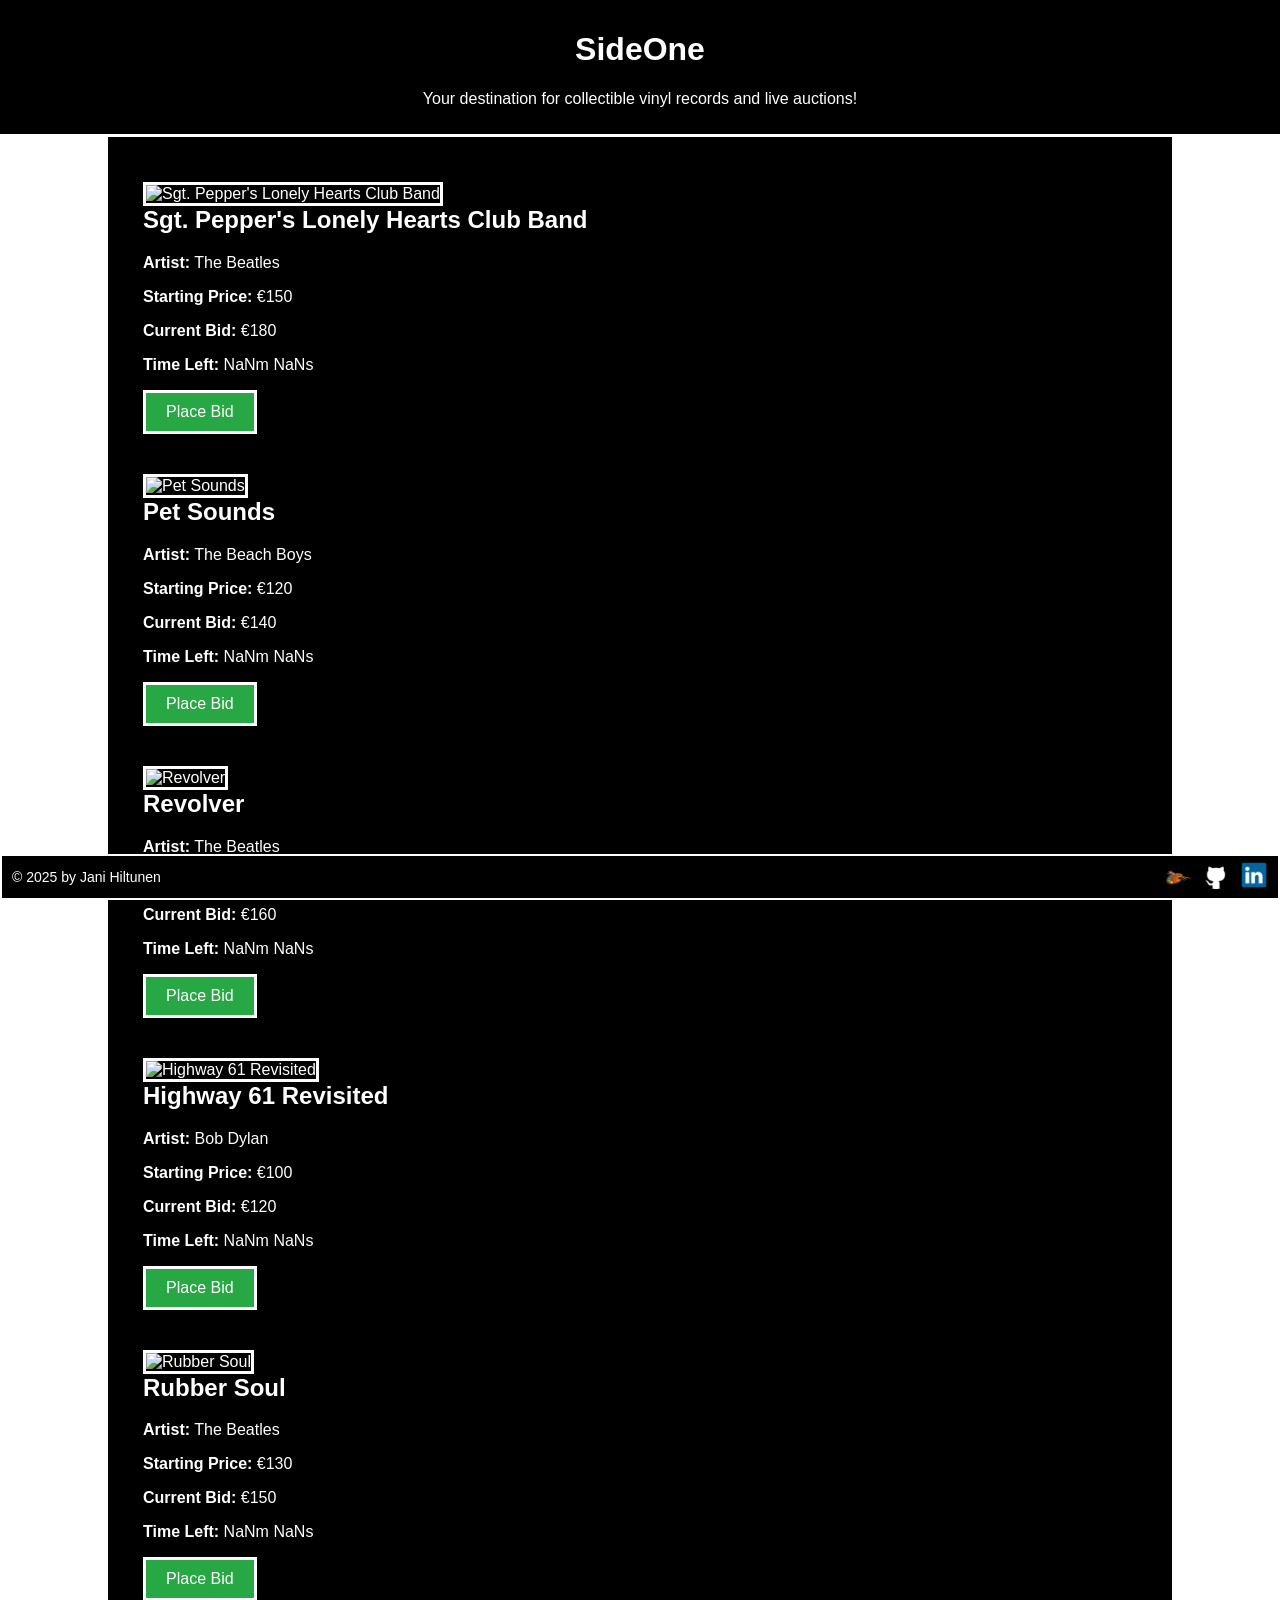
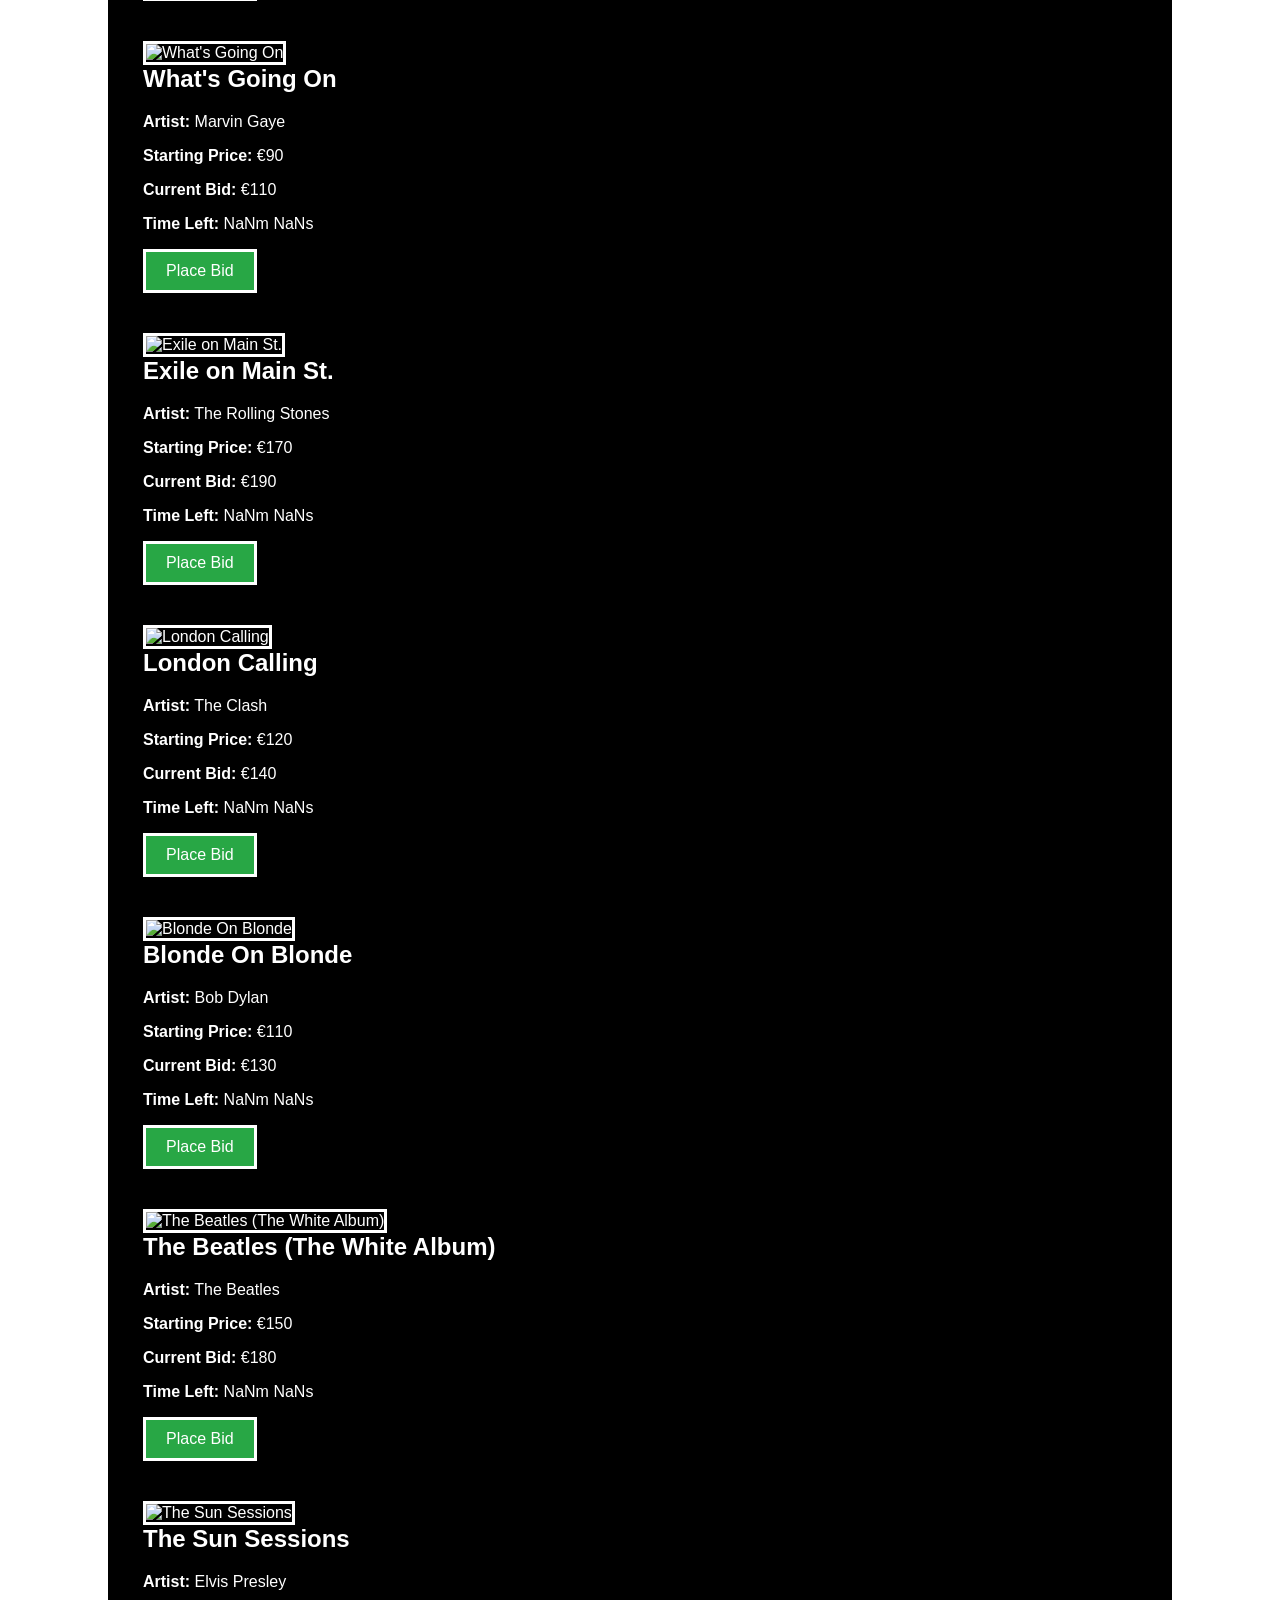
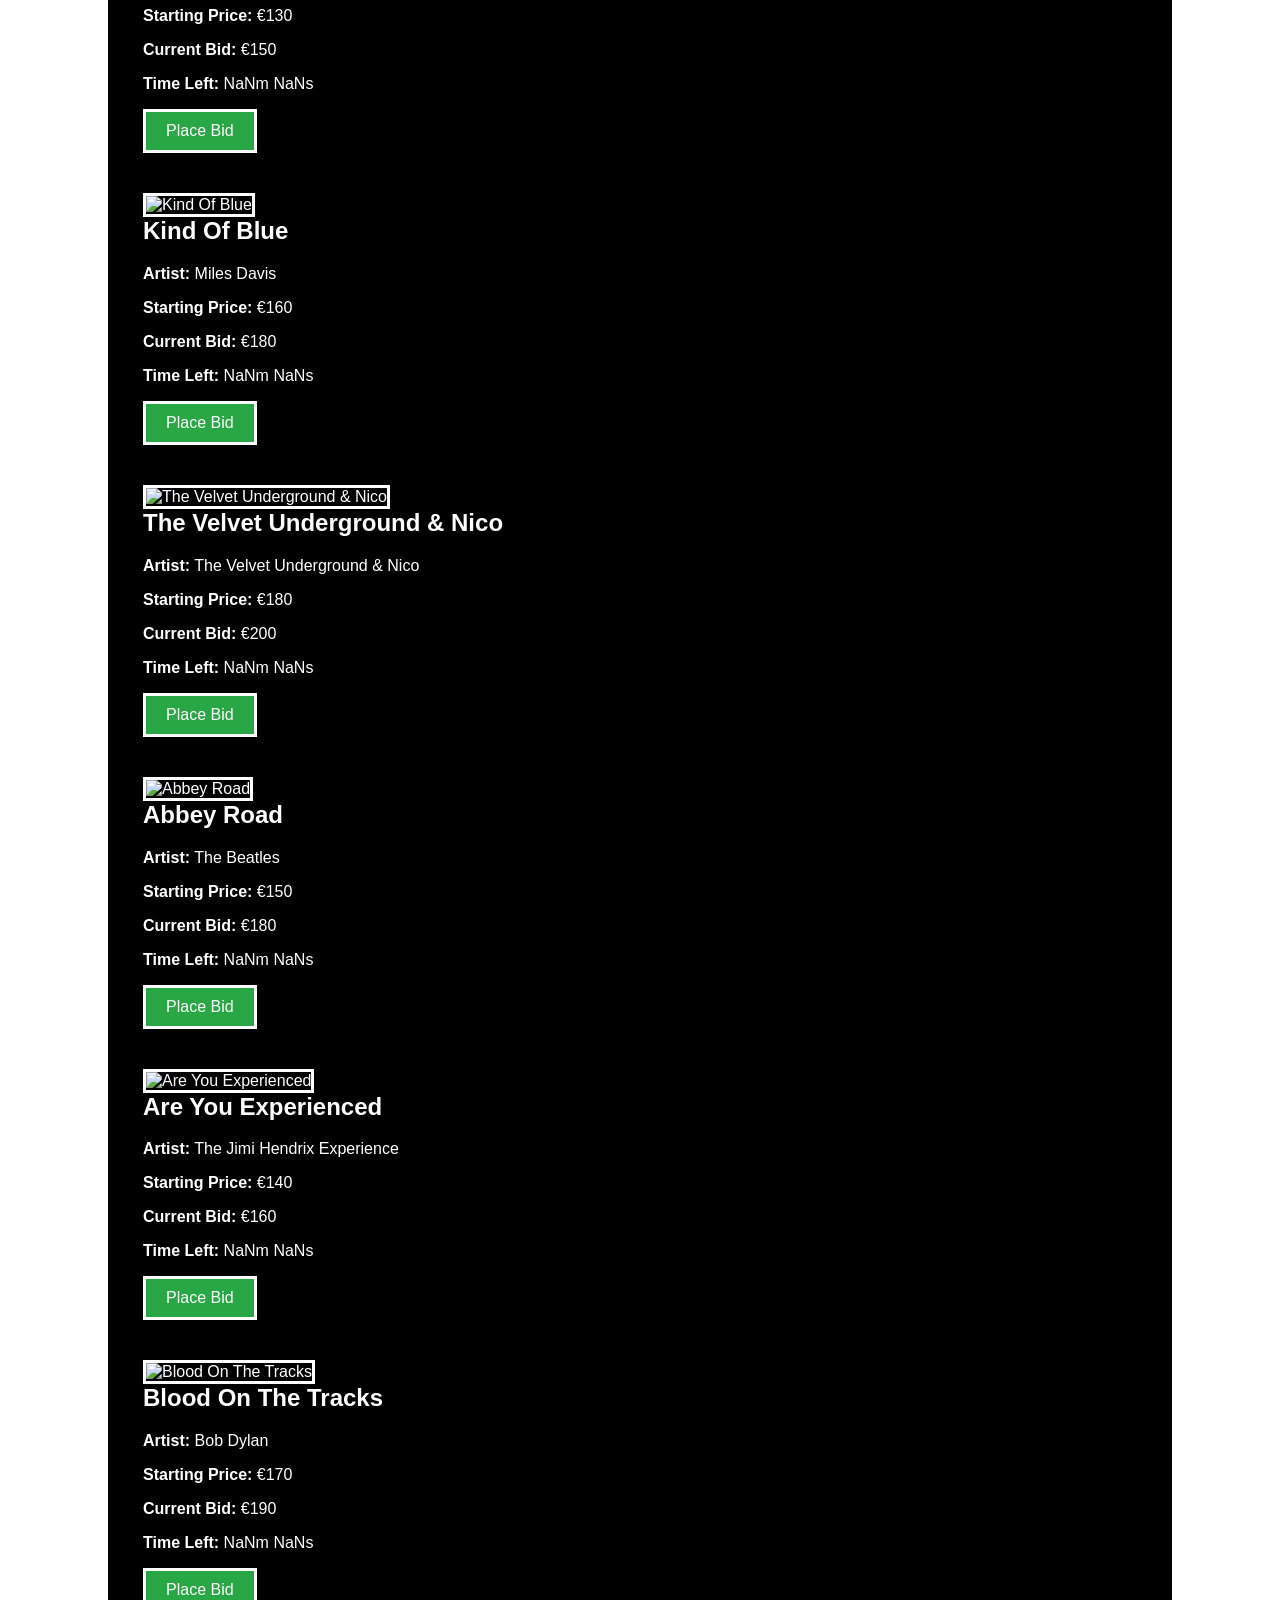
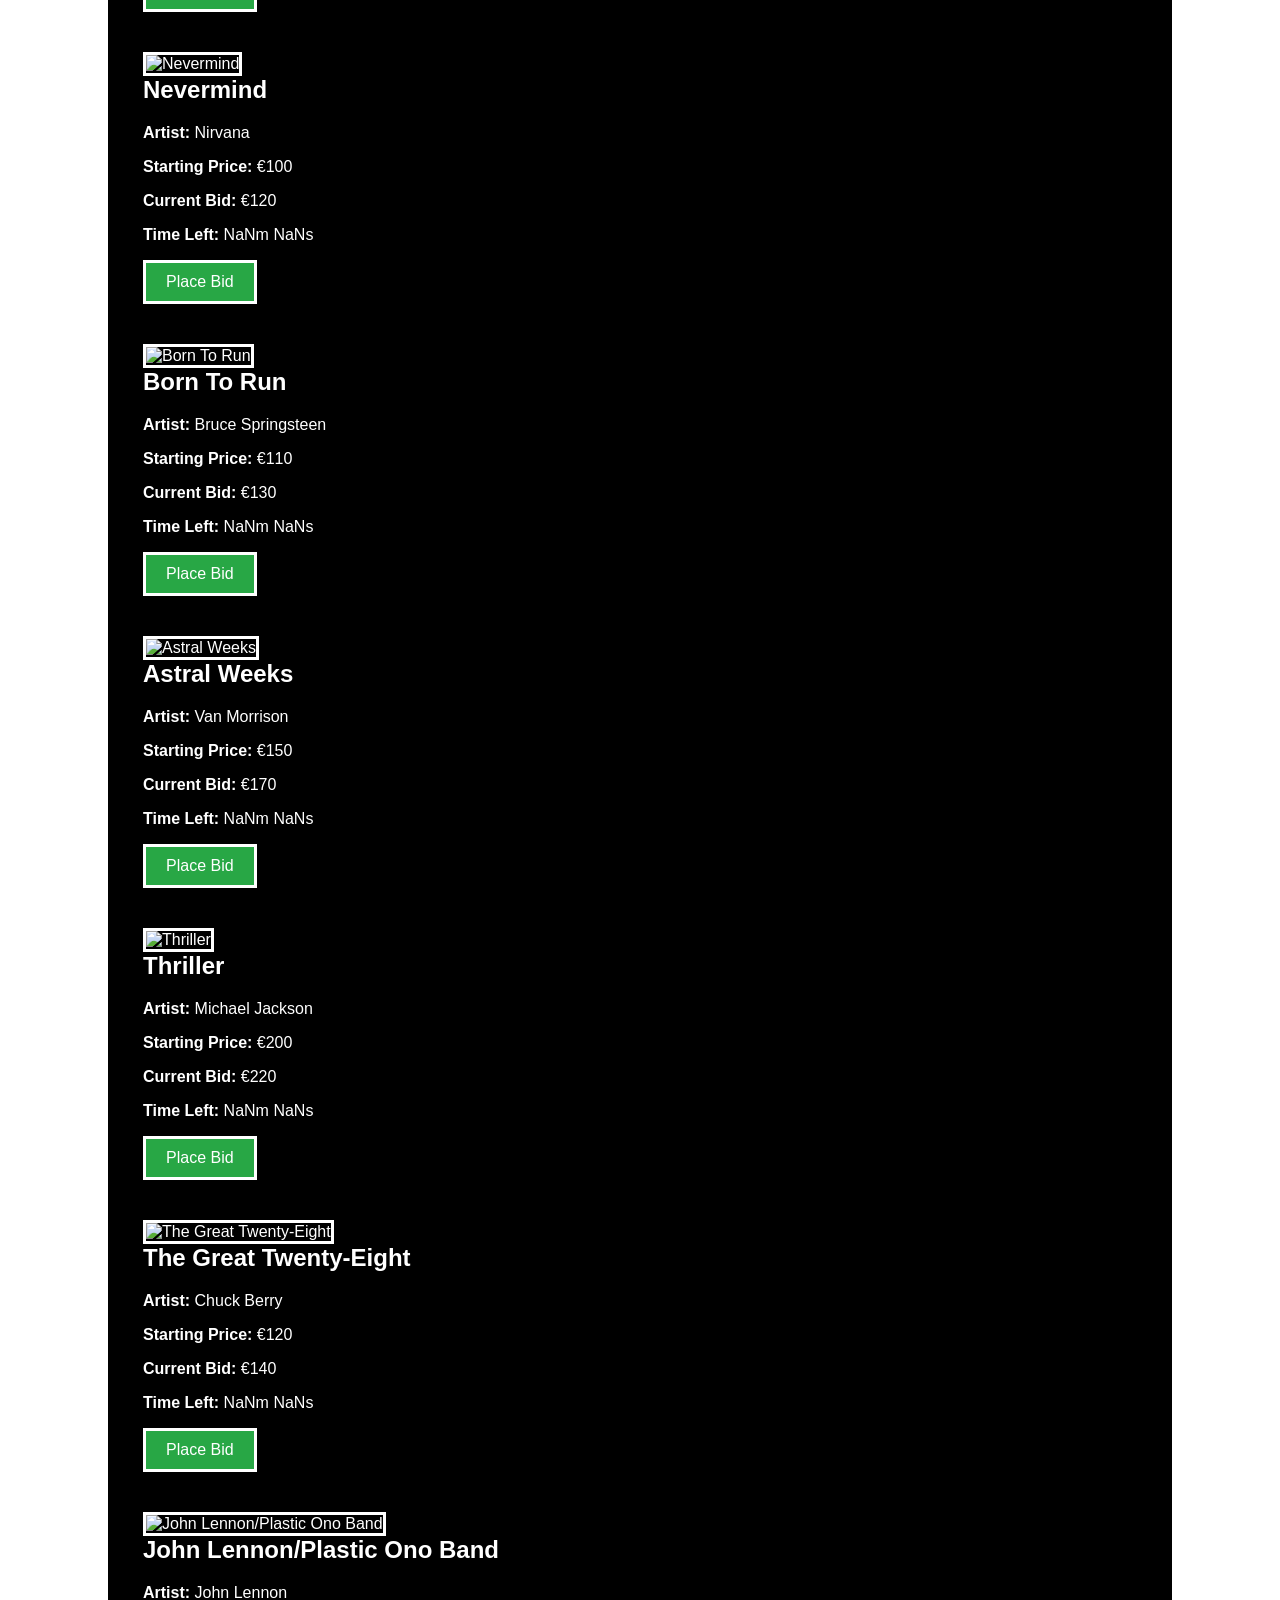
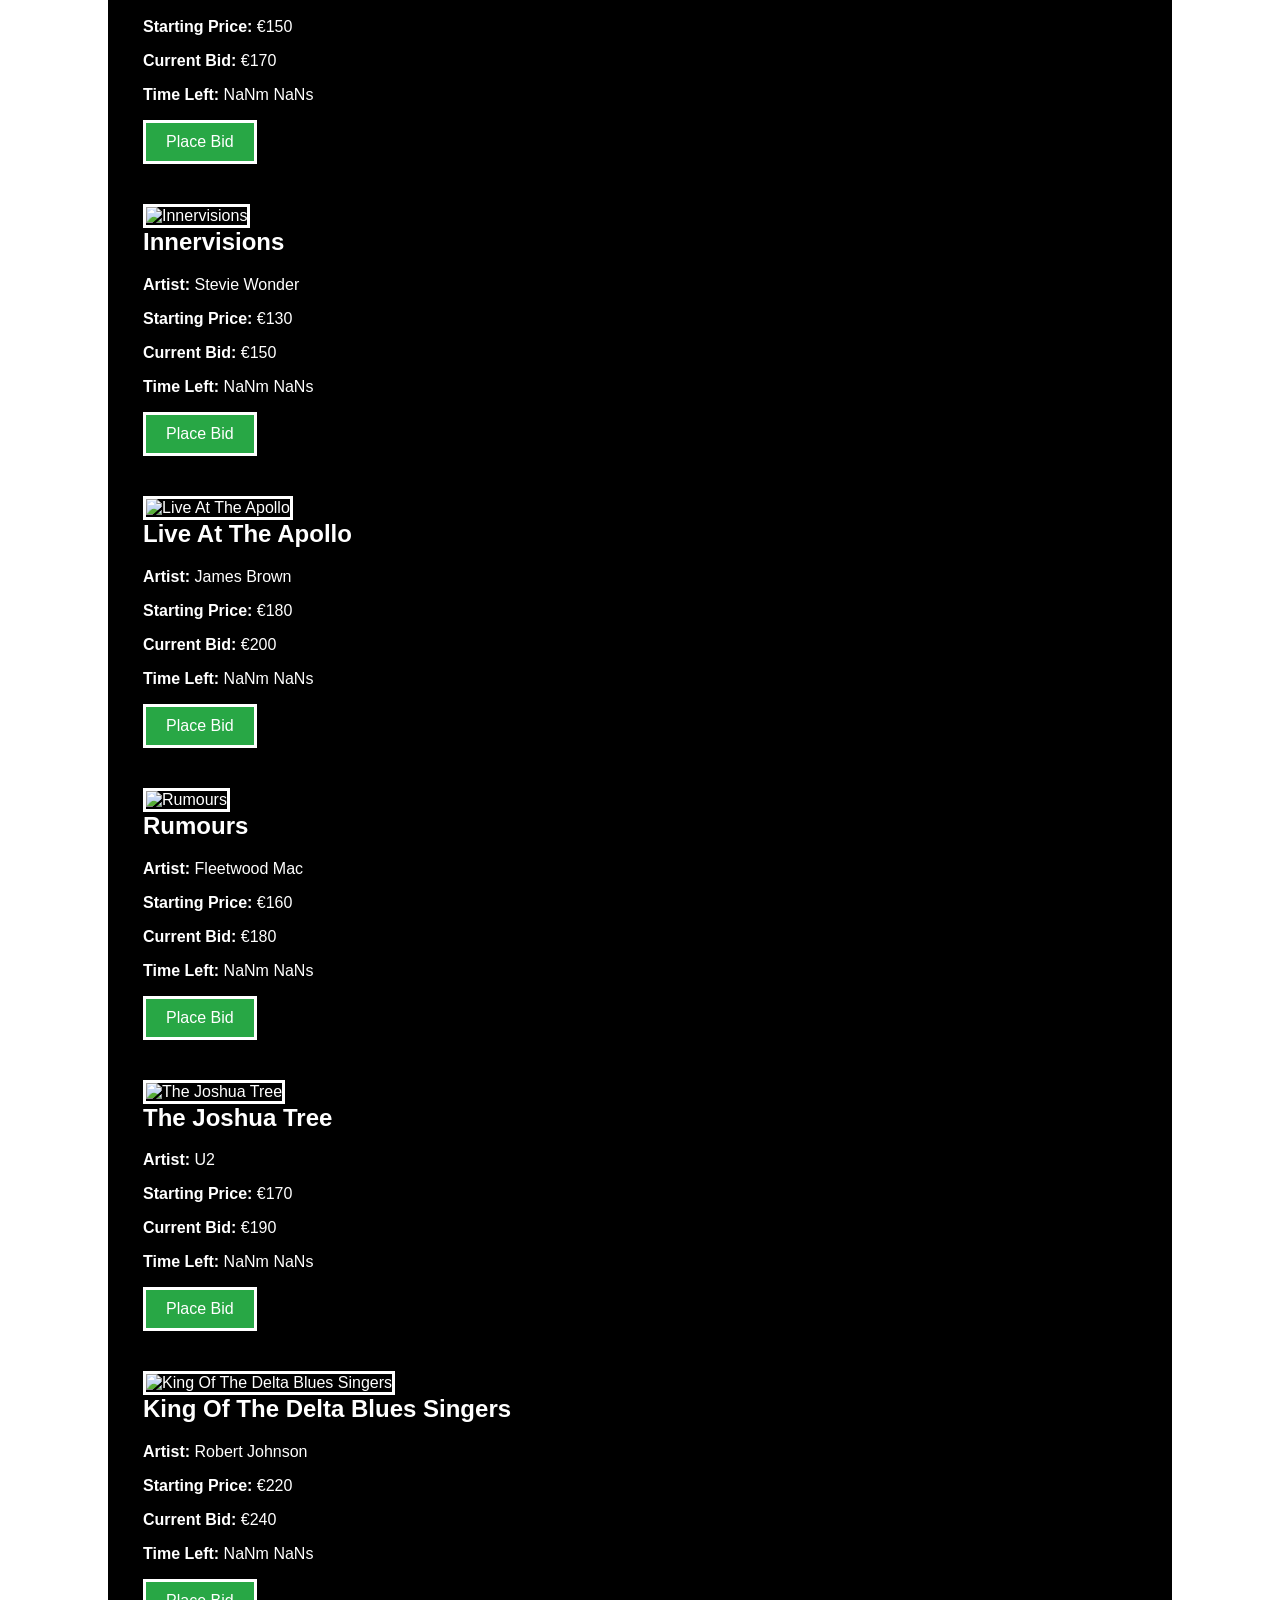
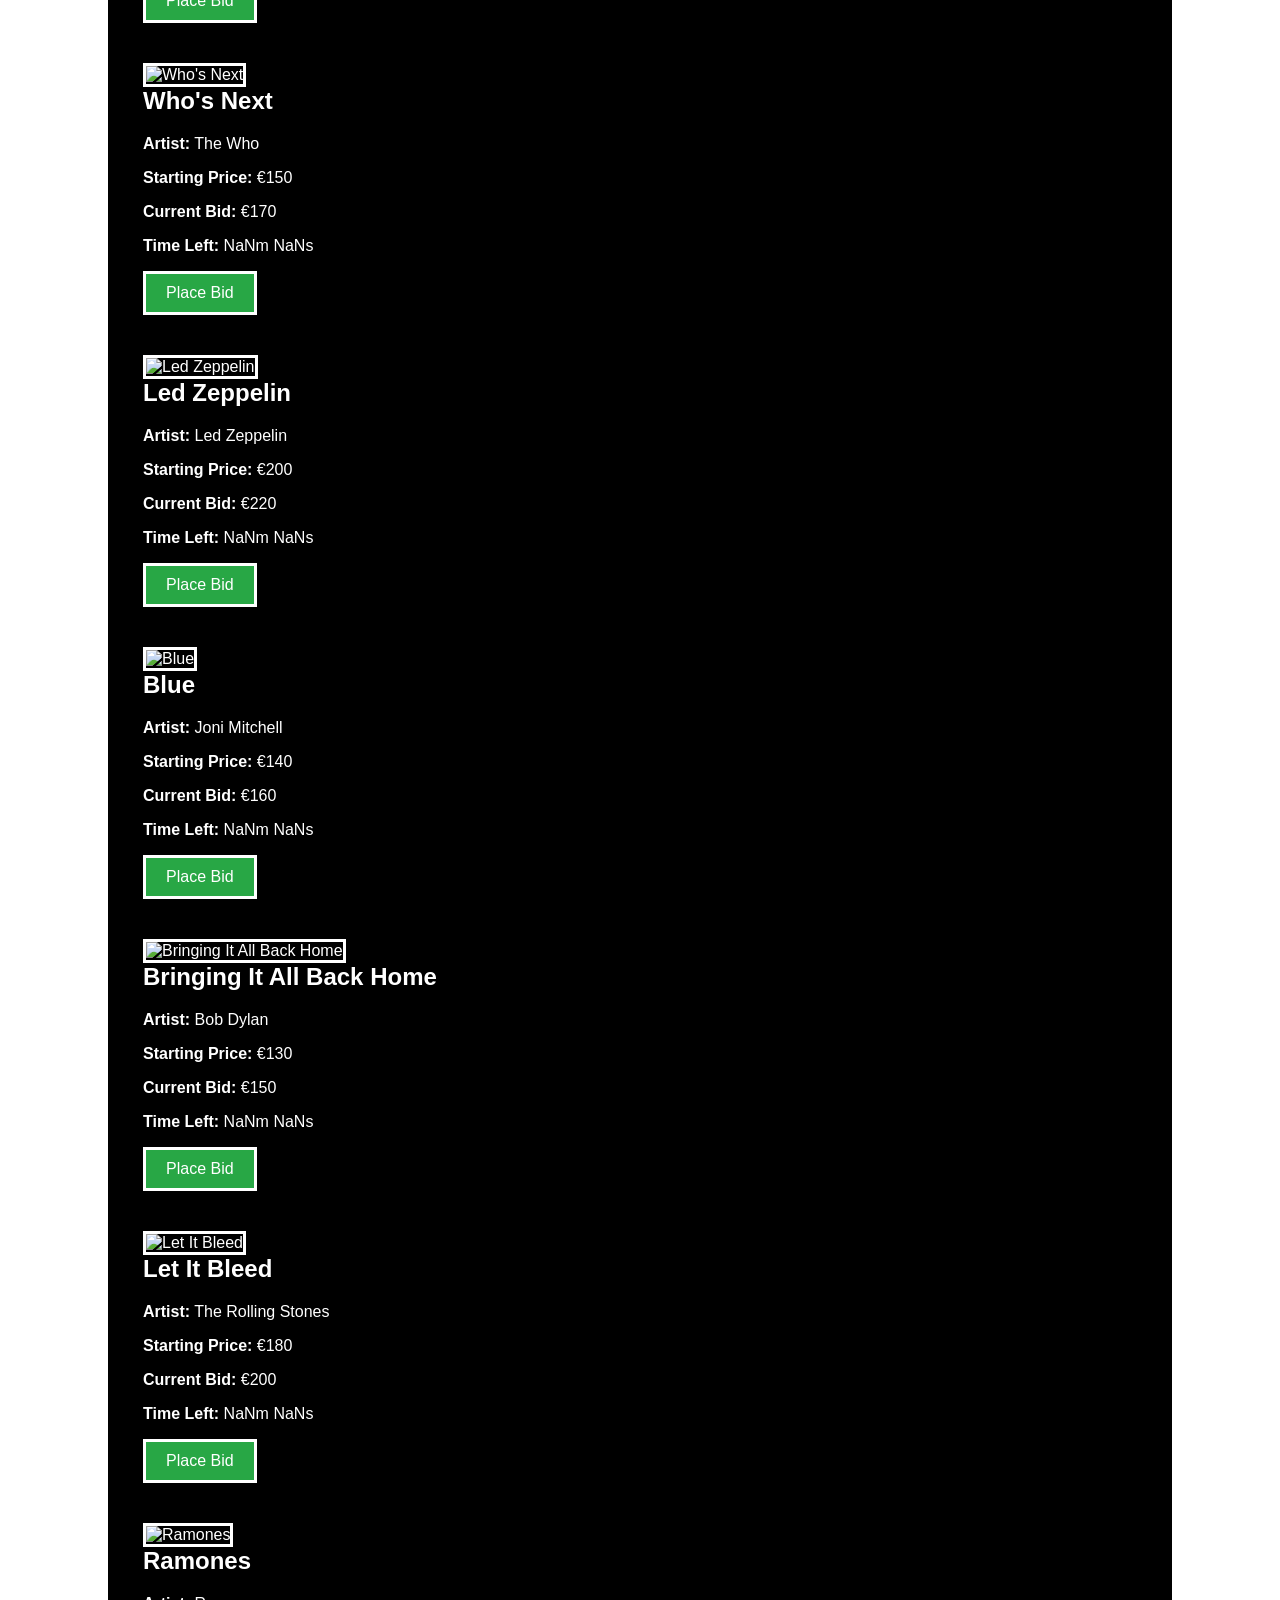
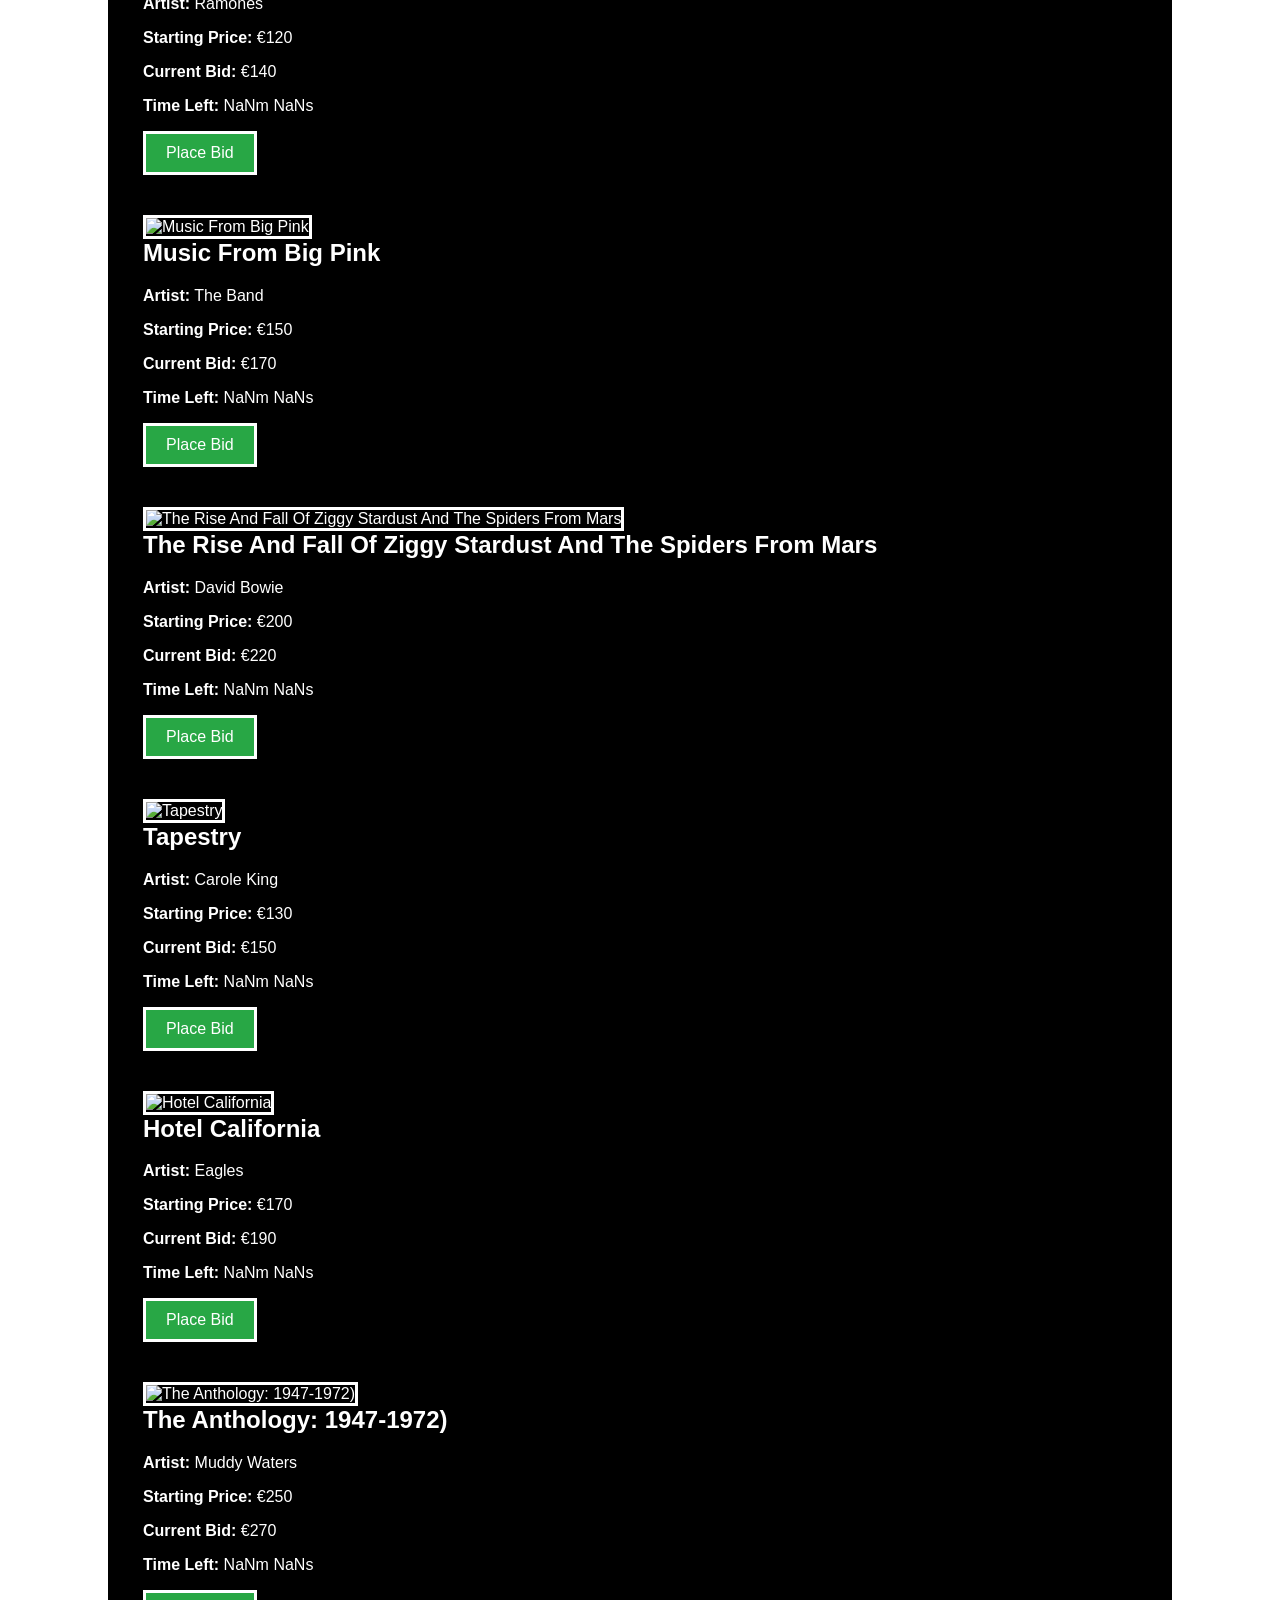
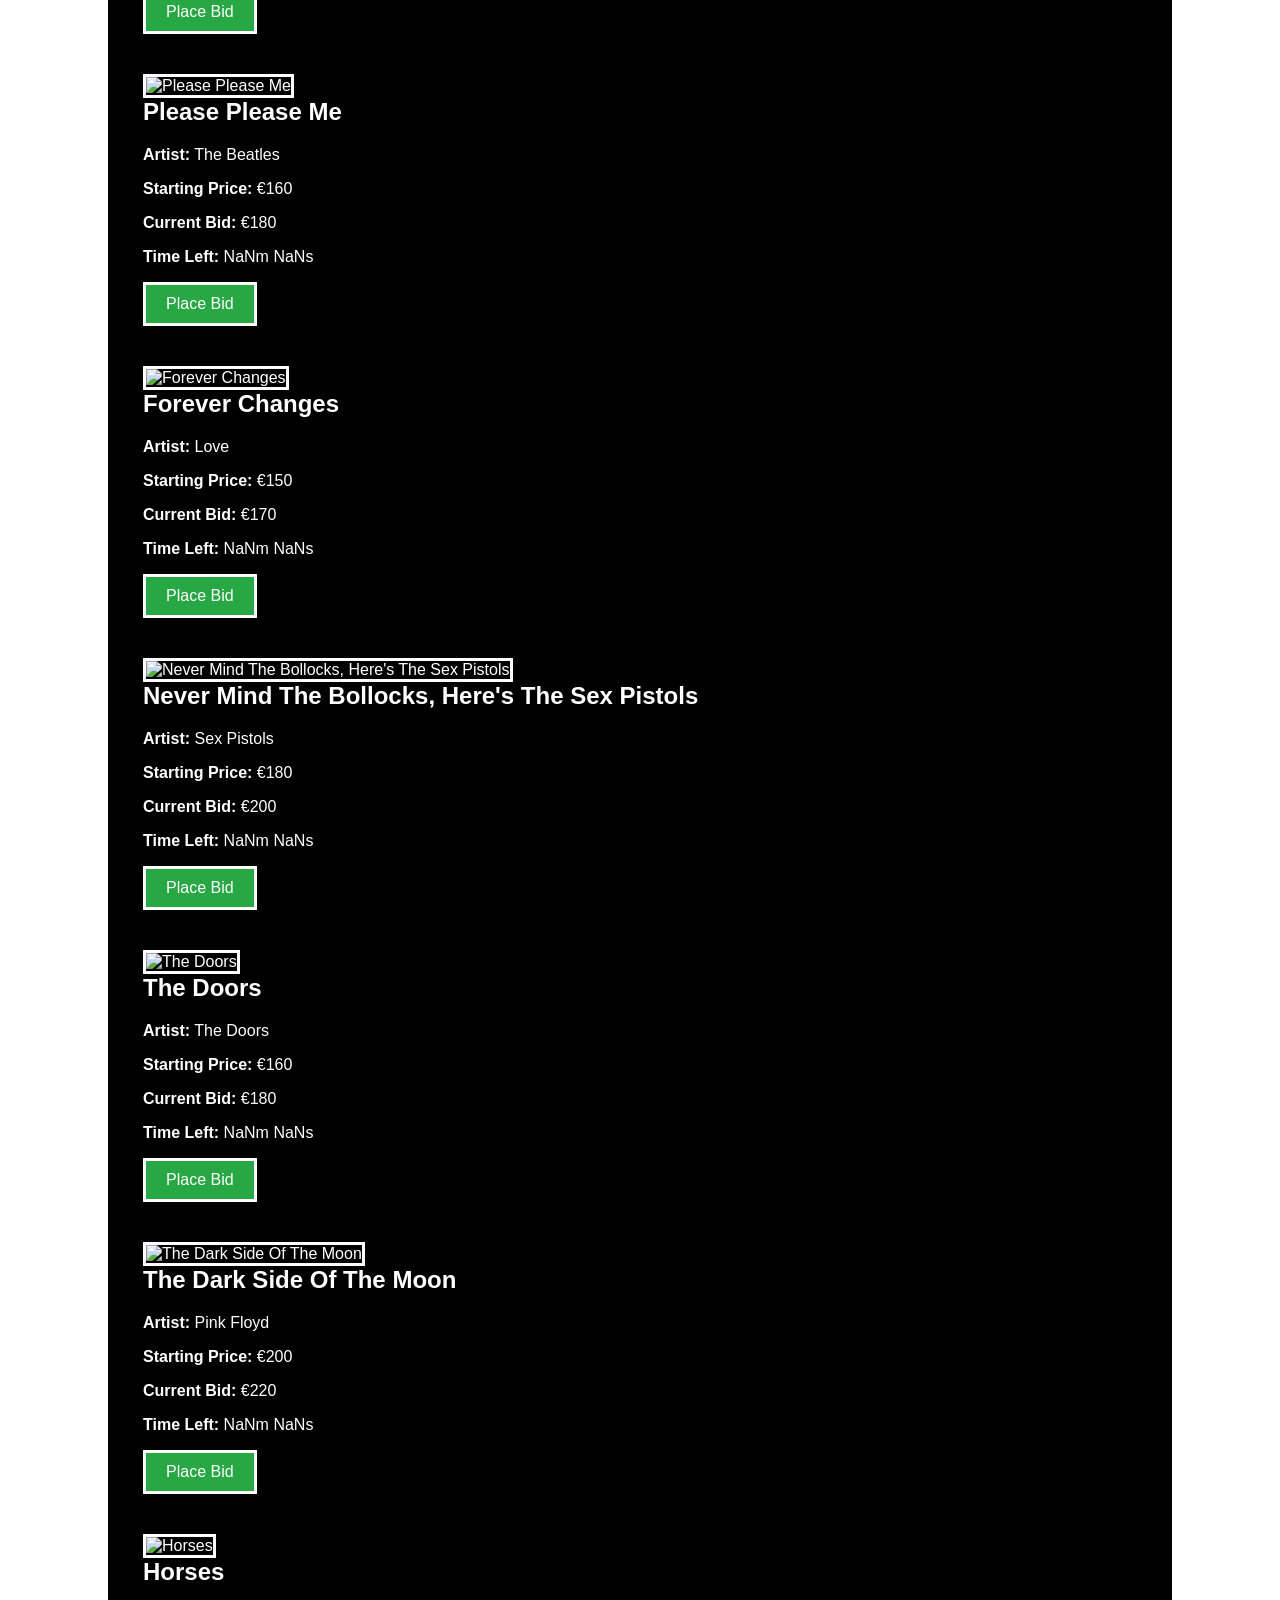
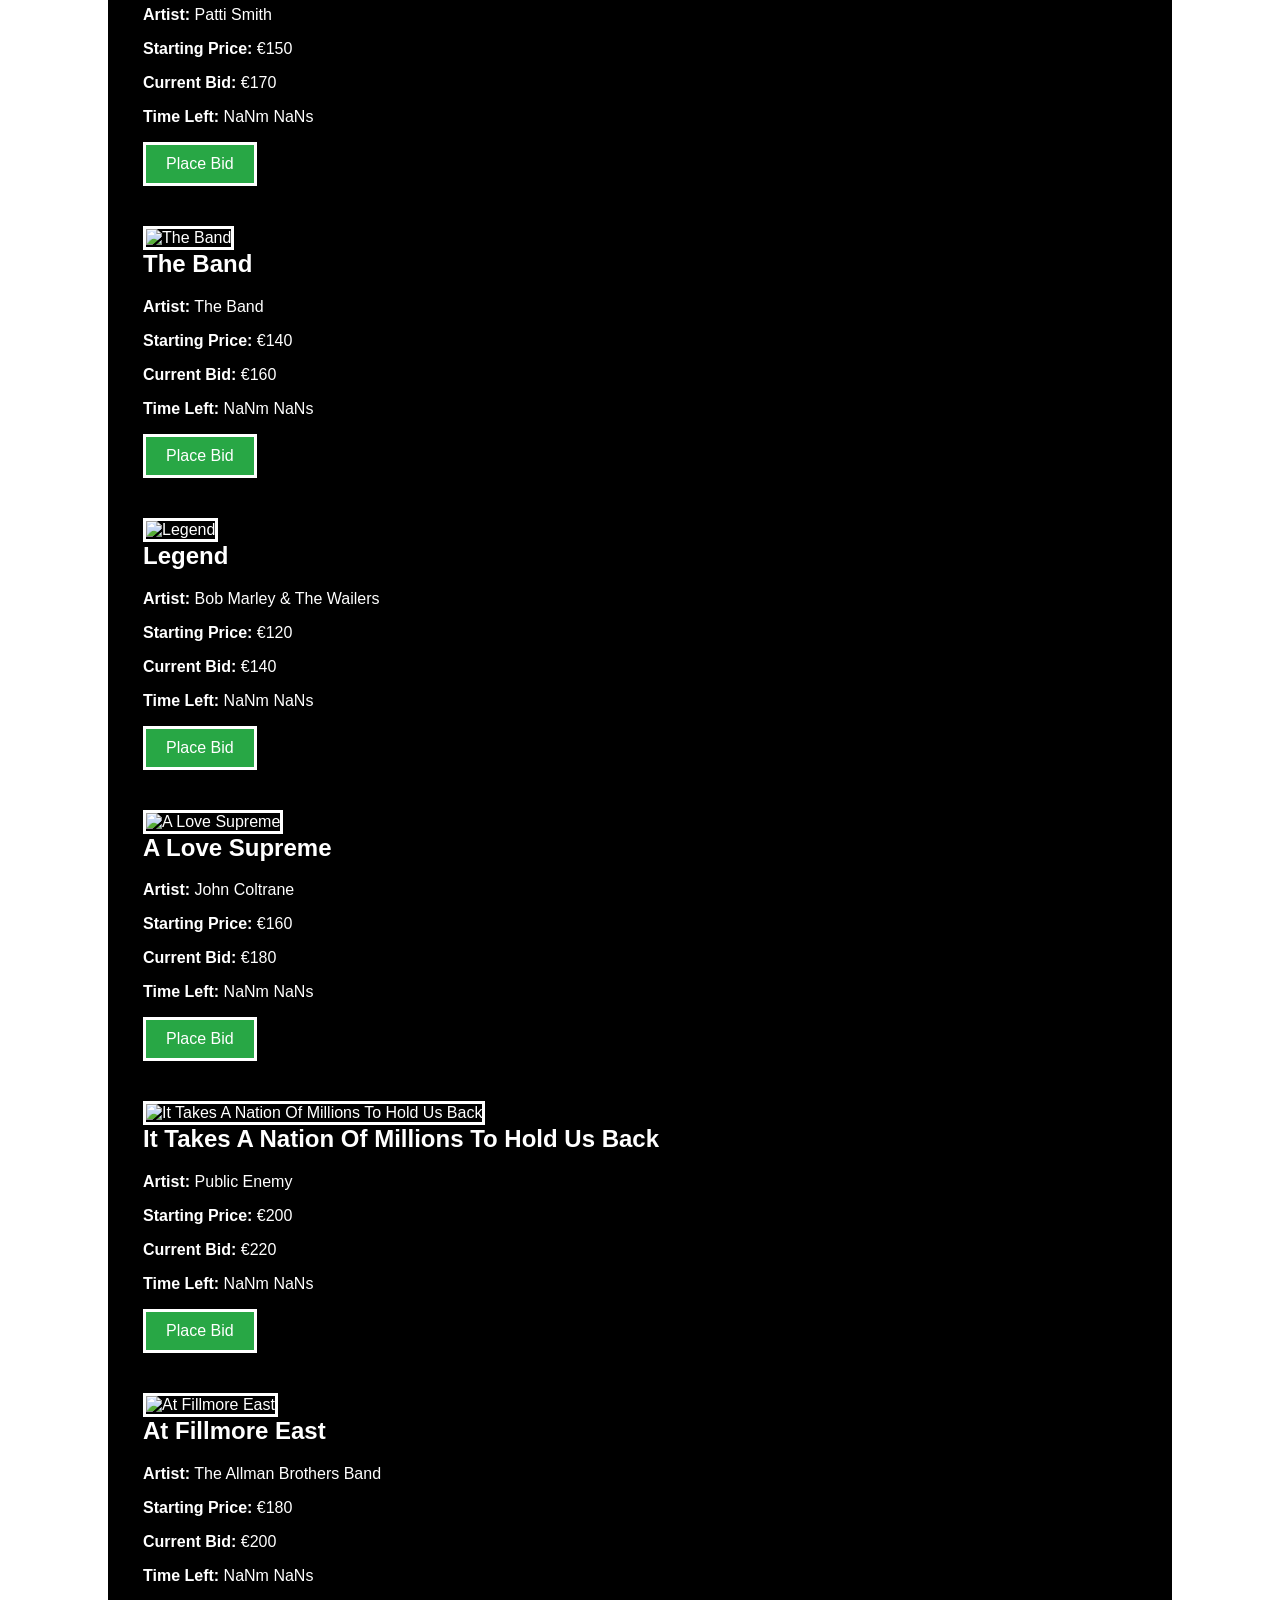
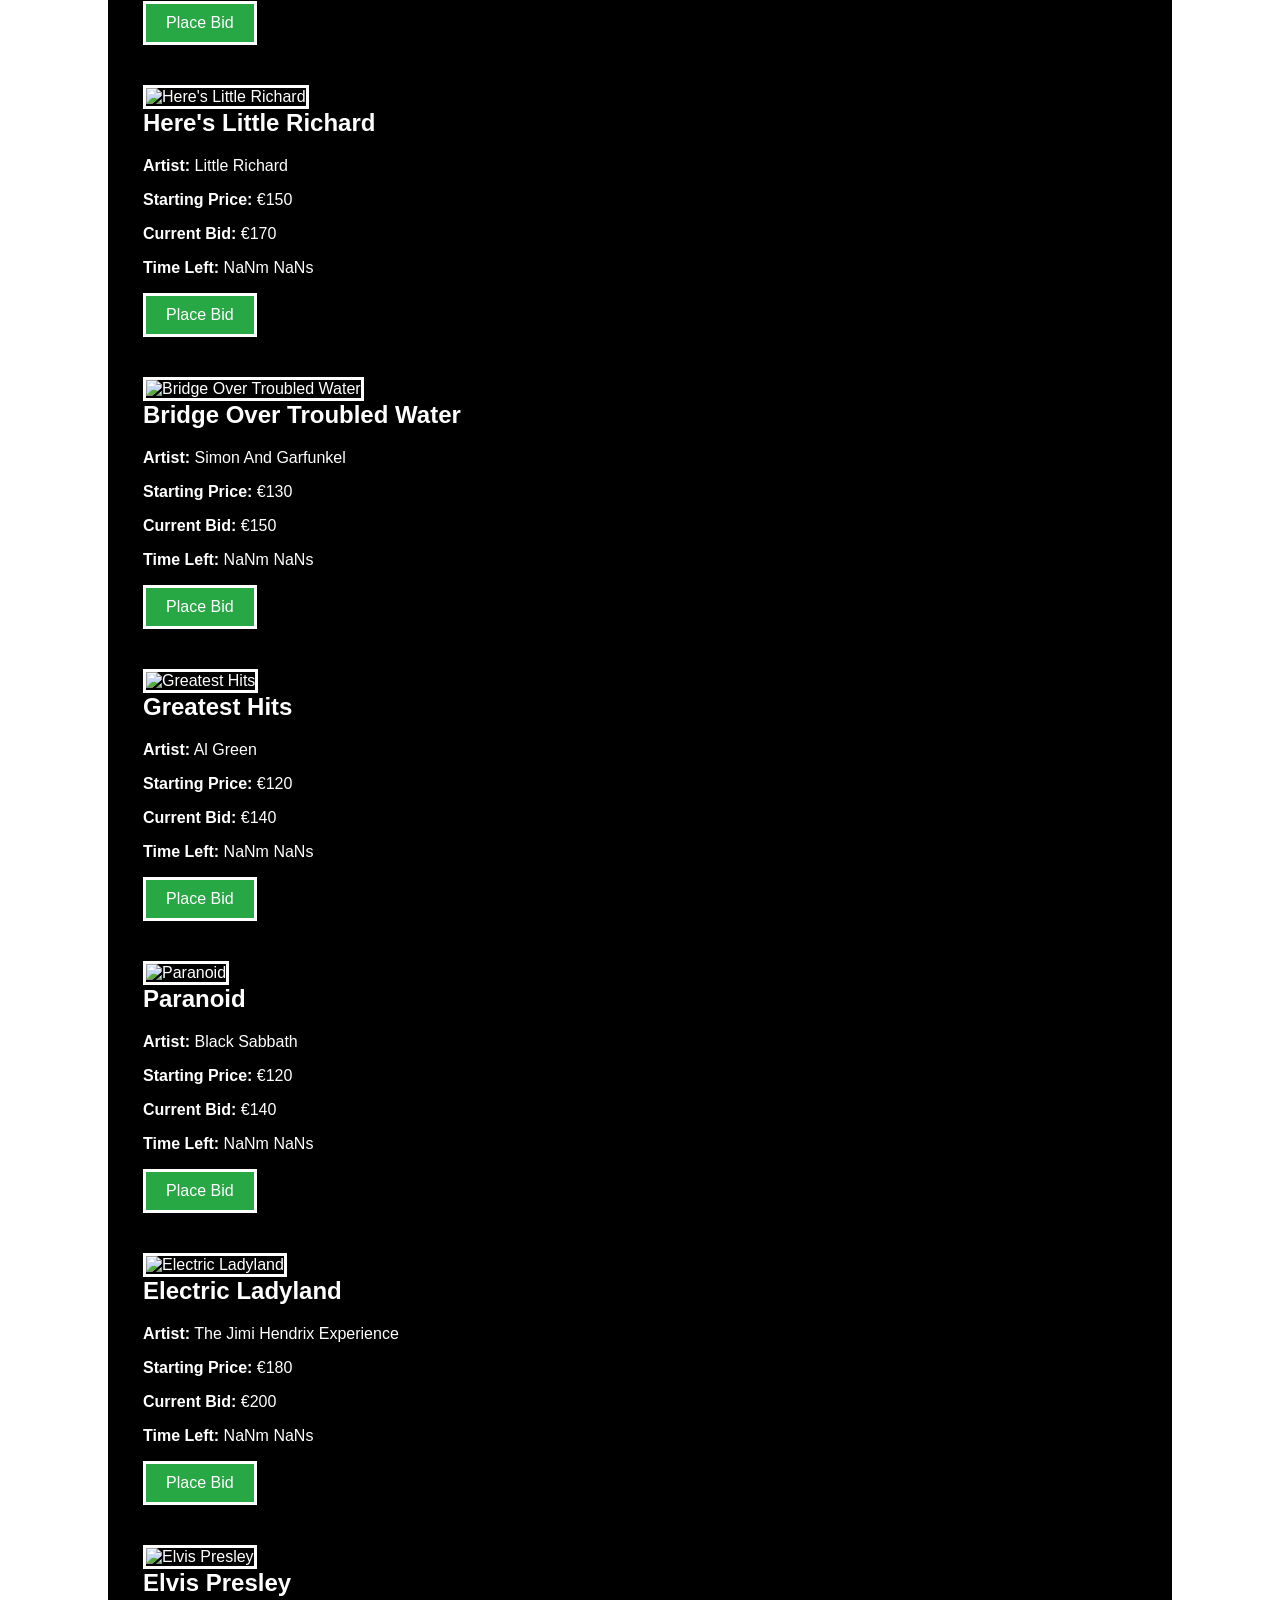
==== src/main/resources/static/index.html @ 900bea96 "ADDED WINNING BID NOTIFICATION, ADDED AGGREGATE WIN LIST Added winning bid notification for users, a" ====
<!DOCTYPE html>
<html lang="en">
  <head>
    <meta charset="UTF-8" />
    <meta name="viewport" content="width=device-width, initial-scale=1.0" />
    <title>SideOne - Vinyl Bidding</title>
    <link rel="icon" type="image/png" href="/images/vinylicon.png" />
    <style>
      @font-face {
        font-family: "Roboto";
        src: url("/fonts/Roboto-Regular.ttf") format("truetype");
        font-weight: normal;
        font-style: normal;
      }

      body {
        font-family: "Roboto", Arial, sans-serif;
        background: url("/images/music.jpg") fixed;
        margin: 0;
        padding: 0;
      }

      header {
        background-color: #000000;
        color: white;
        padding: 10px 0;
        text-align: center;
      }

      .container {
        width: 80%;
        margin: auto;
        padding: 20px;
        background-color: #000000;
        color: #ffffff;
        border: 3px solid #ffffff;
      }

      img {
        border: 3px solid #ffffff;
        max-width: 100%;
        height: auto;
      }

      .item {
        padding: 15px;
        margin: 10px 0;
        background-color: #000000;
        color: #ffffff;
      }

      .item h2 {
        margin-top: 0;
      }

      .item-details {
        margin-bottom: 10px;
      }

      .item button {
        padding: 10px 20px;
        background-color: #28a745;
        color: white;
        border: 3px solid #ffffff;
        cursor: pointer;
        font-size: 16px;
      }

      .item button:hover {
        background-color: #218838;
      }

      .notification {
        position: fixed;
        top: 50%;
        left: 50%;
        transform: translate(-50%, -50%);
        padding: 20px 40px;
        border-radius: 5px;
        font-size: 24px;
        font-weight: bold;
        color: white;
        opacity: 1;
        transition: opacity 0.5s ease;
        z-index: 1000;
      }

      .notification.success {
        background-color: #4caf50;
      }

      .notification.error {
        background-color: #f44336;
      }

      .notification.fade-out {
        opacity: 0;
      }

      .bid-toast {
        position: fixed;
        top: 50%;
        left: 50%;
        transform: translate(-50%, -50%);
        background: #fff;
        padding: 20px;
        border-radius: 8px;
        box-shadow: 0 4px 10px rgba(0, 0, 0, 0.2);
        text-align: center;
        display: flex;
        flex-direction: column;
        gap: 10px;
        min-width: 300px;
        max-width: 90%;
        z-index: 1000;
      }

      .bid-toast input {
        width: 100%;
        padding: 8px;
        border: 1px solid #ccc;
      }

      .bid-toast button {
        cursor: pointer;
        padding: 8px 12px;
        border: none;
        font-size: 14px;
      }

      #confirmBidBtn {
        background: #4caf50;
        color: white;
      }

      #cancelBidBtn {
        background: #f44336;
        color: white;
      }

      .bid-toast input {
        width: 100%;
        padding: 5px;
      }

      .bid-toast button {
        cursor: pointer;
        padding: 5px 10px;
        border: none;
        transition: opacity 0.3s ease;
      }

      .bid-toast button:hover {
        opacity: 0.7;
      }

      #confirmBidBtn {
        background: #4caf50;
        color: white;
      }

      #cancelBidBtn {
        background: #f44336;
        color: white;
      }

      footer {
        background: black;
        color: white;
        position: fixed;
        bottom: 0;
        width: 100%;
        box-sizing: border-box;
        border: 2px solid white;
        display: flex;
        justify-content: space-between;
        align-items: center;
        padding: 5px 10px;
      }

      footer p {
        margin: 0;
        font-size: 14px;
      }

      .socials {
        list-style-type: none;
        padding: 0;
        margin: 0;
        display: flex;
      }

      .socials li {
        margin-left: 10px;
      }

      .socials img {
        width: 28px;
        border: none;
      }

      .socials img:hover {
        opacity: 0.5;
      }

      .socials a {
        border: none;
        text-decoration: none;
      }
    </style>
  </head>
  <body>
    <header>
      <h1>SideOne</h1>
      <p>Your destination for collectible vinyl records and live auctions!</p>
    </header>

    <div class="container">
      <div id="items-list"></div>
      <!-- DYNAMICALLY POPULATED VINYL ITEMS -->
    </div>

    <div id="toast" class="toast"></div>

    <footer>
      <p>© 2025 by Jani Hiltunen</p>
      <ul class="socials">
        <li>
          <a href="https://jhiltunenportfolio.netlify.app" target="_blank">
            <img
              src="images/portfolioicon.png"
              alt="Portfolio"
              title="My portfolio page"
              style="margin-top: 5px"
            />
          </a>
        </li>
        <li>
          <a href="https://github.com/JangoHiltzy" target="_blank">
            <img
              src="images/githubicon.png"
              alt="GitHub"
              title="My GitHub profile"
            />
          </a>
        </li>
        <li>
          <a href="https://www.linkedin.com/in/hiltzy/" target="_blank">
            <img
              src="images/linkedinicon.png"
              alt="LinkedIn"
              title="My LinkedIn profile"
            />
          </a>
        </li>
      </ul>
    </footer>

    <script>
      if (!localStorage.getItem("items")) {
        const initialItems = [
          {
            id: 1,
            name: "Sgt. Pepper's Lonely Hearts Club Band",
            artist: "The Beatles",
            startingPrice: 150.0,
            currentBid: 180.0,
            image: "sergeant-peppers.jpg",
          },
          {
            id: 2,
            name: "Pet Sounds",
            artist: "The Beach Boys",
            startingPrice: 120.0,
            currentBid: 140.0,
            image: "pet-sounds.jpg",
          },
          {
            id: 3,
            name: "Revolver",
            artist: "The Beatles",
            startingPrice: 130.0,
            currentBid: 160.0,
            image: "revolver.jpg",
          },
          {
            id: 4,
            name: "Highway 61 Revisited",
            artist: "Bob Dylan",
            startingPrice: 100.0,
            currentBid: 120.0,
            image: "highway-61.jpg",
          },
          {
            id: 5,
            name: "Rubber Soul",
            artist: "The Beatles",
            startingPrice: 130.0,
            currentBid: 150.0,
            image: "rubber-soul.jpg",
          },
          {
            id: 6,
            name: "What's Going On",
            artist: "Marvin Gaye",
            startingPrice: 90.0,
            currentBid: 110.0,
            image: "whats-going-on.jpg",
          },
          {
            id: 7,
            name: "Exile on Main St.",
            artist: "The Rolling Stones",
            startingPrice: 170.0,
            currentBid: 190.0,
            image: "exile-on-main-st.jpg",
          },
          {
            id: 8,
            name: "London Calling",
            artist: "The Clash",
            startingPrice: 120.0,
            currentBid: 140.0,
            image: "london-calling.jpg",
          },
          {
            id: 9,
            name: "Blonde On Blonde",
            artist: "Bob Dylan",
            startingPrice: 110.0,
            currentBid: 130.0,
            image: "blonde-on-blonde.jpg",
          },
          {
            id: 10,
            name: "The Beatles (The White Album)",
            artist: "The Beatles",
            startingPrice: 150.0,
            currentBid: 180.0,
            image: "beatles-white-album.jpg",
          },
          {
            id: 11,
            name: "The Sun Sessions",
            artist: "Elvis Presley",
            startingPrice: 130.0,
            currentBid: 150.0,
            image: "sun-sessions.jpg",
          },
          {
            id: 12,
            name: "Kind Of Blue",
            artist: "Miles Davis",
            startingPrice: 160.0,
            currentBid: 180.0,
            image: "kind-of-blue.jpg",
          },
          {
            id: 13,
            name: "The Velvet Underground & Nico",
            artist: "The Velvet Underground & Nico",
            startingPrice: 180.0,
            currentBid: 200.0,
            image: "velvet-underground.jpg",
          },
          {
            id: 14,
            name: "Abbey Road",
            artist: "The Beatles",
            startingPrice: 150.0,
            currentBid: 180.0,
            image: "abbey-road.jpg",
          },
          {
            id: 15,
            name: "Are You Experienced",
            artist: "The Jimi Hendrix Experience",
            startingPrice: 140.0,
            currentBid: 160.0,
            image: "are-you-experienced.jpg",
          },
          {
            id: 16,
            name: "Blood On The Tracks",
            artist: "Bob Dylan",
            startingPrice: 170.0,
            currentBid: 190.0,
            image: "blood-on-the-tracks.jpg",
          },
          {
            id: 17,
            name: "Nevermind",
            artist: "Nirvana",
            startingPrice: 100.0,
            currentBid: 120.0,
            image: "nevermind.jpg",
          },
          {
            id: 18,
            name: "Born To Run",
            artist: "Bruce Springsteen",
            startingPrice: 110.0,
            currentBid: 130.0,
            image: "born-to-run.jpg",
          },
          {
            id: 19,
            name: "Astral Weeks",
            artist: "Van Morrison",
            startingPrice: 150.0,
            currentBid: 170.0,
            image: "astral-weeks.jpg",
          },
          {
            id: 20,
            name: "Thriller",
            artist: "Michael Jackson",
            startingPrice: 200.0,
            currentBid: 220.0,
            image: "thriller.jpg",
          },
          {
            id: 21,
            name: "The Great Twenty-Eight",
            artist: "Chuck Berry",
            startingPrice: 120.0,
            currentBid: 140.0,
            image: "great-twenty-eight.jpg",
          },
          {
            id: 22,
            name: "John Lennon/Plastic Ono Band",
            artist: "John Lennon",
            startingPrice: 150.0,
            currentBid: 170.0,
            image: "plastic-ono-band.jpg",
          },
          {
            id: 23,
            name: "Innervisions",
            artist: "Stevie Wonder",
            startingPrice: 130.0,
            currentBid: 150.0,
            image: "innervisions.jpg",
          },
          {
            id: 24,
            name: "Live At The Apollo",
            artist: "James Brown",
            startingPrice: 180.0,
            currentBid: 200.0,
            image: "live-at-apollo.jpg",
          },
          {
            id: 25,
            name: "Rumours",
            artist: "Fleetwood Mac",
            startingPrice: 160.0,
            currentBid: 180.0,
            image: "rumours.jpg",
          },
          {
            id: 26,
            name: "The Joshua Tree",
            artist: "U2",
            startingPrice: 170.0,
            currentBid: 190.0,
            image: "joshua-tree.jpg",
          },
          {
            id: 27,
            name: "King Of The Delta Blues Singers",
            artist: "Robert Johnson",
            startingPrice: 220.0,
            currentBid: 240.0,
            image: "king-of-delta-blues.jpg",
          },
          {
            id: 28,
            name: "Who's Next",
            artist: "The Who",
            startingPrice: 150.0,
            currentBid: 170.0,
            image: "whos-next.jpg",
          },
          {
            id: 29,
            name: "Led Zeppelin",
            artist: "Led Zeppelin",
            startingPrice: 200.0,
            currentBid: 220.0,
            image: "led-zeppelin.jpg",
          },
          {
            id: 30,
            name: "Blue",
            artist: "Joni Mitchell",
            startingPrice: 140.0,
            currentBid: 160.0,
            image: "blue.jpg",
          },
          {
            id: 31,
            name: "Bringing It All Back Home",
            artist: "Bob Dylan",
            startingPrice: 130.0,
            currentBid: 150.0,
            image: "bringing-it-all-back-home.jpg",
          },
          {
            id: 32,
            name: "Let It Bleed",
            artist: "The Rolling Stones",
            startingPrice: 180.0,
            currentBid: 200.0,
            image: "let-it-bleed.jpg",
          },
          {
            id: 33,
            name: "Ramones",
            artist: "Ramones",
            startingPrice: 120.0,
            currentBid: 140.0,
            image: "ramones.jpg",
          },
          {
            id: 34,
            name: "Music From Big Pink",
            artist: "The Band",
            startingPrice: 150.0,
            currentBid: 170.0,
            image: "music-from-big-pink.jpg",
          },
          {
            id: 35,
            name: "The Rise And Fall Of Ziggy Stardust And The Spiders From Mars",
            artist: "David Bowie",
            startingPrice: 200.0,
            currentBid: 220.0,
            image: "ziggy-stardust.jpg",
          },
          {
            id: 36,
            name: "Tapestry",
            artist: "Carole King",
            startingPrice: 130.0,
            currentBid: 150.0,
            image: "tapestry.jpg",
          },
          {
            id: 37,
            name: "Hotel California",
            artist: "Eagles",
            startingPrice: 170.0,
            currentBid: 190.0,
            image: "hotel-california.jpg",
          },
          {
            id: 38,
            name: "The Anthology: 1947-1972)",
            artist: "Muddy Waters",
            startingPrice: 250.0,
            currentBid: 270.0,
            image: "the-anthology.jpg",
          },
          {
            id: 39,
            name: "Please Please Me",
            artist: "The Beatles",
            startingPrice: 160.0,
            currentBid: 180.0,
            image: "please-please-me.jpg",
          },
          {
            id: 40,
            name: "Forever Changes",
            artist: "Love",
            startingPrice: 150.0,
            currentBid: 170.0,
            image: "forever-changes.jpg",
          },
          {
            id: 41,
            name: "Never Mind The Bollocks, Here's The Sex Pistols",
            artist: "Sex Pistols",
            startingPrice: 180.0,
            currentBid: 200.0,
            image: "never-mind-the-bollocks.jpg",
          },
          {
            id: 42,
            name: "The Doors",
            artist: "The Doors",
            startingPrice: 160.0,
            currentBid: 180.0,
            image: "the-doors.jpg",
          },
          {
            id: 43,
            name: "The Dark Side Of The Moon",
            artist: "Pink Floyd",
            startingPrice: 200.0,
            currentBid: 220.0,
            image: "dark-side-of-the-moon.jpg",
          },
          {
            id: 44,
            name: "Horses",
            artist: "Patti Smith",
            startingPrice: 150.0,
            currentBid: 170.0,
            image: "horses.jpg",
          },
          {
            id: 45,
            name: "The Band",
            artist: "The Band",
            startingPrice: 140.0,
            currentBid: 160.0,
            image: "the-band.jpg",
          },
          {
            id: 46,
            name: "Legend",
            artist: "Bob Marley & The Wailers",
            startingPrice: 120.0,
            currentBid: 140.0,
            image: "legend.jpg",
          },
          {
            id: 47,
            name: "A Love Supreme",
            artist: "John Coltrane",
            startingPrice: 160.0,
            currentBid: 180.0,
            image: "a-love-supreme.jpg",
          },
          {
            id: 48,
            name: "It Takes A Nation Of Millions To Hold Us Back",
            artist: "Public Enemy",
            startingPrice: 200.0,
            currentBid: 220.0,
            image: "it-takes-a-nation.jpg",
          },
          {
            id: 49,
            name: "At Fillmore East",
            artist: "The Allman Brothers Band",
            startingPrice: 180.0,
            currentBid: 200.0,
            image: "at-fillmore-east.jpg",
          },
          {
            id: 50,
            name: "Here's Little Richard",
            artist: "Little Richard",
            startingPrice: 150.0,
            currentBid: 170.0,
            image: "heres-little-richard.jpg",
          },
          {
            id: 51,
            name: "Bridge Over Troubled Water",
            artist: "Simon And Garfunkel",
            startingPrice: 130.0,
            currentBid: 150.0,
            image: "bridge-over-troubled-water.jpg",
          },
          {
            id: 52,
            name: "Greatest Hits",
            artist: "Al Green",
            startingPrice: 120.0,
            currentBid: 140.0,
            image: "greatest-hits-al-green.jpg",
          },
          {
            id: 53,
            name: "Paranoid",
            artist: "Black Sabbath",
            startingPrice: 120.0,
            currentBid: 140.0,
            image: "paranoid.jpg",
          },
          {
            id: 54,
            name: "Electric Ladyland",
            artist: "The Jimi Hendrix Experience",
            startingPrice: 180.0,
            currentBid: 200.0,
            image: "electric-ladyland.jpg",
          },
          {
            id: 55,
            name: "Elvis Presley",
            artist: "Elvis Presley",
            startingPrice: 160.0,
            currentBid: 180.0,
            image: "elvis-presley.jpg",
          },
          {
            id: 56,
            name: "Songs In The Key Of Life",
            artist: "Stevie Wonder",
            startingPrice: 200.0,
            currentBid: 220.0,
            image: "songs-in-the-key-of-life.jpg",
          },
          {
            id: 57,
            name: "Beggars Banquet",
            artist: "The Rolling Stones",
            startingPrice: 150.0,
            currentBid: 170.0,
            image: "beggars-banquet.jpg",
          },
          {
            id: 58,
            name: "Trout Mask Replica",
            artist: "Captain Beefheart and his Magic Band",
            startingPrice: 140.0,
            currentBid: 160.0,
            image: "trout-mask-replica.jpg",
          },
          {
            id: 59,
            name: "Meet The Beatles",
            artist: "The Beatles",
            startingPrice: 180.0,
            currentBid: 200.0,
            image: "meet-the-beatles.jpg",
          },
          {
            id: 60,
            name: "Greatest Hits",
            artist: "Sly & The Family Stone",
            startingPrice: 130.0,
            currentBid: 150.0,
            image: "greatest-hits-sly-family-stone.jpg",
          },
          {
            id: 61,
            name: "Appetite For Destruction",
            artist: "Guns N' Roses",
            startingPrice: 160.0,
            currentBid: 180.0,
            image: "appetite-for-destruction.jpg",
          },
          {
            id: 62,
            name: "Achtung Baby",
            artist: "U2",
            startingPrice: 170.0,
            currentBid: 190.0,
            image: "achtung-baby.jpg",
          },
          {
            id: 63,
            name: "Sticky Fingers",
            artist: "The Rolling Stones",
            startingPrice: 180.0,
            currentBid: 200.0,
            image: "sticky-fingers.jpg",
          },
          {
            id: 64,
            name: "Back To Mono",
            artist: "Phil Spector",
            startingPrice: 150.0,
            currentBid: 170.0,
            image: "back-to-mono.jpg",
          },
          {
            id: 65,
            name: "Moondance",
            artist: "Van Morrison",
            startingPrice: 140.0,
            currentBid: 160.0,
            image: "moondance.jpg",
          },
          {
            id: 66,
            name: "Led Zeppelin IV",
            artist: "Led Zeppelin",
            startingPrice: 200.0,
            currentBid: 220.0,
            image: "led-zeppelin-iv.jpg",
          },
          {
            id: 67,
            name: "The Stranger",
            artist: "Billy Joel",
            startingPrice: 130.0,
            currentBid: 150.0,
            image: "the-stranger.jpg",
          },
          {
            id: 68,
            name: "Off The Wall",
            artist: "Michael Jackson",
            startingPrice: 160.0,
            currentBid: 180.0,
            image: "off-the-wall.jpg",
          },
          {
            id: 69,
            name: "Super Fly",
            artist: "Curtis Mayfield",
            startingPrice: 120.0,
            currentBid: 140.0,
            image: "super-fly.jpg",
          },
          {
            id: 70,
            name: "Physical Graffiti",
            artist: "Led Zeppelin",
            startingPrice: 220.0,
            currentBid: 240.0,
            image: "physical-graffiti.jpg",
          },
          {
            id: 71,
            name: "After The Gold Rush",
            artist: "Neil Young",
            startingPrice: 150.0,
            currentBid: 170.0,
            image: "after-the-gold-rush.jpg",
          },
          {
            id: 72,
            name: "Purple Rain",
            artist: "Prince",
            startingPrice: 180.0,
            currentBid: 200.0,
            image: "purple-rain.jpg",
          },
          {
            id: 73,
            name: "Back In Black",
            artist: "AC/DC",
            startingPrice: 190.0,
            currentBid: 210.0,
            image: "back-in-black.jpg",
          },
          {
            id: 74,
            name: "Otis Blue",
            artist: "Otis Redding",
            startingPrice: 130.0,
            currentBid: 150.0,
            image: "otis-blue.jpg",
          },
          {
            id: 75,
            name: "Led Zeppelin II",
            artist: "Led Zeppelin",
            startingPrice: 210.0,
            currentBid: 230.0,
            image: "led-zeppelin-ii.jpg",
          },
          {
            id: 76,
            name: "Imagine",
            artist: "John Lennon",
            startingPrice: 160.0,
            currentBid: 180.0,
            image: "imagine.jpg",
          },
          {
            id: 77,
            name: "The Clash",
            artist: "The Clash",
            startingPrice: 150.0,
            currentBid: 170.0,
            image: "the-clash.jpg",
          },
          {
            id: 78,
            name: "Harvest",
            artist: "Neil Young",
            startingPrice: 140.0,
            currentBid: 160.0,
            image: "harvest.jpg",
          },
          {
            id: 79,
            name: "Star Time",
            artist: "James Brown",
            startingPrice: 120.0,
            currentBid: 140.0,
            image: "star-time.jpg",
          },
          {
            id: 80,
            name: "Odessey And Oracle",
            artist: "The Zombies",
            startingPrice: 130.0,
            currentBid: 150.0,
            image: "odessey-and-oracle.jpg",
          },
          {
            id: 81,
            name: "Graceland",
            artist: "Paul Simon",
            startingPrice: 160.0,
            currentBid: 180.0,
            image: "graceland.jpg",
          },
          {
            id: 82,
            name: "Axis: Bold As Love",
            artist: "The Jimi Hendrix Experience",
            startingPrice: 150.0,
            currentBid: 170.0,
            image: "axis-bold-as-love.jpg",
          },
          {
            id: 83,
            name: "I Never Loved A Man The Way I Love You",
            artist: "Aretha Franklin",
            startingPrice: 120.0,
            currentBid: 140.0,
            image: "i-never-loved-a-man.jpg",
          },
          {
            id: 84,
            name: "Lady Soul",
            artist: "Aretha Franklin",
            startingPrice: 130.0,
            currentBid: 150.0,
            image: "lady-soul.jpg",
          },
          {
            id: 85,
            name: "Born In The U.S.A.",
            artist: "Bruce Springsteen",
            startingPrice: 180.0,
            currentBid: 200.0,
            image: "born-in-the-usa.jpg",
          },
          {
            id: 86,
            name: "Let It Be",
            artist: "The Beatles",
            startingPrice: 160.0,
            currentBid: 180.0,
            image: "let-it-be.jpg",
          },
          {
            id: 87,
            name: "The Wall",
            artist: "Pink Floyd",
            startingPrice: 200.0,
            currentBid: 220.0,
            image: "the-wall.jpg",
          },
          {
            id: 88,
            name: "At Folsom Prison",
            artist: "Johnny Cash",
            startingPrice: 140.0,
            currentBid: 160.0,
            image: "at-folsom-prison.jpg",
          },
          {
            id: 89,
            name: "Dusty In Memphis",
            artist: "Dusty Springfield",
            startingPrice: 120.0,
            currentBid: 140.0,
            image: "dusty-in-memphis.jpg",
          },
          {
            id: 90,
            name: "Talking Book",
            artist: "Stevie Wonder",
            startingPrice: 130.0,
            currentBid: 150.0,
            image: "talking-book.jpg",
          },
          {
            id: 91,
            name: "Goodbye Yellow Brick Road",
            artist: "Elton John",
            startingPrice: 180.0,
            currentBid: 200.0,
            image: "goodbye-yellow-brick-road.jpg",
          },
          {
            id: 92,
            name: "20 Golden Greats",
            artist: "Buddy Holly",
            startingPrice: 120.0,
            currentBid: 140.0,
            image: "20-golden-greats.jpg",
          },
          {
            id: 93,
            name: "Sign O' The Times",
            artist: "Prince",
            startingPrice: 150.0,
            currentBid: 170.0,
            image: "sign-o-the-times.jpg",
          },
          {
            id: 94,
            name: "Bitches Brew",
            artist: "Miles Davis",
            startingPrice: 220.0,
            currentBid: 240.0,
            image: "bitches-brew.jpg",
          },
          {
            id: 95,
            name: "Green River",
            artist: "Creedence Clearwater Revival",
            startingPrice: 130.0,
            currentBid: 150.0,
            image: "green-river.jpg",
          },
          {
            id: 96,
            name: "Tommy",
            artist: "The Who",
            startingPrice: 140.0,
            currentBid: 160.0,
            image: "tommy.jpg",
          },
          {
            id: 97,
            name: "The Freewheelin' Bob Dylan",
            artist: "Bob Dylan",
            startingPrice: 180.0,
            currentBid: 200.0,
            image: "freewheelin-bob-dylan.jpg",
          },
          {
            id: 98,
            name: "This Year's Model",
            artist: "Elvis Costello",
            startingPrice: 150.0,
            currentBid: 170.0,
            image: "this-years-model.jpg",
          },
          {
            id: 99,
            name: "There's A Riot Goin' On",
            artist: "Sly & The Family Stone",
            startingPrice: 160.0,
            currentBid: 180.0,
            image: "theres-a-riot-goin-on.jpg",
          },
          {
            id: 100,
            name: "In The Wee Small Hours",
            artist: "Frank Sinatra",
            startingPrice: 140.0,
            currentBid: 160.0,
            image: "in-the-wee-small-hours.jpg",
          },
        ];
        localStorage.setItem("items", JSON.stringify(initialItems));
      }

      // FUNCTION TO FETCH AND DISPLAY VINYL ITEMS
      function fetchItems() {
        const items = JSON.parse(localStorage.getItem("items"));
        const itemsList = document.getElementById("items-list");
        itemsList.innerHTML = "";

        items.forEach((item) => {
          if (item.bidEndTime && new Date().getTime() > item.bidEndTime) {
            item.bidEndTime = new Date().getTime() + 5 * 60 * 1000;
          }

          const itemDiv = document.createElement("div");
          itemDiv.classList.add("item");

          itemDiv.innerHTML = `
      <div class="item-details">
          <img src="/images/${item.image}" alt="${item.name}" class="album-cover">
          <div class="item-info">
              <h2>${item.name}</h2>
              <p><strong>Artist:</strong> ${item.artist}</p>
              <p><strong>Starting Price:</strong> €${item.startingPrice}</p>
              <p><strong>Current Bid:</strong> €${item.currentBid}</p>
              <p><strong>Time Left:</strong> <span id="timer-${item.id}">Loading...</span></p>
          </div>
      </div>
      <button id="bid-btn-${item.id}" onclick="placeBid(${item.id})">Place Bid</button>
    `;
          itemsList.appendChild(itemDiv);

          startCountdown(item.id, item.bidEndTime);
        });

        localStorage.setItem("items", JSON.stringify(items));
      }

      // FUNCTION TO HANDLE THE COUNTDOWN TIMER
      function startCountdown(itemId, bidEndTime) {
        const timerElement = document.getElementById(`timer-${itemId}`);
        const bidButton = document.getElementById(`bid-btn-${itemId}`);
        const items = JSON.parse(localStorage.getItem("items")) || [];
        const item = items.find((item) => item.id === itemId);

        function updateTimer() {
          const now = new Date().getTime();
          const timeLeft = bidEndTime - now;

          if (timeLeft <= 0) {
            timerElement.textContent = "Bidding Ended";
            bidButton.disabled = true;
            bidButton.style.opacity = "0.5";

            // CHECK IF USER WON THE BID
            const user = localStorage.getItem("currentUser");
            if (item && item.highestBidder === user) {
              let wonItems = JSON.parse(localStorage.getItem("wonItems")) || [];
              wonItems.push(item);
              localStorage.setItem("wonItems", JSON.stringify(wonItems));

              showAggregateWinningNotification();
            }
            return;
          }

          const minutes = Math.floor(timeLeft / 60000);
          const seconds = Math.floor((timeLeft % 60000) / 1000);
          timerElement.textContent = `${minutes}m ${seconds}s`;

          setTimeout(updateTimer, 1000);
        }

        updateTimer();
      }

      // FUNCTION TO SHOW AGGREGATE WINNING NOTIFICATION
      function showAggregateWinningNotification() {
        const wonItems = JSON.parse(localStorage.getItem("wonItems")) || [];
        const user = localStorage.getItem("currentUser");

        if (wonItems.length > 0) {
          const itemNames = wonItems.map((item) => item.name).join(", ");
          const message = `🏆 You won the following vinyl(s): ${itemNames}!`;

          showNotification(message, "success");
        }
      }

      // FUNCTION TO SHOW A STYLED NOTIFICATION
      function showNotification(message, type = "info") {
        const notification = document.createElement("div");
        notification.classList.add("notification", type);
        notification.textContent = message;

        if (type === "success") {
          setTimeout(() => {
            notification.style.opacity = "0";
            setTimeout(() => notification.remove(), 500);
          }, 15000);
        } else {
          setTimeout(() => {
            notification.style.opacity = "0";
            setTimeout(() => notification.remove(), 500);
          }, 3000);
        }

        document.body.appendChild(notification);
      }

      // FETCH AND DISPLAY ITEMS WHEN THE PAGE LOADS
      document.addEventListener("DOMContentLoaded", fetchItems);
    </script>
  </body>
</html>
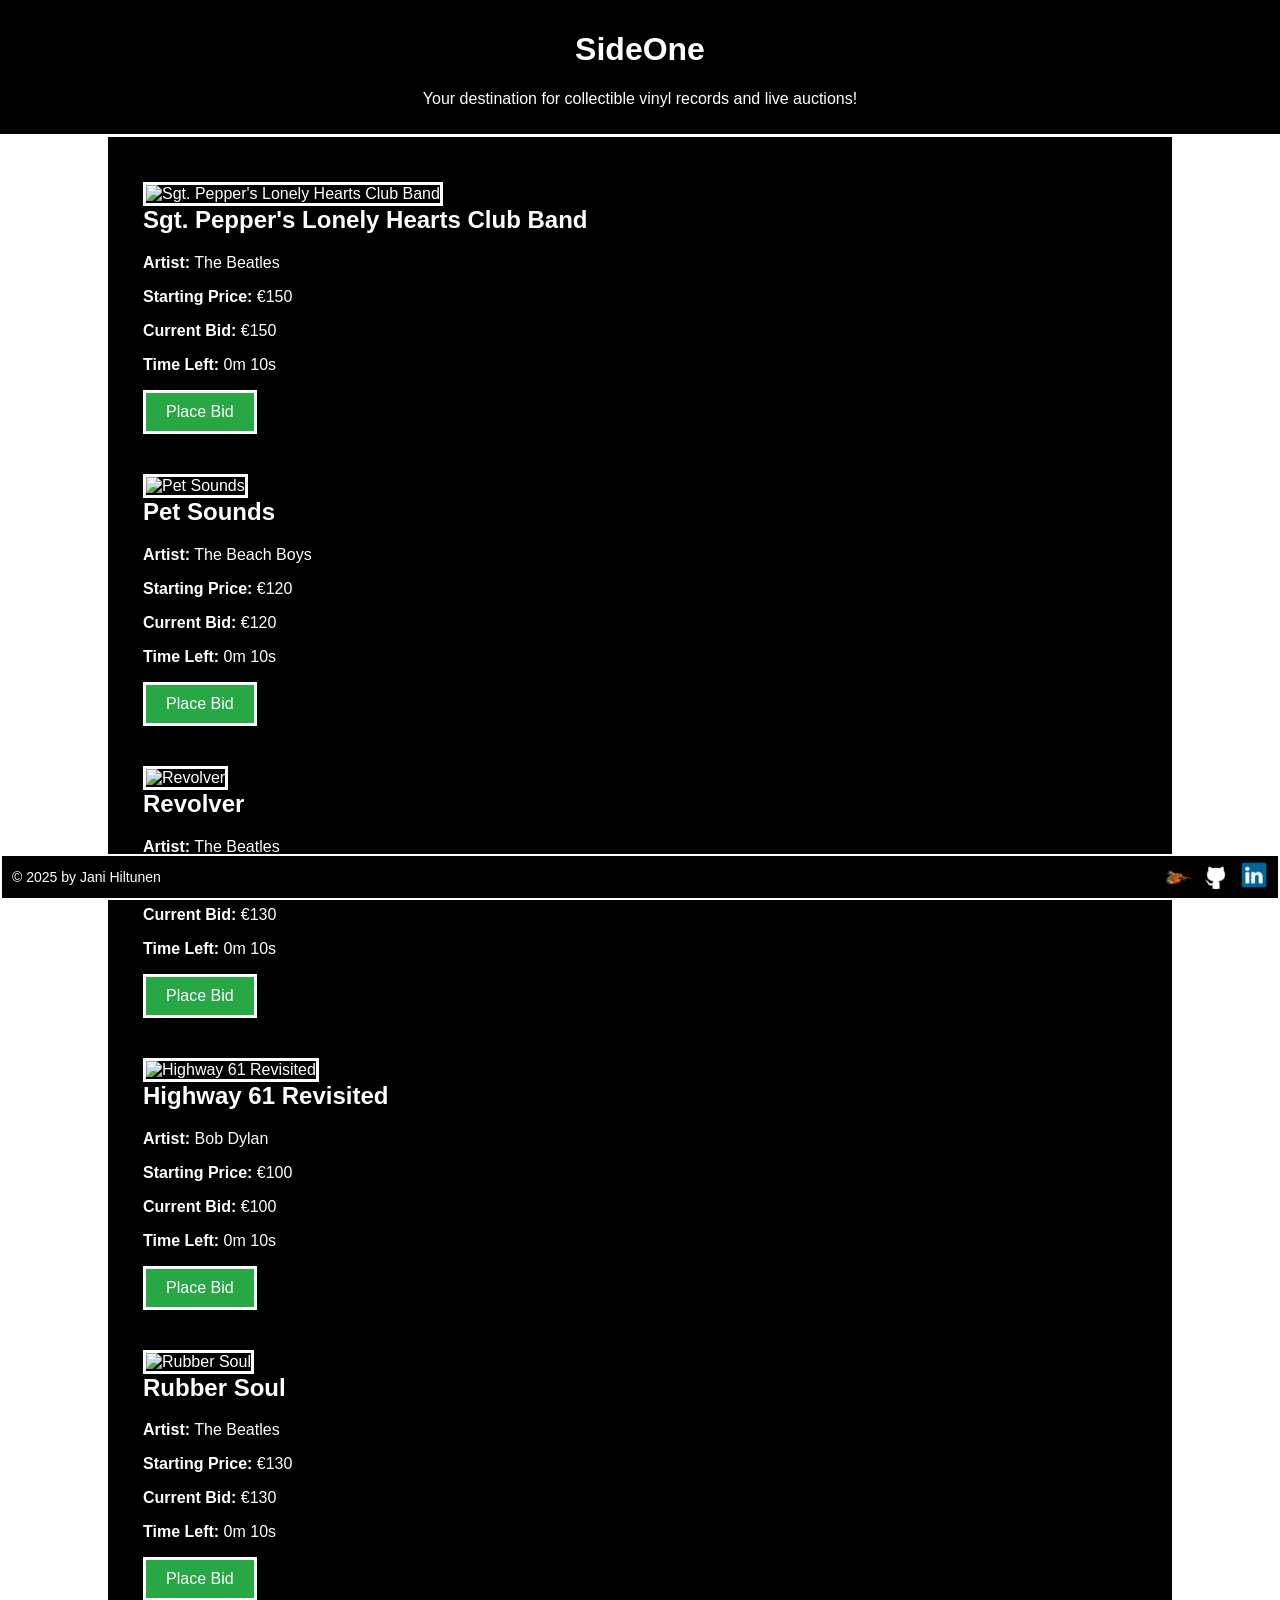
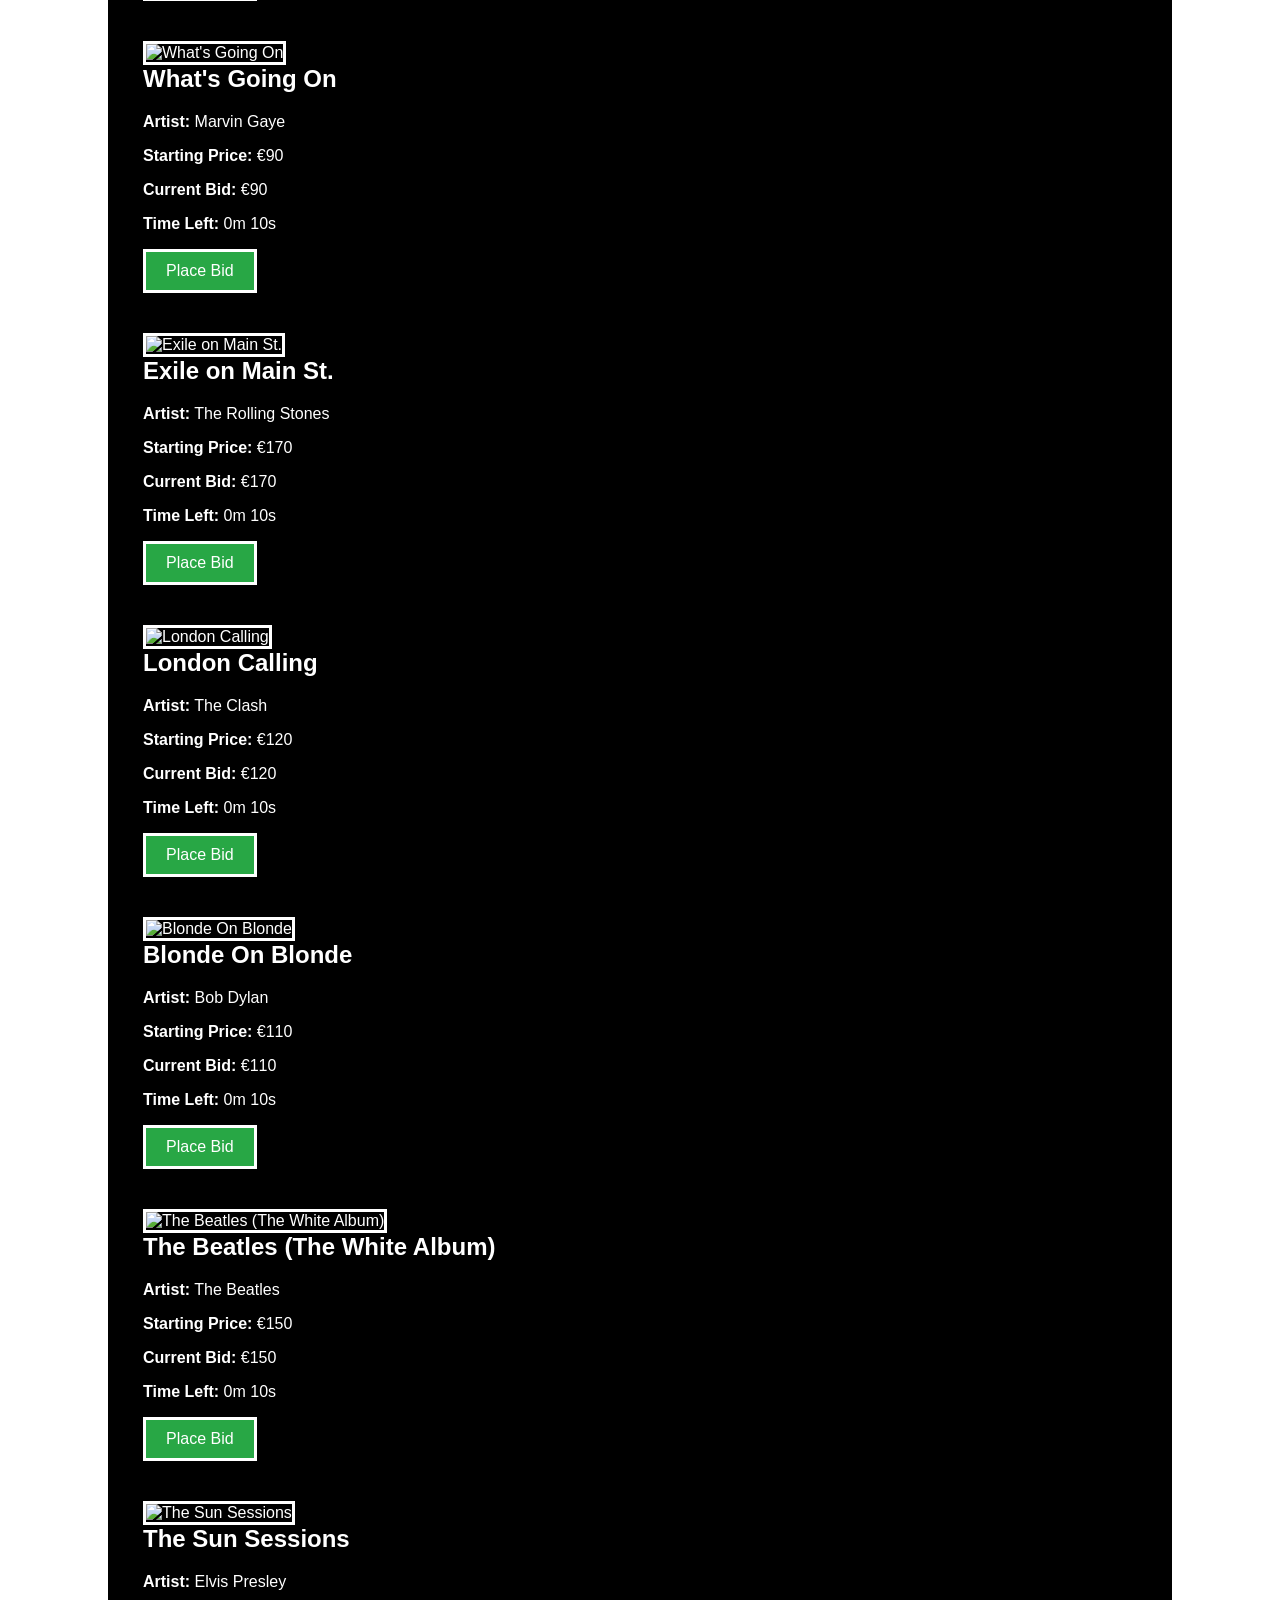
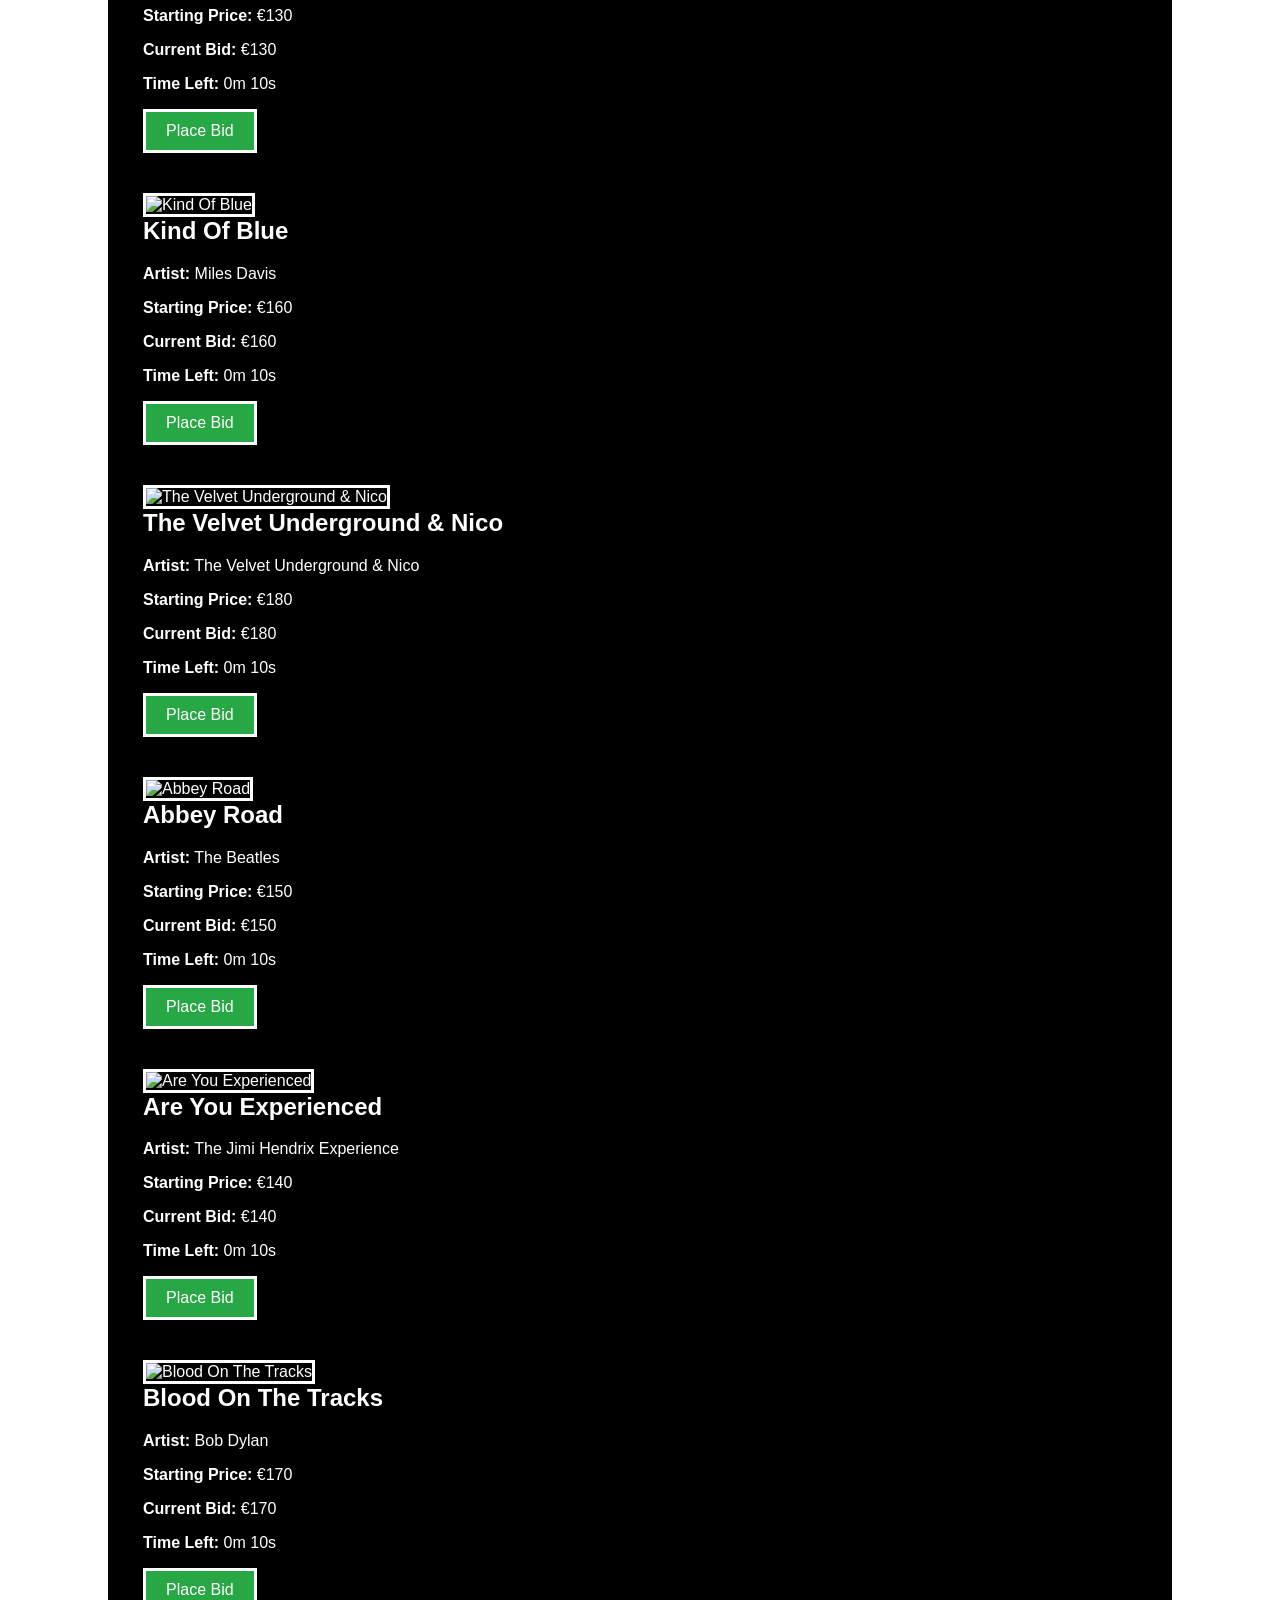
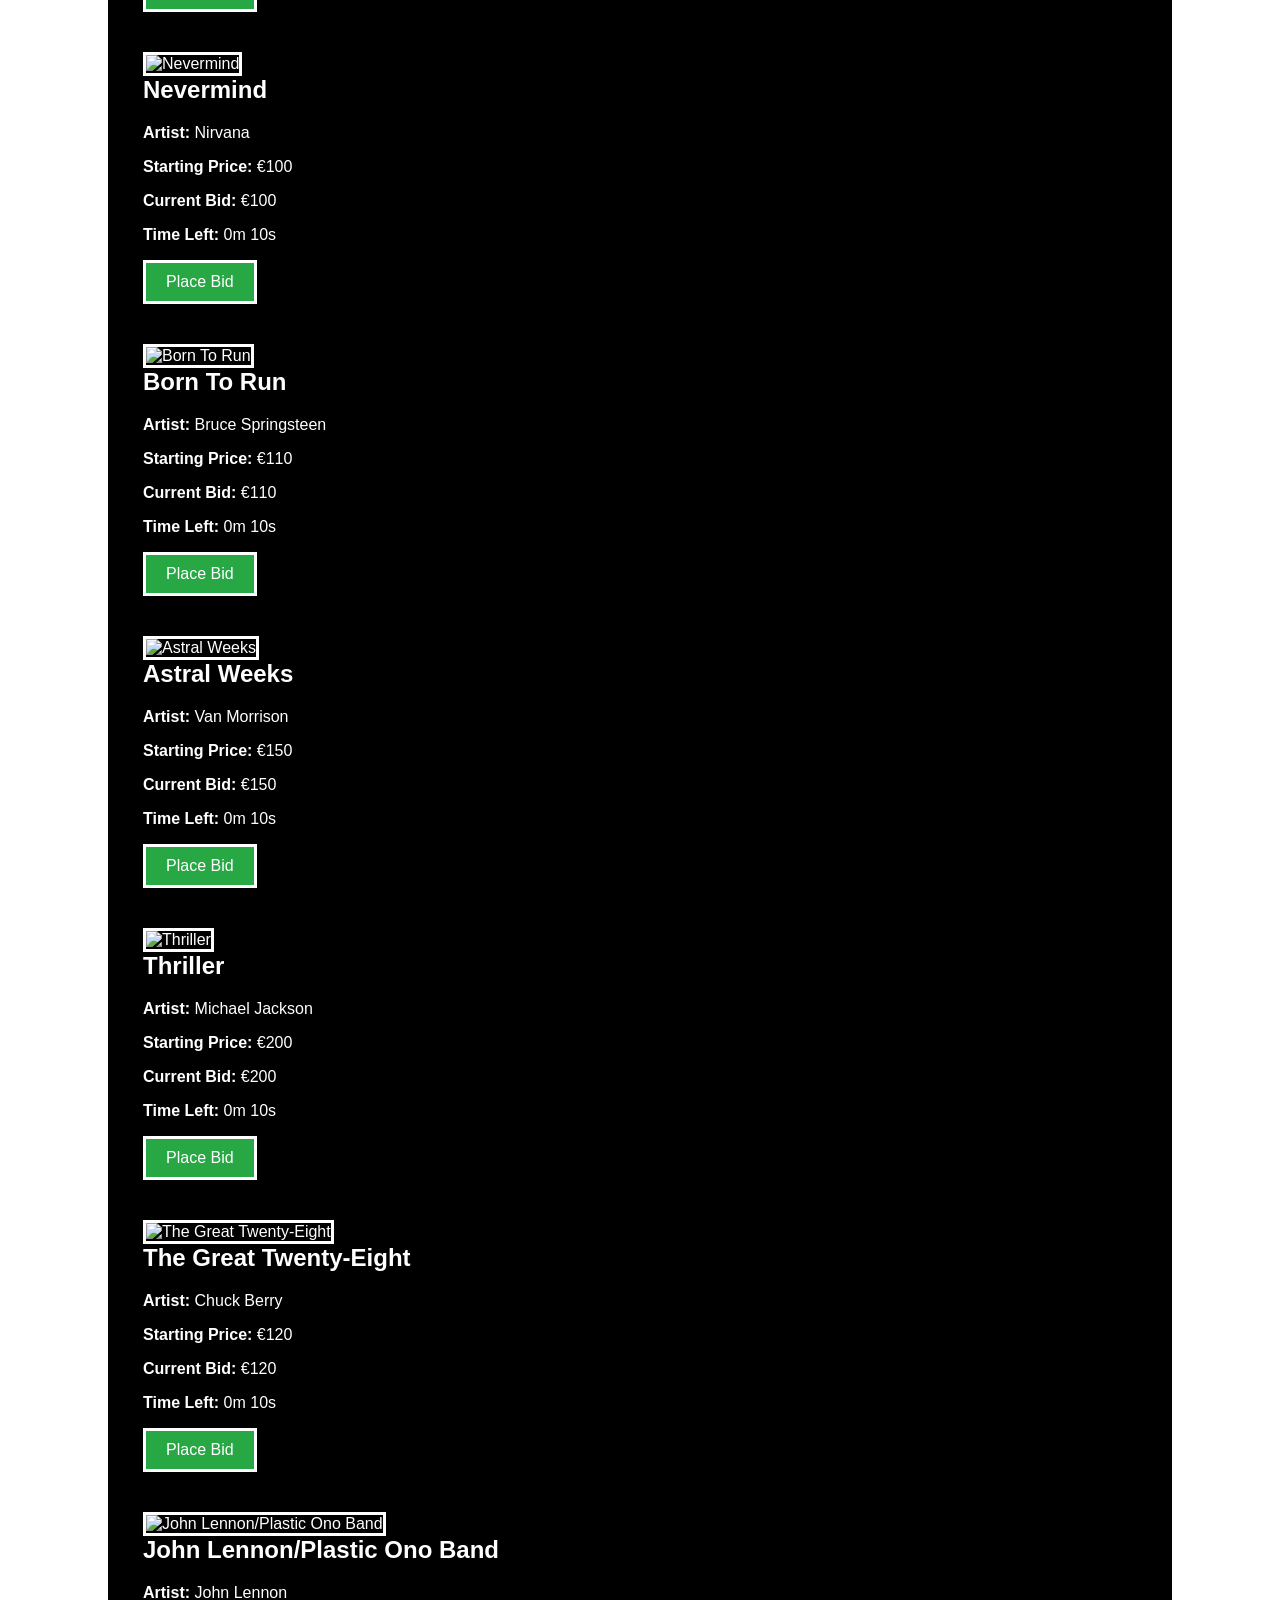
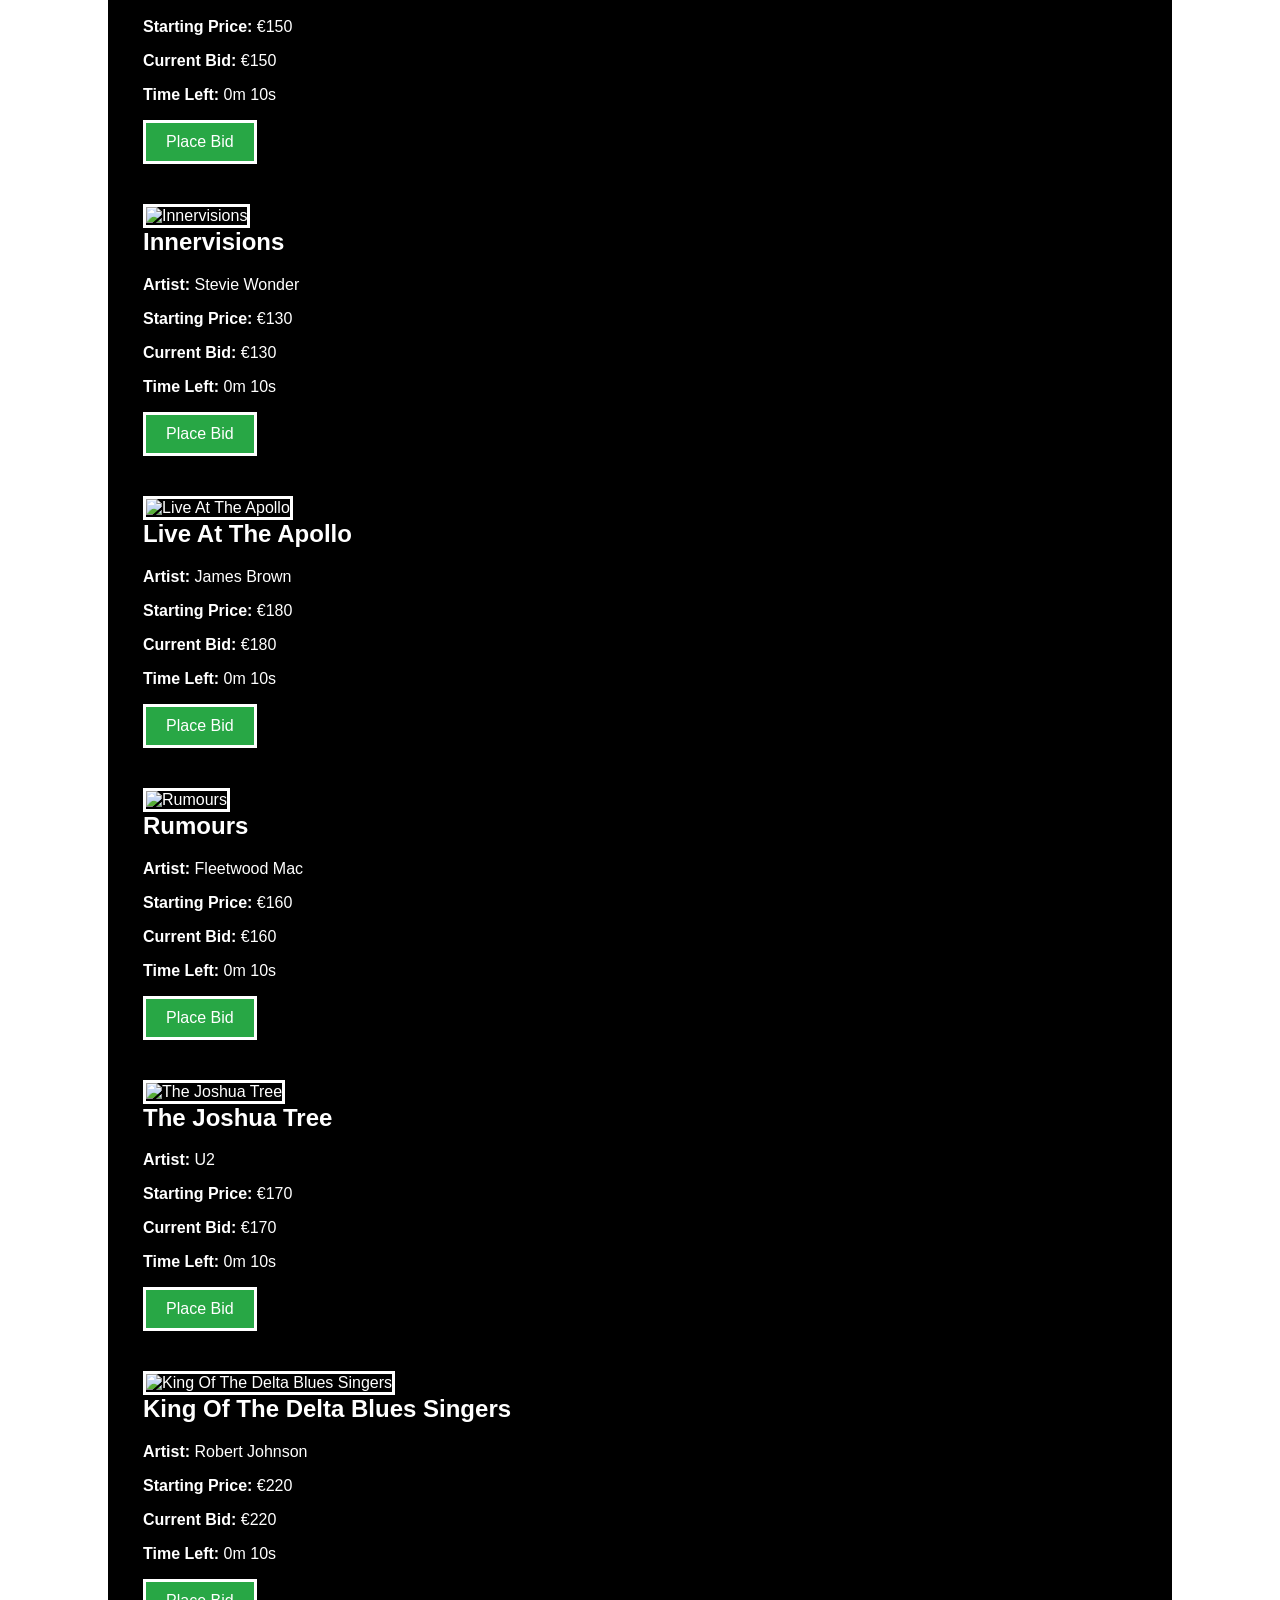
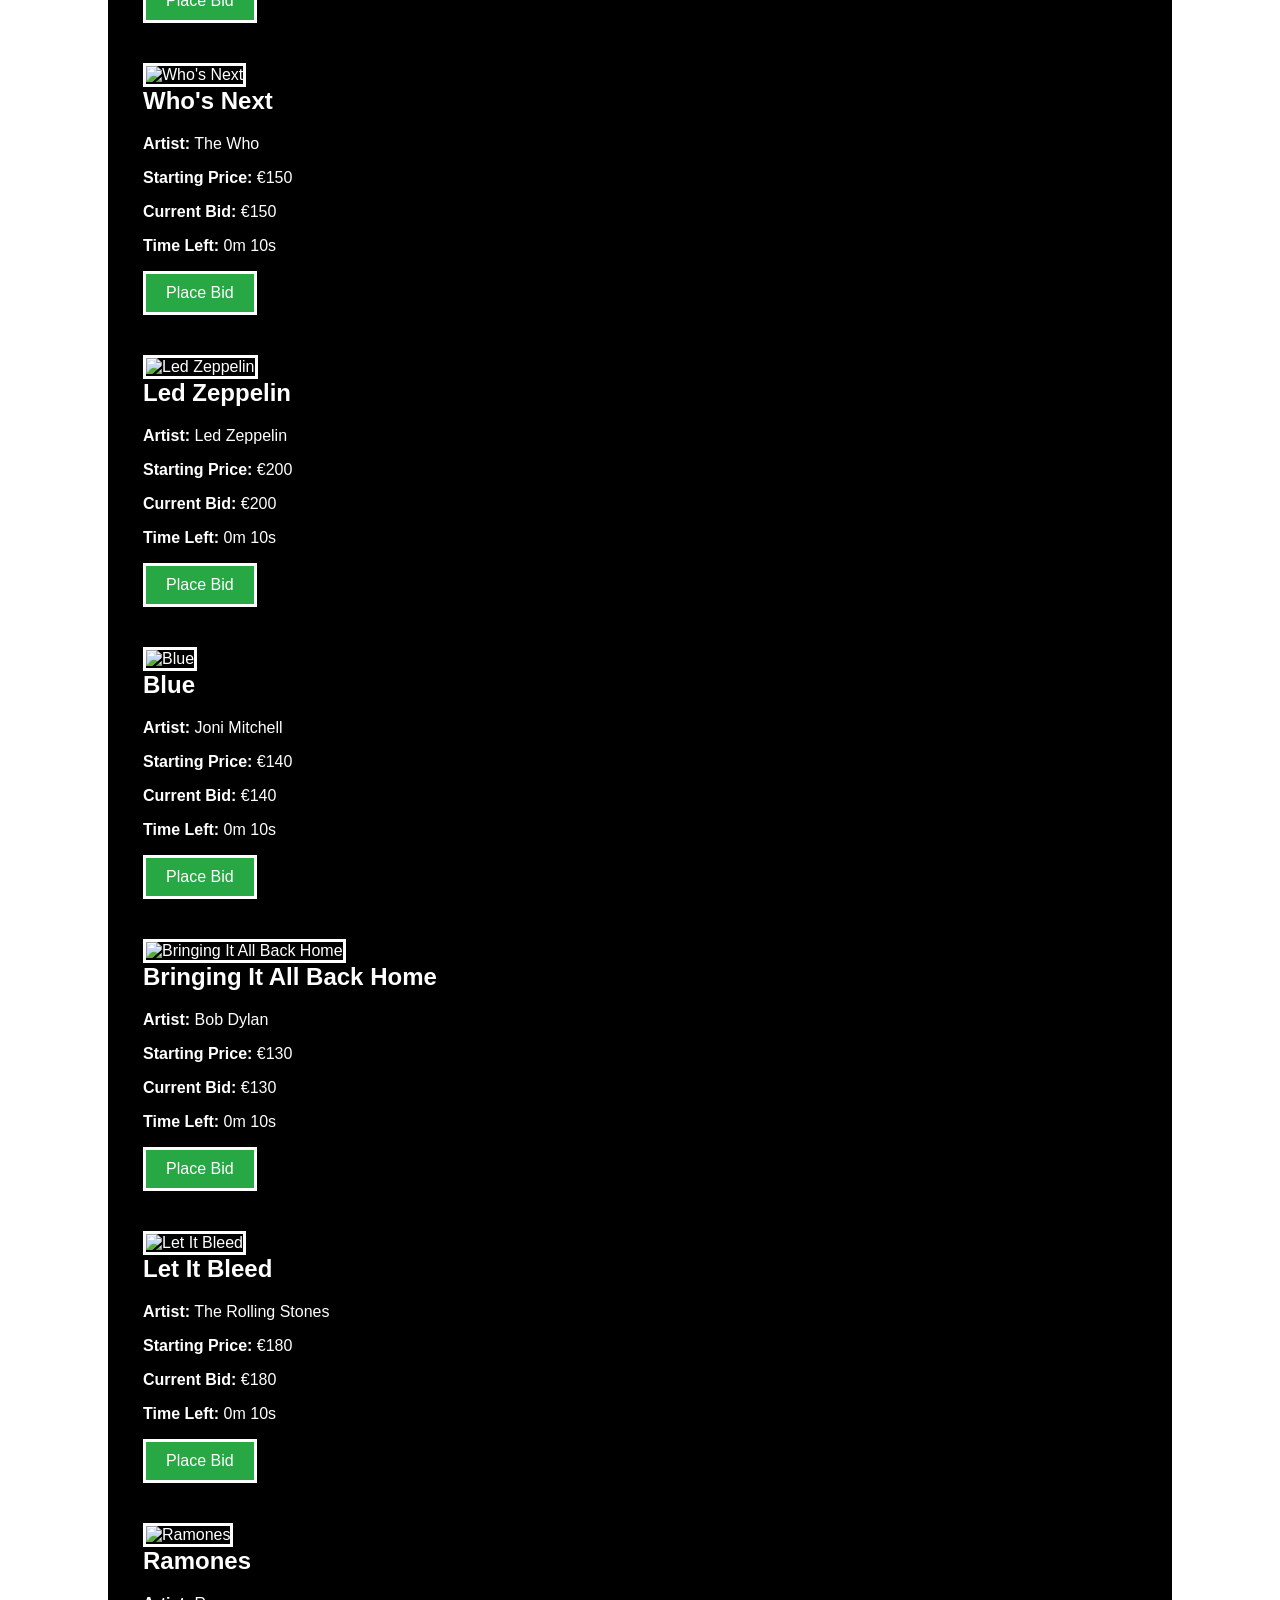
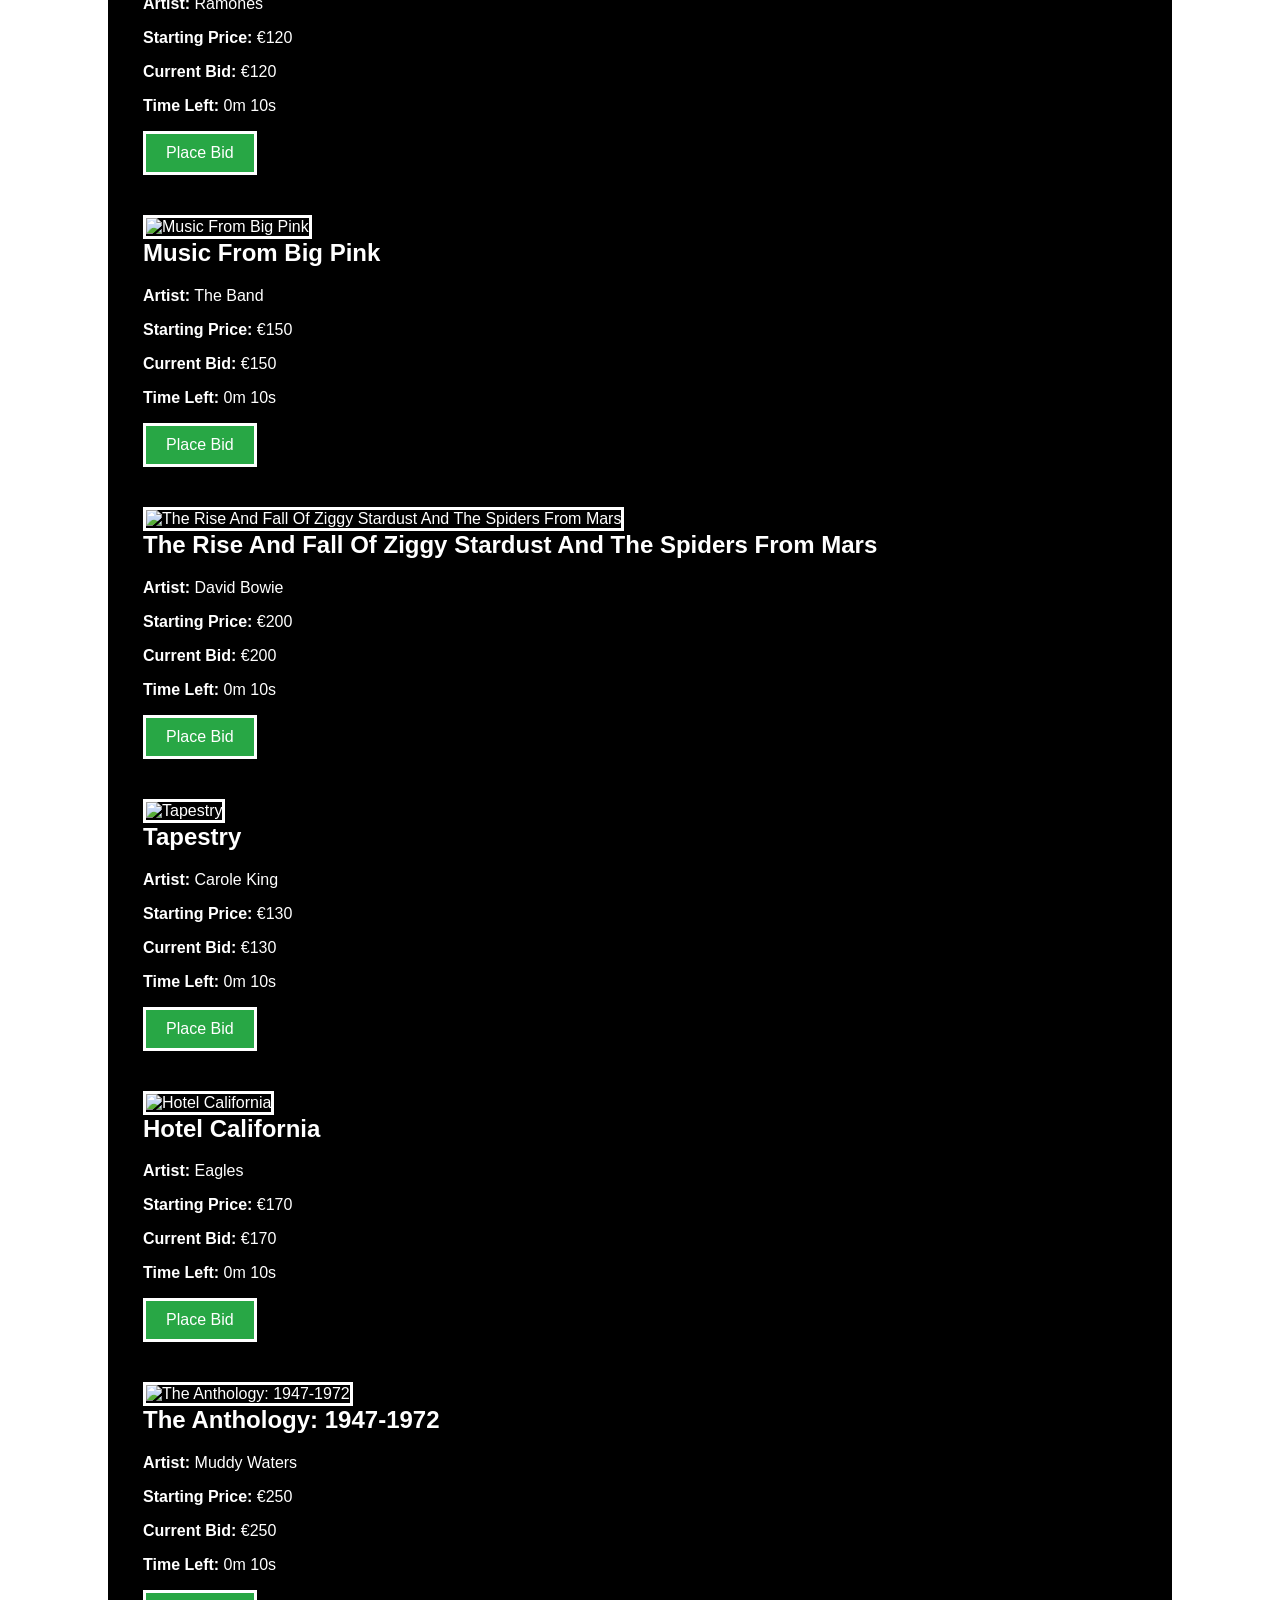
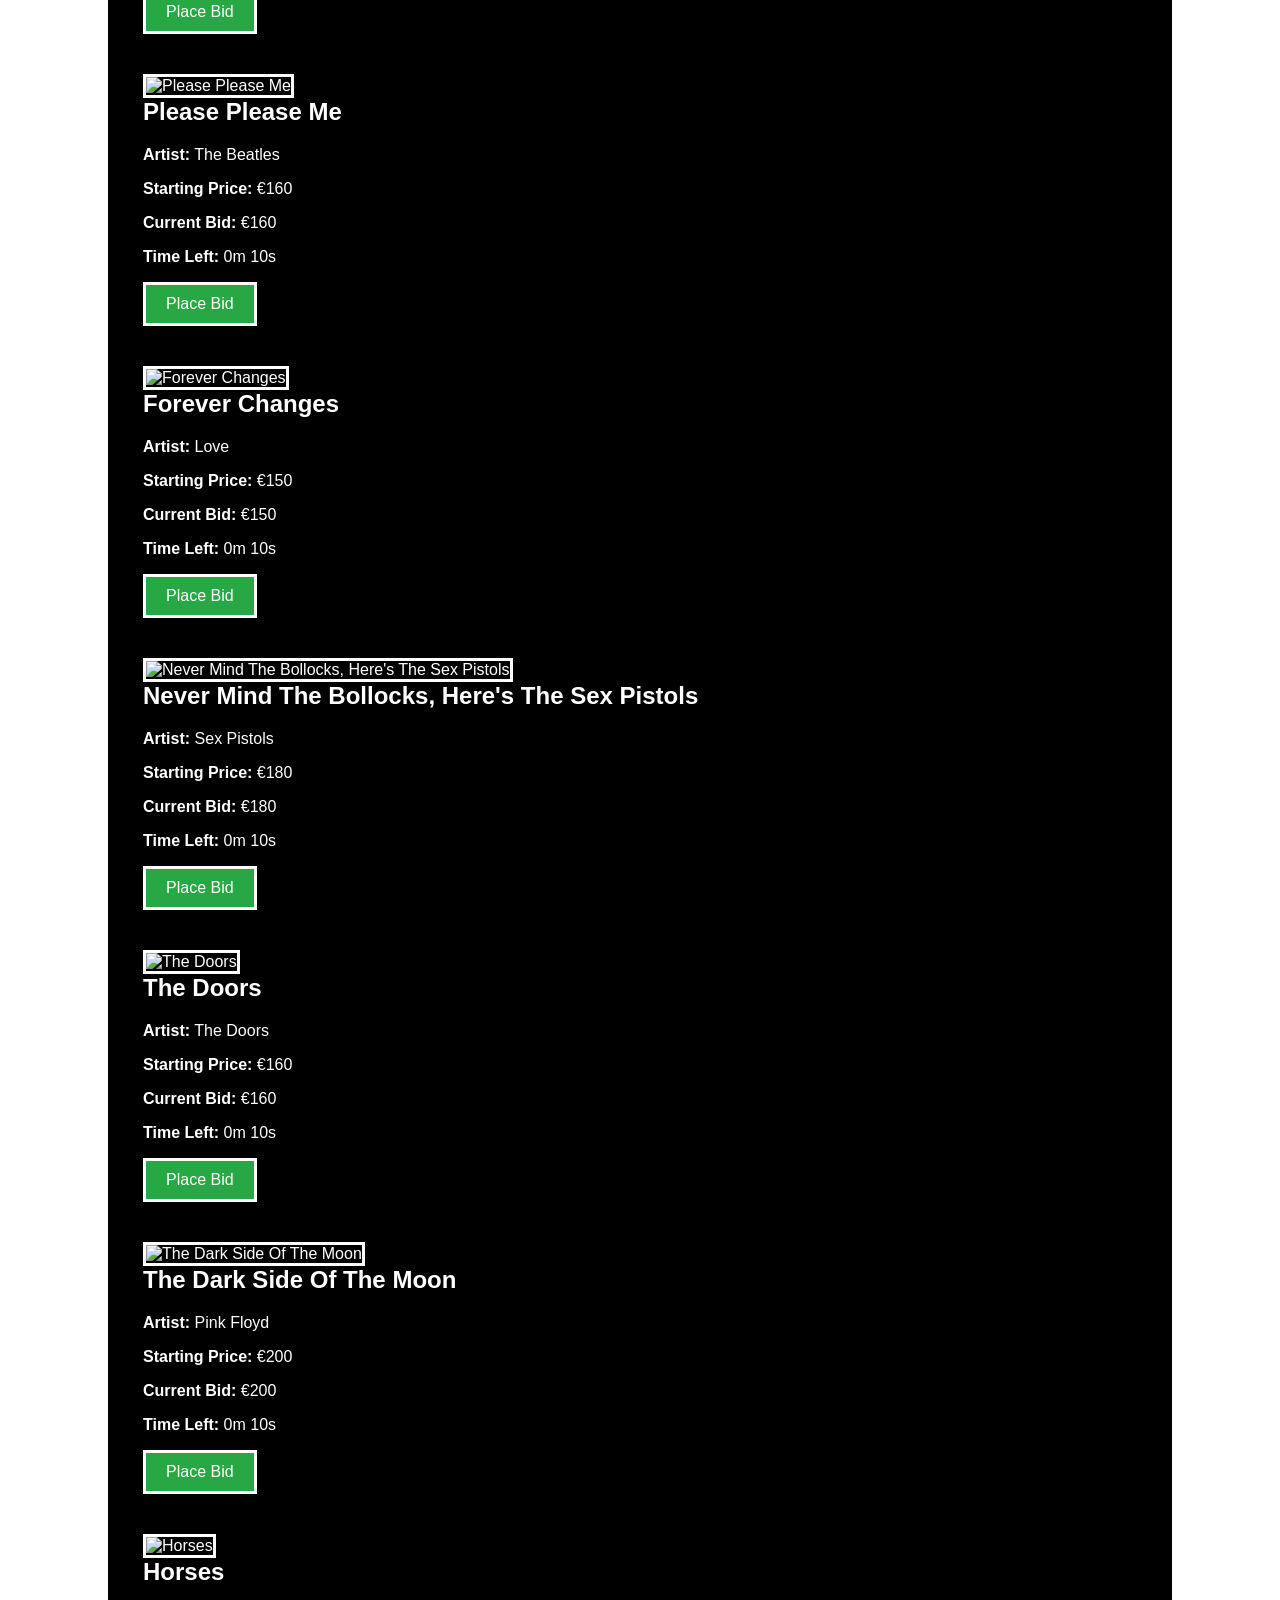
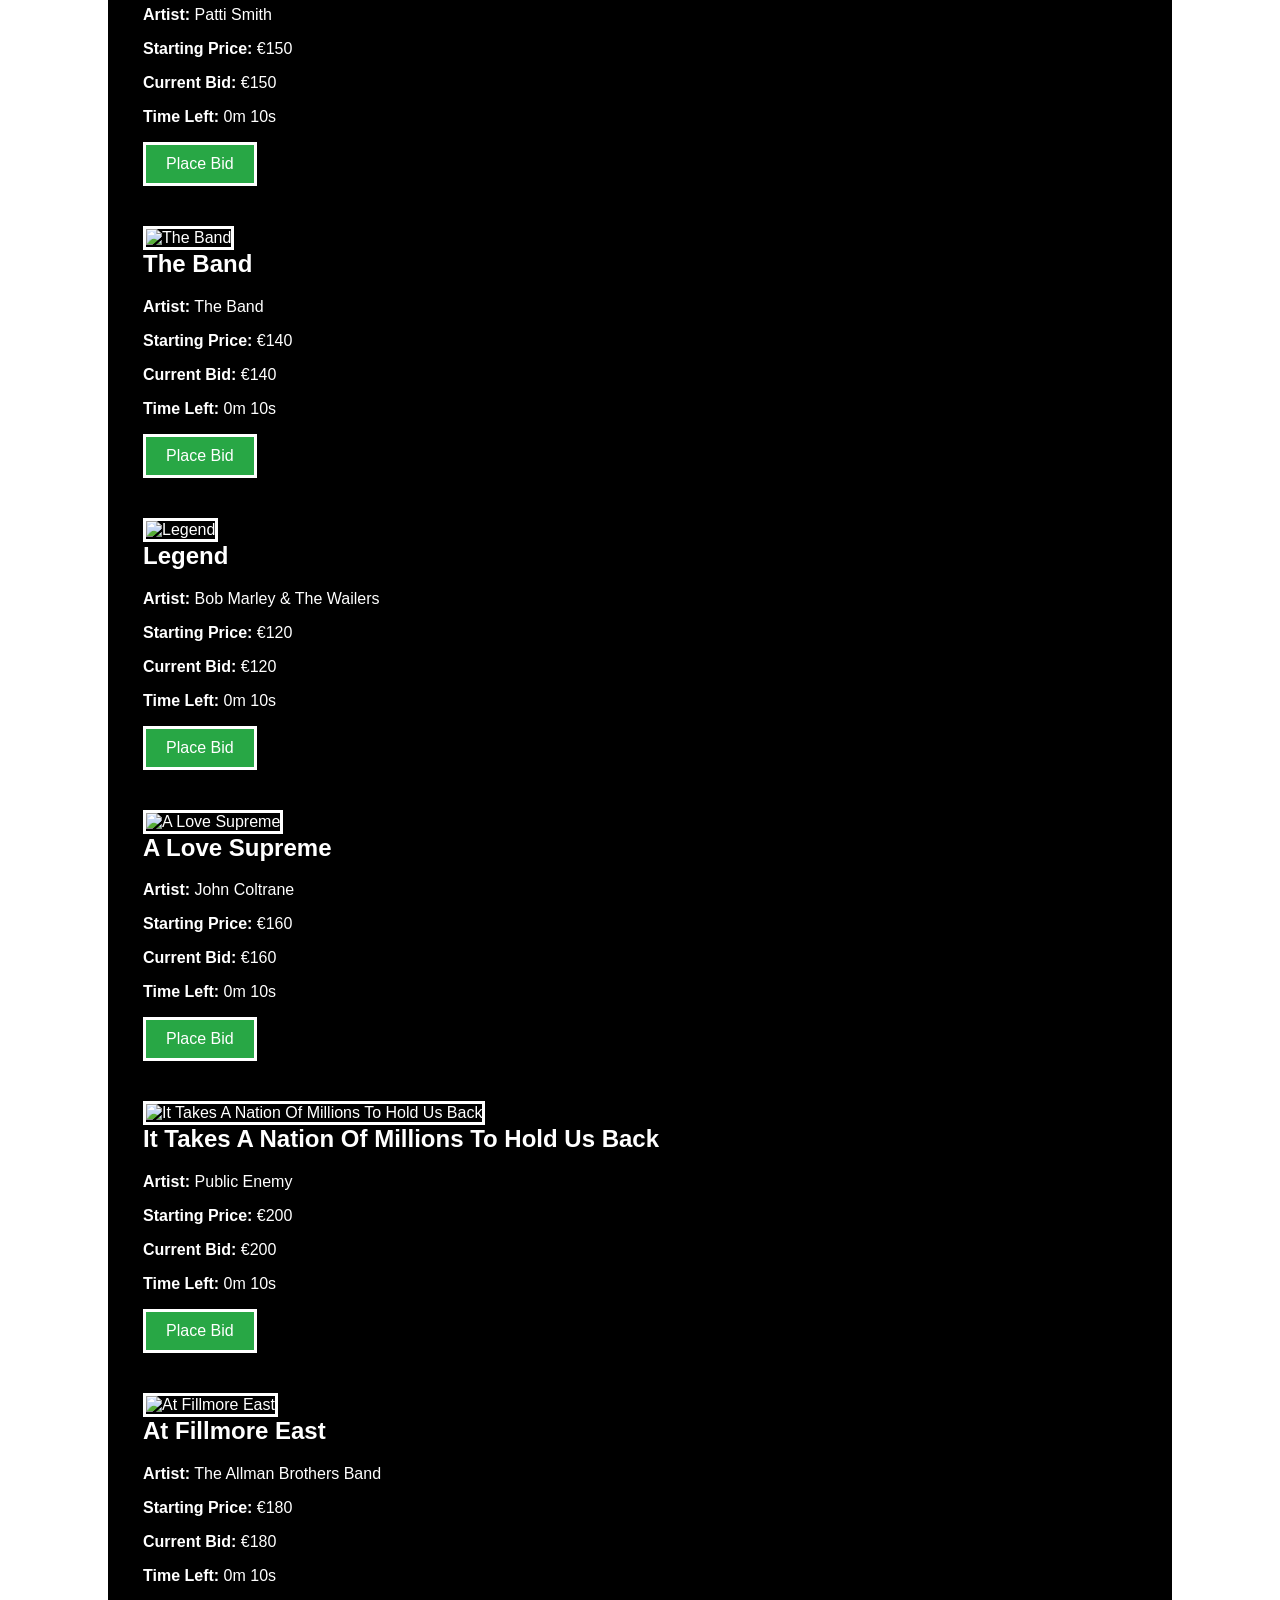
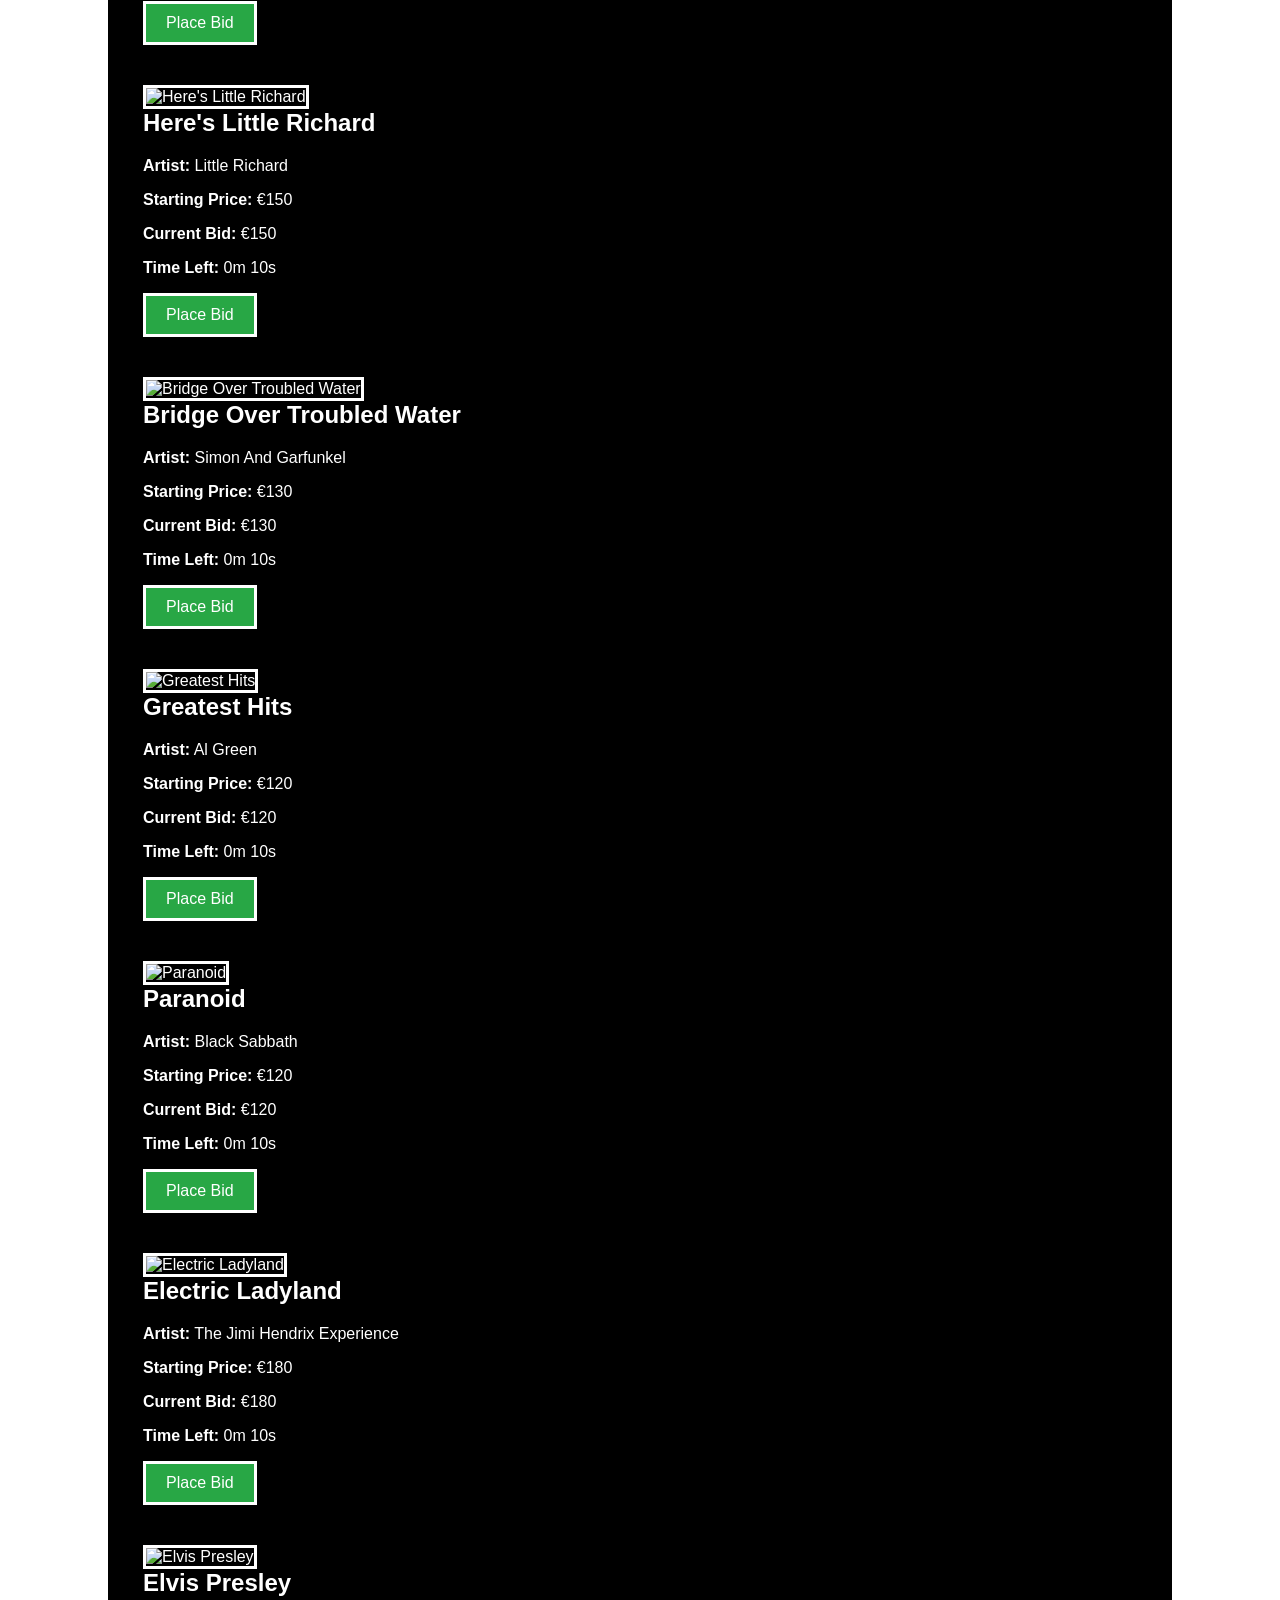
==== commit c1e706f1: "IMPROVED FUNCTIONALITY OF THE BIDDING SYSTEM Made improvements in the bidding flow but still need fu" ====
--- a/src/main/resources/static/index.html
+++ b/src/main/resources/static/index.html
@@ -264,7 +264,7 @@
             name: "Sgt. Pepper's Lonely Hearts Club Band",
             artist: "The Beatles",
             startingPrice: 150.0,
-            currentBid: 180.0,
+            currentBid: 150.0,
             image: "sergeant-peppers.jpg",
           },
           {
@@ -272,7 +272,7 @@
             name: "Pet Sounds",
             artist: "The Beach Boys",
             startingPrice: 120.0,
-            currentBid: 140.0,
+            currentBid: 120.0,
             image: "pet-sounds.jpg",
           },
           {
@@ -280,7 +280,7 @@
             name: "Revolver",
             artist: "The Beatles",
             startingPrice: 130.0,
-            currentBid: 160.0,
+            currentBid: 130.0,
             image: "revolver.jpg",
           },
           {
@@ -288,7 +288,7 @@
             name: "Highway 61 Revisited",
             artist: "Bob Dylan",
             startingPrice: 100.0,
-            currentBid: 120.0,
+            currentBid: 100.0,
             image: "highway-61.jpg",
           },
           {
@@ -296,7 +296,7 @@
             name: "Rubber Soul",
             artist: "The Beatles",
             startingPrice: 130.0,
-            currentBid: 150.0,
+            currentBid: 130.0,
             image: "rubber-soul.jpg",
           },
           {
@@ -304,7 +304,7 @@
             name: "What's Going On",
             artist: "Marvin Gaye",
             startingPrice: 90.0,
-            currentBid: 110.0,
+            currentBid: 90.0,
             image: "whats-going-on.jpg",
           },
           {
@@ -312,7 +312,7 @@
             name: "Exile on Main St.",
             artist: "The Rolling Stones",
             startingPrice: 170.0,
-            currentBid: 190.0,
+            currentBid: 170.0,
             image: "exile-on-main-st.jpg",
           },
           {
@@ -320,7 +320,7 @@
             name: "London Calling",
             artist: "The Clash",
             startingPrice: 120.0,
-            currentBid: 140.0,
+            currentBid: 120.0,
             image: "london-calling.jpg",
           },
           {
@@ -328,7 +328,7 @@
             name: "Blonde On Blonde",
             artist: "Bob Dylan",
             startingPrice: 110.0,
-            currentBid: 130.0,
+            currentBid: 110.0,
             image: "blonde-on-blonde.jpg",
           },
           {
@@ -336,7 +336,7 @@
             name: "The Beatles (The White Album)",
             artist: "The Beatles",
             startingPrice: 150.0,
-            currentBid: 180.0,
+            currentBid: 150.0,
             image: "beatles-white-album.jpg",
           },
           {
@@ -344,7 +344,7 @@
             name: "The Sun Sessions",
             artist: "Elvis Presley",
             startingPrice: 130.0,
-            currentBid: 150.0,
+            currentBid: 130.0,
             image: "sun-sessions.jpg",
           },
           {
@@ -352,7 +352,7 @@
             name: "Kind Of Blue",
             artist: "Miles Davis",
             startingPrice: 160.0,
-            currentBid: 180.0,
+            currentBid: 160.0,
             image: "kind-of-blue.jpg",
           },
           {
@@ -360,7 +360,7 @@
             name: "The Velvet Underground & Nico",
             artist: "The Velvet Underground & Nico",
             startingPrice: 180.0,
-            currentBid: 200.0,
+            currentBid: 180.0,
             image: "velvet-underground.jpg",
           },
           {
@@ -368,7 +368,7 @@
             name: "Abbey Road",
             artist: "The Beatles",
             startingPrice: 150.0,
-            currentBid: 180.0,
+            currentBid: 150.0,
             image: "abbey-road.jpg",
           },
           {
@@ -376,7 +376,7 @@
             name: "Are You Experienced",
             artist: "The Jimi Hendrix Experience",
             startingPrice: 140.0,
-            currentBid: 160.0,
+            currentBid: 140.0,
             image: "are-you-experienced.jpg",
           },
           {
@@ -384,7 +384,7 @@
             name: "Blood On The Tracks",
             artist: "Bob Dylan",
             startingPrice: 170.0,
-            currentBid: 190.0,
+            currentBid: 170.0,
             image: "blood-on-the-tracks.jpg",
           },
           {
@@ -392,7 +392,7 @@
             name: "Nevermind",
             artist: "Nirvana",
             startingPrice: 100.0,
-            currentBid: 120.0,
+            currentBid: 100.0,
             image: "nevermind.jpg",
           },
           {
@@ -400,7 +400,7 @@
             name: "Born To Run",
             artist: "Bruce Springsteen",
             startingPrice: 110.0,
-            currentBid: 130.0,
+            currentBid: 110.0,
             image: "born-to-run.jpg",
           },
           {
@@ -408,7 +408,7 @@
             name: "Astral Weeks",
             artist: "Van Morrison",
             startingPrice: 150.0,
-            currentBid: 170.0,
+            currentBid: 150.0,
             image: "astral-weeks.jpg",
           },
           {
@@ -416,7 +416,7 @@
             name: "Thriller",
             artist: "Michael Jackson",
             startingPrice: 200.0,
-            currentBid: 220.0,
+            currentBid: 200.0,
             image: "thriller.jpg",
           },
           {
@@ -424,7 +424,7 @@
             name: "The Great Twenty-Eight",
             artist: "Chuck Berry",
             startingPrice: 120.0,
-            currentBid: 140.0,
+            currentBid: 120.0,
             image: "great-twenty-eight.jpg",
           },
           {
@@ -432,7 +432,7 @@
             name: "John Lennon/Plastic Ono Band",
             artist: "John Lennon",
             startingPrice: 150.0,
-            currentBid: 170.0,
+            currentBid: 150.0,
             image: "plastic-ono-band.jpg",
           },
           {
@@ -440,7 +440,7 @@
             name: "Innervisions",
             artist: "Stevie Wonder",
             startingPrice: 130.0,
-            currentBid: 150.0,
+            currentBid: 130.0,
             image: "innervisions.jpg",
           },
           {
@@ -448,7 +448,7 @@
             name: "Live At The Apollo",
             artist: "James Brown",
             startingPrice: 180.0,
-            currentBid: 200.0,
+            currentBid: 180.0,
             image: "live-at-apollo.jpg",
           },
           {
@@ -456,7 +456,7 @@
             name: "Rumours",
             artist: "Fleetwood Mac",
             startingPrice: 160.0,
-            currentBid: 180.0,
+            currentBid: 160.0,
             image: "rumours.jpg",
           },
           {
@@ -464,7 +464,7 @@
             name: "The Joshua Tree",
             artist: "U2",
             startingPrice: 170.0,
-            currentBid: 190.0,
+            currentBid: 170.0,
             image: "joshua-tree.jpg",
           },
           {
@@ -472,7 +472,7 @@
             name: "King Of The Delta Blues Singers",
             artist: "Robert Johnson",
             startingPrice: 220.0,
-            currentBid: 240.0,
+            currentBid: 220.0,
             image: "king-of-delta-blues.jpg",
           },
           {
@@ -480,7 +480,7 @@
             name: "Who's Next",
             artist: "The Who",
             startingPrice: 150.0,
-            currentBid: 170.0,
+            currentBid: 150.0,
             image: "whos-next.jpg",
           },
           {
@@ -488,7 +488,7 @@
             name: "Led Zeppelin",
             artist: "Led Zeppelin",
             startingPrice: 200.0,
-            currentBid: 220.0,
+            currentBid: 200.0,
             image: "led-zeppelin.jpg",
           },
           {
@@ -496,7 +496,7 @@
             name: "Blue",
             artist: "Joni Mitchell",
             startingPrice: 140.0,
-            currentBid: 160.0,
+            currentBid: 140.0,
             image: "blue.jpg",
           },
           {
@@ -504,7 +504,7 @@
             name: "Bringing It All Back Home",
             artist: "Bob Dylan",
             startingPrice: 130.0,
-            currentBid: 150.0,
+            currentBid: 130.0,
             image: "bringing-it-all-back-home.jpg",
           },
           {
@@ -512,7 +512,7 @@
             name: "Let It Bleed",
             artist: "The Rolling Stones",
             startingPrice: 180.0,
-            currentBid: 200.0,
+            currentBid: 180.0,
             image: "let-it-bleed.jpg",
           },
           {
@@ -520,7 +520,7 @@
             name: "Ramones",
             artist: "Ramones",
             startingPrice: 120.0,
-            currentBid: 140.0,
+            currentBid: 120.0,
             image: "ramones.jpg",
           },
           {
@@ -528,7 +528,7 @@
             name: "Music From Big Pink",
             artist: "The Band",
             startingPrice: 150.0,
-            currentBid: 170.0,
+            currentBid: 150.0,
             image: "music-from-big-pink.jpg",
           },
           {
@@ -536,7 +536,7 @@
             name: "The Rise And Fall Of Ziggy Stardust And The Spiders From Mars",
             artist: "David Bowie",
             startingPrice: 200.0,
-            currentBid: 220.0,
+            currentBid: 200.0,
             image: "ziggy-stardust.jpg",
           },
           {
@@ -544,7 +544,7 @@
             name: "Tapestry",
             artist: "Carole King",
             startingPrice: 130.0,
-            currentBid: 150.0,
+            currentBid: 130.0,
             image: "tapestry.jpg",
           },
           {
@@ -552,15 +552,15 @@
             name: "Hotel California",
             artist: "Eagles",
             startingPrice: 170.0,
-            currentBid: 190.0,
+            currentBid: 170.0,
             image: "hotel-california.jpg",
           },
           {
             id: 38,
-            name: "The Anthology: 1947-1972)",
+            name: "The Anthology: 1947-1972",
             artist: "Muddy Waters",
             startingPrice: 250.0,
-            currentBid: 270.0,
+            currentBid: 250.0,
             image: "the-anthology.jpg",
           },
           {
@@ -568,7 +568,7 @@
             name: "Please Please Me",
             artist: "The Beatles",
             startingPrice: 160.0,
-            currentBid: 180.0,
+            currentBid: 160.0,
             image: "please-please-me.jpg",
           },
           {
@@ -576,7 +576,7 @@
             name: "Forever Changes",
             artist: "Love",
             startingPrice: 150.0,
-            currentBid: 170.0,
+            currentBid: 150.0,
             image: "forever-changes.jpg",
           },
           {
@@ -584,7 +584,7 @@
             name: "Never Mind The Bollocks, Here's The Sex Pistols",
             artist: "Sex Pistols",
             startingPrice: 180.0,
-            currentBid: 200.0,
+            currentBid: 180.0,
             image: "never-mind-the-bollocks.jpg",
           },
           {
@@ -592,7 +592,7 @@
             name: "The Doors",
             artist: "The Doors",
             startingPrice: 160.0,
-            currentBid: 180.0,
+            currentBid: 160.0,
             image: "the-doors.jpg",
           },
           {
@@ -600,7 +600,7 @@
             name: "The Dark Side Of The Moon",
             artist: "Pink Floyd",
             startingPrice: 200.0,
-            currentBid: 220.0,
+            currentBid: 200.0,
             image: "dark-side-of-the-moon.jpg",
           },
           {
@@ -608,7 +608,7 @@
             name: "Horses",
             artist: "Patti Smith",
             startingPrice: 150.0,
-            currentBid: 170.0,
+            currentBid: 150.0,
             image: "horses.jpg",
           },
           {
@@ -616,7 +616,7 @@
             name: "The Band",
             artist: "The Band",
             startingPrice: 140.0,
-            currentBid: 160.0,
+            currentBid: 140.0,
             image: "the-band.jpg",
           },
           {
@@ -624,7 +624,7 @@
             name: "Legend",
             artist: "Bob Marley & The Wailers",
             startingPrice: 120.0,
-            currentBid: 140.0,
+            currentBid: 120.0,
             image: "legend.jpg",
           },
           {
@@ -632,7 +632,7 @@
             name: "A Love Supreme",
             artist: "John Coltrane",
             startingPrice: 160.0,
-            currentBid: 180.0,
+            currentBid: 160.0,
             image: "a-love-supreme.jpg",
           },
           {
@@ -640,7 +640,7 @@
             name: "It Takes A Nation Of Millions To Hold Us Back",
             artist: "Public Enemy",
             startingPrice: 200.0,
-            currentBid: 220.0,
+            currentBid: 200.0,
             image: "it-takes-a-nation.jpg",
           },
           {
@@ -648,7 +648,7 @@
             name: "At Fillmore East",
             artist: "The Allman Brothers Band",
             startingPrice: 180.0,
-            currentBid: 200.0,
+            currentBid: 180.0,
             image: "at-fillmore-east.jpg",
           },
           {
@@ -656,7 +656,7 @@
             name: "Here's Little Richard",
             artist: "Little Richard",
             startingPrice: 150.0,
-            currentBid: 170.0,
+            currentBid: 150.0,
             image: "heres-little-richard.jpg",
           },
           {
@@ -664,7 +664,7 @@
             name: "Bridge Over Troubled Water",
             artist: "Simon And Garfunkel",
             startingPrice: 130.0,
-            currentBid: 150.0,
+            currentBid: 130.0,
             image: "bridge-over-troubled-water.jpg",
           },
           {
@@ -672,7 +672,7 @@
             name: "Greatest Hits",
             artist: "Al Green",
             startingPrice: 120.0,
-            currentBid: 140.0,
+            currentBid: 120.0,
             image: "greatest-hits-al-green.jpg",
           },
           {
@@ -680,7 +680,7 @@
             name: "Paranoid",
             artist: "Black Sabbath",
             startingPrice: 120.0,
-            currentBid: 140.0,
+            currentBid: 120.0,
             image: "paranoid.jpg",
           },
           {
@@ -688,7 +688,7 @@
             name: "Electric Ladyland",
             artist: "The Jimi Hendrix Experience",
             startingPrice: 180.0,
-            currentBid: 200.0,
+            currentBid: 180.0,
             image: "electric-ladyland.jpg",
           },
           {
@@ -696,7 +696,7 @@
             name: "Elvis Presley",
             artist: "Elvis Presley",
             startingPrice: 160.0,
-            currentBid: 180.0,
+            currentBid: 160.0,
             image: "elvis-presley.jpg",
           },
           {
@@ -704,7 +704,7 @@
             name: "Songs In The Key Of Life",
             artist: "Stevie Wonder",
             startingPrice: 200.0,
-            currentBid: 220.0,
+            currentBid: 200.0,
             image: "songs-in-the-key-of-life.jpg",
           },
           {
@@ -712,7 +712,7 @@
             name: "Beggars Banquet",
             artist: "The Rolling Stones",
             startingPrice: 150.0,
-            currentBid: 170.0,
+            currentBid: 150.0,
             image: "beggars-banquet.jpg",
           },
           {
@@ -720,7 +720,7 @@
             name: "Trout Mask Replica",
             artist: "Captain Beefheart and his Magic Band",
             startingPrice: 140.0,
-            currentBid: 160.0,
+            currentBid: 140.0,
             image: "trout-mask-replica.jpg",
           },
           {
@@ -728,7 +728,7 @@
             name: "Meet The Beatles",
             artist: "The Beatles",
             startingPrice: 180.0,
-            currentBid: 200.0,
+            currentBid: 180.0,
             image: "meet-the-beatles.jpg",
           },
           {
@@ -736,7 +736,7 @@
             name: "Greatest Hits",
             artist: "Sly & The Family Stone",
             startingPrice: 130.0,
-            currentBid: 150.0,
+            currentBid: 130.0,
             image: "greatest-hits-sly-family-stone.jpg",
           },
           {
@@ -744,7 +744,7 @@
             name: "Appetite For Destruction",
             artist: "Guns N' Roses",
             startingPrice: 160.0,
-            currentBid: 180.0,
+            currentBid: 160.0,
             image: "appetite-for-destruction.jpg",
           },
           {
@@ -752,7 +752,7 @@
             name: "Achtung Baby",
             artist: "U2",
             startingPrice: 170.0,
-            currentBid: 190.0,
+            currentBid: 170.0,
             image: "achtung-baby.jpg",
           },
           {
@@ -760,7 +760,7 @@
             name: "Sticky Fingers",
             artist: "The Rolling Stones",
             startingPrice: 180.0,
-            currentBid: 200.0,
+            currentBid: 180.0,
             image: "sticky-fingers.jpg",
           },
           {
@@ -768,7 +768,7 @@
             name: "Back To Mono",
             artist: "Phil Spector",
             startingPrice: 150.0,
-            currentBid: 170.0,
+            currentBid: 150.0,
             image: "back-to-mono.jpg",
           },
           {
@@ -776,7 +776,7 @@
             name: "Moondance",
             artist: "Van Morrison",
             startingPrice: 140.0,
-            currentBid: 160.0,
+            currentBid: 140.0,
             image: "moondance.jpg",
           },
           {
@@ -784,7 +784,7 @@
             name: "Led Zeppelin IV",
             artist: "Led Zeppelin",
             startingPrice: 200.0,
-            currentBid: 220.0,
+            currentBid: 200.0,
             image: "led-zeppelin-iv.jpg",
           },
           {
@@ -792,7 +792,7 @@
             name: "The Stranger",
             artist: "Billy Joel",
             startingPrice: 130.0,
-            currentBid: 150.0,
+            currentBid: 130.0,
             image: "the-stranger.jpg",
           },
           {
@@ -800,7 +800,7 @@
             name: "Off The Wall",
             artist: "Michael Jackson",
             startingPrice: 160.0,
-            currentBid: 180.0,
+            currentBid: 160.0,
             image: "off-the-wall.jpg",
           },
           {
@@ -808,7 +808,7 @@
             name: "Super Fly",
             artist: "Curtis Mayfield",
             startingPrice: 120.0,
-            currentBid: 140.0,
+            currentBid: 120.0,
             image: "super-fly.jpg",
           },
           {
@@ -816,7 +816,7 @@
             name: "Physical Graffiti",
             artist: "Led Zeppelin",
             startingPrice: 220.0,
-            currentBid: 240.0,
+            currentBid: 220.0,
             image: "physical-graffiti.jpg",
           },
           {
@@ -824,7 +824,7 @@
             name: "After The Gold Rush",
             artist: "Neil Young",
             startingPrice: 150.0,
-            currentBid: 170.0,
+            currentBid: 150.0,
             image: "after-the-gold-rush.jpg",
           },
           {
@@ -832,7 +832,7 @@
             name: "Purple Rain",
             artist: "Prince",
             startingPrice: 180.0,
-            currentBid: 200.0,
+            currentBid: 180.0,
             image: "purple-rain.jpg",
           },
           {
@@ -840,7 +840,7 @@
             name: "Back In Black",
             artist: "AC/DC",
             startingPrice: 190.0,
-            currentBid: 210.0,
+            currentBid: 190.0,
             image: "back-in-black.jpg",
           },
           {
@@ -848,7 +848,7 @@
             name: "Otis Blue",
             artist: "Otis Redding",
             startingPrice: 130.0,
-            currentBid: 150.0,
+            currentBid: 130.0,
             image: "otis-blue.jpg",
           },
           {
@@ -856,7 +856,7 @@
             name: "Led Zeppelin II",
             artist: "Led Zeppelin",
             startingPrice: 210.0,
-            currentBid: 230.0,
+            currentBid: 210.0,
             image: "led-zeppelin-ii.jpg",
           },
           {
@@ -864,7 +864,7 @@
             name: "Imagine",
             artist: "John Lennon",
             startingPrice: 160.0,
-            currentBid: 180.0,
+            currentBid: 160.0,
             image: "imagine.jpg",
           },
           {
@@ -872,7 +872,7 @@
             name: "The Clash",
             artist: "The Clash",
             startingPrice: 150.0,
-            currentBid: 170.0,
+            currentBid: 150.0,
             image: "the-clash.jpg",
           },
           {
@@ -880,7 +880,7 @@
             name: "Harvest",
             artist: "Neil Young",
             startingPrice: 140.0,
-            currentBid: 160.0,
+            currentBid: 140.0,
             image: "harvest.jpg",
           },
           {
@@ -888,7 +888,7 @@
             name: "Star Time",
             artist: "James Brown",
             startingPrice: 120.0,
-            currentBid: 140.0,
+            currentBid: 120.0,
             image: "star-time.jpg",
           },
           {
@@ -896,7 +896,7 @@
             name: "Odessey And Oracle",
             artist: "The Zombies",
             startingPrice: 130.0,
-            currentBid: 150.0,
+            currentBid: 130.0,
             image: "odessey-and-oracle.jpg",
           },
           {
@@ -904,7 +904,7 @@
             name: "Graceland",
             artist: "Paul Simon",
             startingPrice: 160.0,
-            currentBid: 180.0,
+            currentBid: 160.0,
             image: "graceland.jpg",
           },
           {
@@ -912,7 +912,7 @@
             name: "Axis: Bold As Love",
             artist: "The Jimi Hendrix Experience",
             startingPrice: 150.0,
-            currentBid: 170.0,
+            currentBid: 150.0,
             image: "axis-bold-as-love.jpg",
           },
           {
@@ -920,7 +920,7 @@
             name: "I Never Loved A Man The Way I Love You",
             artist: "Aretha Franklin",
             startingPrice: 120.0,
-            currentBid: 140.0,
+            currentBid: 120.0,
             image: "i-never-loved-a-man.jpg",
           },
           {
@@ -928,7 +928,7 @@
             name: "Lady Soul",
             artist: "Aretha Franklin",
             startingPrice: 130.0,
-            currentBid: 150.0,
+            currentBid: 130.0,
             image: "lady-soul.jpg",
           },
           {
@@ -936,7 +936,7 @@
             name: "Born In The U.S.A.",
             artist: "Bruce Springsteen",
             startingPrice: 180.0,
-            currentBid: 200.0,
+            currentBid: 180.0,
             image: "born-in-the-usa.jpg",
           },
           {
@@ -944,7 +944,7 @@
             name: "Let It Be",
             artist: "The Beatles",
             startingPrice: 160.0,
-            currentBid: 180.0,
+            currentBid: 160.0,
             image: "let-it-be.jpg",
           },
           {
@@ -952,7 +952,7 @@
             name: "The Wall",
             artist: "Pink Floyd",
             startingPrice: 200.0,
-            currentBid: 220.0,
+            currentBid: 200.0,
             image: "the-wall.jpg",
           },
           {
@@ -960,7 +960,7 @@
             name: "At Folsom Prison",
             artist: "Johnny Cash",
             startingPrice: 140.0,
-            currentBid: 160.0,
+            currentBid: 140.0,
             image: "at-folsom-prison.jpg",
           },
           {
@@ -968,7 +968,7 @@
             name: "Dusty In Memphis",
             artist: "Dusty Springfield",
             startingPrice: 120.0,
-            currentBid: 140.0,
+            currentBid: 120.0,
             image: "dusty-in-memphis.jpg",
           },
           {
@@ -976,7 +976,7 @@
             name: "Talking Book",
             artist: "Stevie Wonder",
             startingPrice: 130.0,
-            currentBid: 150.0,
+            currentBid: 130.0,
             image: "talking-book.jpg",
           },
           {
@@ -984,7 +984,7 @@
             name: "Goodbye Yellow Brick Road",
             artist: "Elton John",
             startingPrice: 180.0,
-            currentBid: 200.0,
+            currentBid: 180.0,
             image: "goodbye-yellow-brick-road.jpg",
           },
           {
@@ -992,7 +992,7 @@
             name: "20 Golden Greats",
             artist: "Buddy Holly",
             startingPrice: 120.0,
-            currentBid: 140.0,
+            currentBid: 120.0,
             image: "20-golden-greats.jpg",
           },
           {
@@ -1000,7 +1000,7 @@
             name: "Sign O' The Times",
             artist: "Prince",
             startingPrice: 150.0,
-            currentBid: 170.0,
+            currentBid: 150.0,
             image: "sign-o-the-times.jpg",
           },
           {
@@ -1008,7 +1008,7 @@
             name: "Bitches Brew",
             artist: "Miles Davis",
             startingPrice: 220.0,
-            currentBid: 240.0,
+            currentBid: 220.0,
             image: "bitches-brew.jpg",
           },
           {
@@ -1016,7 +1016,7 @@
             name: "Green River",
             artist: "Creedence Clearwater Revival",
             startingPrice: 130.0,
-            currentBid: 150.0,
+            currentBid: 130.0,
             image: "green-river.jpg",
           },
           {
@@ -1024,7 +1024,7 @@
             name: "Tommy",
             artist: "The Who",
             startingPrice: 140.0,
-            currentBid: 160.0,
+            currentBid: 140.0,
             image: "tommy.jpg",
           },
           {
@@ -1032,7 +1032,7 @@
             name: "The Freewheelin' Bob Dylan",
             artist: "Bob Dylan",
             startingPrice: 180.0,
-            currentBid: 200.0,
+            currentBid: 180.0,
             image: "freewheelin-bob-dylan.jpg",
           },
           {
@@ -1040,7 +1040,7 @@
             name: "This Year's Model",
             artist: "Elvis Costello",
             startingPrice: 150.0,
-            currentBid: 170.0,
+            currentBid: 150.0,
             image: "this-years-model.jpg",
           },
           {
@@ -1048,7 +1048,7 @@
             name: "There's A Riot Goin' On",
             artist: "Sly & The Family Stone",
             startingPrice: 160.0,
-            currentBid: 180.0,
+            currentBid: 160.0,
             image: "theres-a-riot-goin-on.jpg",
           },
           {
@@ -1056,7 +1056,7 @@
             name: "In The Wee Small Hours",
             artist: "Frank Sinatra",
             startingPrice: 140.0,
-            currentBid: 160.0,
+            currentBid: 140.0,
             image: "in-the-wee-small-hours.jpg",
           },
         ];
@@ -1065,13 +1065,13 @@
 
       // FUNCTION TO FETCH AND DISPLAY VINYL ITEMS
       function fetchItems() {
-        const items = JSON.parse(localStorage.getItem("items"));
+        let items = JSON.parse(localStorage.getItem("items")) || [];
         const itemsList = document.getElementById("items-list");
         itemsList.innerHTML = "";
 
         items.forEach((item) => {
-          if (item.bidEndTime && new Date().getTime() > item.bidEndTime) {
-            item.bidEndTime = new Date().getTime() + 5 * 60 * 1000;
+          if (!item.bidEndTime || new Date().getTime() > item.bidEndTime) {
+            item.bidEndTime = new Date().getTime() + 15 * 1000;
           }
 
           const itemDiv = document.createElement("div");
@@ -1098,12 +1098,66 @@
         localStorage.setItem("items", JSON.stringify(items));
       }
 
+      // FUNCTION TO HANDLE PLACING A BID
+      function placeBid(itemId) {
+        const bidInputToast = document.createElement("div");
+        bidInputToast.classList.add("bid-toast");
+        bidInputToast.innerHTML = `
+        <p>Enter your bid amount:</p>
+        <input type="number" id="bidAmountInput" min="1" step="0.01">
+        <button id="confirmBidBtn">Place Bid</button>
+        <button id="cancelBidBtn">Cancel</button>
+    `;
+
+        document.body.appendChild(bidInputToast);
+
+        document.getElementById("confirmBidBtn").onclick = function () {
+          const bidAmount = parseFloat(
+            document.getElementById("bidAmountInput").value
+          );
+          if (!isNaN(bidAmount)) {
+            let items = JSON.parse(localStorage.getItem("items")) || [];
+            const item = items.find((item) => item.id === itemId);
+            const user = localStorage.getItem("currentUser");
+
+            if (item && new Date().getTime() < item.bidEndTime) {
+              if (bidAmount > item.currentBid) {
+                item.currentBid = bidAmount;
+                item.highestBidder = user;
+                localStorage.setItem("items", JSON.stringify(items));
+
+                showBidNotification("✅ Bid placed successfully!", "success");
+                fetchItems();
+              } else {
+                showBidNotification(
+                  "⚠️ Bid must be higher than the current bid!",
+                  "error"
+                );
+              }
+            } else {
+              showBidNotification(
+                "❌ Bidding for this item has ended!",
+                "error"
+              );
+            }
+          } else {
+            showBidNotification("⚠️ Please enter a valid bid amount!", "error");
+          }
+
+          bidInputToast.remove();
+        };
+
+        document.getElementById("cancelBidBtn").onclick = function () {
+          bidInputToast.remove();
+        };
+      }
+
       // FUNCTION TO HANDLE THE COUNTDOWN TIMER
       function startCountdown(itemId, bidEndTime) {
         const timerElement = document.getElementById(`timer-${itemId}`);
         const bidButton = document.getElementById(`bid-btn-${itemId}`);
-        const items = JSON.parse(localStorage.getItem("items")) || [];
-        const item = items.find((item) => item.id === itemId);
+        let items = JSON.parse(localStorage.getItem("items")) || [];
+        let item = items.find((item) => item.id === itemId);
 
         function updateTimer() {
           const now = new Date().getTime();
@@ -1114,15 +1168,21 @@
             bidButton.disabled = true;
             bidButton.style.opacity = "0.5";
 
-            // CHECK IF USER WON THE BID
             const user = localStorage.getItem("currentUser");
+
             if (item && item.highestBidder === user) {
               let wonItems = JSON.parse(localStorage.getItem("wonItems")) || [];
-              wonItems.push(item);
-              localStorage.setItem("wonItems", JSON.stringify(wonItems));
-
-              showAggregateWinningNotification();
+
+              if (!wonItems.some((wonItem) => wonItem.id === item.id)) {
+                wonItems.push(item);
+                localStorage.setItem("wonItems", JSON.stringify(wonItems));
+              }
+
+              showWinningNotification();
             }
+
+            resetBidsAfterAuction();
+
             return;
           }
 
@@ -1136,38 +1196,61 @@
         updateTimer();
       }
 
-      // FUNCTION TO SHOW AGGREGATE WINNING NOTIFICATION
-      function showAggregateWinningNotification() {
-        const wonItems = JSON.parse(localStorage.getItem("wonItems")) || [];
-        const user = localStorage.getItem("currentUser");
-
-        if (wonItems.length > 0) {
-          const itemNames = wonItems.map((item) => item.name).join(", ");
-          const message = `🏆 You won the following vinyl(s): ${itemNames}!`;
-
-          showNotification(message, "success");
-        }
-      }
-
-      // FUNCTION TO SHOW A STYLED NOTIFICATION
-      function showNotification(message, type = "info") {
+      // FUNCTION TO SHOW PLACED BID NOTIFICATION
+      function showBidNotification(message, type = "info", duration = 3000) {
         const notification = document.createElement("div");
         notification.classList.add("notification", type);
         notification.textContent = message;
 
-        if (type === "success") {
-          setTimeout(() => {
-            notification.style.opacity = "0";
-            setTimeout(() => notification.remove(), 500);
-          }, 15000);
-        } else {
-          setTimeout(() => {
-            notification.style.opacity = "0";
-            setTimeout(() => notification.remove(), 500);
-          }, 3000);
+        document.body.appendChild(notification);
+
+        setTimeout(() => {
+          notification.style.opacity = "0";
+          setTimeout(() => notification.remove(), 500);
+        }, duration);
+      }
+
+      // FUNCTION TO SHOW WINNING NOTIFICATION
+      function showWinningNotification() {
+        let wonItems = JSON.parse(localStorage.getItem("wonItems")) || [];
+        const user = localStorage.getItem("currentUser");
+
+        const userWonItems = wonItems.filter(
+          (item) => item.highestBidder === user
+        );
+
+        if (userWonItems.length > 0) {
+          const itemNames = userWonItems.map((item) => item.name).join(", ");
+          const message = `🏆 You won the following vinyl(s): ${itemNames}!`;
+
+          showBidNotification(message, "success", 10000);
+
+          localStorage.removeItem("wonItems");
         }
-
-        document.body.appendChild(notification);
+      }
+
+      // FUNCTION TO RESET ALL BIDS AFTER AUCTION
+      function resetBidsAfterAuction() {
+        let items = JSON.parse(localStorage.getItem("items")) || [];
+        const user = localStorage.getItem("currentUser");
+
+        let wonItems = JSON.parse(localStorage.getItem("wonItems")) || [];
+
+        items.forEach((item) => {
+          if (item.bidEndTime && new Date().getTime() > item.bidEndTime) {
+            if (item.highestBidder === user) {
+              if (!wonItems.some((wonItem) => wonItem.id === item.id)) {
+                wonItems.push(item);
+              }
+            }
+
+            item.currentBid = item.startingPrice;
+            item.highestBidder = null;
+          }
+        });
+
+        localStorage.setItem("wonItems", JSON.stringify(wonItems));
+        localStorage.setItem("items", JSON.stringify(items));
       }
 
       // FETCH AND DISPLAY ITEMS WHEN THE PAGE LOADS
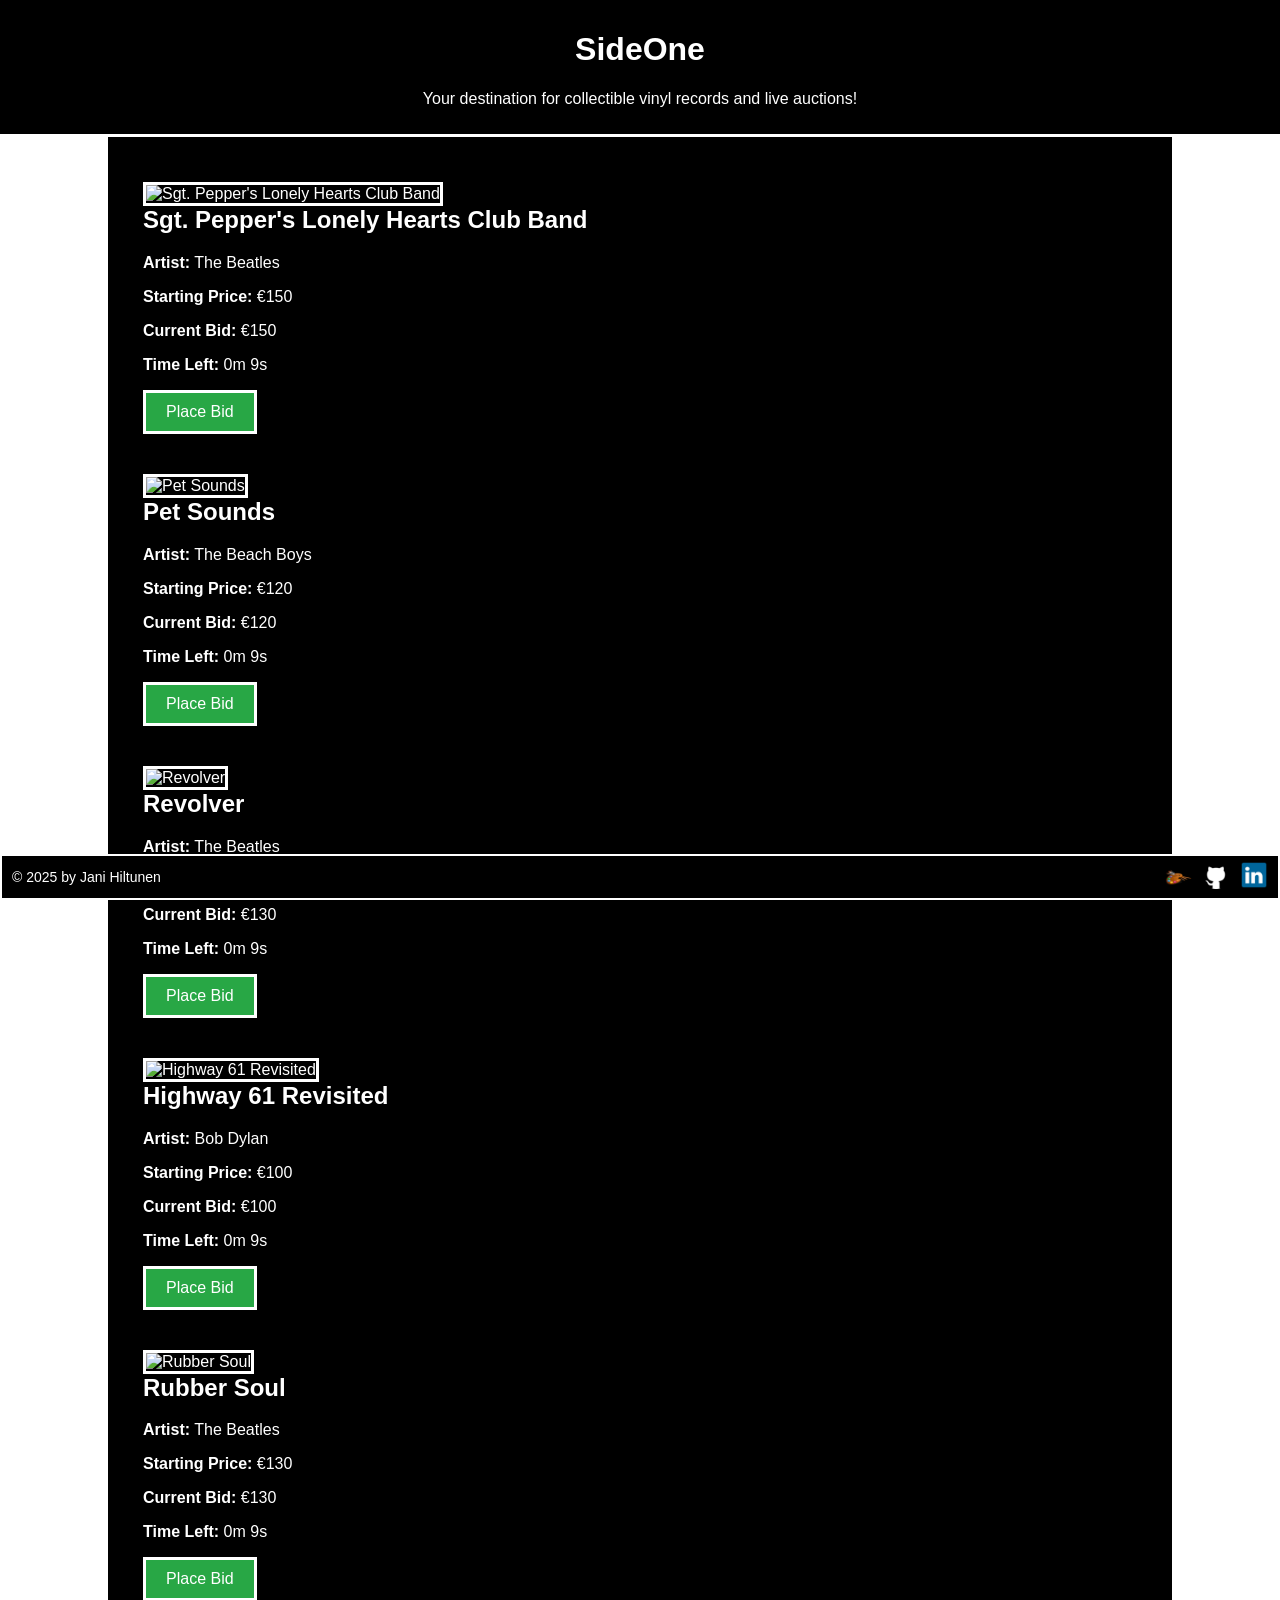
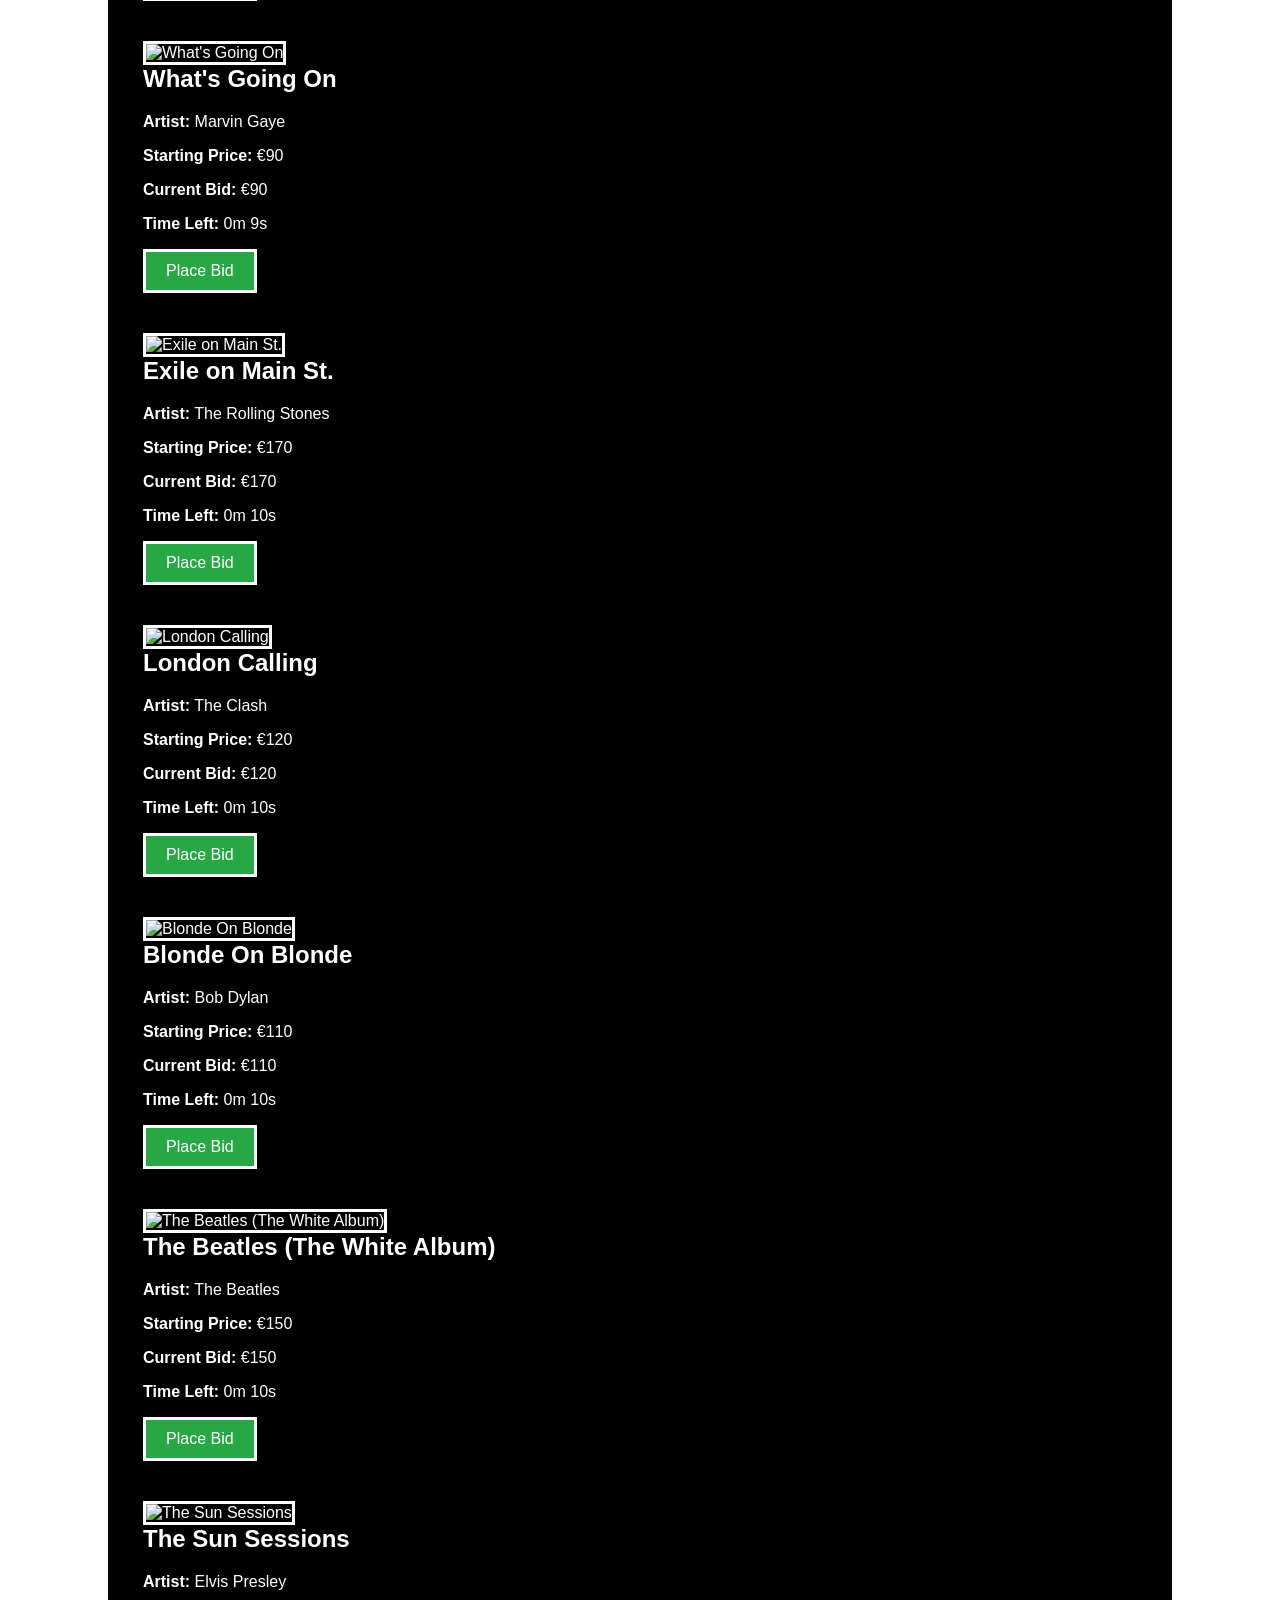
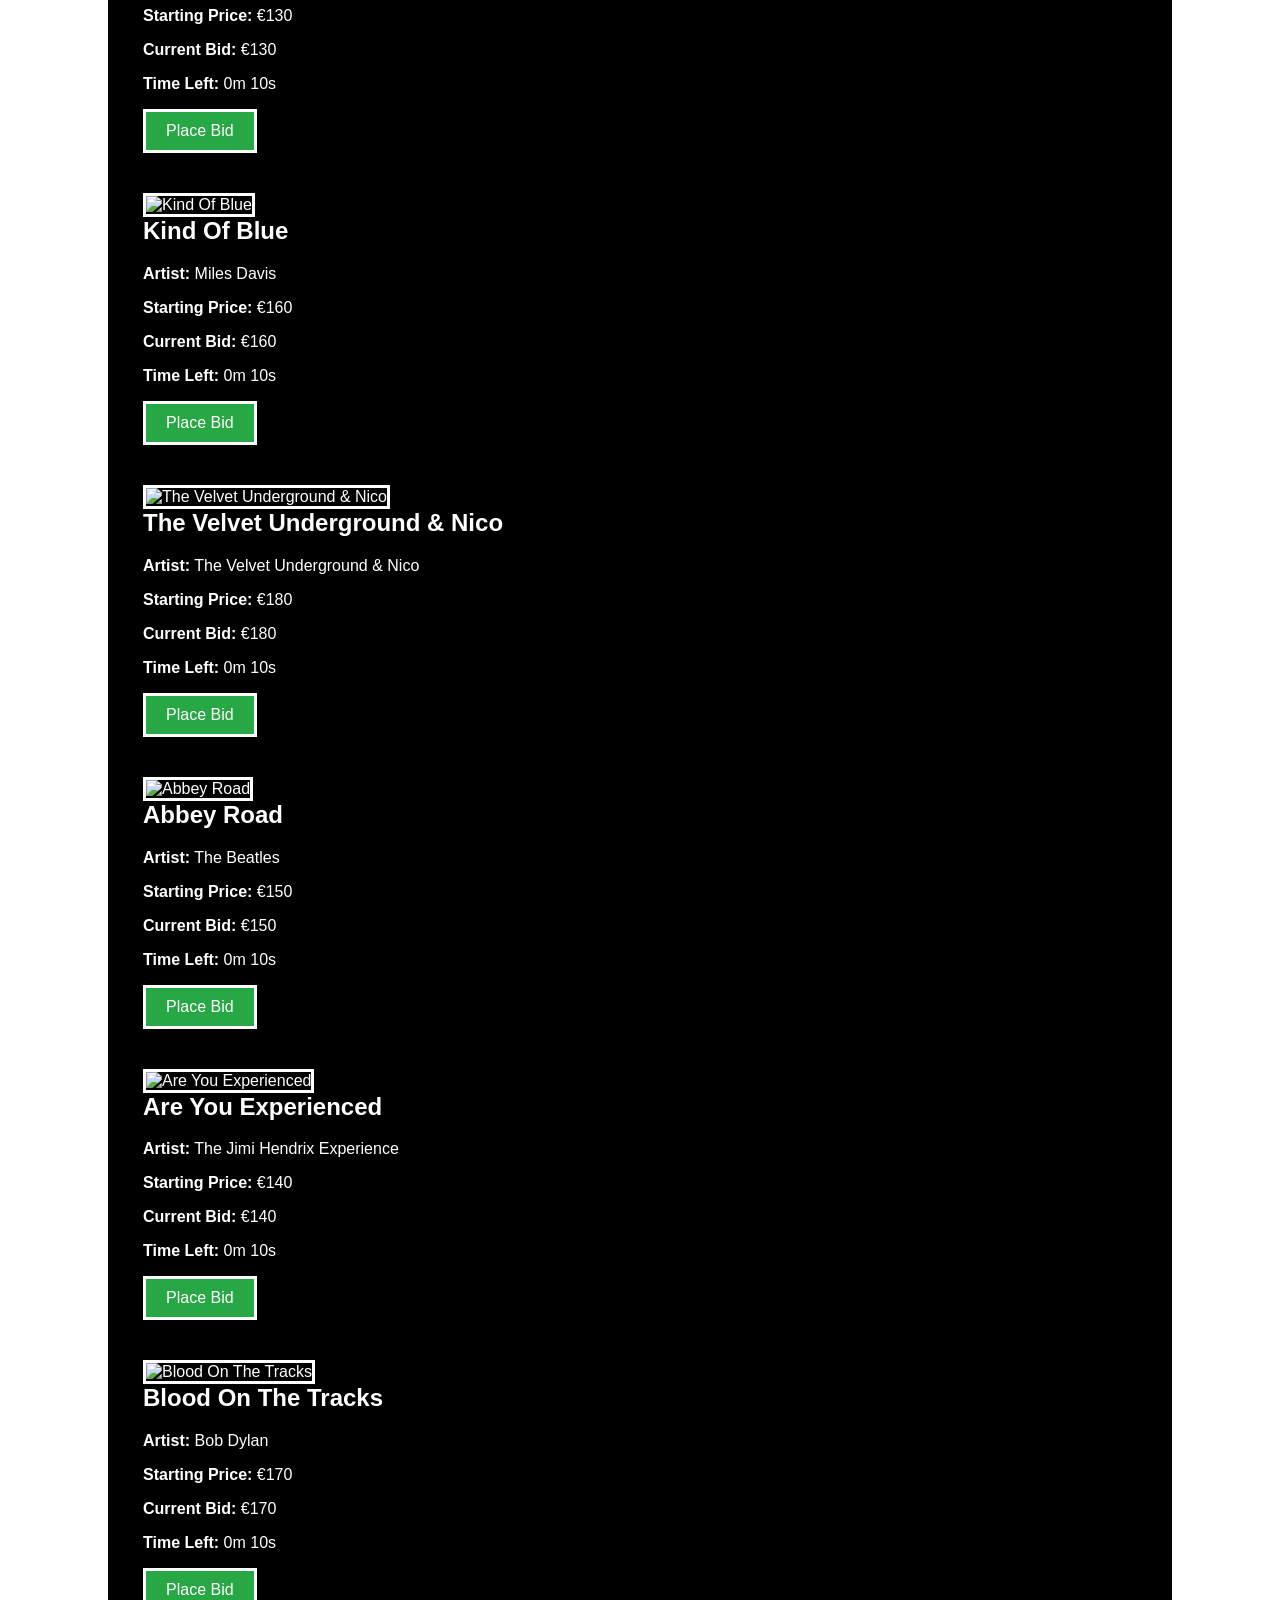
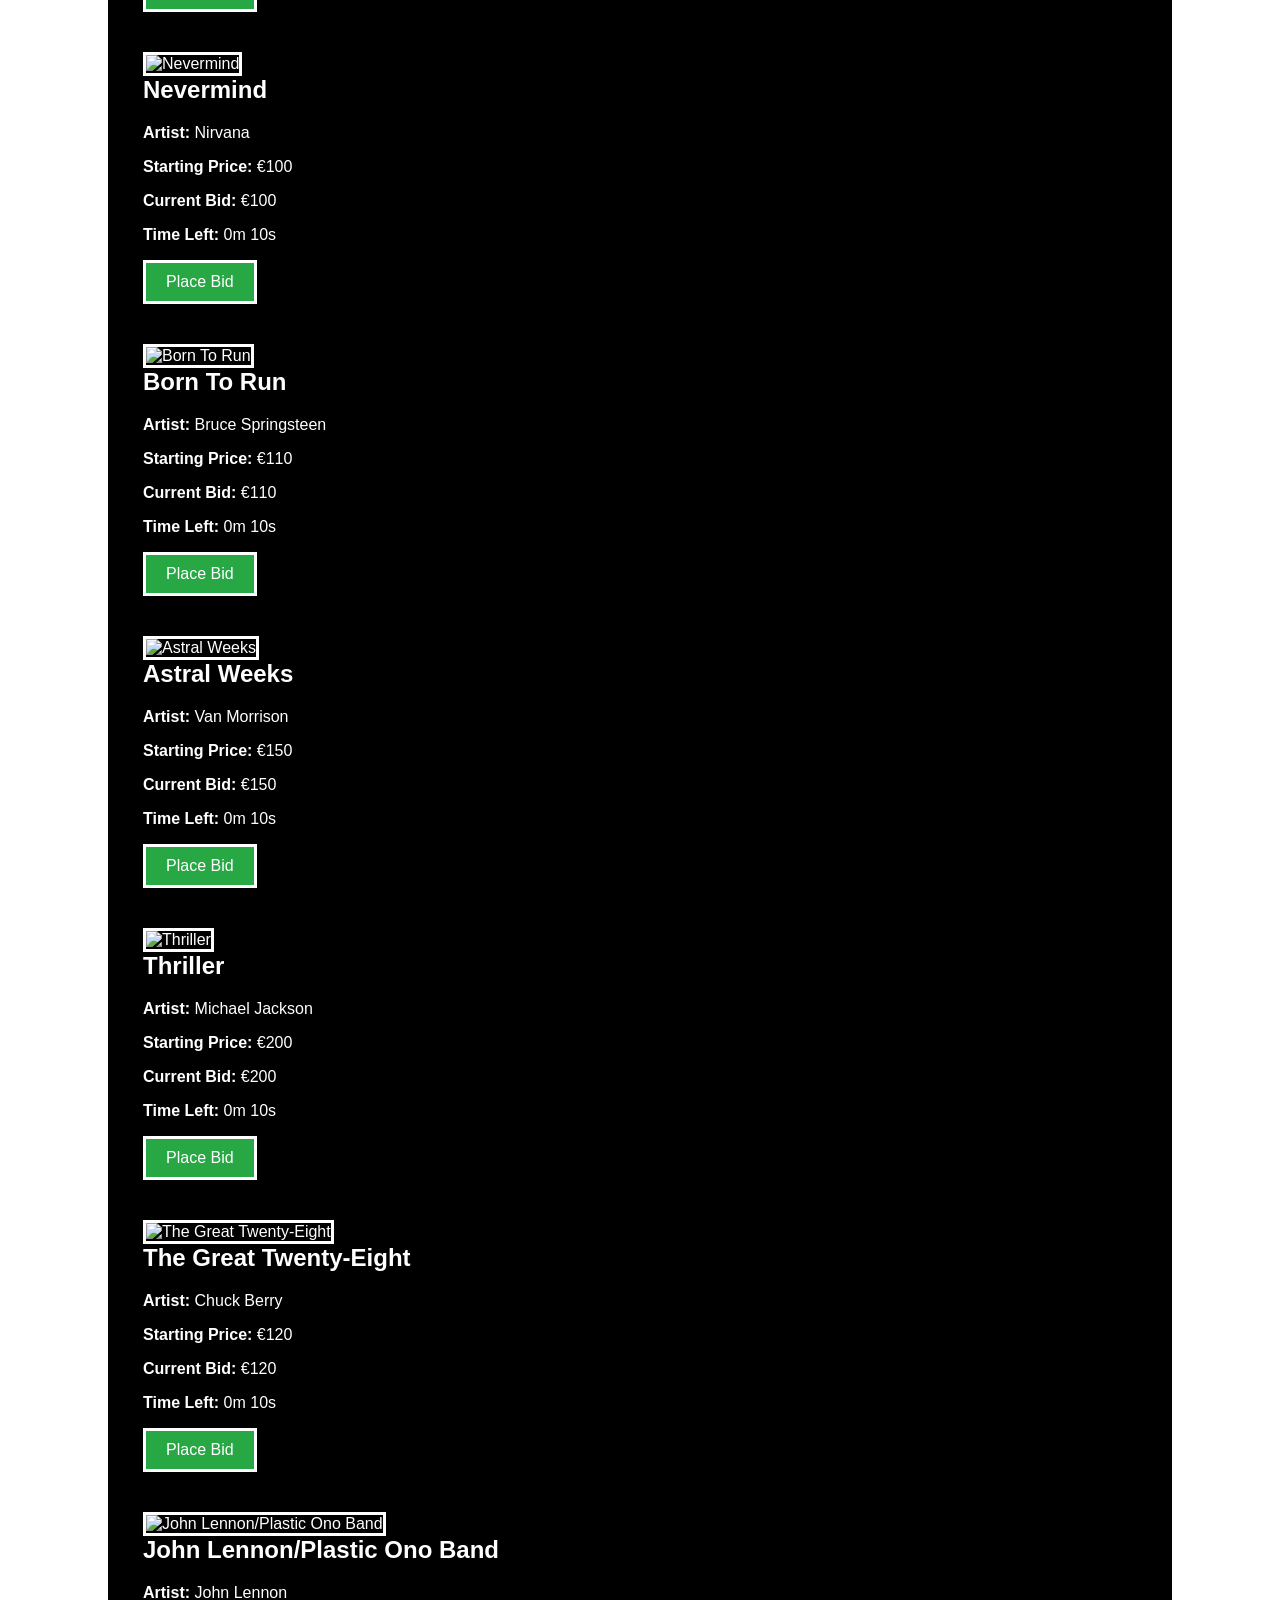
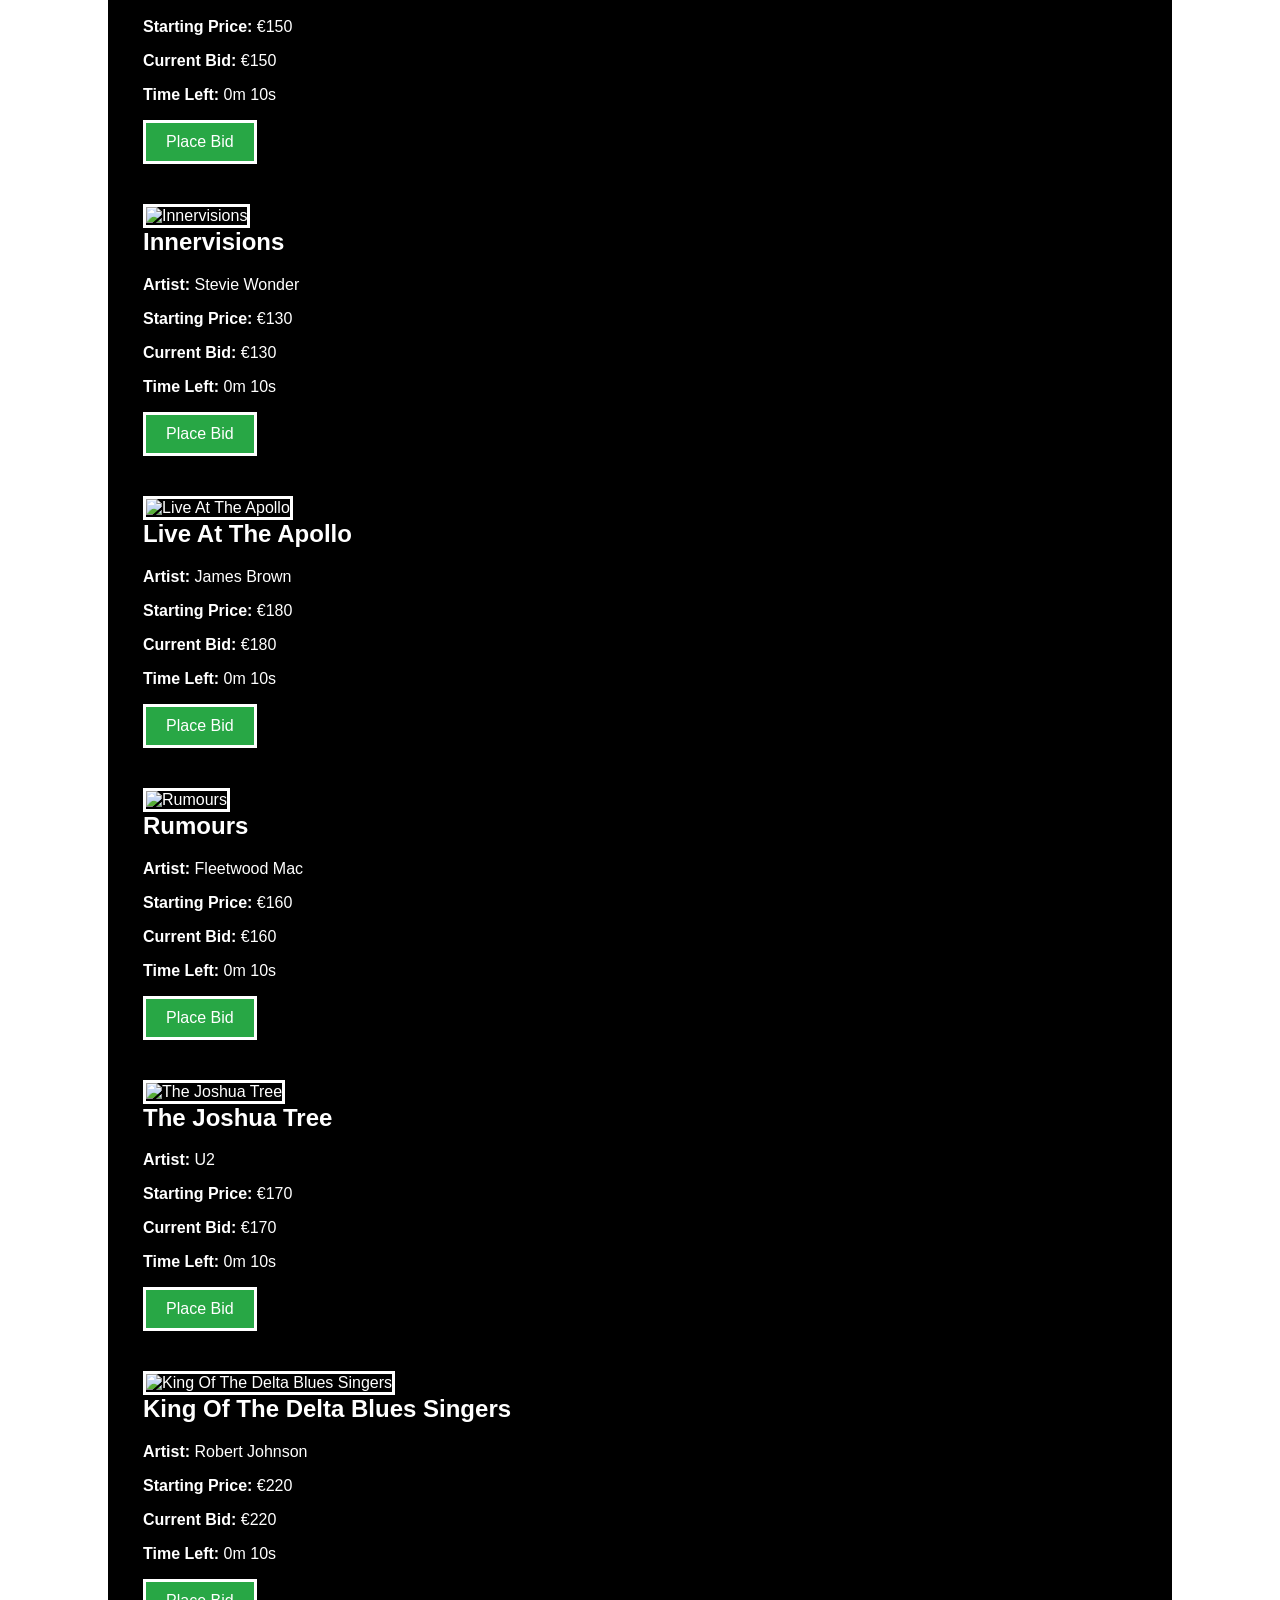
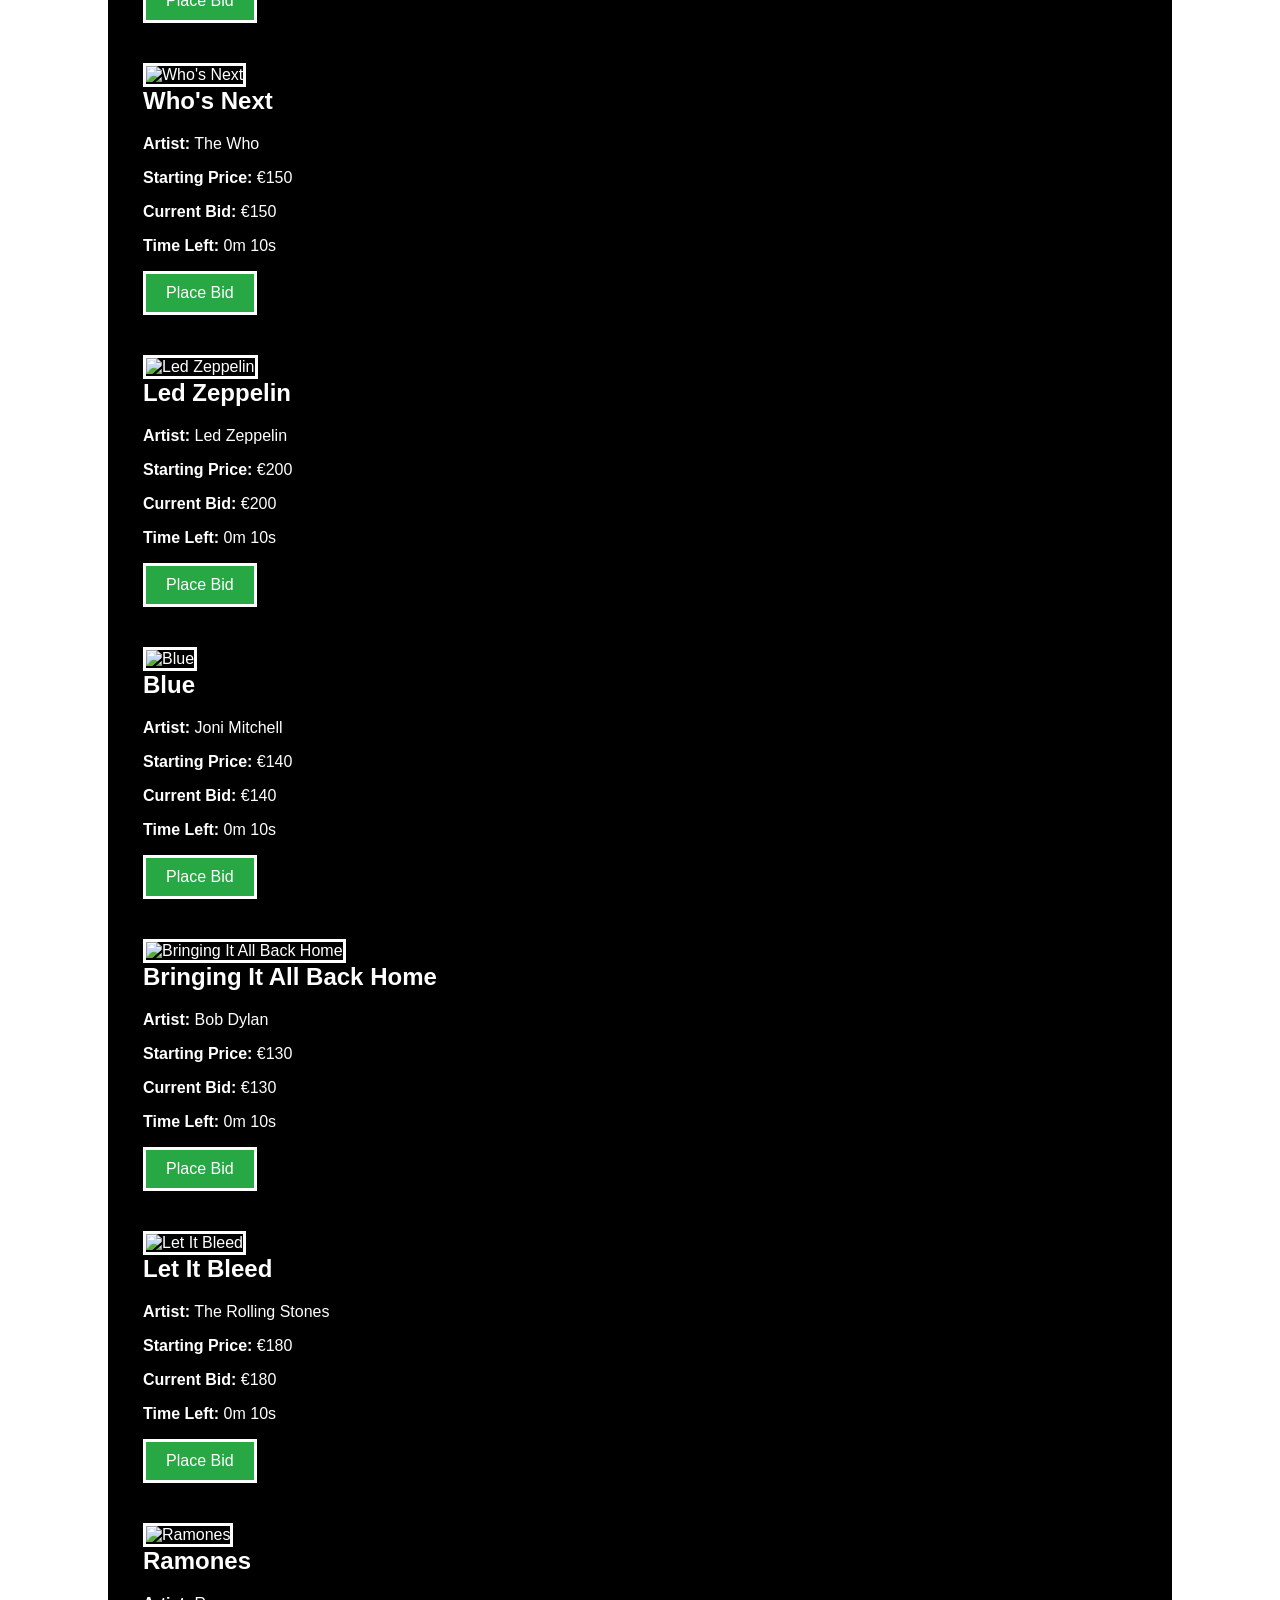
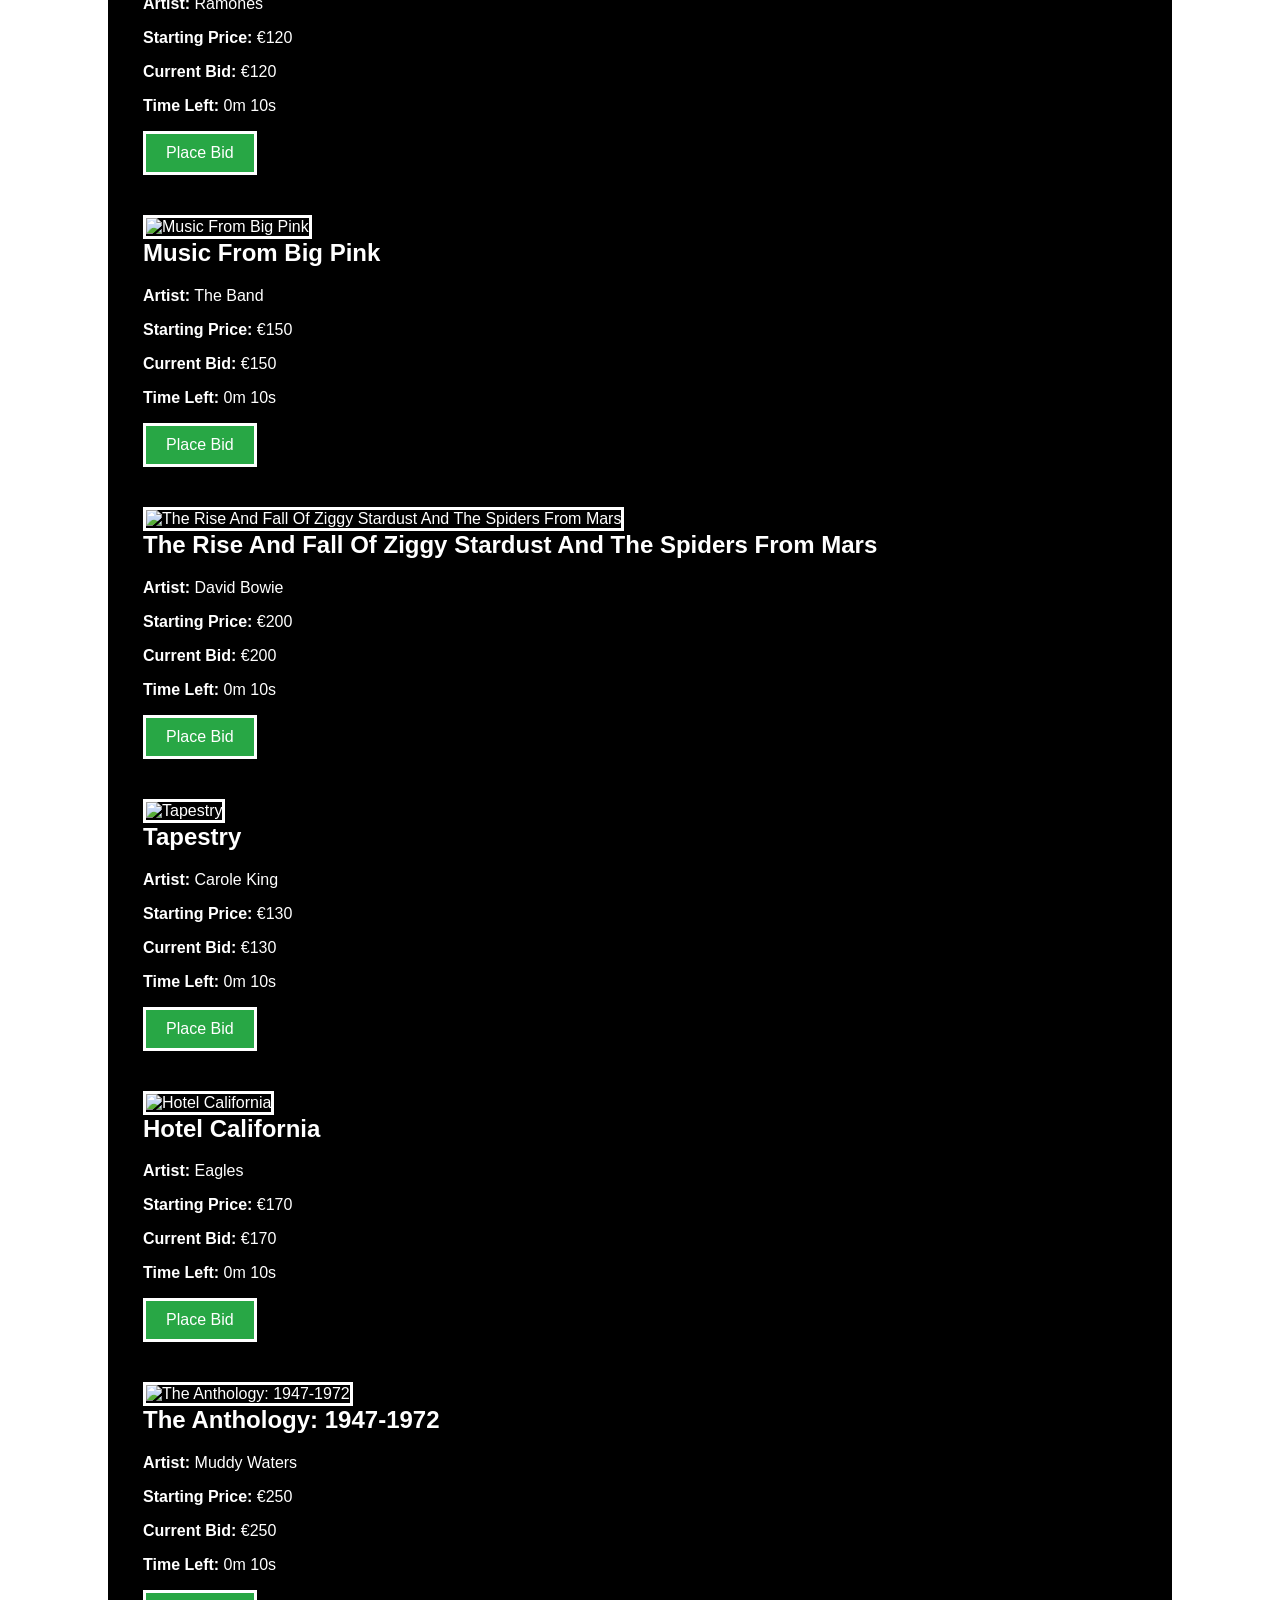
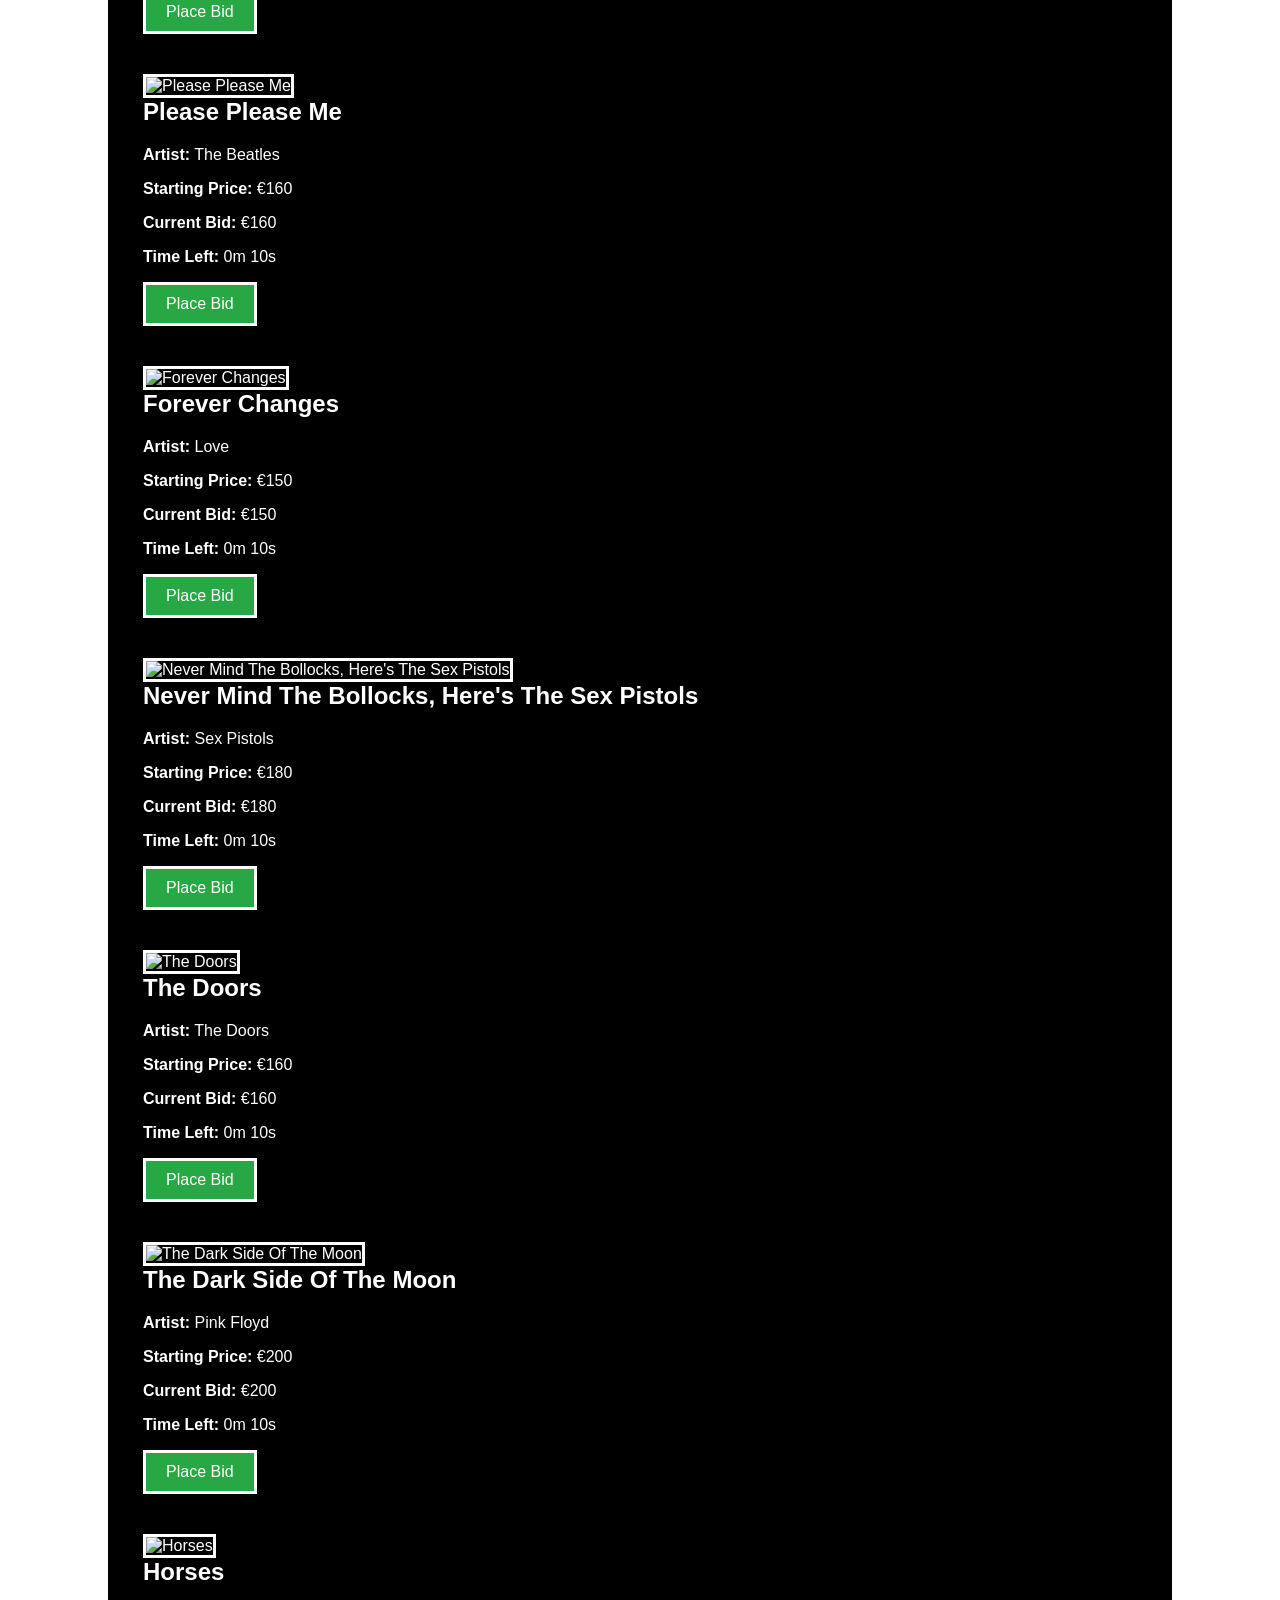
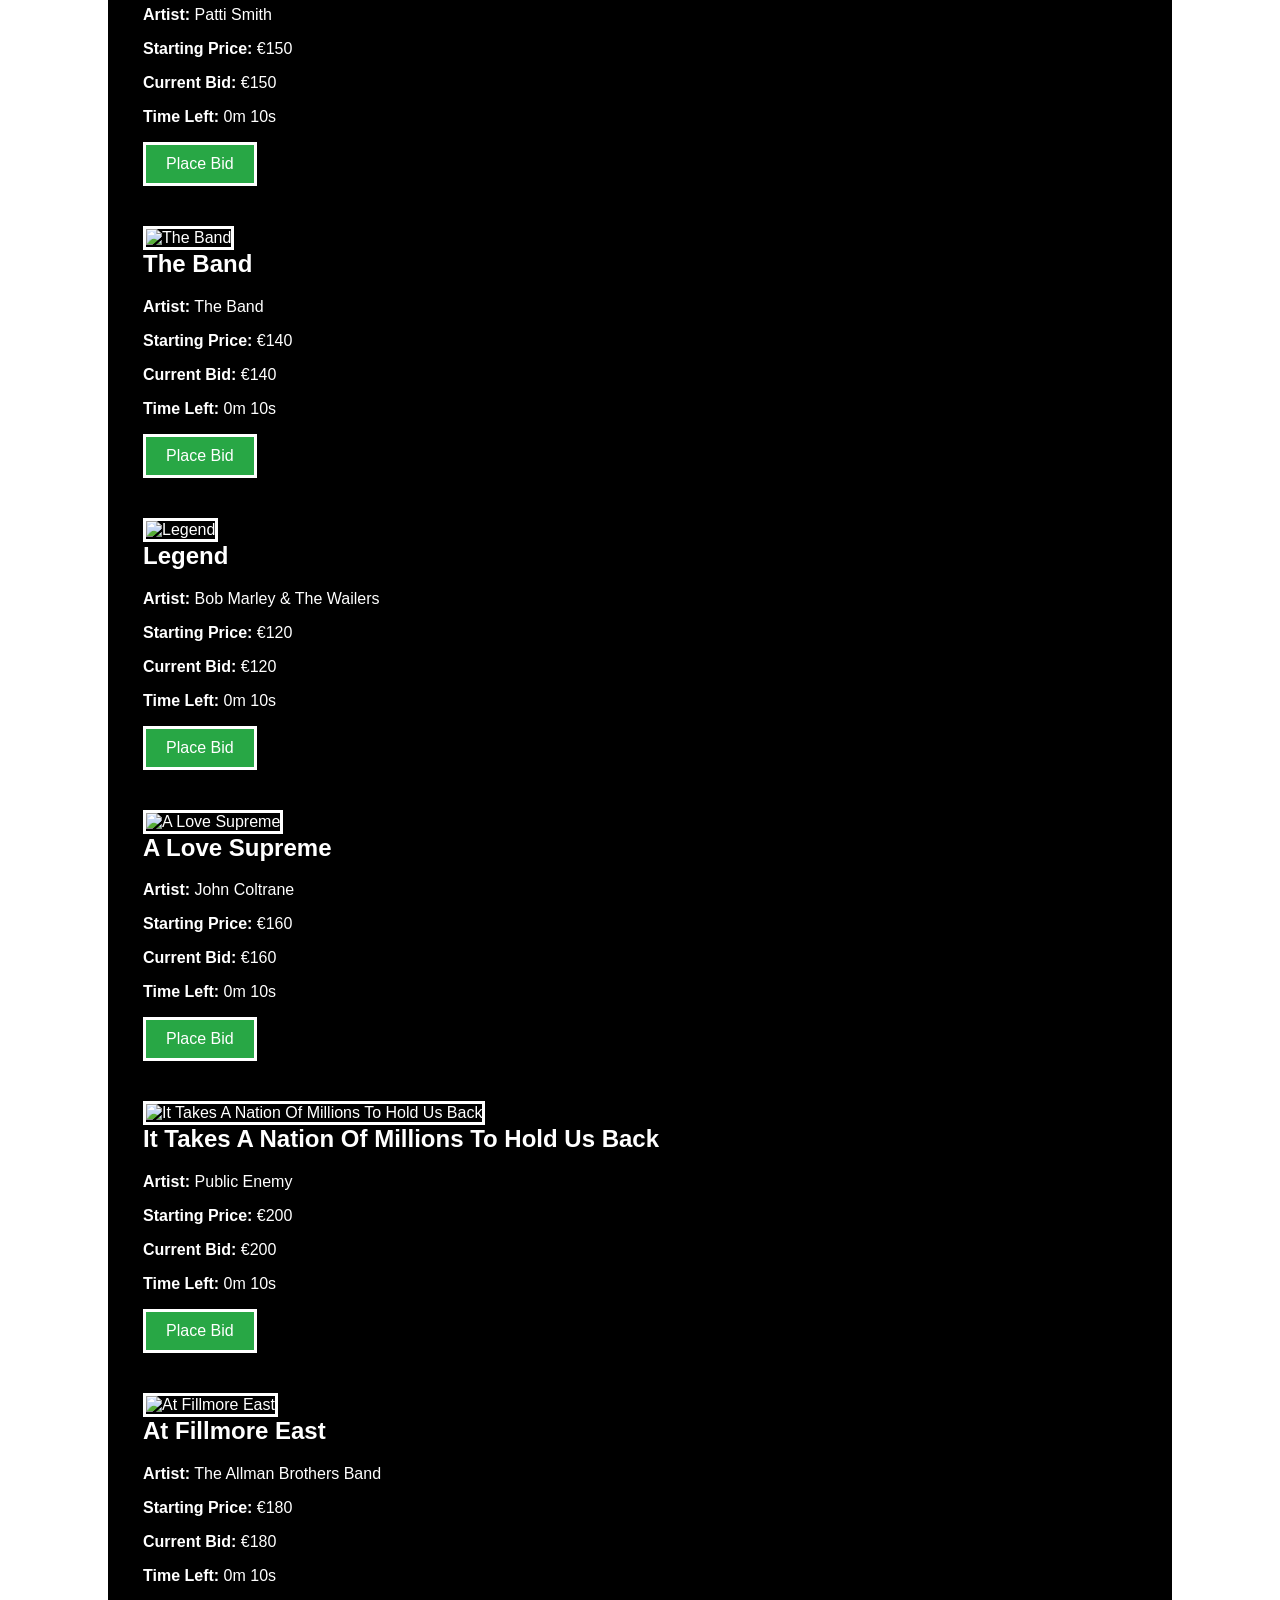
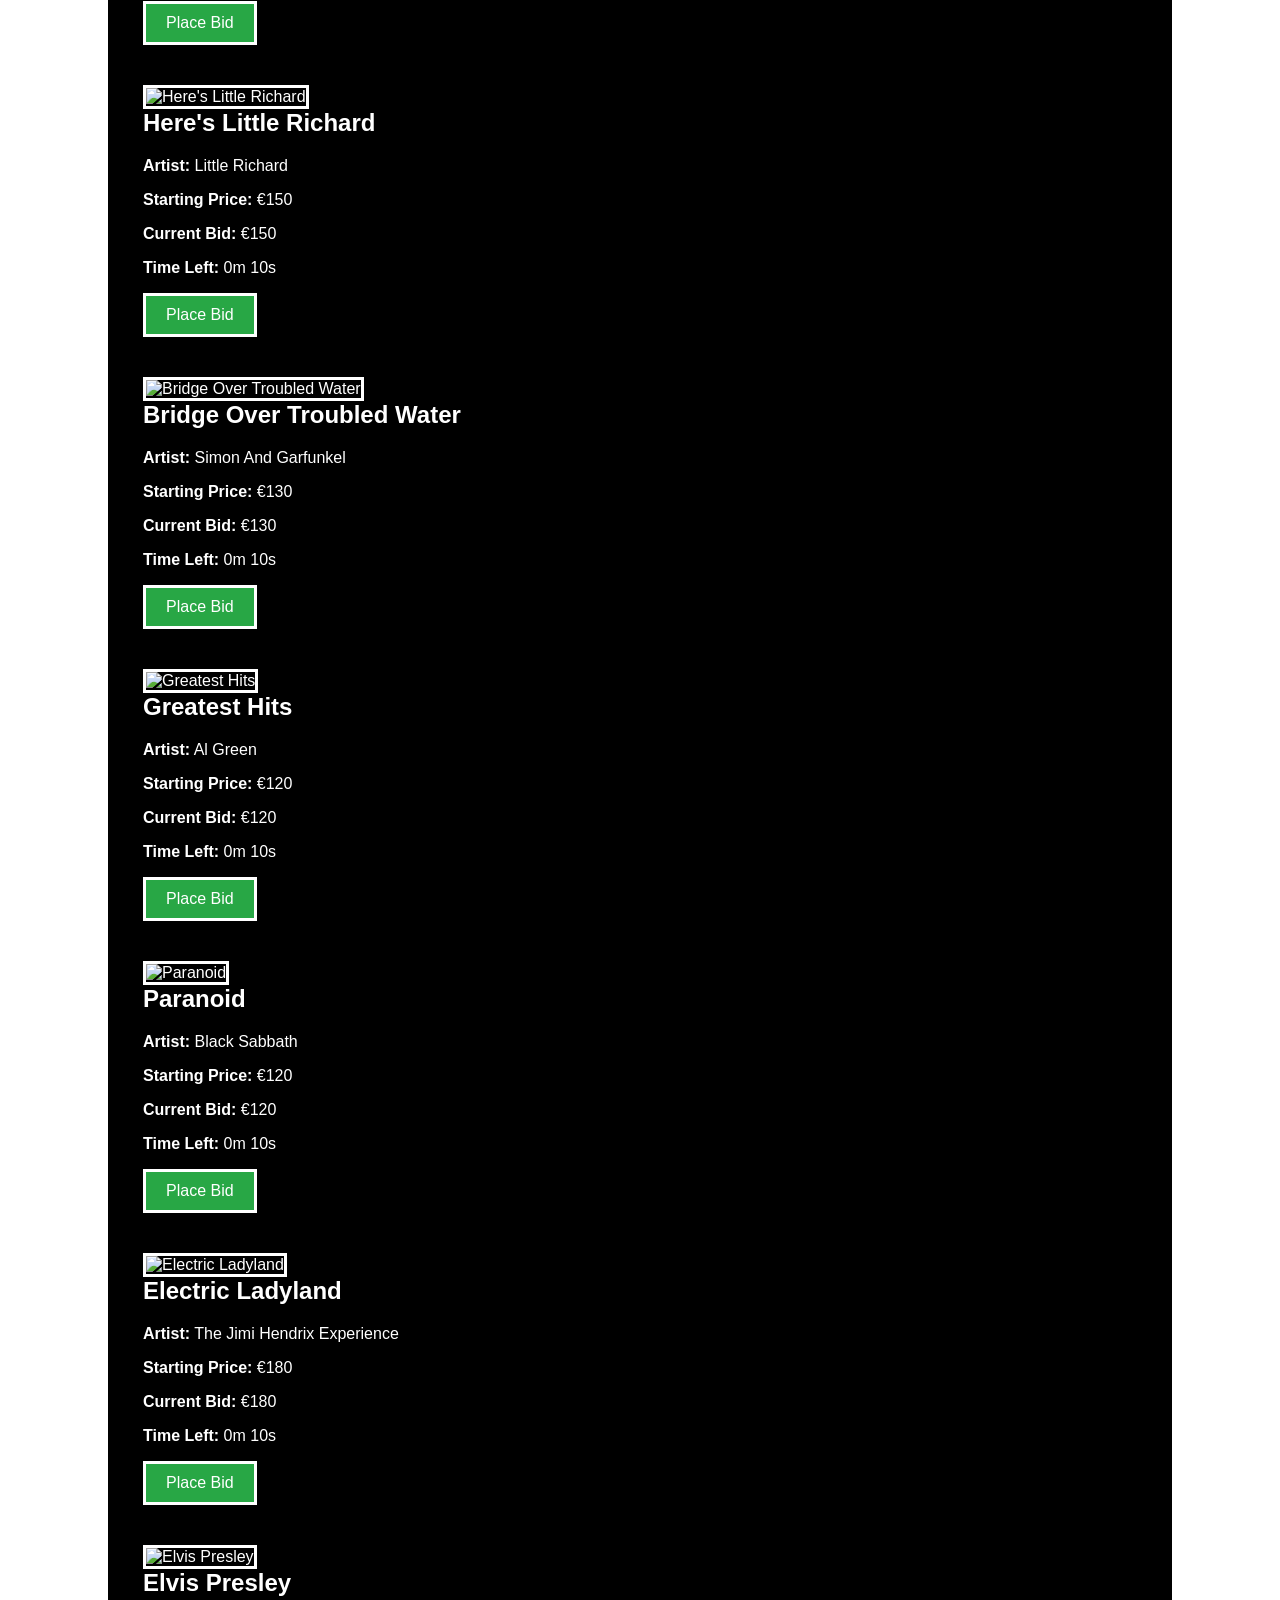
==== commit 1c512c22: "ENHANCED BID MANAGEMENT AND WINNING NOTIFICATION FILTERING Added current user functionality for stor" ====
--- a/src/main/resources/static/index.html
+++ b/src/main/resources/static/index.html
@@ -1126,22 +1126,19 @@
                 item.highestBidder = user;
                 localStorage.setItem("items", JSON.stringify(items));
 
-                showBidNotification("✅ Bid placed successfully!", "success");
+                showNotification("✅ Bid placed successfully!", "success");
                 fetchItems();
               } else {
-                showBidNotification(
+                showNotification(
                   "⚠️ Bid must be higher than the current bid!",
                   "error"
                 );
               }
             } else {
-              showBidNotification(
-                "❌ Bidding for this item has ended!",
-                "error"
-              );
+              showNotification("❌ Bidding for this item has ended!", "error");
             }
           } else {
-            showBidNotification("⚠️ Please enter a valid bid amount!", "error");
+            showNotification("⚠️ Please enter a valid bid amount!", "error");
           }
 
           bidInputToast.remove();
@@ -1151,6 +1148,12 @@
           bidInputToast.remove();
         };
       }
+
+      // FUNCTION TO SET CURRENT USER
+      if (!localStorage.getItem("currentUser")) {
+        localStorage.setItem("currentUser", "User");
+      }
+      const user = localStorage.getItem("currentUser");
 
       // FUNCTION TO HANDLE THE COUNTDOWN TIMER
       function startCountdown(itemId, bidEndTime) {
@@ -1168,8 +1171,6 @@
             bidButton.disabled = true;
             bidButton.style.opacity = "0.5";
 
-            const user = localStorage.getItem("currentUser");
-
             if (item && item.highestBidder === user) {
               let wonItems = JSON.parse(localStorage.getItem("wonItems")) || [];
 
@@ -1181,8 +1182,6 @@
               showWinningNotification();
             }
 
-            resetBidsAfterAuction();
-
             return;
           }
 
@@ -1196,8 +1195,8 @@
         updateTimer();
       }
 
-      // FUNCTION TO SHOW PLACED BID NOTIFICATION
-      function showBidNotification(message, type = "info", duration = 3000) {
+      // FUNCTION TO SHOW NOTIFICATION
+      function showNotification(message, type = "info", duration = 3000) {
         const notification = document.createElement("div");
         notification.classList.add("notification", type);
         notification.textContent = message;
@@ -1223,9 +1222,13 @@
           const itemNames = userWonItems.map((item) => item.name).join(", ");
           const message = `🏆 You won the following vinyl(s): ${itemNames}!`;
 
-          showBidNotification(message, "success", 10000);
-
-          localStorage.removeItem("wonItems");
+          showNotification(message, "success", 10000);
+
+          setTimeout(() => {
+            localStorage.removeItem("wonItems");
+
+            resetBidsAfterAuction();
+          }, 10000);
         }
       }
 
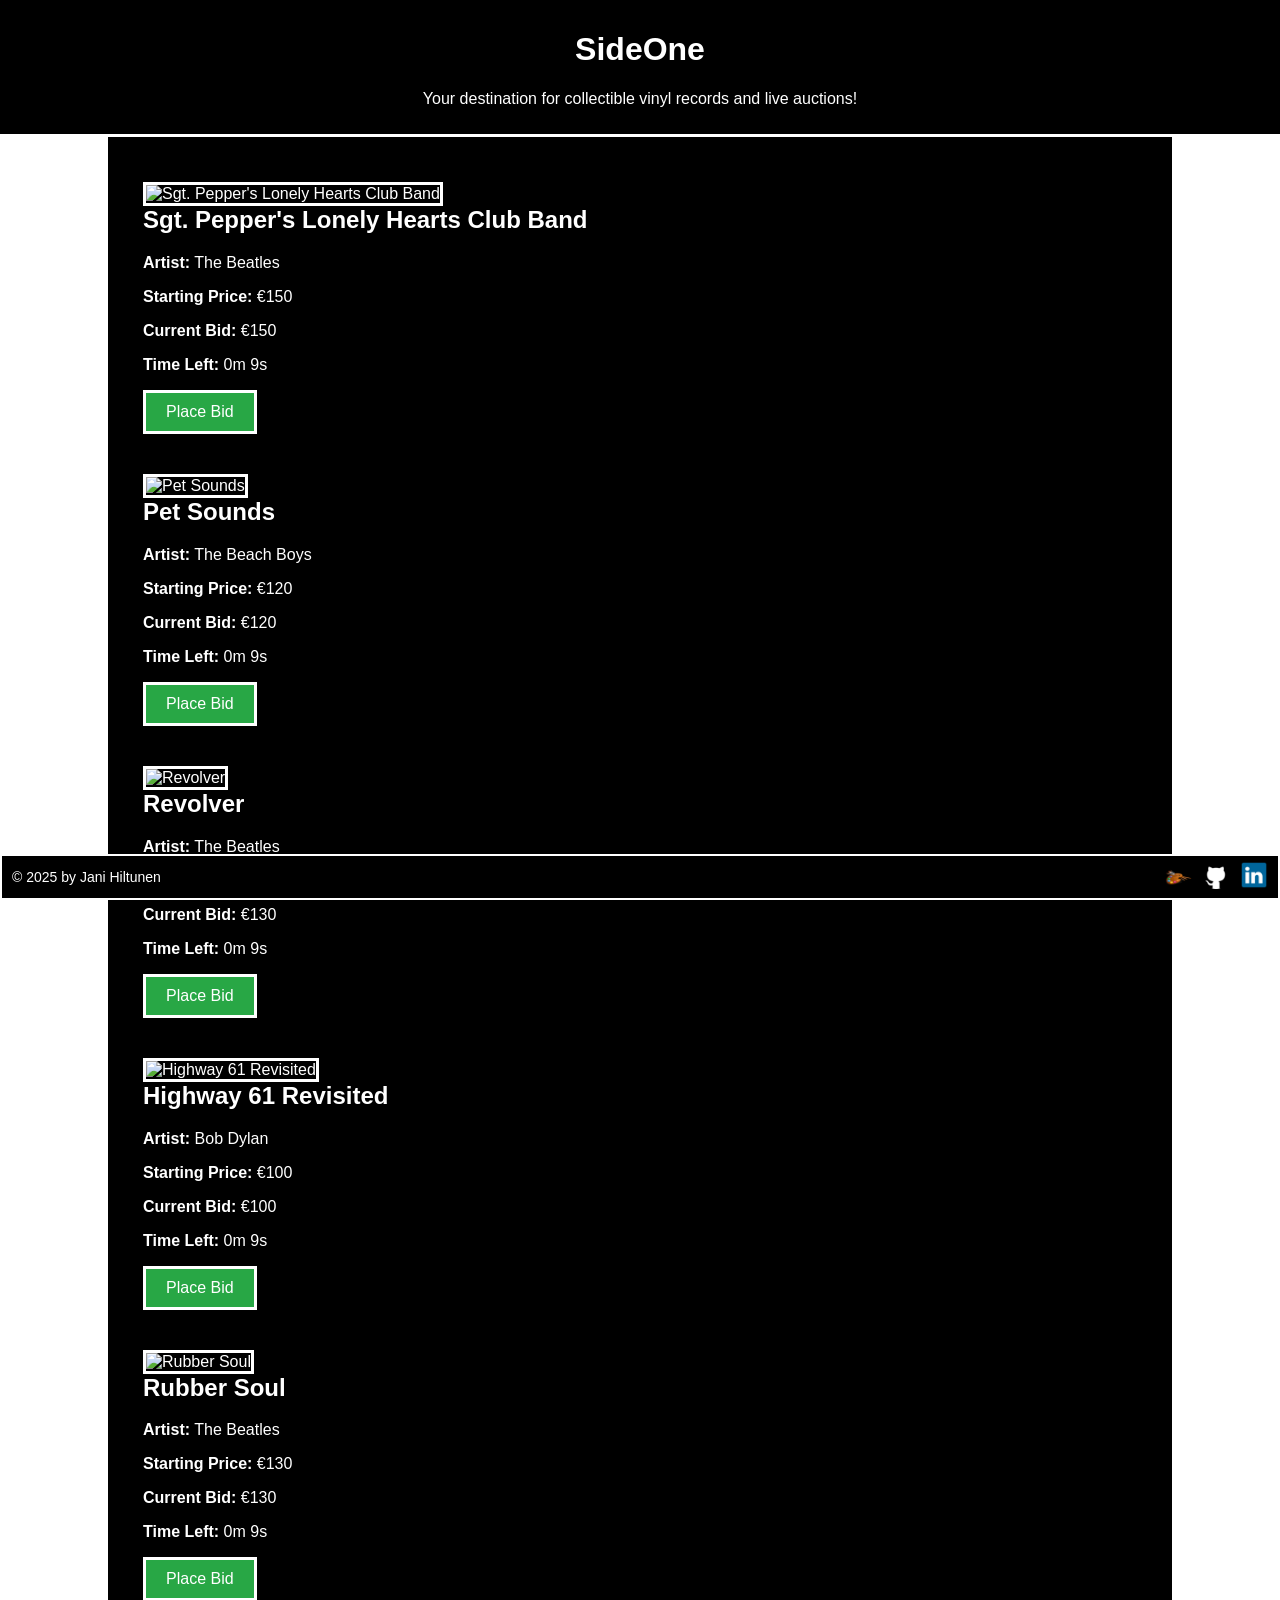
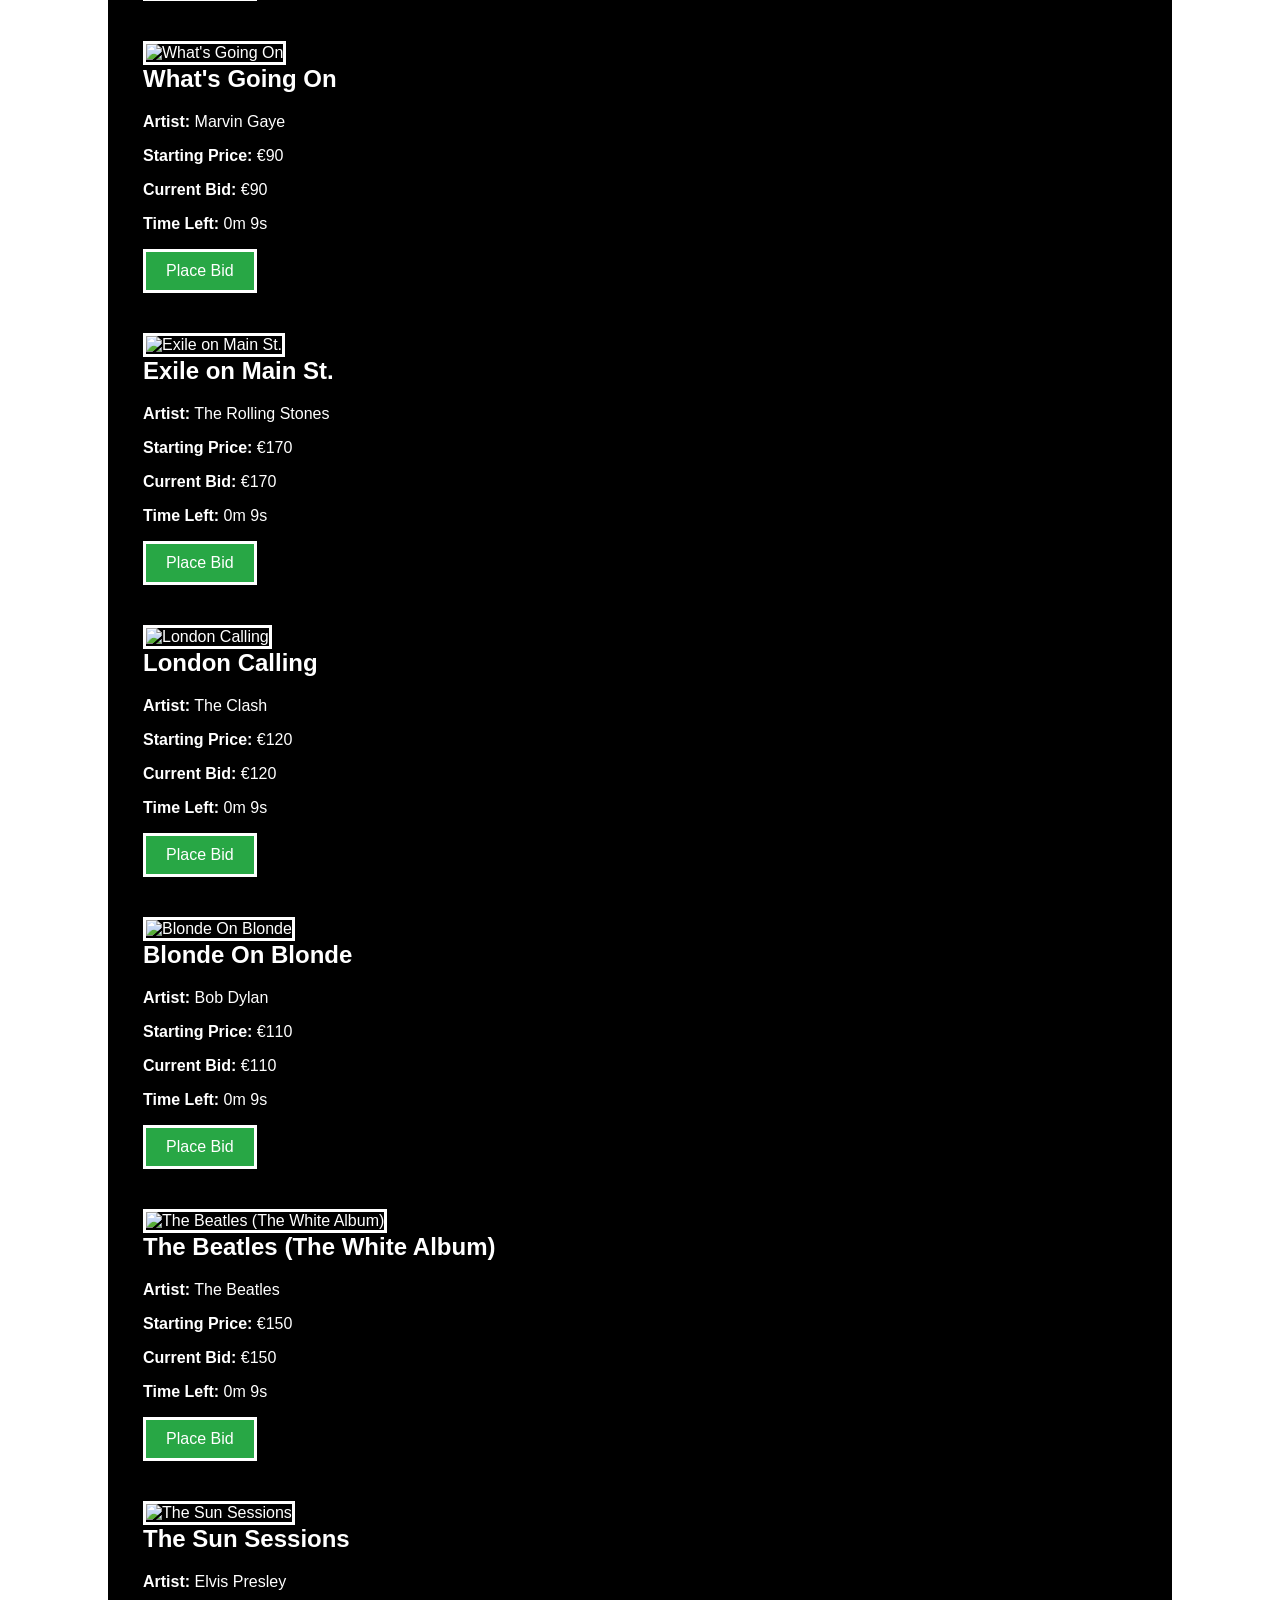
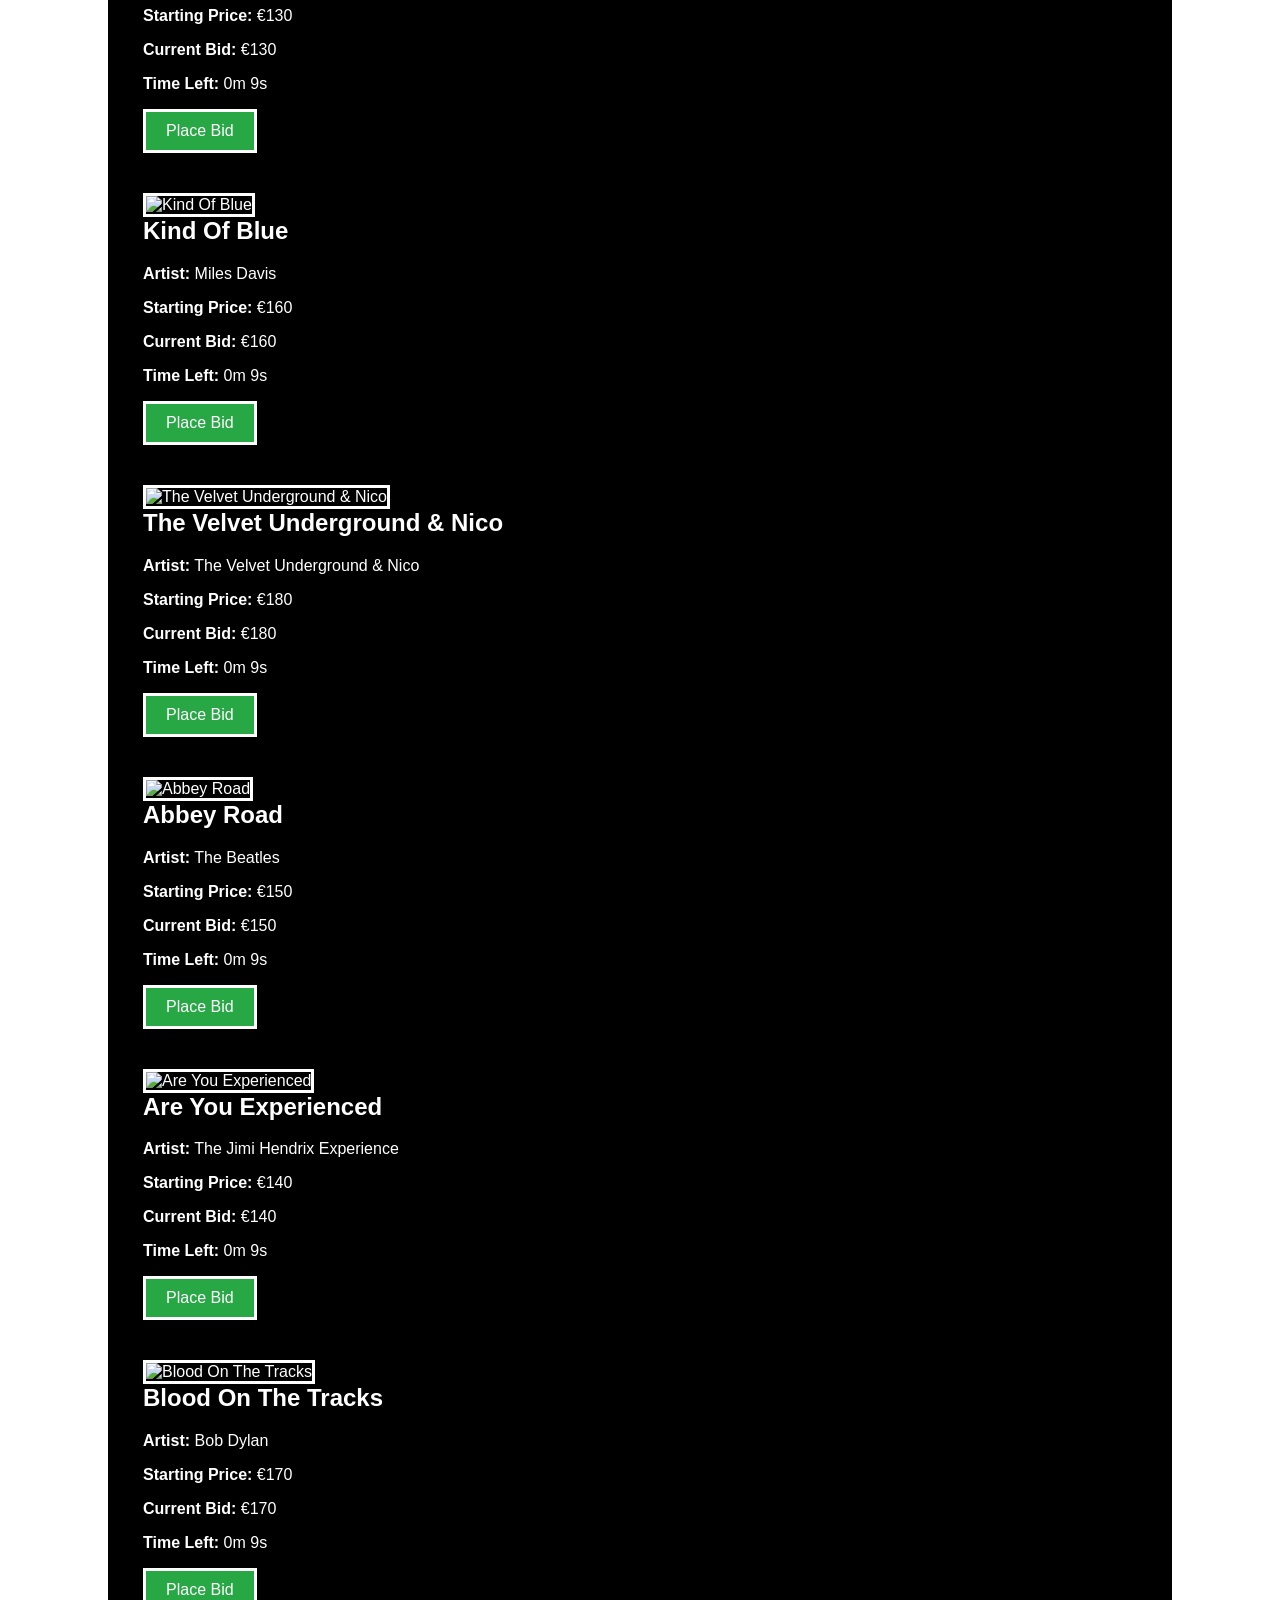
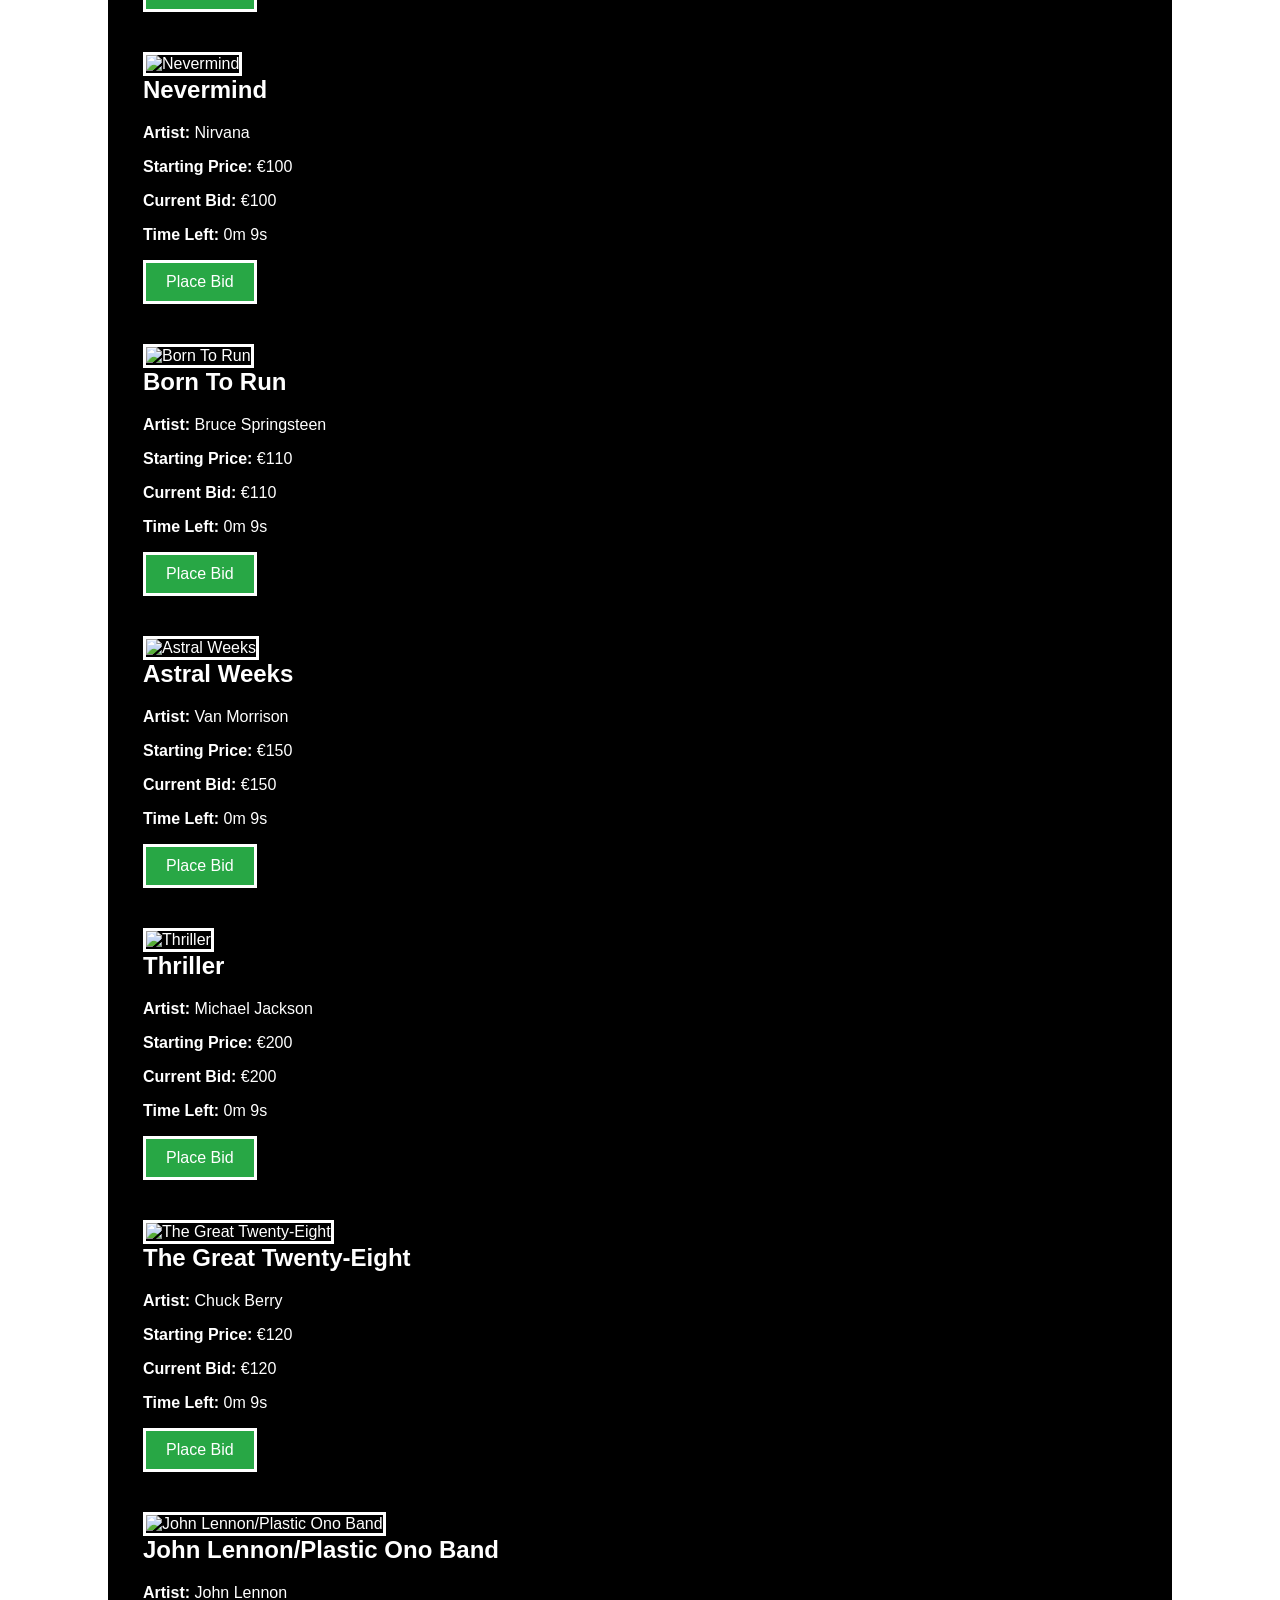
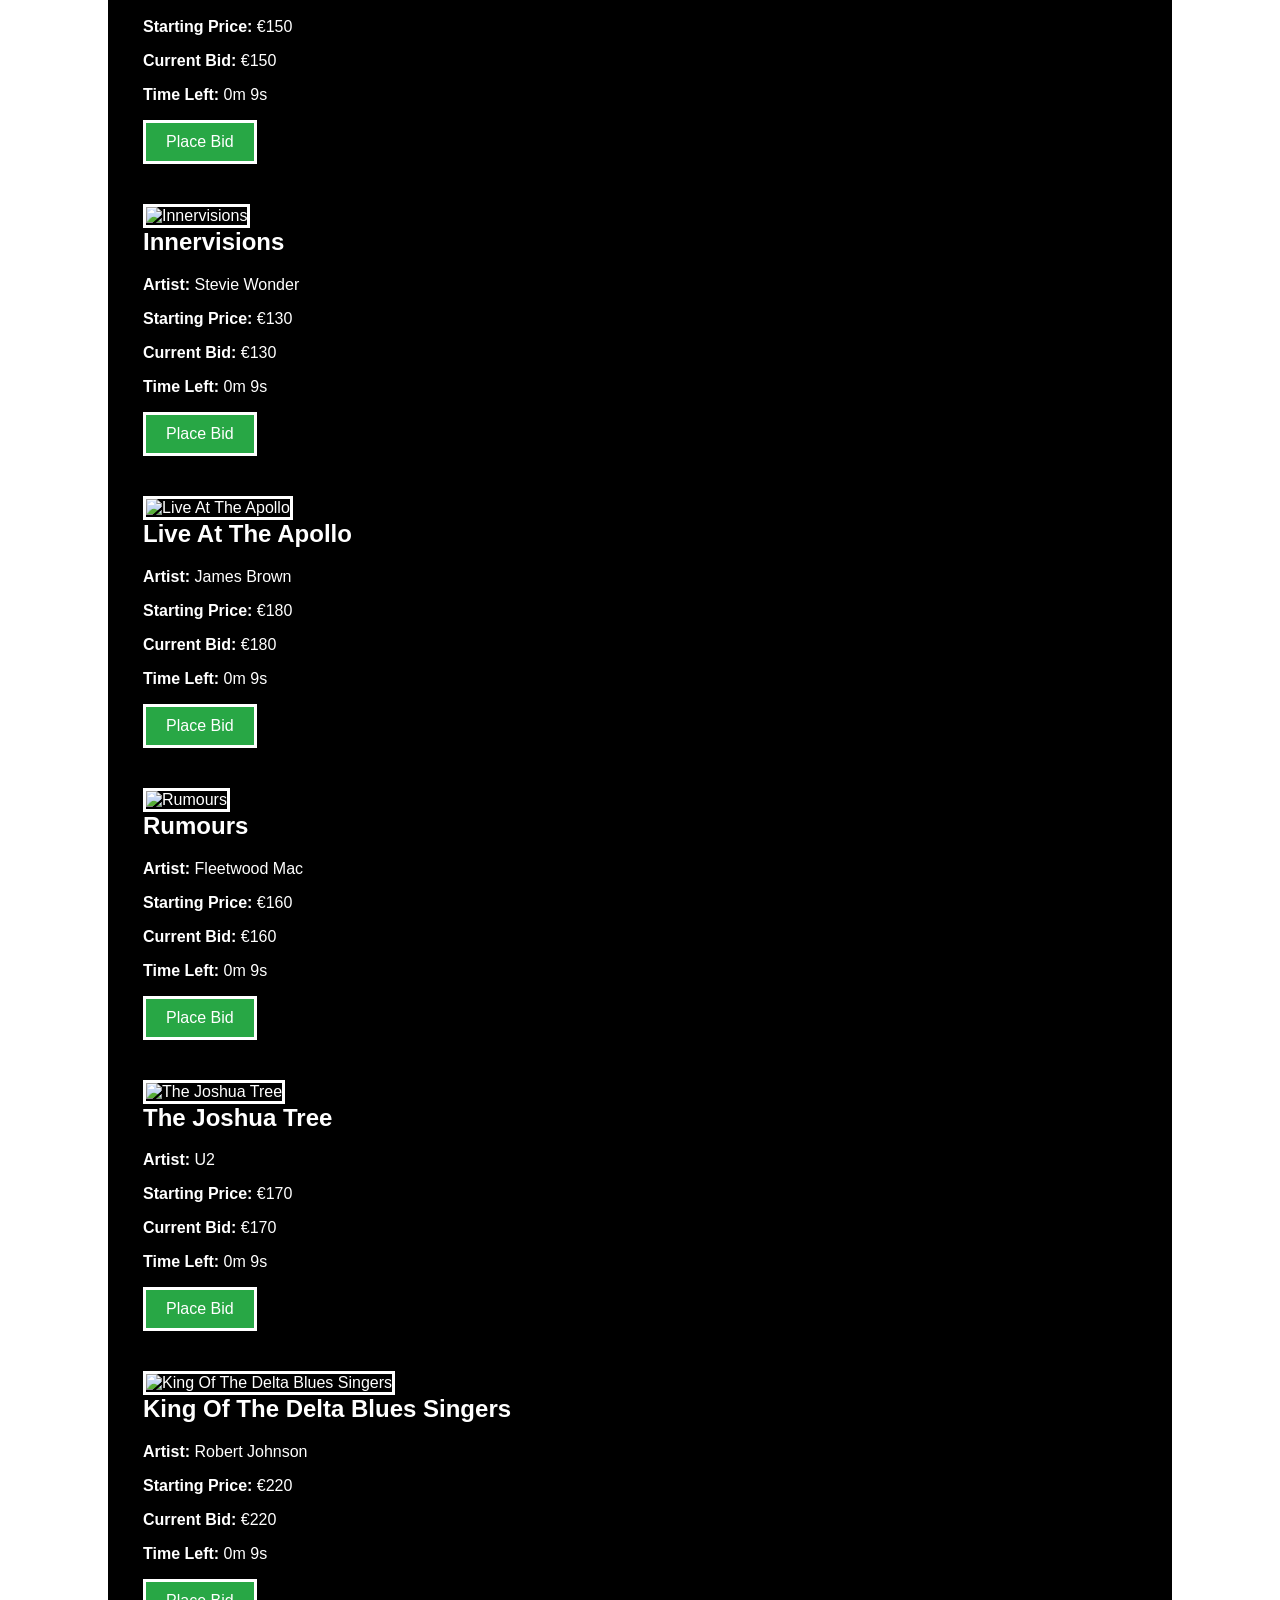
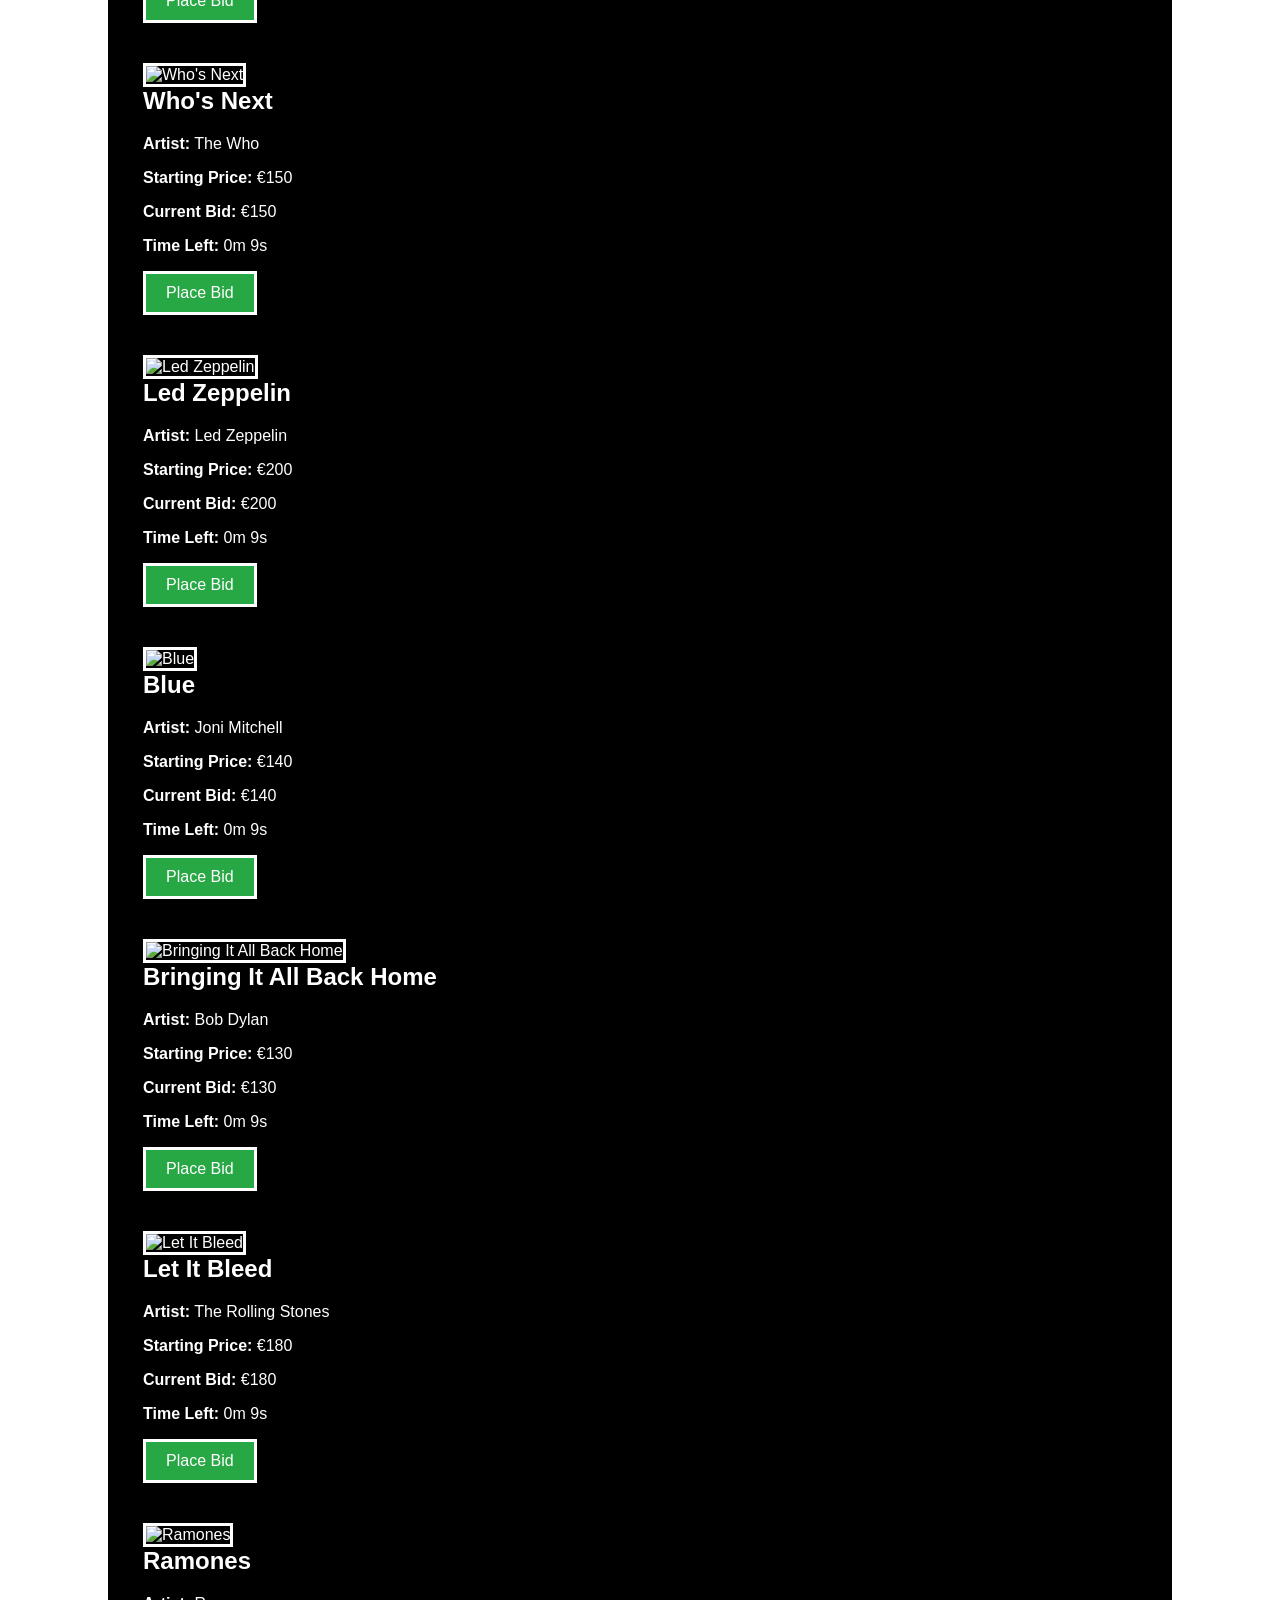
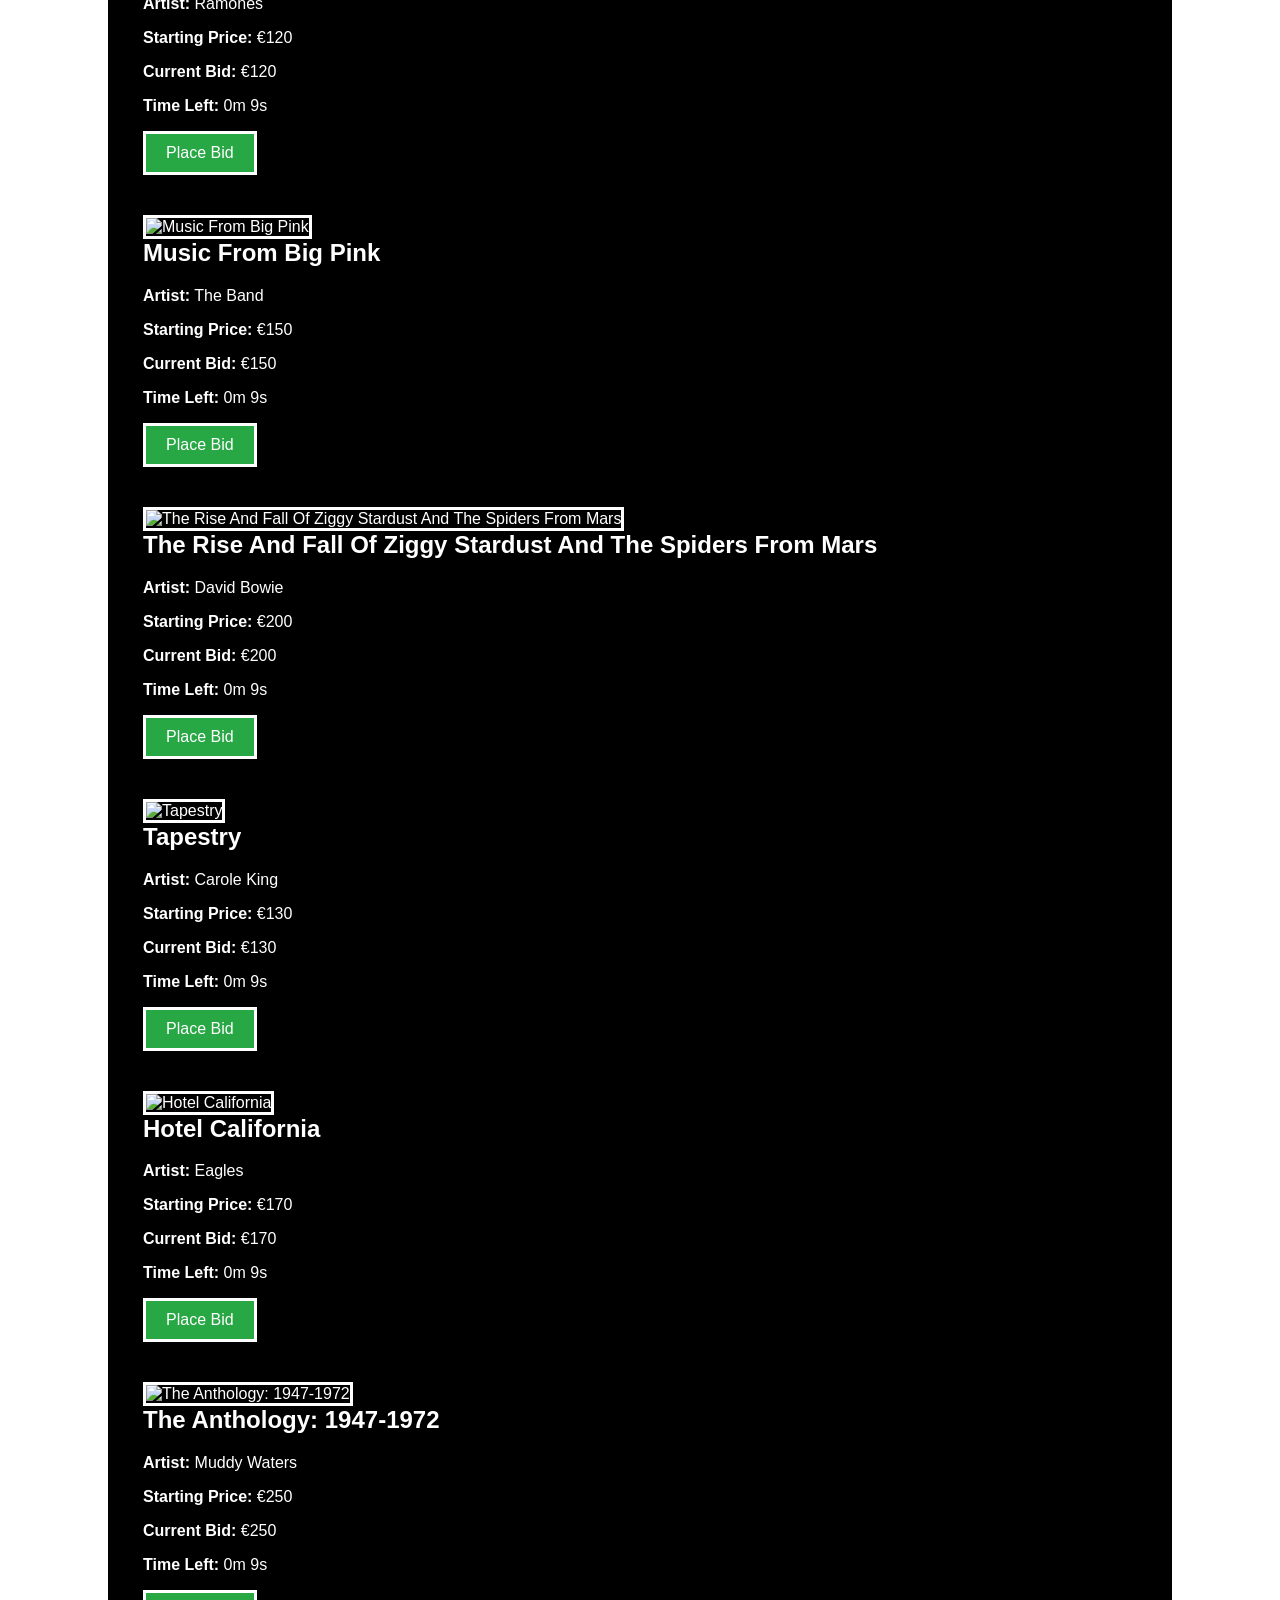
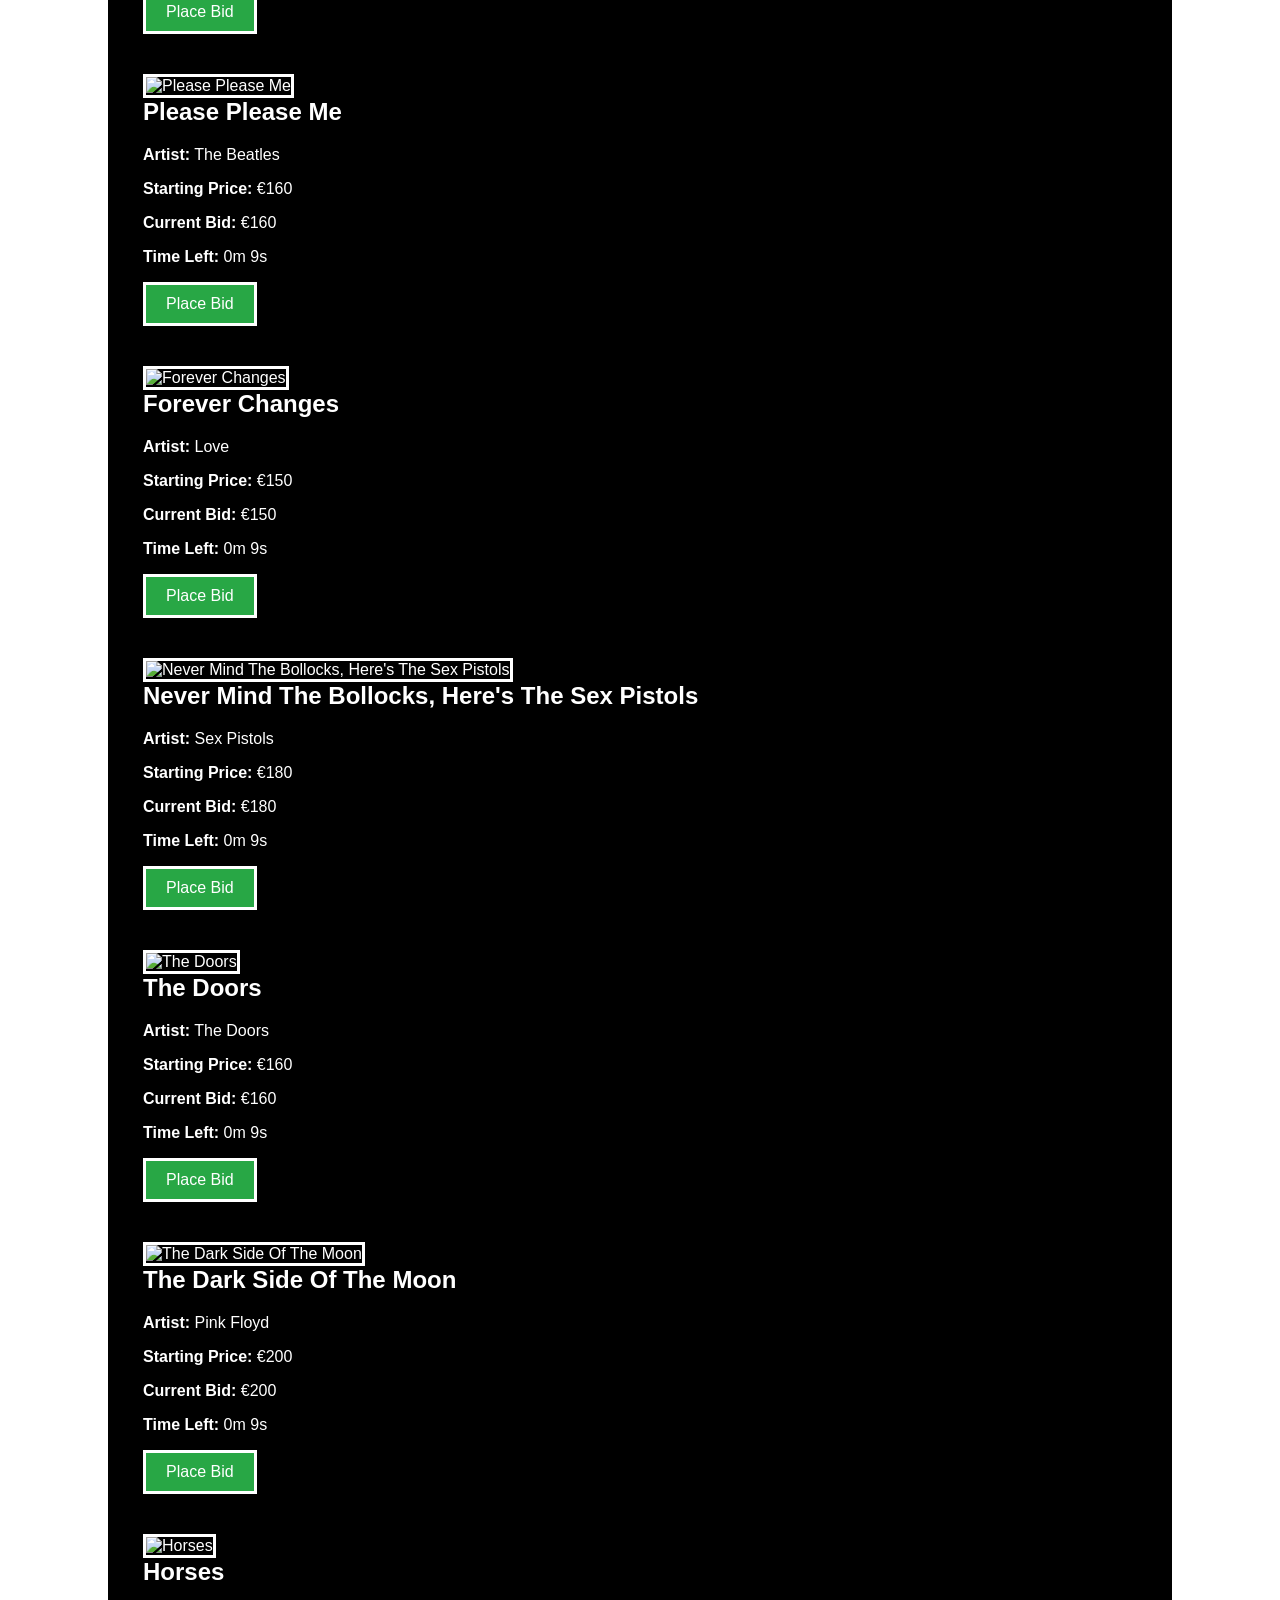
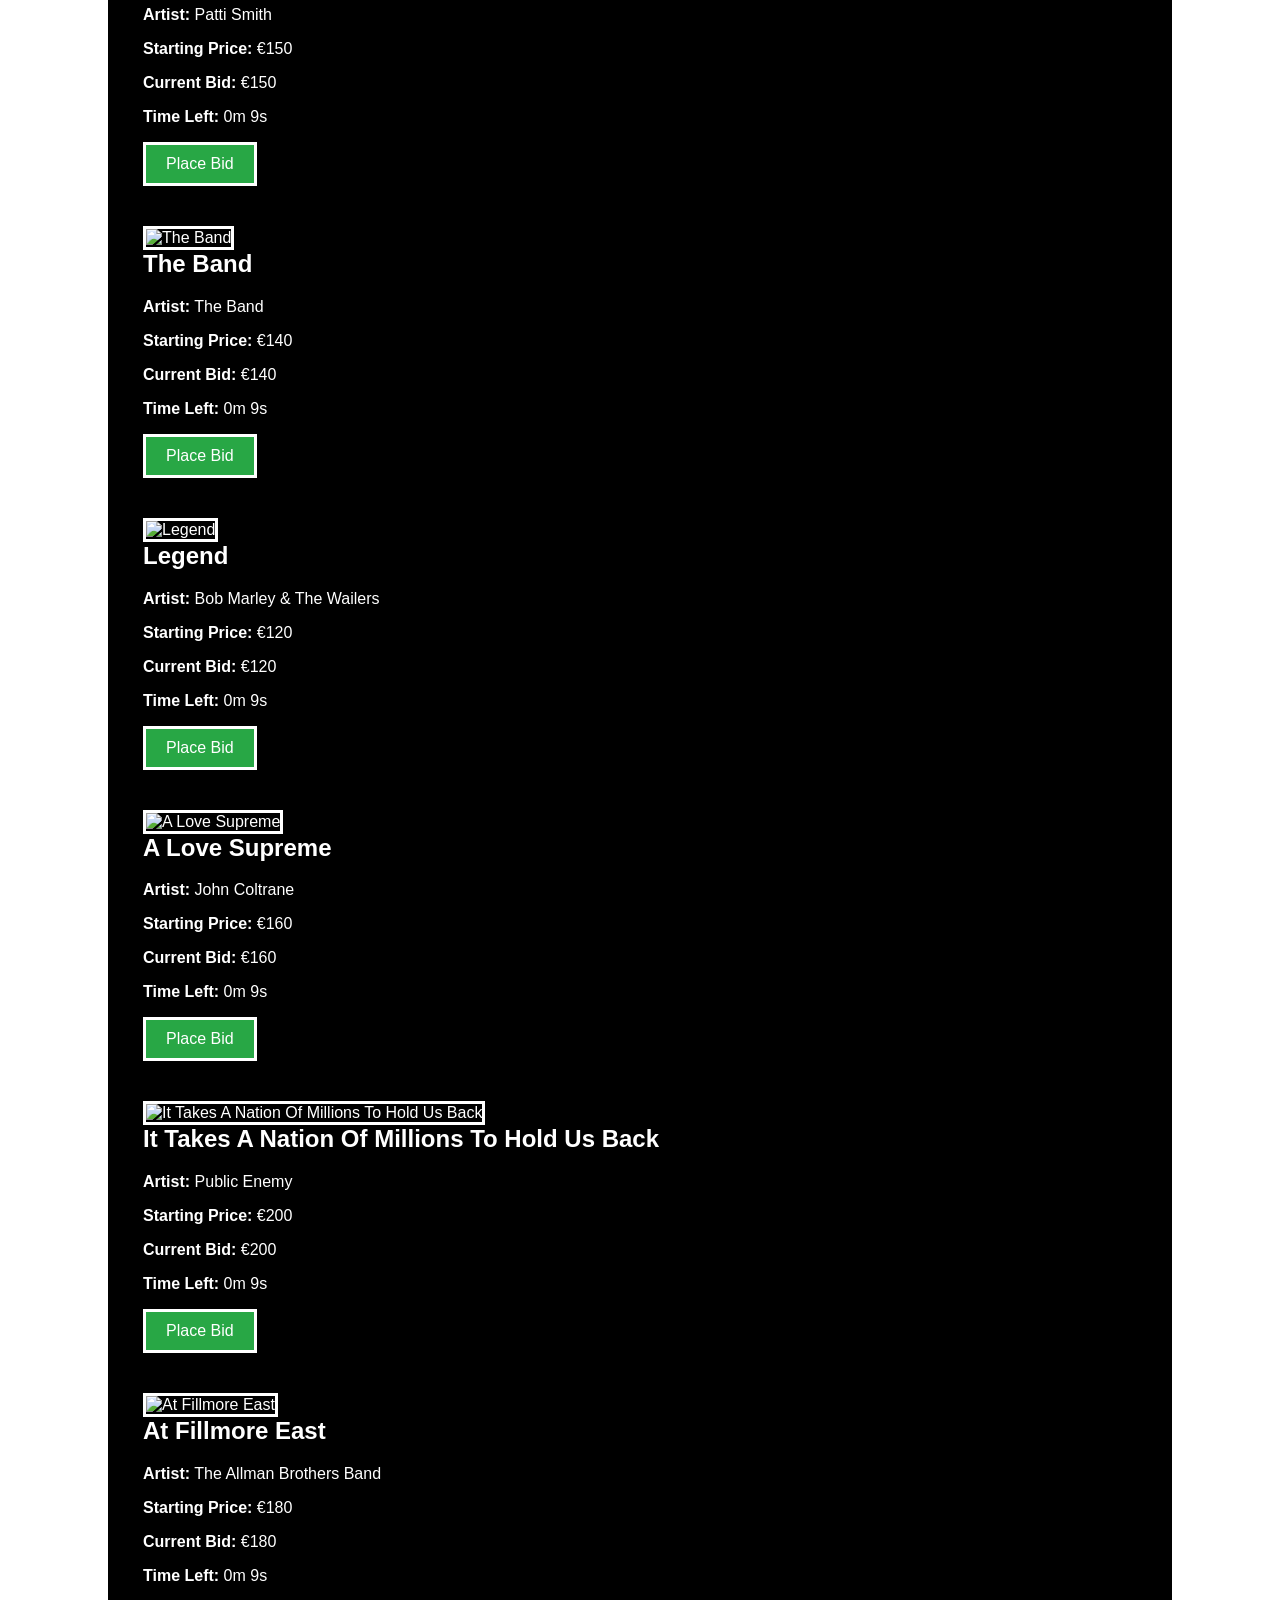
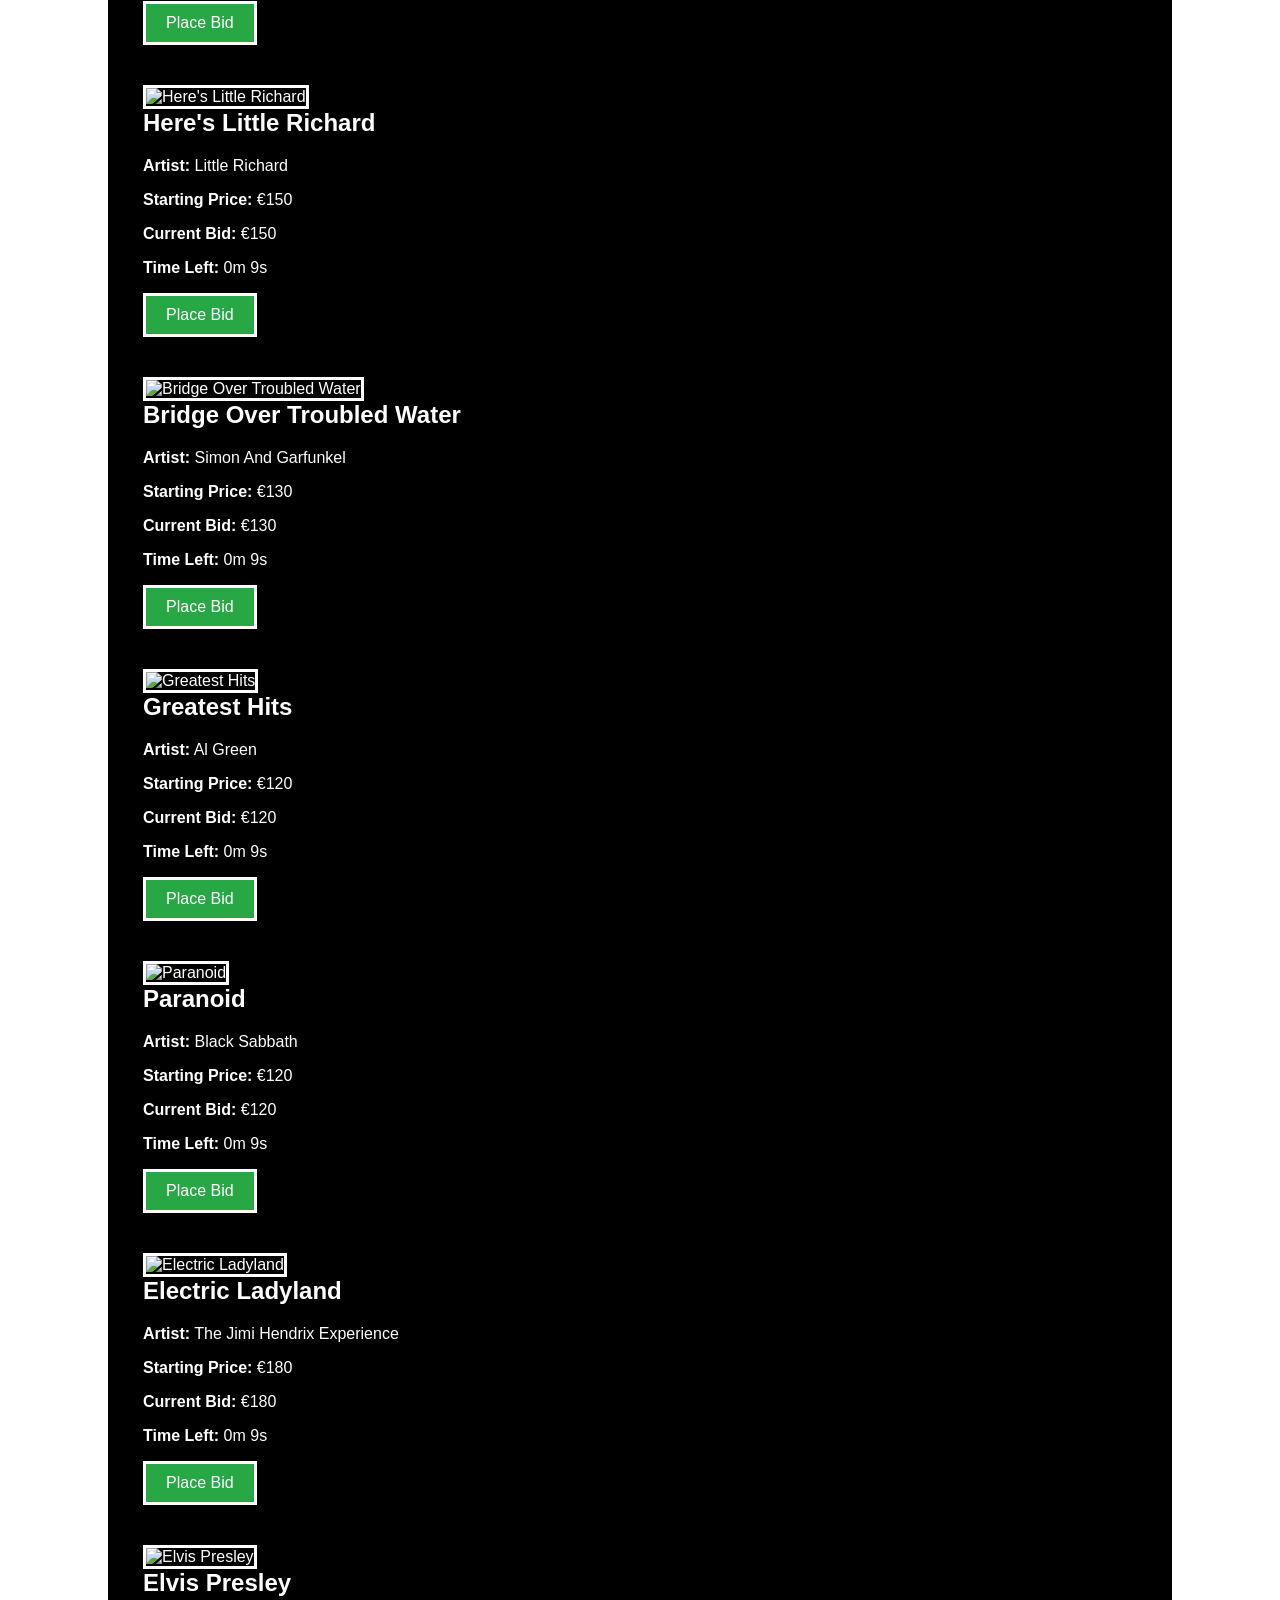
==== commit 760a40e5: "STARTED IMPLEMENTING CPU BIDDER Started adding CPU bidding logic to compete with user bids during au" ====
--- a/src/main/resources/static/index.html
+++ b/src/main/resources/static/index.html
@@ -1063,6 +1063,12 @@
         localStorage.setItem("items", JSON.stringify(initialItems));
       }
 
+      // FUNCTION TO SET CURRENT USER
+      if (!localStorage.getItem("currentUser")) {
+        localStorage.setItem("currentUser", "User");
+      }
+      const user = localStorage.getItem("currentUser");
+
       // FUNCTION TO FETCH AND DISPLAY VINYL ITEMS
       function fetchItems() {
         let items = JSON.parse(localStorage.getItem("items")) || [];
@@ -1098,7 +1104,47 @@
         localStorage.setItem("items", JSON.stringify(items));
       }
 
-      // FUNCTION TO HANDLE PLACING A BID
+      // FUNCTION TO HANDLE THE COUNTDOWN TIMER
+      function startCountdown(itemId, bidEndTime) {
+        const timerElement = document.getElementById(`timer-${itemId}`);
+        const bidButton = document.getElementById(`bid-btn-${itemId}`);
+        let items = JSON.parse(localStorage.getItem("items")) || [];
+        let item = items.find((item) => item.id === itemId);
+
+        function updateTimer() {
+          const now = new Date().getTime();
+          const timeLeft = bidEndTime - now;
+
+          if (timeLeft <= 0) {
+            timerElement.textContent = "Bidding Ended";
+            bidButton.disabled = true;
+            bidButton.style.opacity = "0.5";
+
+            if (item && item.highestBidder === user) {
+              let wonItems = JSON.parse(localStorage.getItem("wonItems")) || [];
+
+              if (!wonItems.some((wonItem) => wonItem.id === item.id)) {
+                wonItems.push(item);
+                localStorage.setItem("wonItems", JSON.stringify(wonItems));
+              }
+
+              showAuctionEndNotification();
+            }
+
+            return;
+          }
+
+          const minutes = Math.floor(timeLeft / 60000);
+          const seconds = Math.floor((timeLeft % 60000) / 1000);
+          timerElement.textContent = `${minutes}m ${seconds}s`;
+
+          setTimeout(updateTimer, 1000);
+        }
+
+        updateTimer();
+      }
+
+      // FUNCTION TO HANDLE USER PLACING A BID
       function placeBid(itemId) {
         const bidInputToast = document.createElement("div");
         bidInputToast.classList.add("bid-toast");
@@ -1128,6 +1174,7 @@
 
                 showNotification("✅ Bid placed successfully!", "success");
                 fetchItems();
+                cpuBid(itemId);
               } else {
                 showNotification(
                   "⚠️ Bid must be higher than the current bid!",
@@ -1149,54 +1196,53 @@
         };
       }
 
-      // FUNCTION TO SET CURRENT USER
-      if (!localStorage.getItem("currentUser")) {
-        localStorage.setItem("currentUser", "User");
-      }
-      const user = localStorage.getItem("currentUser");
-
-      // FUNCTION TO HANDLE THE COUNTDOWN TIMER
-      function startCountdown(itemId, bidEndTime) {
-        const timerElement = document.getElementById(`timer-${itemId}`);
-        const bidButton = document.getElementById(`bid-btn-${itemId}`);
+      // FUNCTION TO HANDLE CPU PLACING A BID
+      function cpuBid(itemId) {
         let items = JSON.parse(localStorage.getItem("items")) || [];
-        let item = items.find((item) => item.id === itemId);
-
-        function updateTimer() {
-          const now = new Date().getTime();
-          const timeLeft = bidEndTime - now;
-
-          if (timeLeft <= 0) {
-            timerElement.textContent = "Bidding Ended";
-            bidButton.disabled = true;
-            bidButton.style.opacity = "0.5";
-
-            if (item && item.highestBidder === user) {
-              let wonItems = JSON.parse(localStorage.getItem("wonItems")) || [];
-
-              if (!wonItems.some((wonItem) => wonItem.id === item.id)) {
-                wonItems.push(item);
-                localStorage.setItem("wonItems", JSON.stringify(wonItems));
+        const item = items.find((item) => item.id === itemId);
+        const user = localStorage.getItem("currentUser");
+
+        if (!item || new Date().getTime() > item.bidEndTime) return;
+
+        cpuMaxBid(item);
+
+        if (!item.highestBidder || item.highestBidder === "CPU_Bidder") return;
+
+        setTimeout(() => {
+          const userBid = item.currentBid;
+          let cpuBidAmount = userBid + Math.floor(Math.random() * 10) + 1;
+
+          if (cpuBidAmount <= item.cpuMaxBid) {
+            item.currentBid = cpuBidAmount;
+            item.highestBidder = "CPU_Bidder";
+
+            if (item.highestBidder === "CPU_Bidder") {
+              let lostItems =
+                JSON.parse(localStorage.getItem("lostItems")) || [];
+              if (!lostItems.some((lostItem) => lostItem.id === item.id)) {
+                lostItems.push(item);
+                localStorage.setItem("lostItems", JSON.stringify(lostItems));
               }
-
-              showWinningNotification();
             }
 
-            return;
+            localStorage.setItem("items", JSON.stringify(items));
+            fetchItems();
           }
 
-          const minutes = Math.floor(timeLeft / 60000);
-          const seconds = Math.floor((timeLeft % 60000) / 1000);
-          timerElement.textContent = `${minutes}m ${seconds}s`;
-
-          setTimeout(updateTimer, 1000);
+          resetBidsAfterAuction();
+        }, 5000);
+      }
+
+      // FUNCTION TO HANDLE CPU MAX BID
+      function cpuMaxBid(item) {
+        if (!item.cpuMaxBid) {
+          item.cpuMaxBid =
+            item.startingPrice + Math.floor(Math.random() * 100) + 50;
         }
-
-        updateTimer();
       }
 
       // FUNCTION TO SHOW NOTIFICATION
-      function showNotification(message, type = "info", duration = 3000) {
+      function showNotification(message, type = "info", duration = 1000) {
         const notification = document.createElement("div");
         notification.classList.add("notification", type);
         notification.textContent = message;
@@ -1209,35 +1255,50 @@
         }, duration);
       }
 
-      // FUNCTION TO SHOW WINNING NOTIFICATION
-      function showWinningNotification() {
+      // FUNCTION TO SHOW AUCTION END NOTIFICATION
+      function showAuctionEndNotification() {
+        const user = localStorage.getItem("currentUser");
+
         let wonItems = JSON.parse(localStorage.getItem("wonItems")) || [];
-        const user = localStorage.getItem("currentUser");
+        let lostItems = JSON.parse(localStorage.getItem("lostItems")) || [];
 
         const userWonItems = wonItems.filter(
           (item) => item.highestBidder === user
         );
+        const userLostItems = lostItems.filter(
+          (item) => item.highestBidder === "CPU_Bidder"
+        );
 
         if (userWonItems.length > 0) {
-          const itemNames = userWonItems.map((item) => item.name).join(", ");
-          const message = `🏆 You won the following vinyl(s): ${itemNames}!`;
-
-          showNotification(message, "success", 10000);
-
-          setTimeout(() => {
-            localStorage.removeItem("wonItems");
-
-            resetBidsAfterAuction();
-          }, 10000);
+          const wonItemNames = userWonItems.map((item) => item.name).join(", ");
+          showNotification(
+            `🏆 You won following item(s): ${wonItemNames}!`,
+            "success",
+            5000
+          );
         }
-      }
-
-      // FUNCTION TO RESET ALL BIDS AFTER AUCTION
+
+        if (userLostItems.length > 0) {
+          const lostItemNames = userLostItems
+            .map((item) => item.name)
+            .join(", ");
+          showNotification(
+            `❌ You lost the following item(s): ${lostItemNames}.`,
+            "error",
+            5000
+          );
+        }
+
+        resetBidsAfterAuction();
+      }
+
+      // FUNCTION TO RESET ALL BIDS AFTER AUCTION ENDS
       function resetBidsAfterAuction() {
         let items = JSON.parse(localStorage.getItem("items")) || [];
         const user = localStorage.getItem("currentUser");
 
         let wonItems = JSON.parse(localStorage.getItem("wonItems")) || [];
+        let lostItems = JSON.parse(localStorage.getItem("lostItems")) || [];
 
         items.forEach((item) => {
           if (item.bidEndTime && new Date().getTime() > item.bidEndTime) {
@@ -1249,11 +1310,13 @@
 
             item.currentBid = item.startingPrice;
             item.highestBidder = null;
+            item.cpuMaxBid = null;
           }
         });
 
+        localStorage.setItem("items", JSON.stringify(items));
         localStorage.setItem("wonItems", JSON.stringify(wonItems));
-        localStorage.setItem("items", JSON.stringify(items));
+        localStorage.setItem("lostItems", JSON.stringify(lostItems));
       }
 
       // FETCH AND DISPLAY ITEMS WHEN THE PAGE LOADS
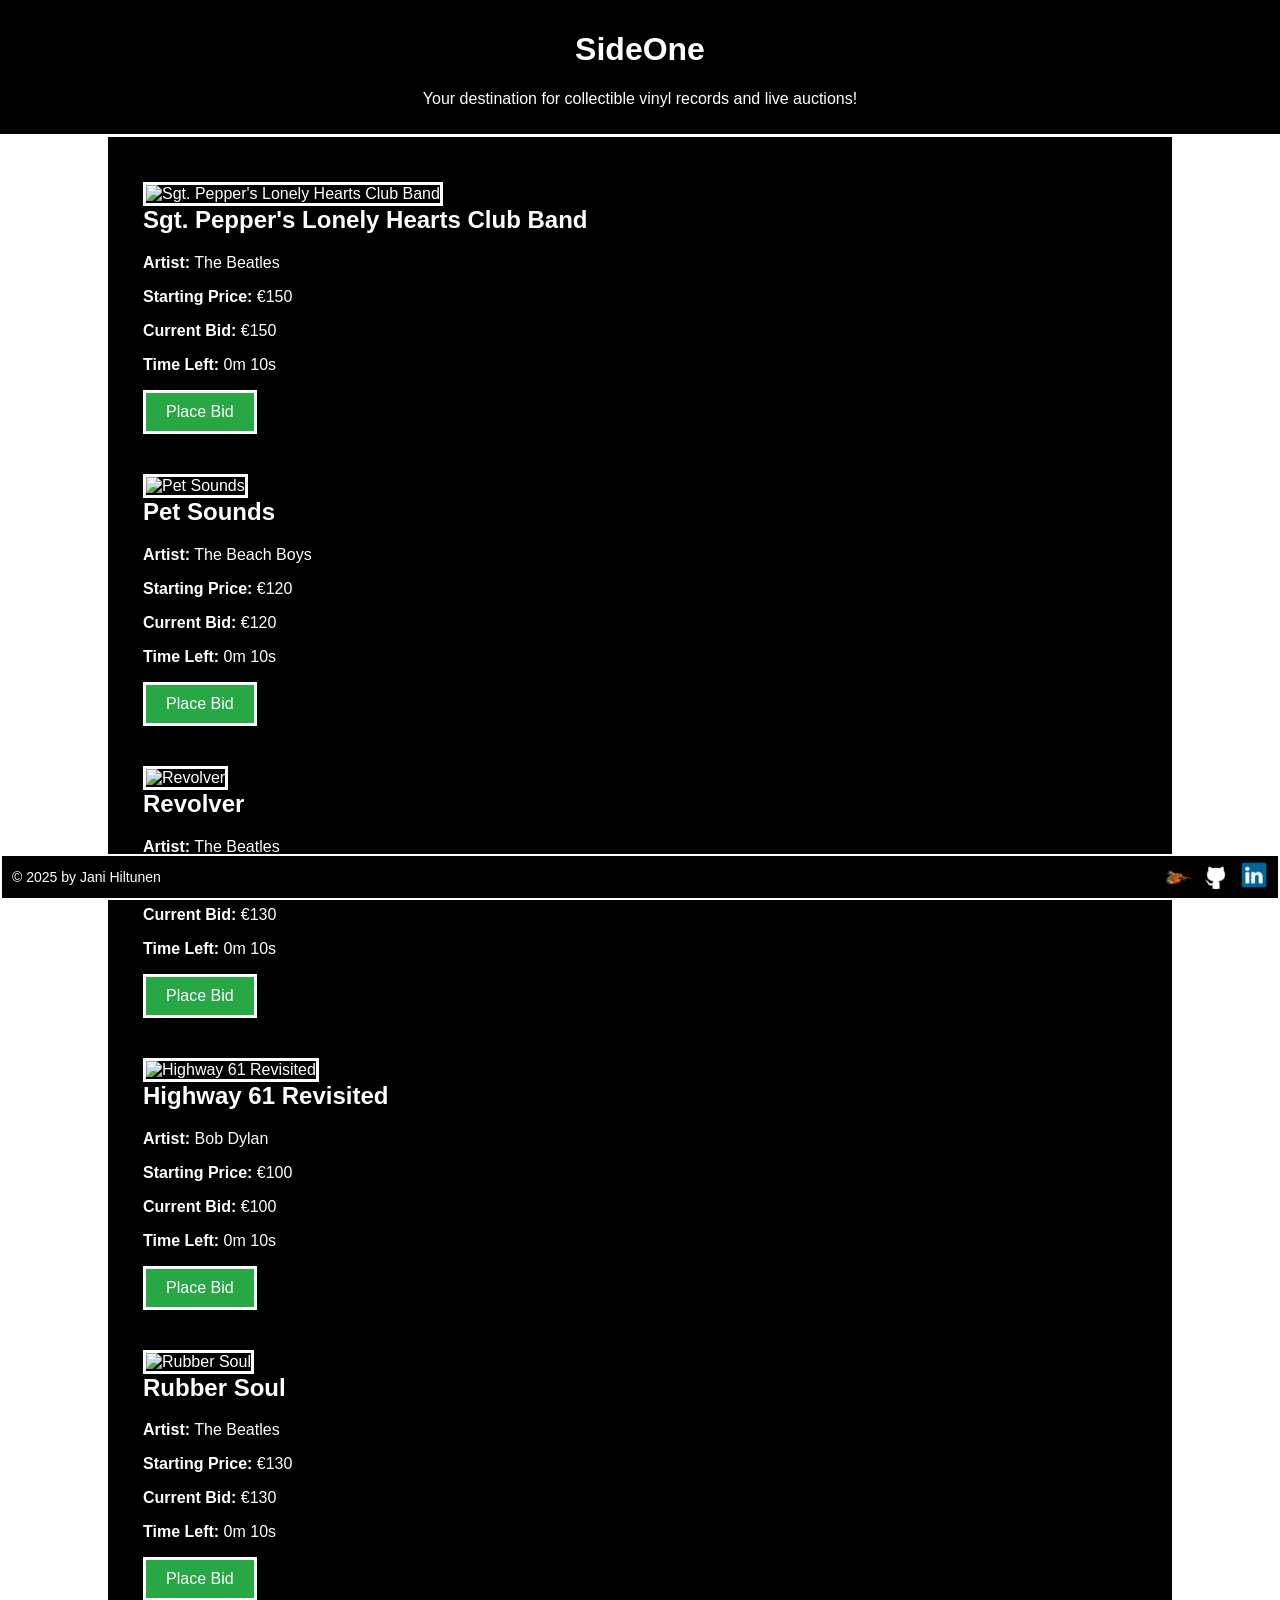
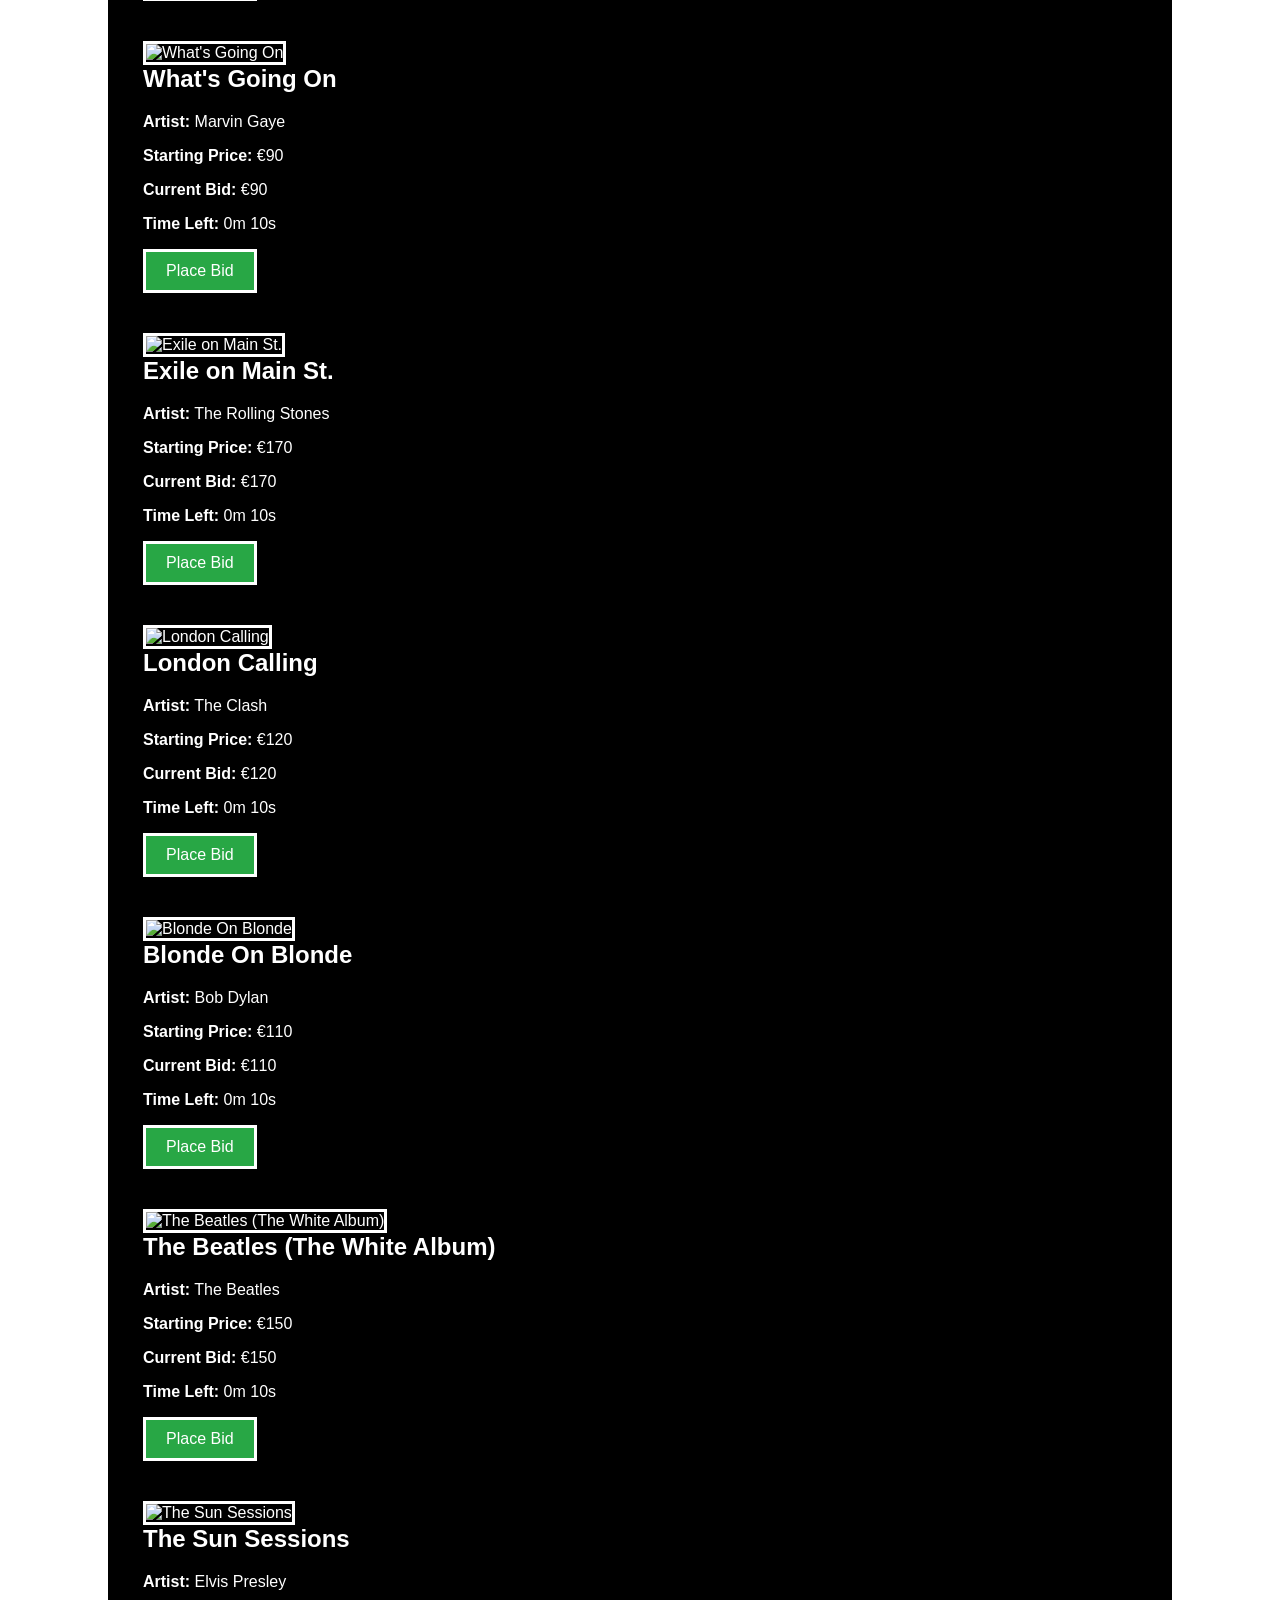
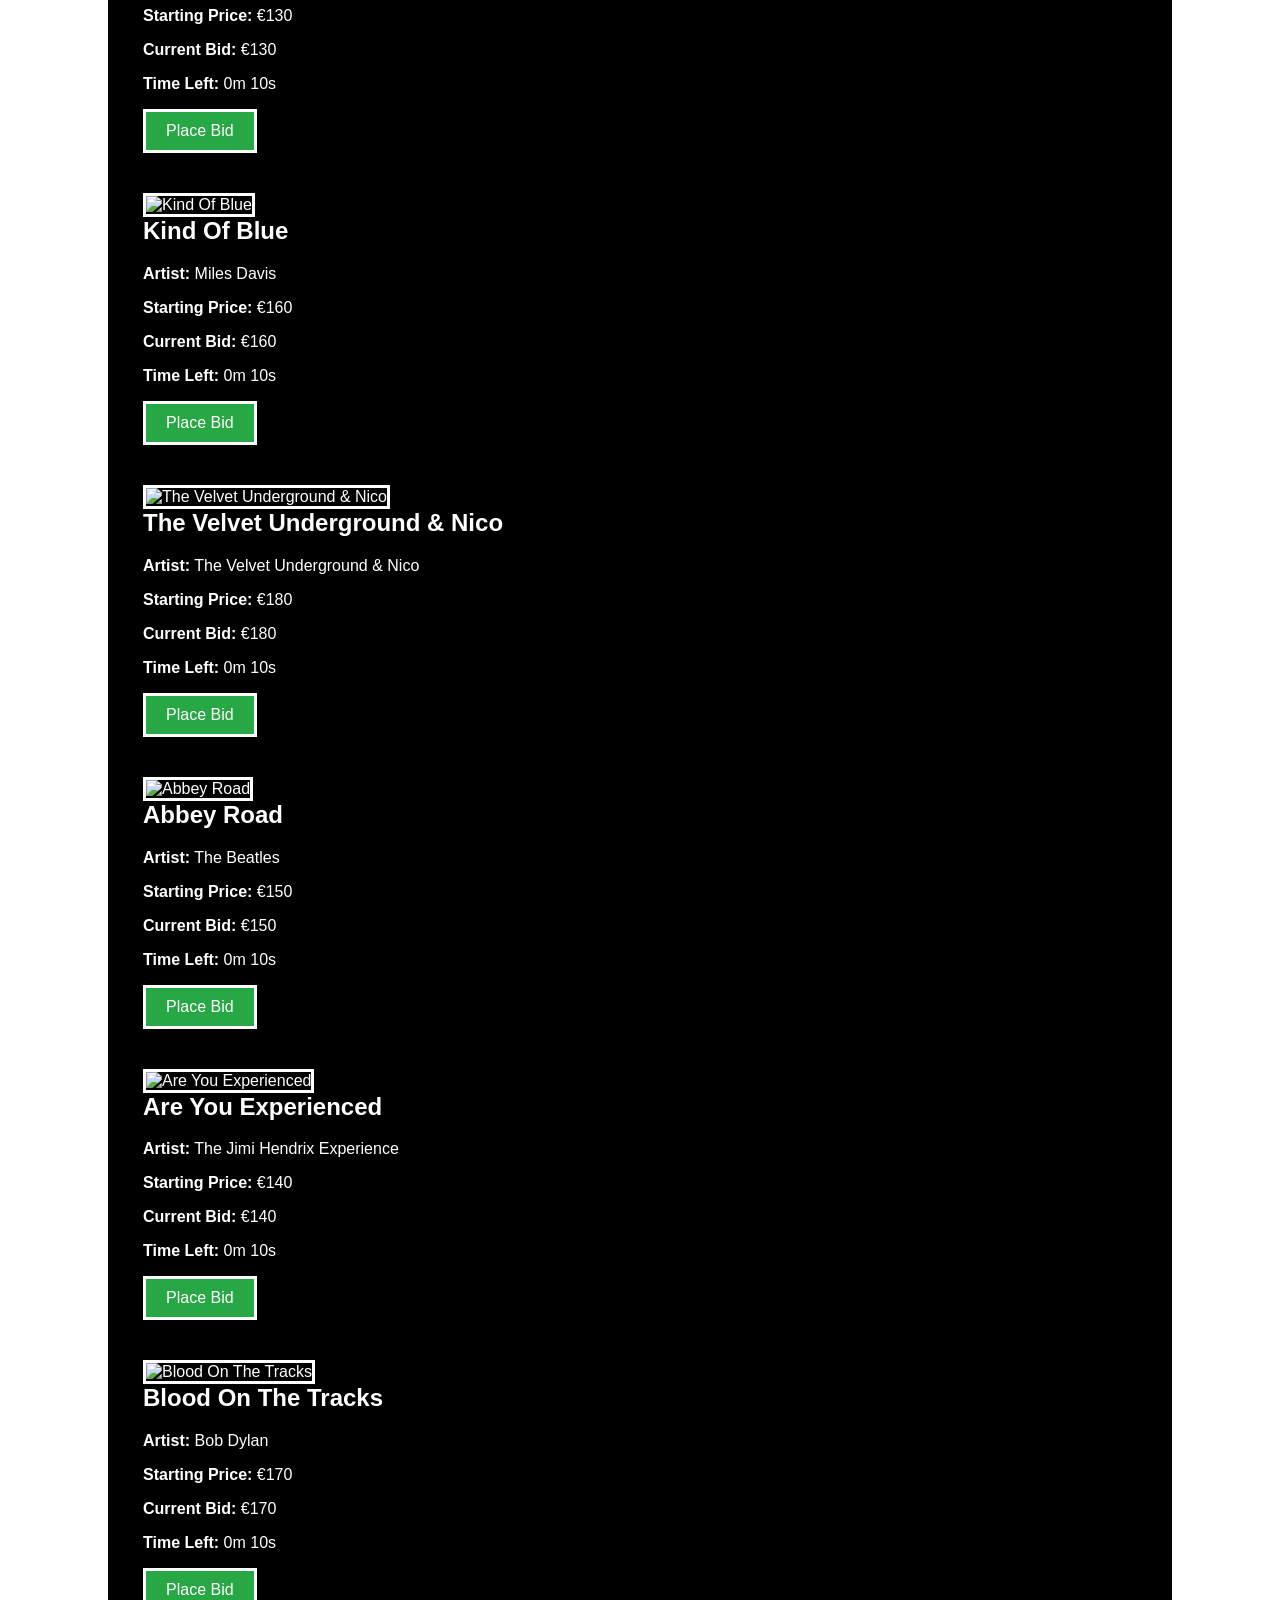
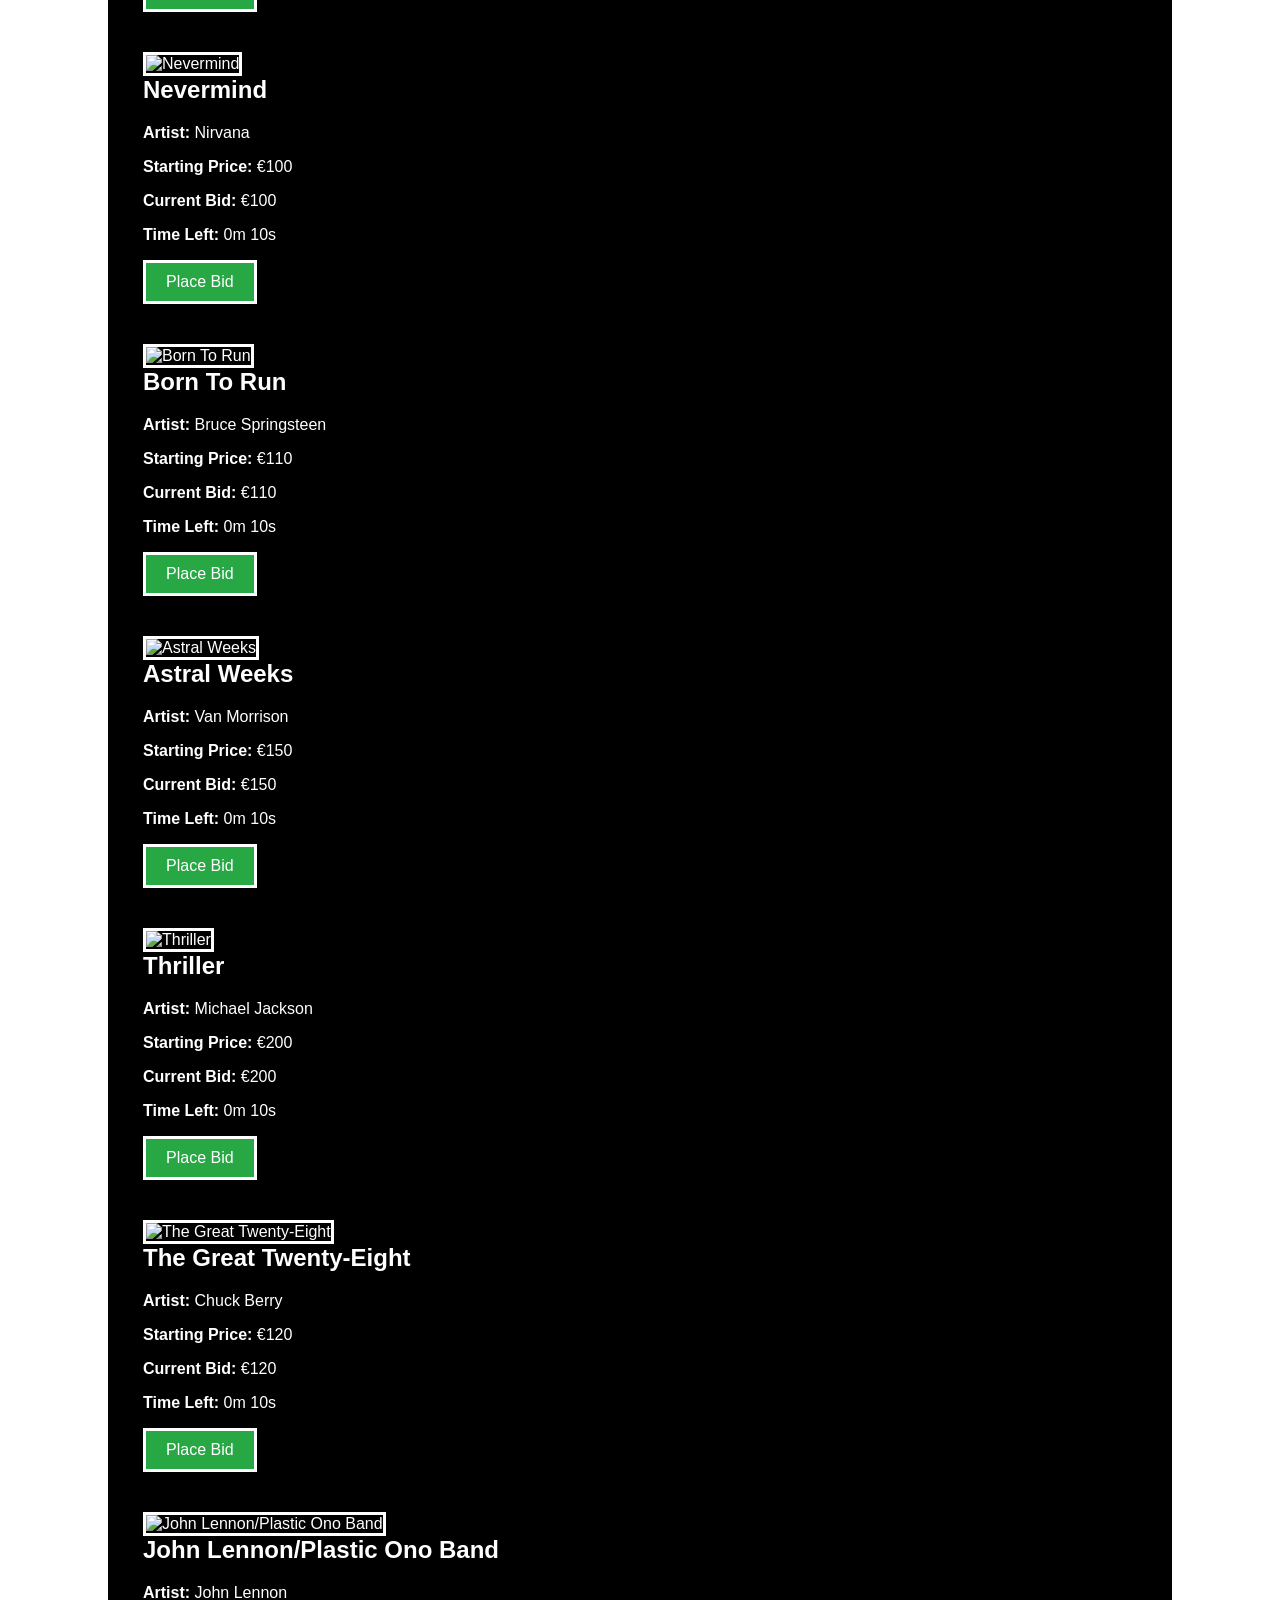
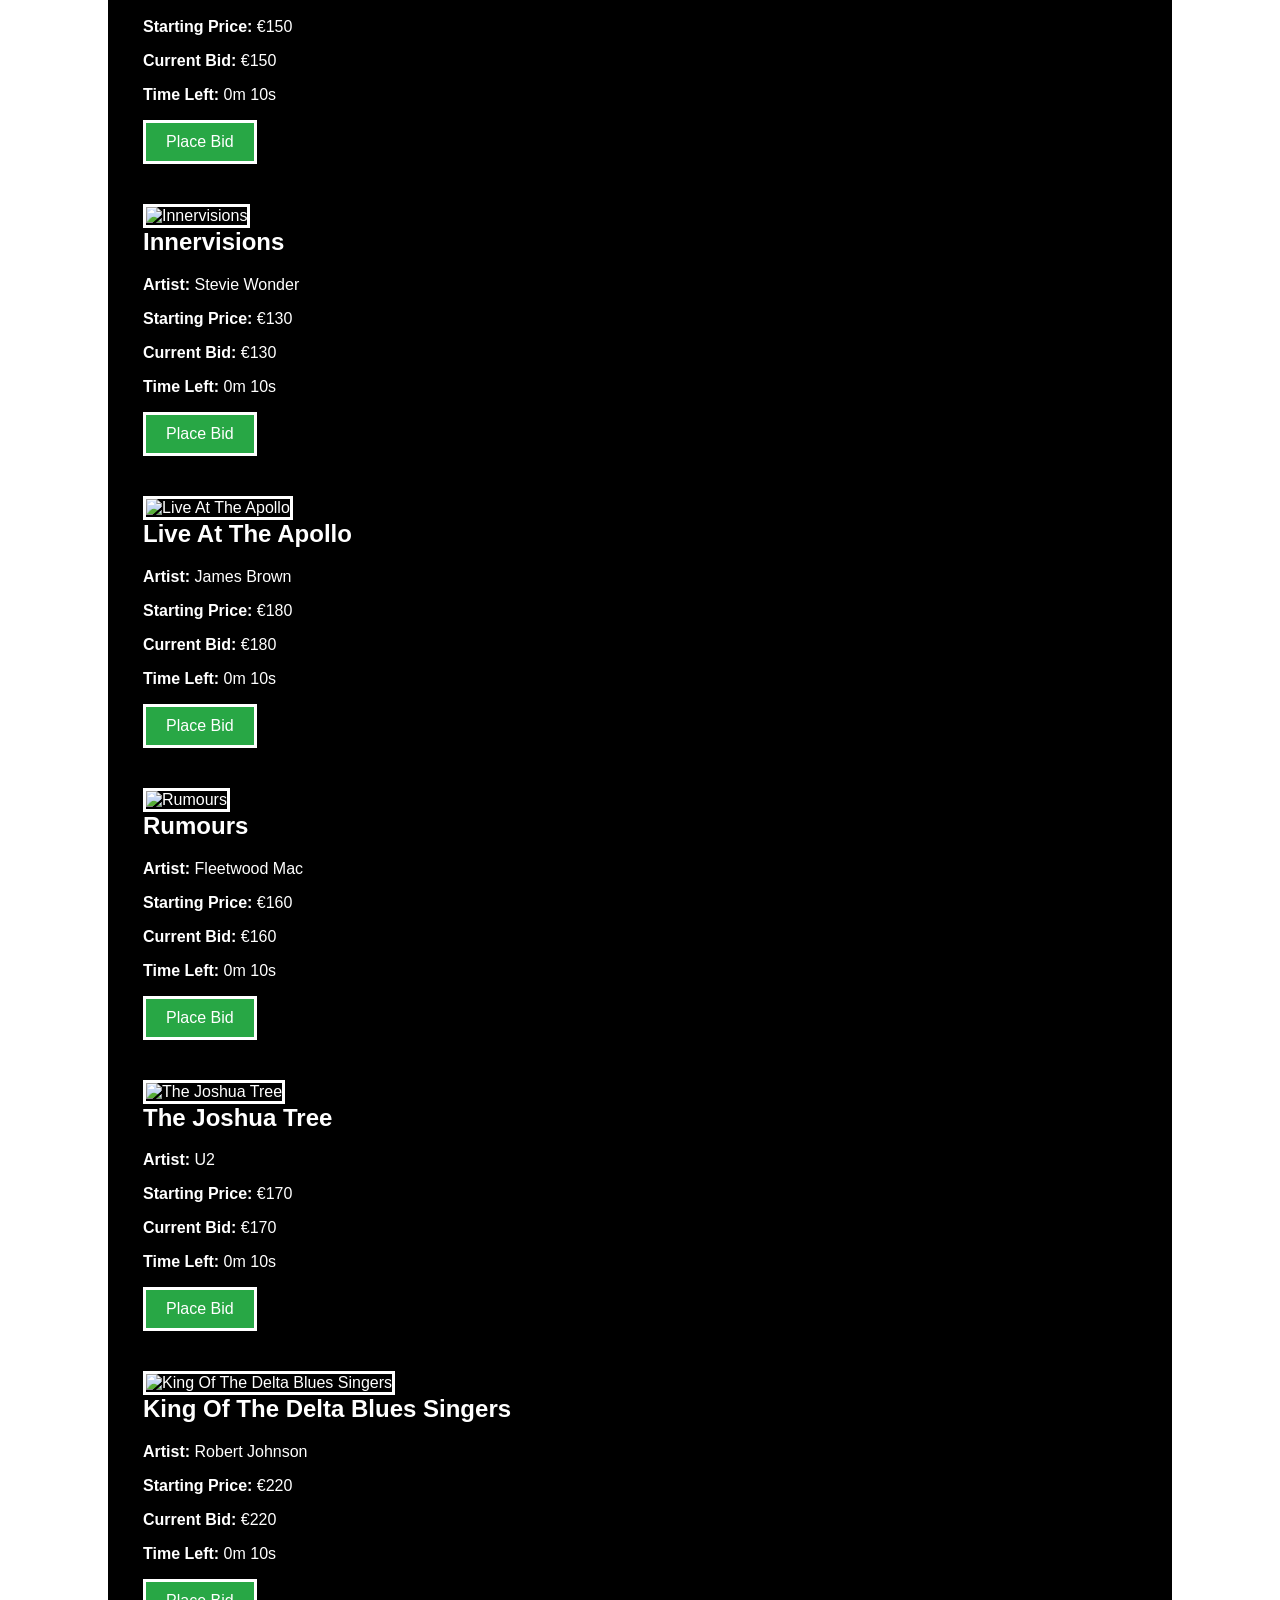
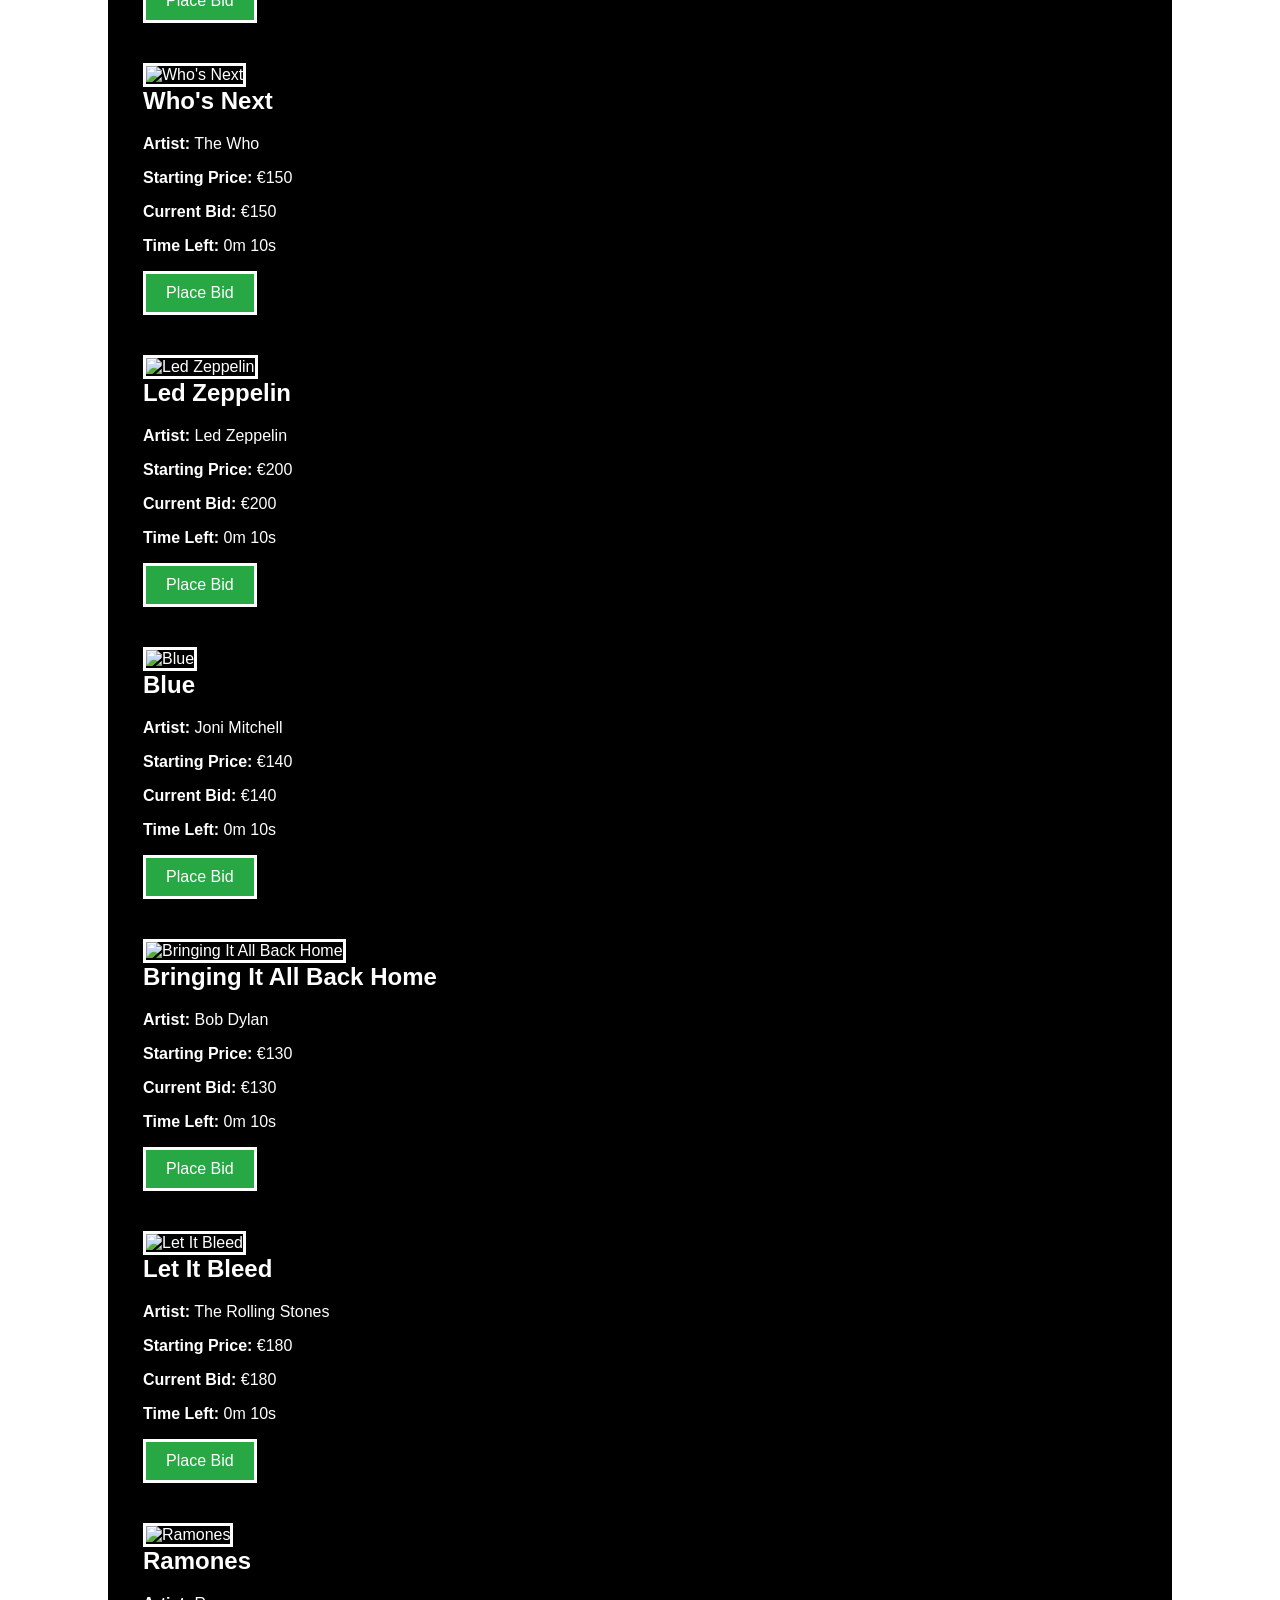
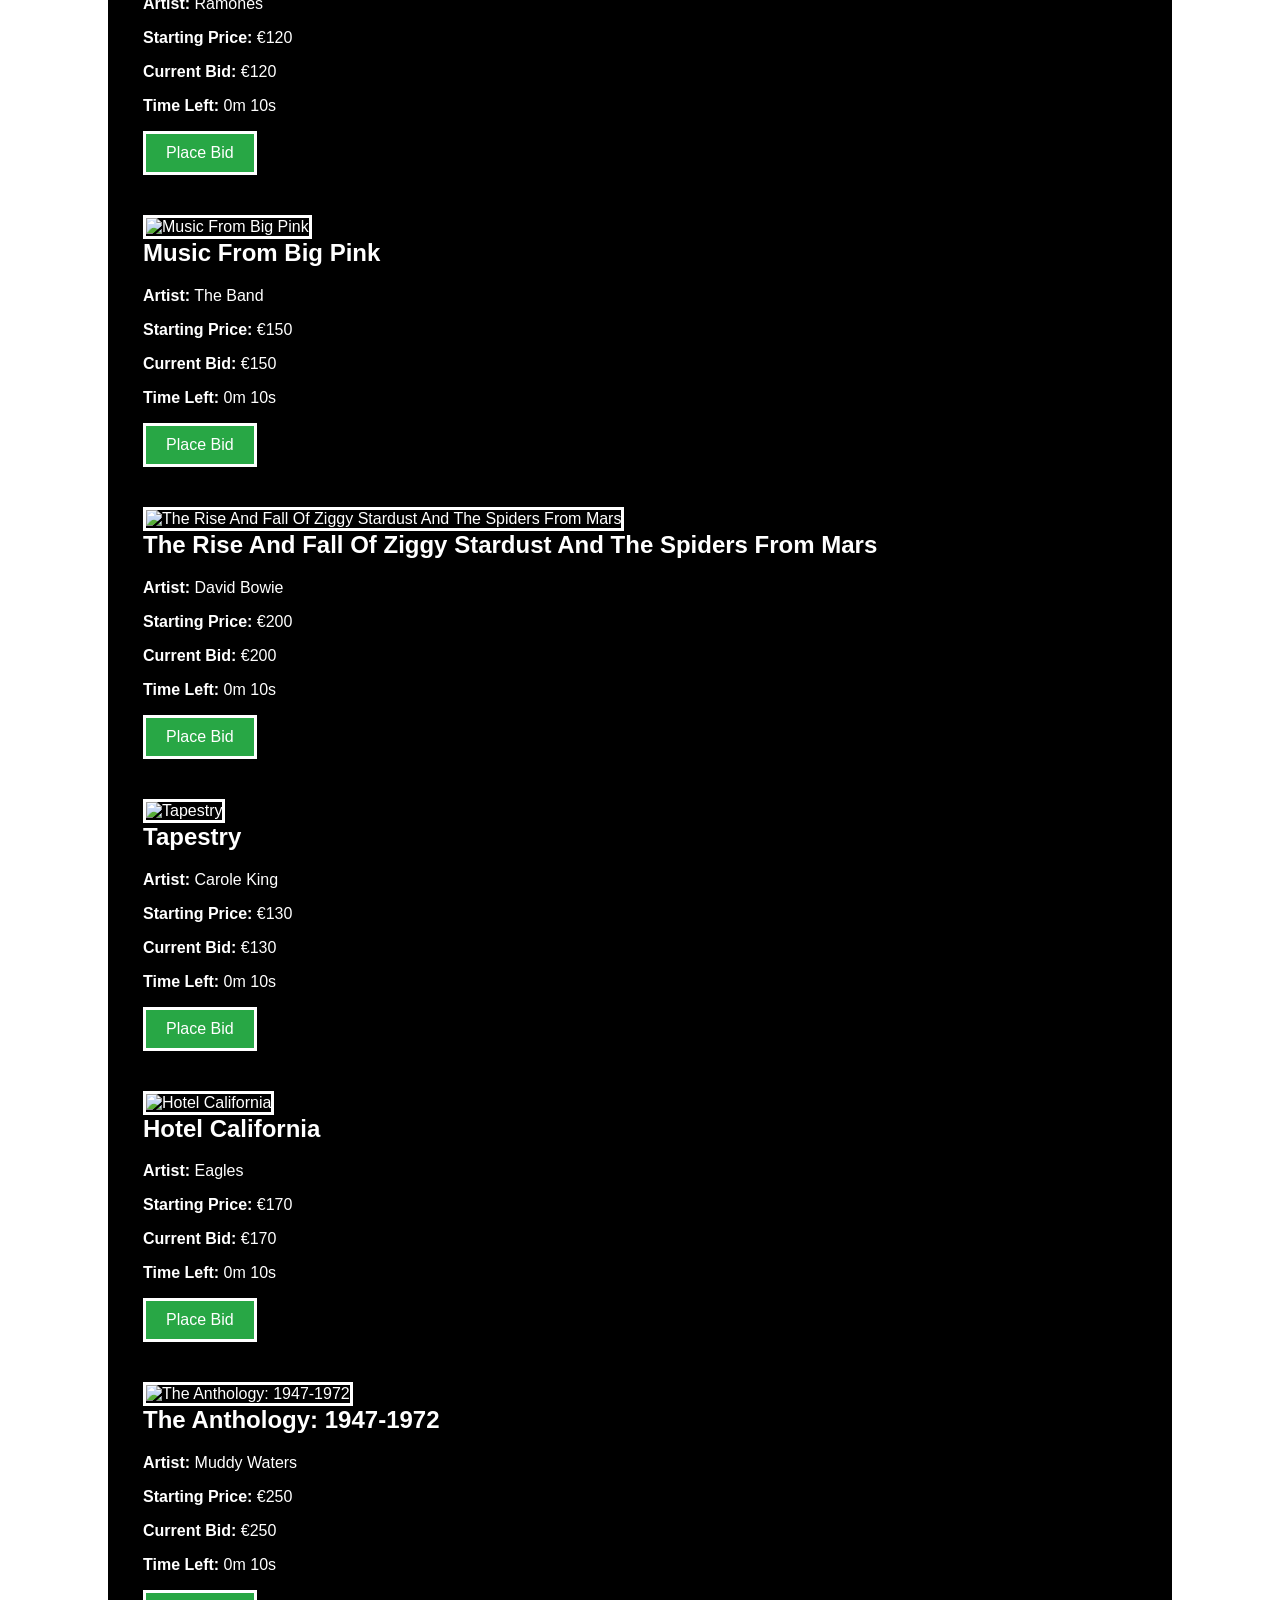
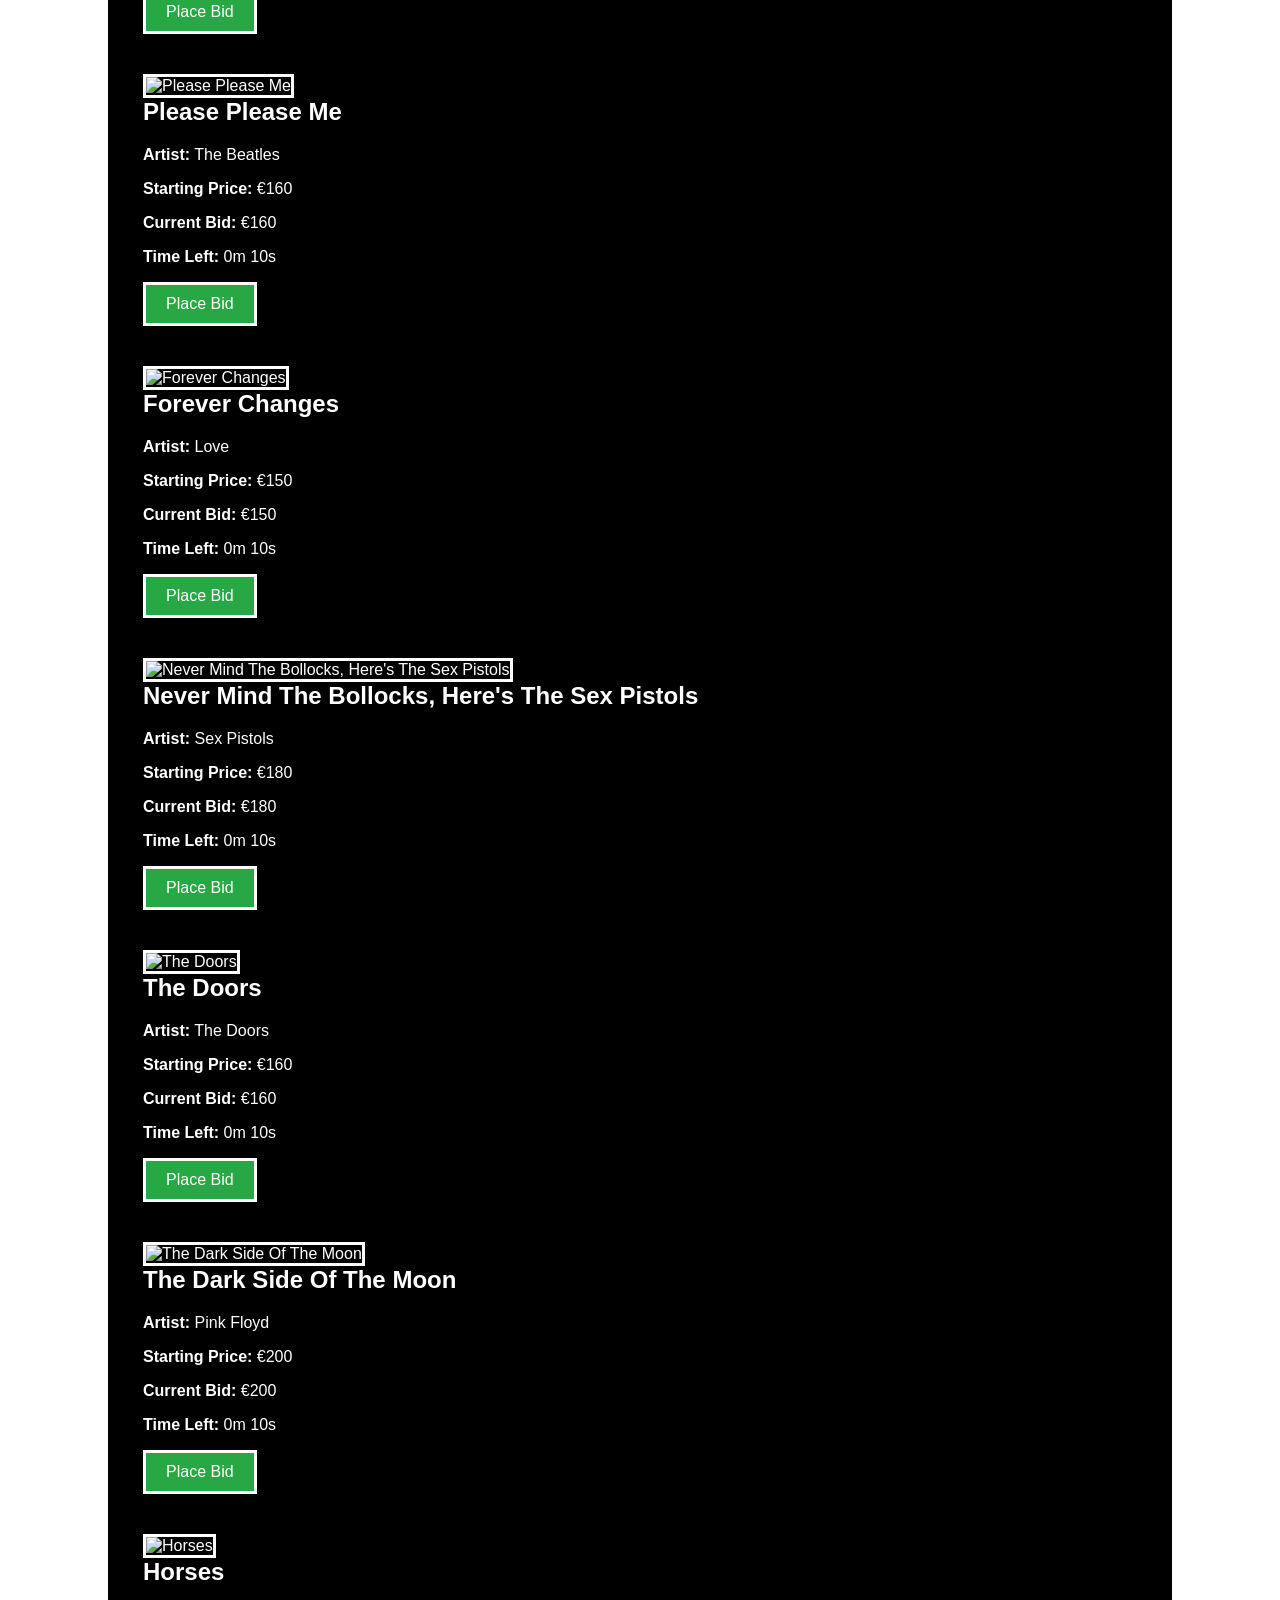
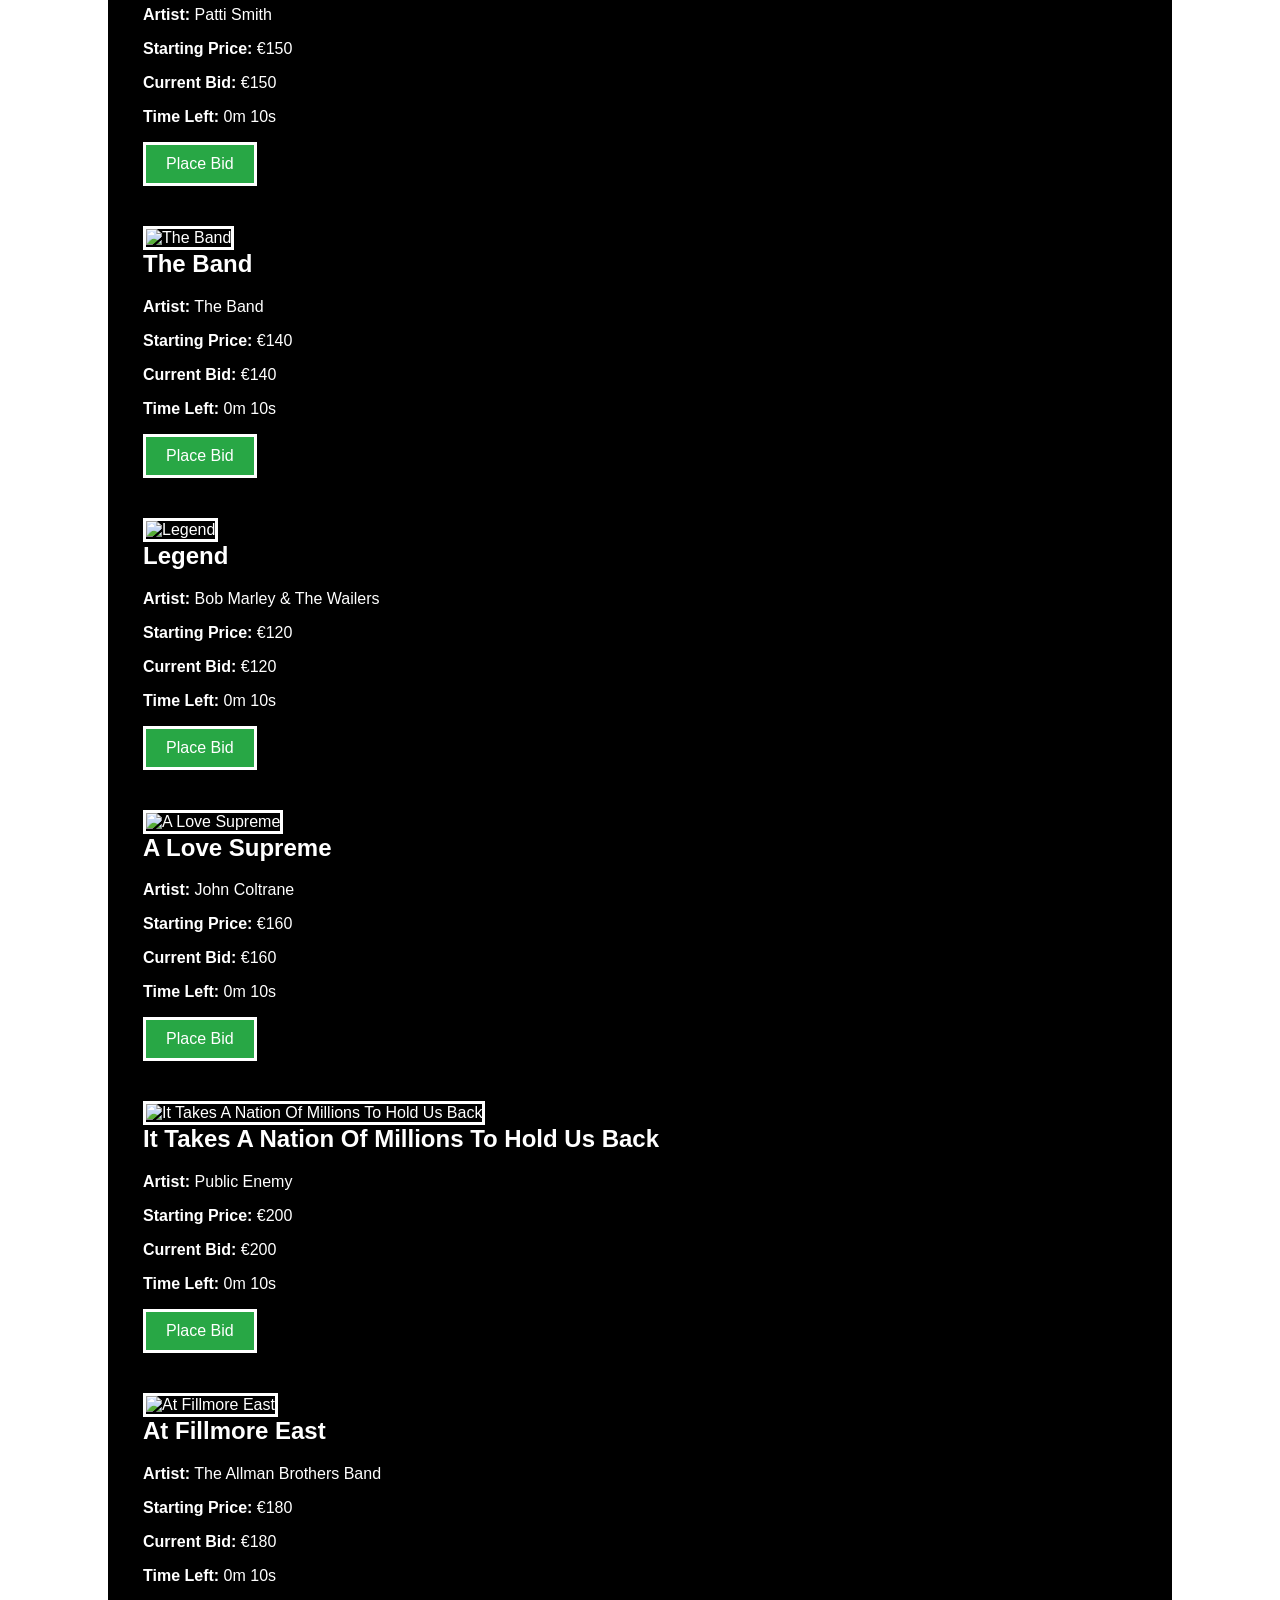
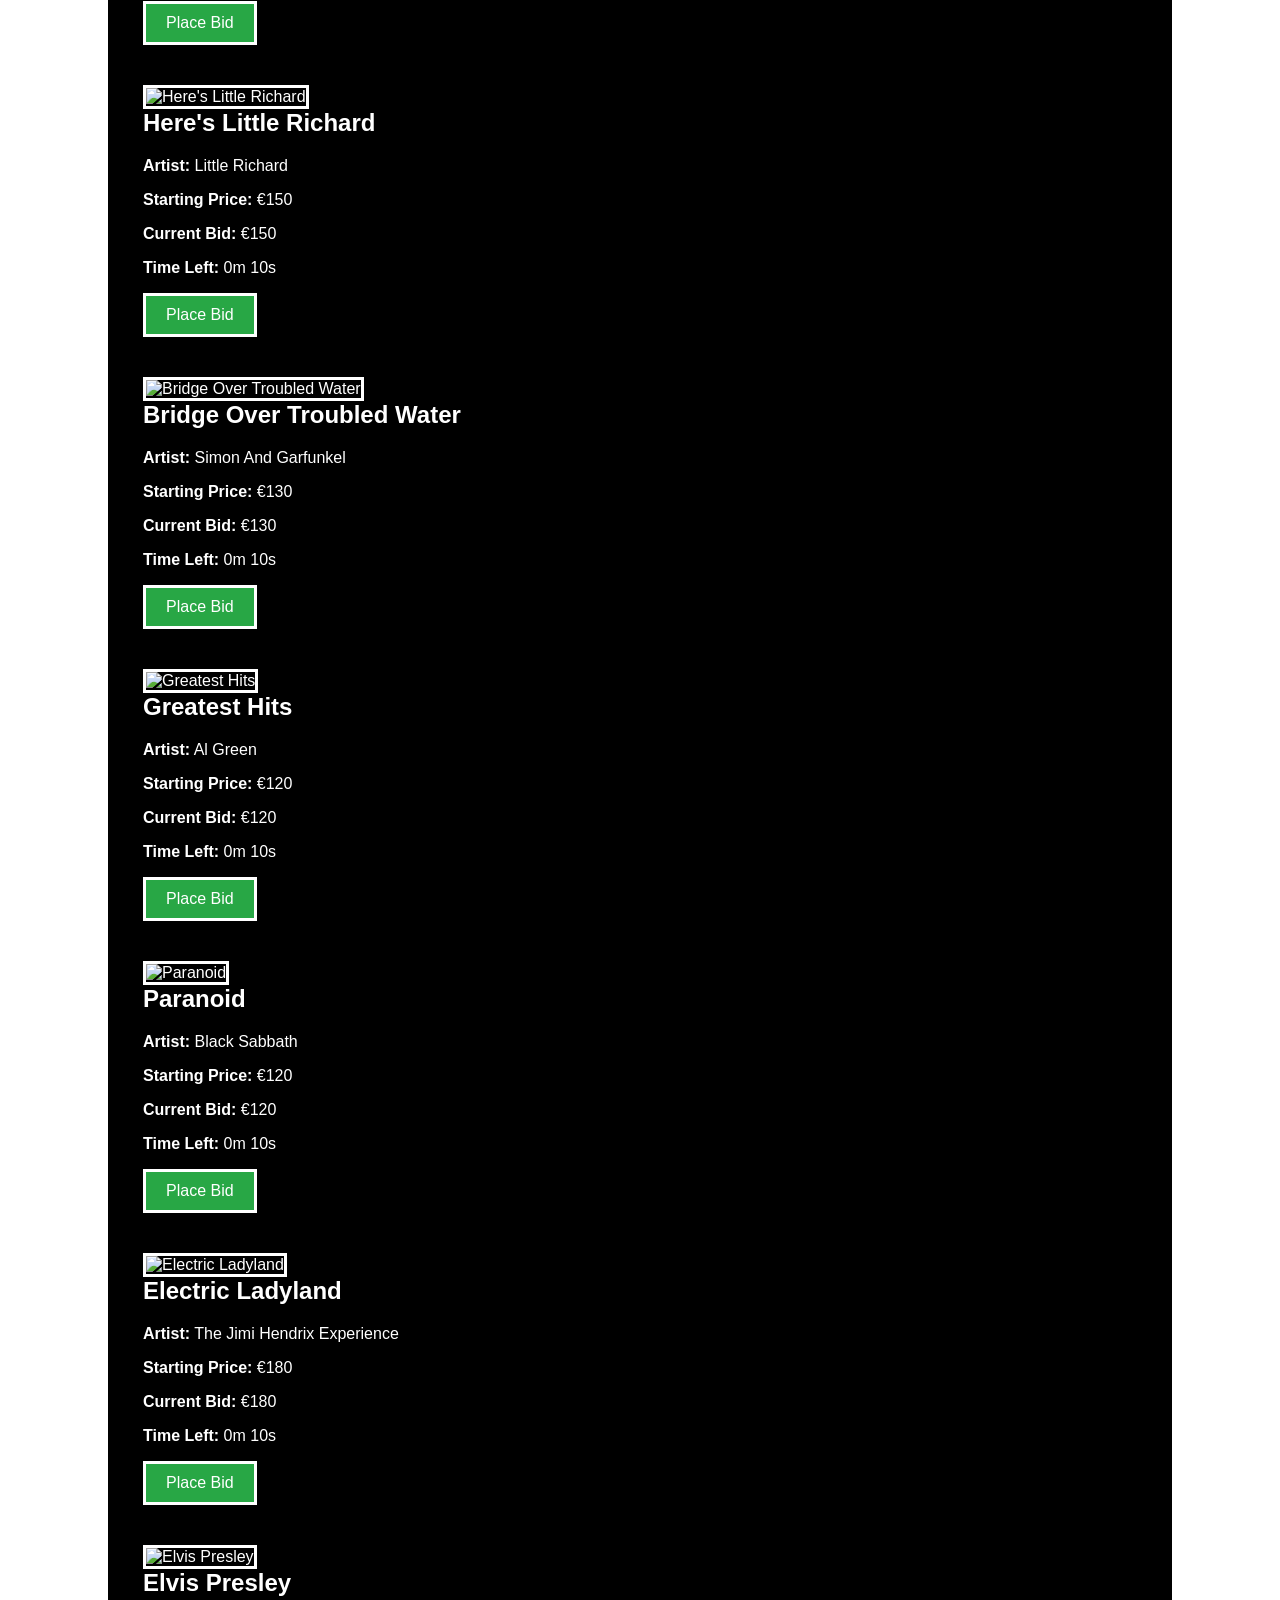
==== commit cb7d29bd: "IMPROVED AUCTION LOGIC FOR WON/LOST ITEMS, FIXED DUPLICATE AUCTION WINNER NOTIFICATIONS Improved the" ====
--- a/src/main/resources/static/index.html
+++ b/src/main/resources/static/index.html
@@ -1128,7 +1128,8 @@
                 localStorage.setItem("wonItems", JSON.stringify(wonItems));
               }
 
-              showAuctionEndNotification();
+              finalizeAuction();
+              resetBidsAfterAuction();
             }
 
             return;
@@ -1228,8 +1229,6 @@
             localStorage.setItem("items", JSON.stringify(items));
             fetchItems();
           }
-
-          resetBidsAfterAuction();
         }, 5000);
       }
 
@@ -1255,59 +1254,44 @@
         }, duration);
       }
 
-      // FUNCTION TO SHOW AUCTION END NOTIFICATION
-      function showAuctionEndNotification() {
+      // FUNCTION TO FINALIZE AUCTION
+      function finalizeAuction() {
+        let items = JSON.parse(localStorage.getItem("items")) || [];
         const user = localStorage.getItem("currentUser");
 
-        let wonItems = JSON.parse(localStorage.getItem("wonItems")) || [];
-        let lostItems = JSON.parse(localStorage.getItem("lostItems")) || [];
-
-        const userWonItems = wonItems.filter(
-          (item) => item.highestBidder === user
-        );
-        const userLostItems = lostItems.filter(
-          (item) => item.highestBidder === "CPU_Bidder"
-        );
-
-        if (userWonItems.length > 0) {
-          const wonItemNames = userWonItems.map((item) => item.name).join(", ");
-          showNotification(
-            `🏆 You won following item(s): ${wonItemNames}!`,
-            "success",
-            5000
-          );
+        let wonItems = [];
+        let lostItems = [];
+
+        items.forEach((item) => {
+          if (item.bidEndTime && new Date().getTime() > item.bidEndTime) {
+            if (item.highestBidder === user) {
+              wonItems.push(item);
+            } else if (item.highestBidder === "CPU_Bidder") {
+              lostItems.push(item);
+            }
+          }
+        });
+
+        localStorage.setItem("wonItems", JSON.stringify(wonItems));
+        localStorage.setItem("lostItems", JSON.stringify(lostItems));
+
+        if (wonItems.length > 0) {
+          const wonItemNames = wonItems.map((item) => item.name).join(", ");
+          showNotification(`🏆 You won: ${wonItemNames}!`, "success", 5000);
         }
 
-        if (userLostItems.length > 0) {
-          const lostItemNames = userLostItems
-            .map((item) => item.name)
-            .join(", ");
-          showNotification(
-            `❌ You lost the following item(s): ${lostItemNames}.`,
-            "error",
-            5000
-          );
+        if (lostItems.length > 0) {
+          const lostItemNames = lostItems.map((item) => item.name).join(", ");
+          showNotification(`❌ You lost: ${lostItemNames}.`, "error", 5000);
         }
-
-        resetBidsAfterAuction();
       }
 
       // FUNCTION TO RESET ALL BIDS AFTER AUCTION ENDS
       function resetBidsAfterAuction() {
         let items = JSON.parse(localStorage.getItem("items")) || [];
-        const user = localStorage.getItem("currentUser");
-
-        let wonItems = JSON.parse(localStorage.getItem("wonItems")) || [];
-        let lostItems = JSON.parse(localStorage.getItem("lostItems")) || [];
 
         items.forEach((item) => {
           if (item.bidEndTime && new Date().getTime() > item.bidEndTime) {
-            if (item.highestBidder === user) {
-              if (!wonItems.some((wonItem) => wonItem.id === item.id)) {
-                wonItems.push(item);
-              }
-            }
-
             item.currentBid = item.startingPrice;
             item.highestBidder = null;
             item.cpuMaxBid = null;
@@ -1315,8 +1299,6 @@
         });
 
         localStorage.setItem("items", JSON.stringify(items));
-        localStorage.setItem("wonItems", JSON.stringify(wonItems));
-        localStorage.setItem("lostItems", JSON.stringify(lostItems));
       }
 
       // FETCH AND DISPLAY ITEMS WHEN THE PAGE LOADS
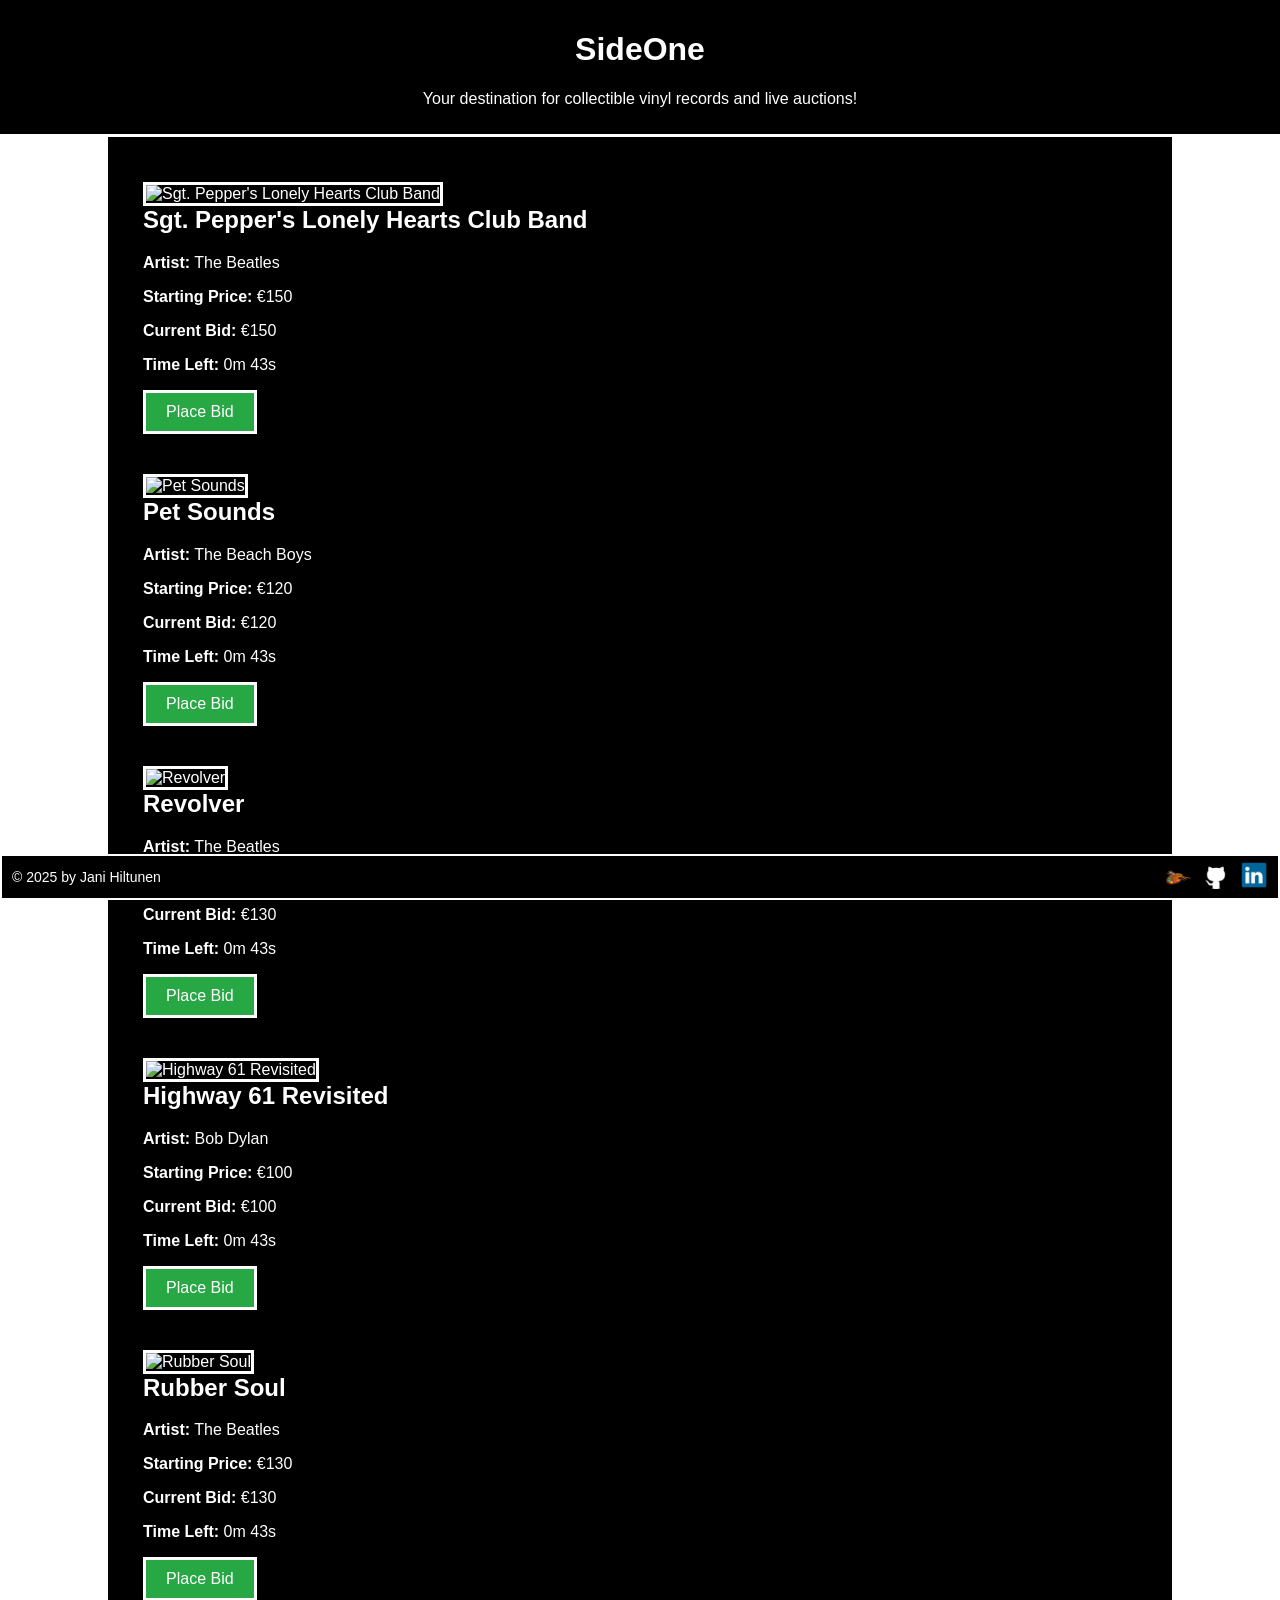
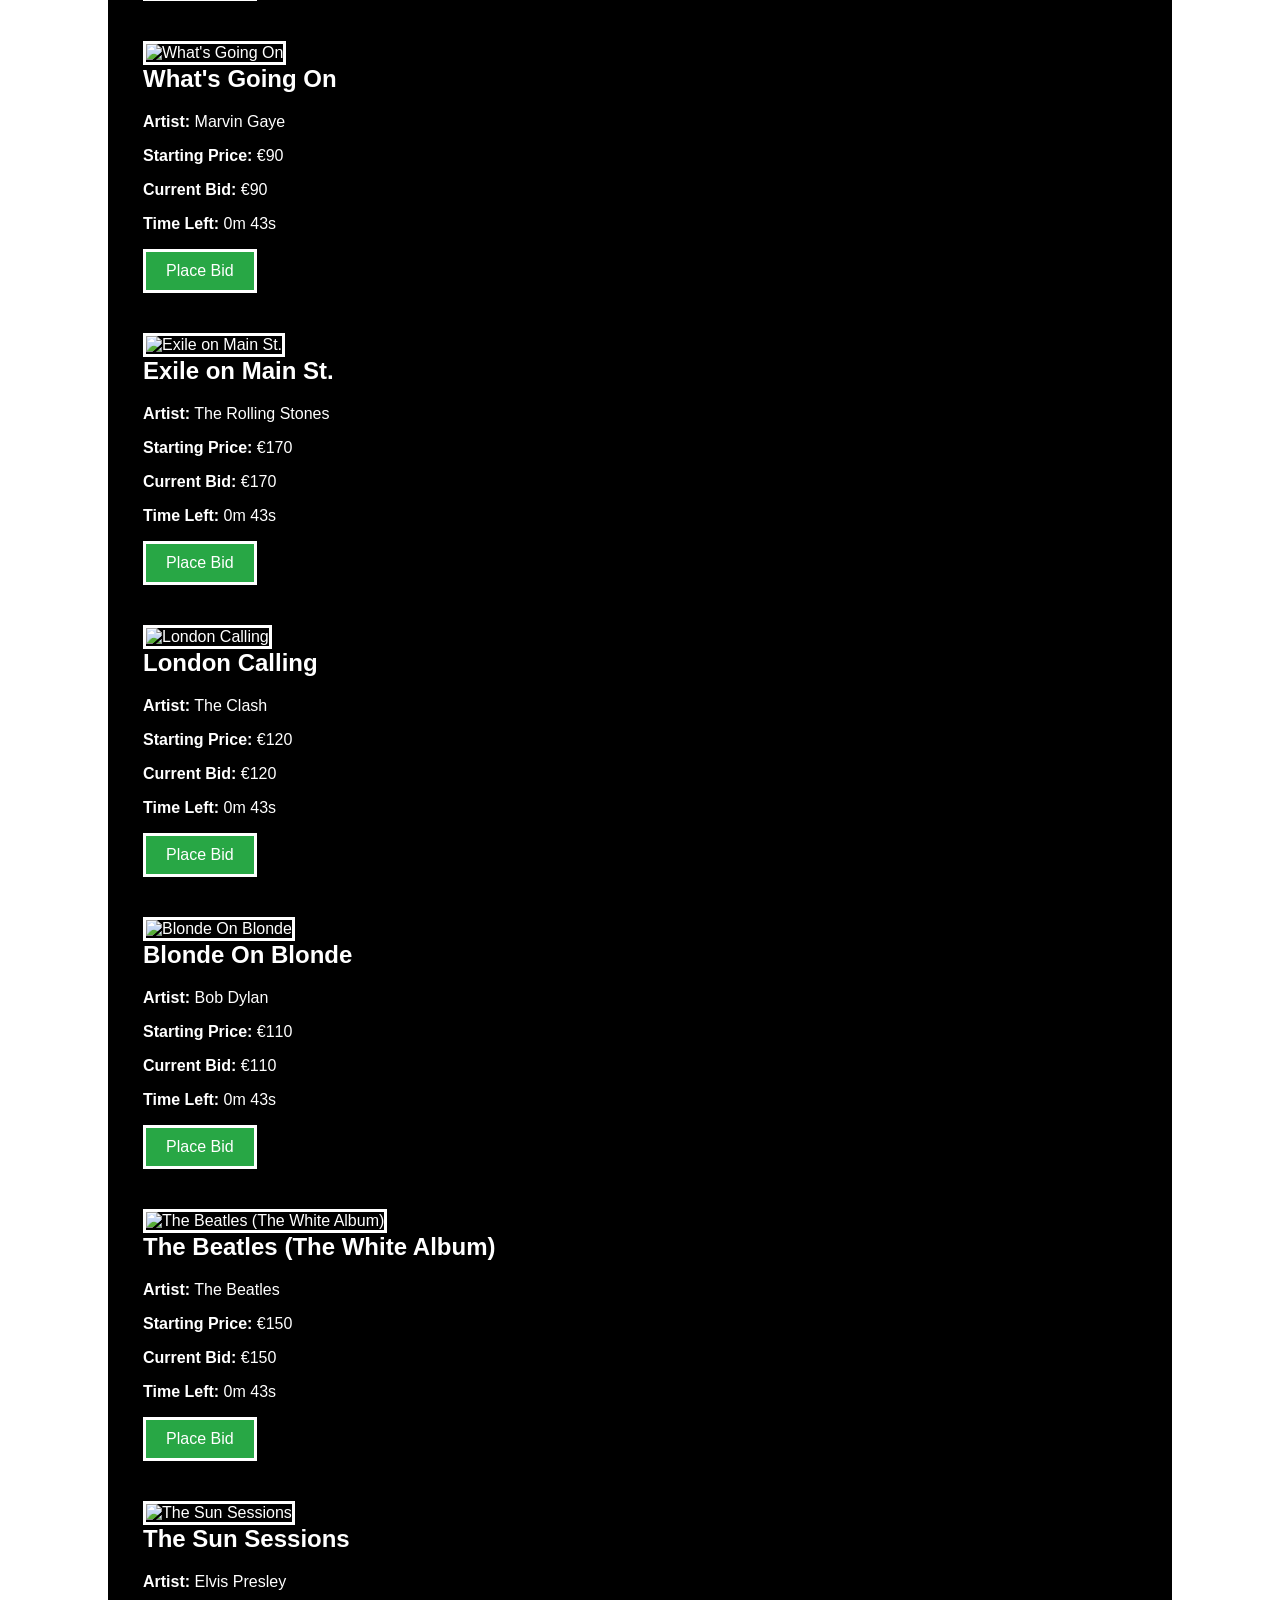
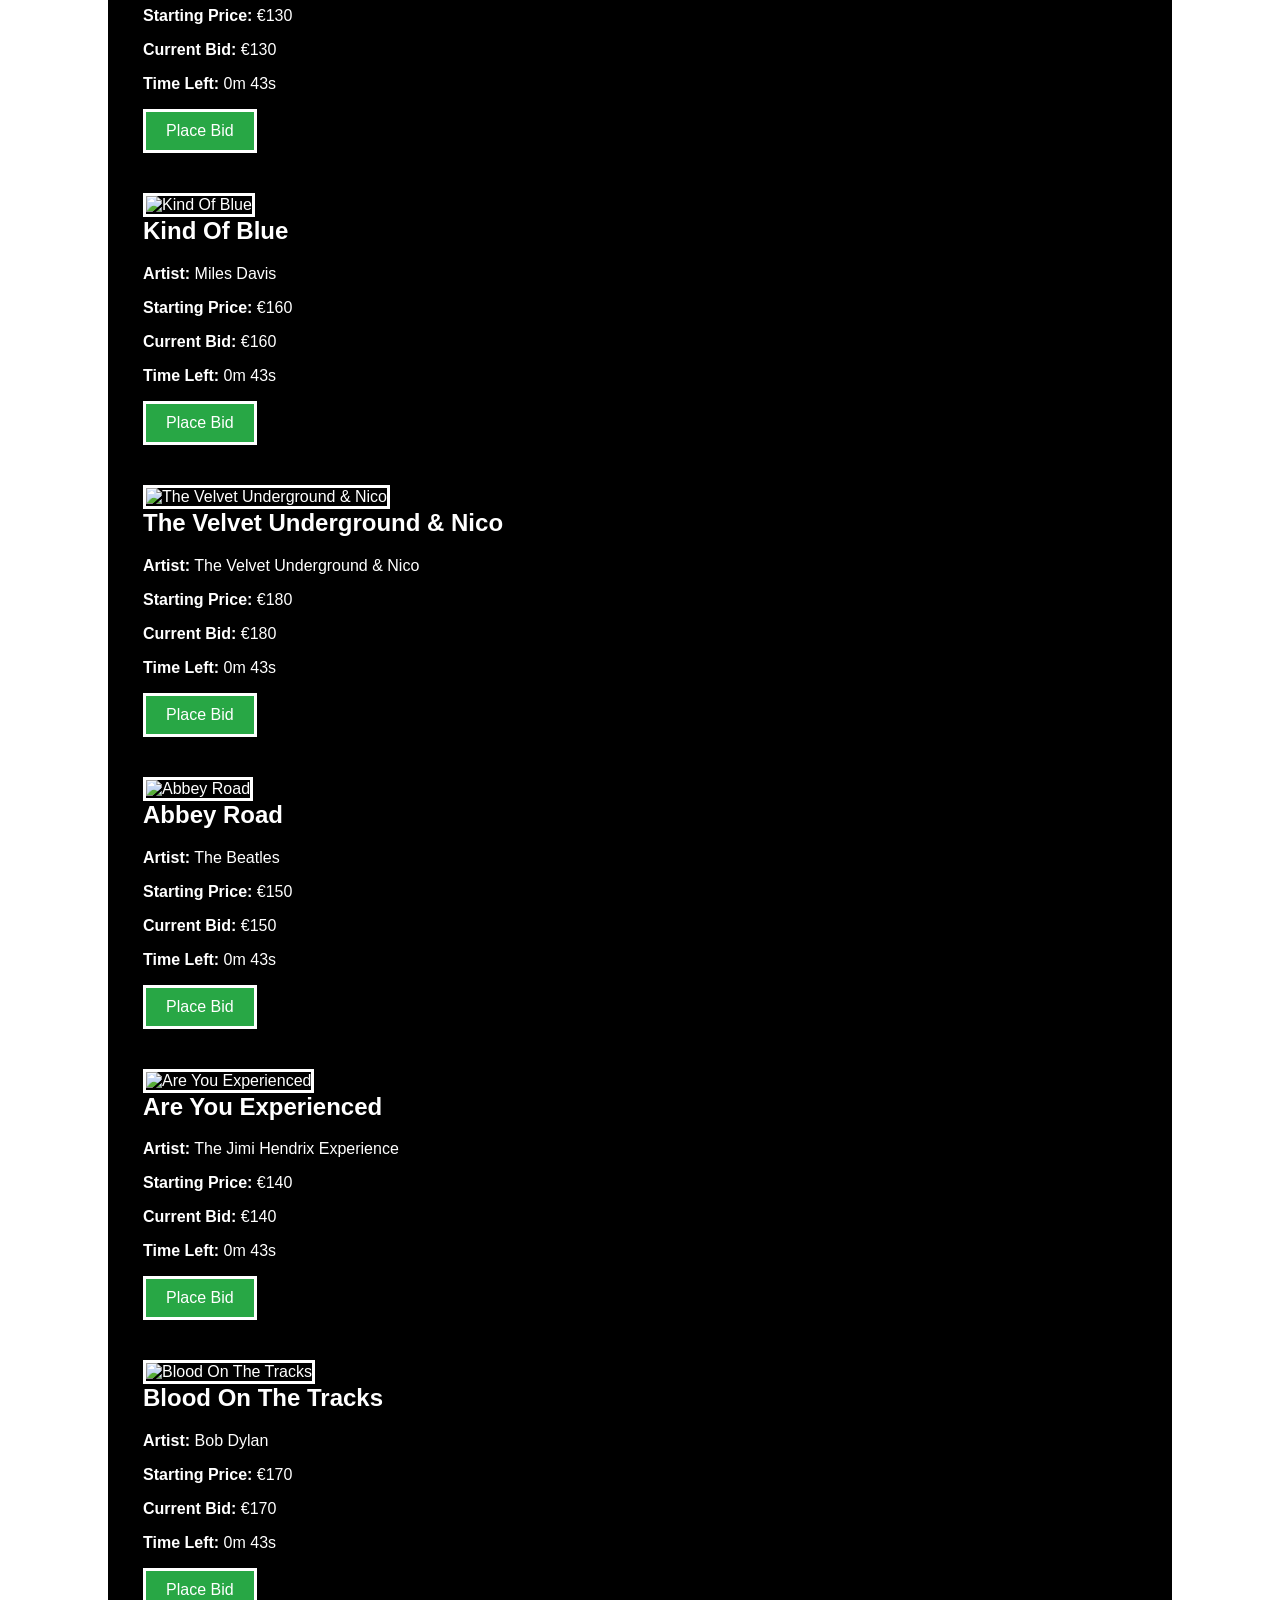
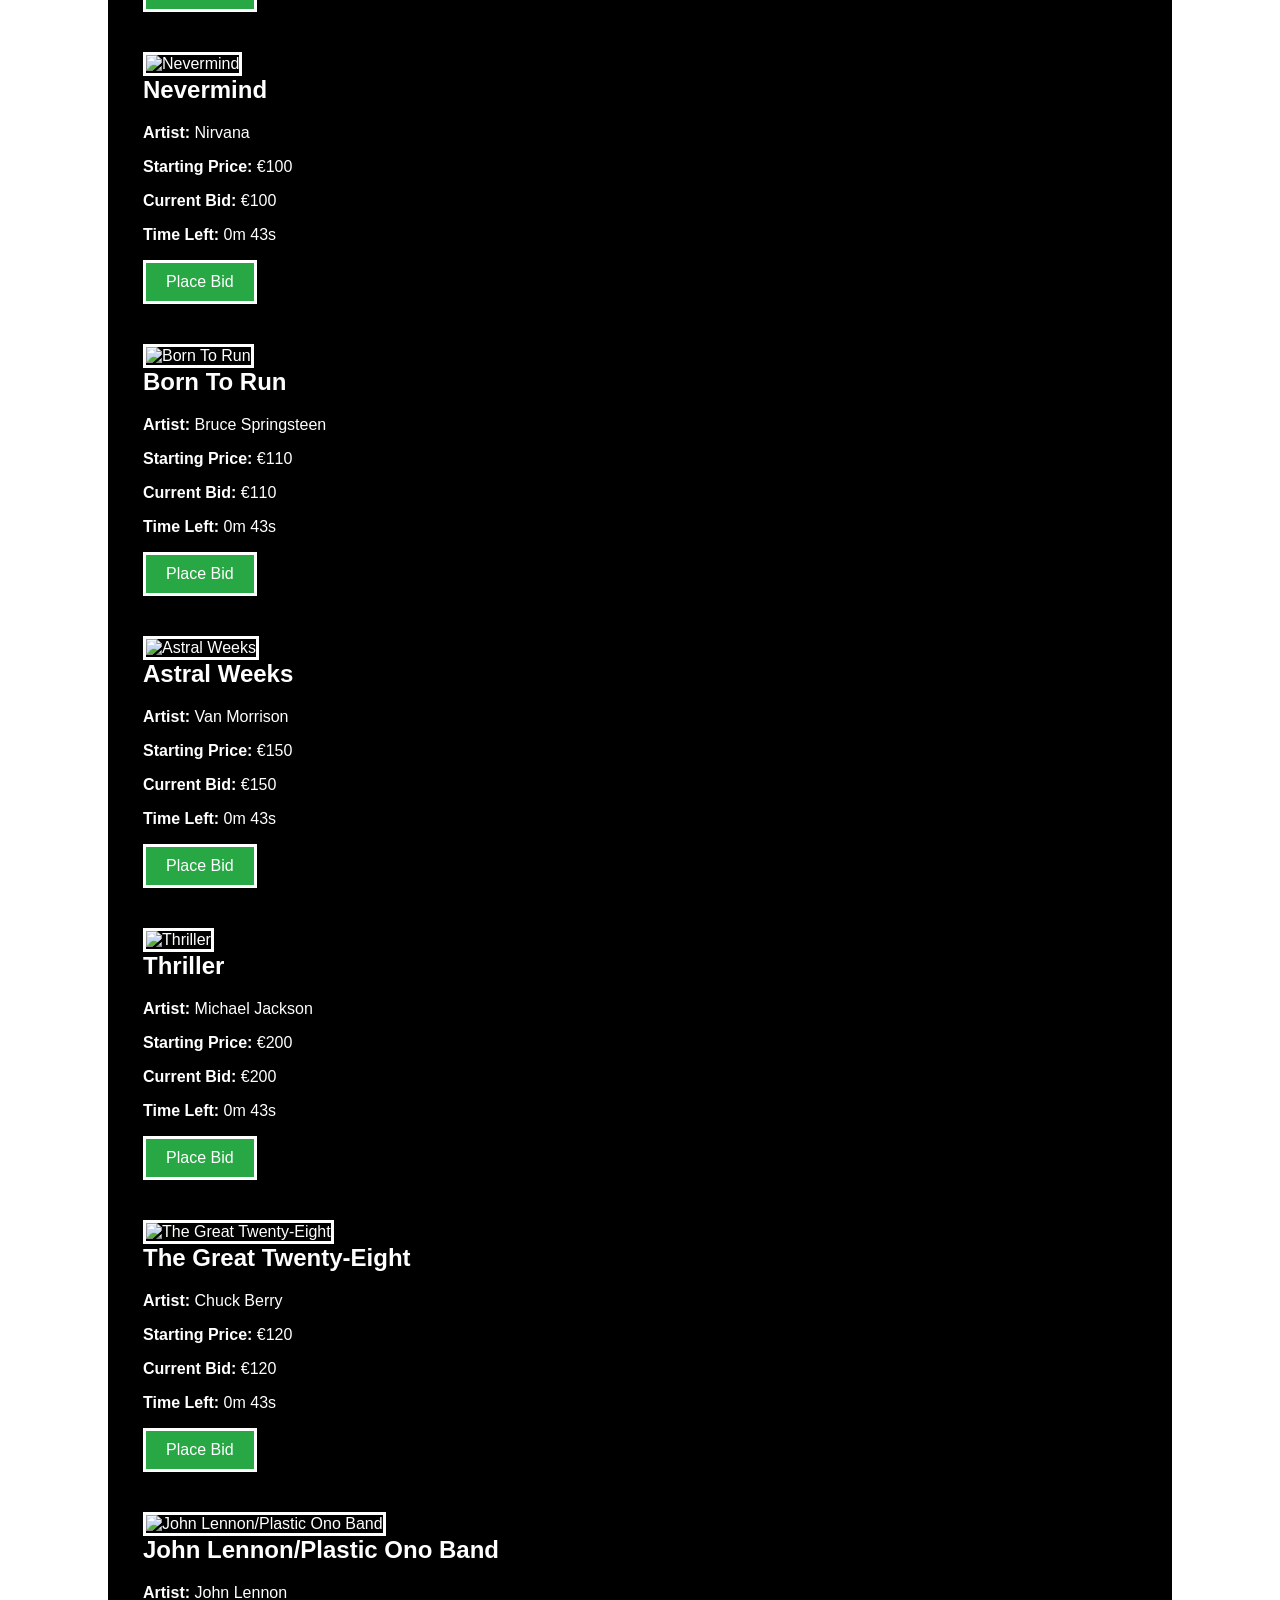
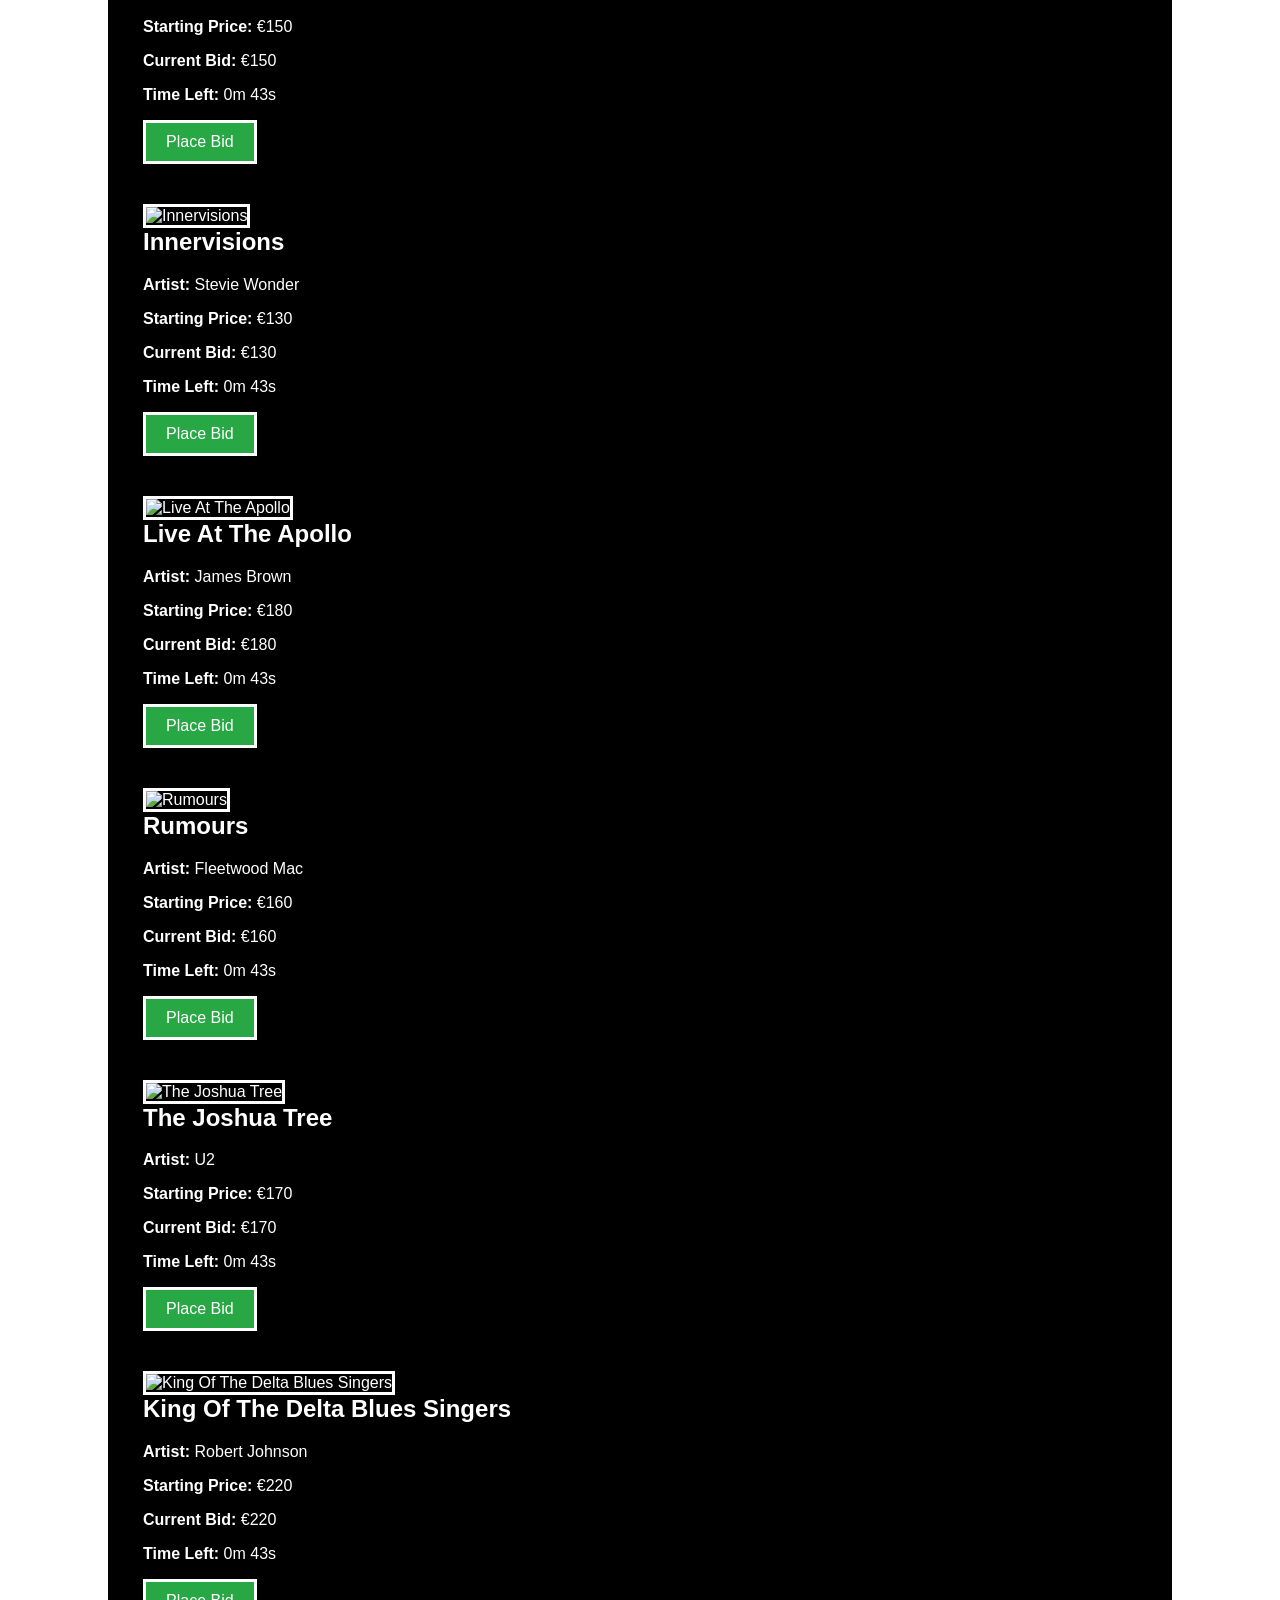
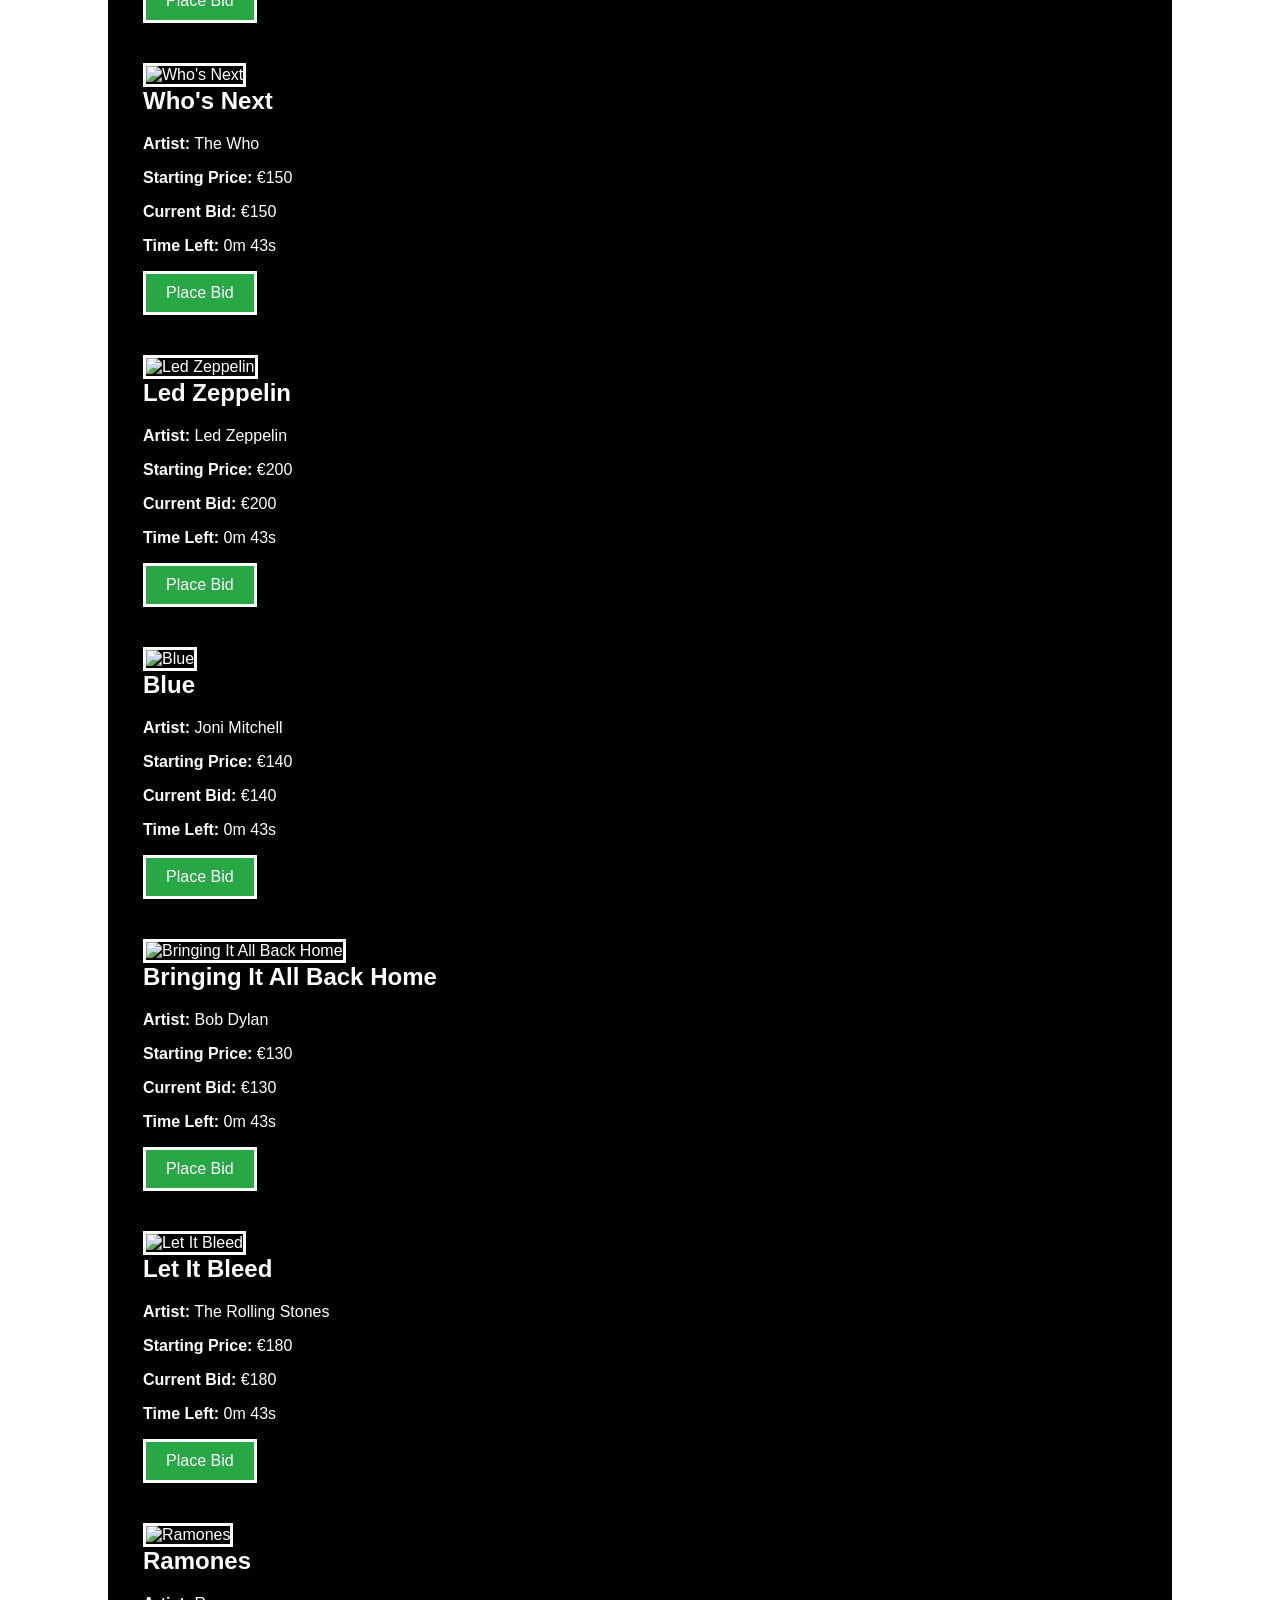
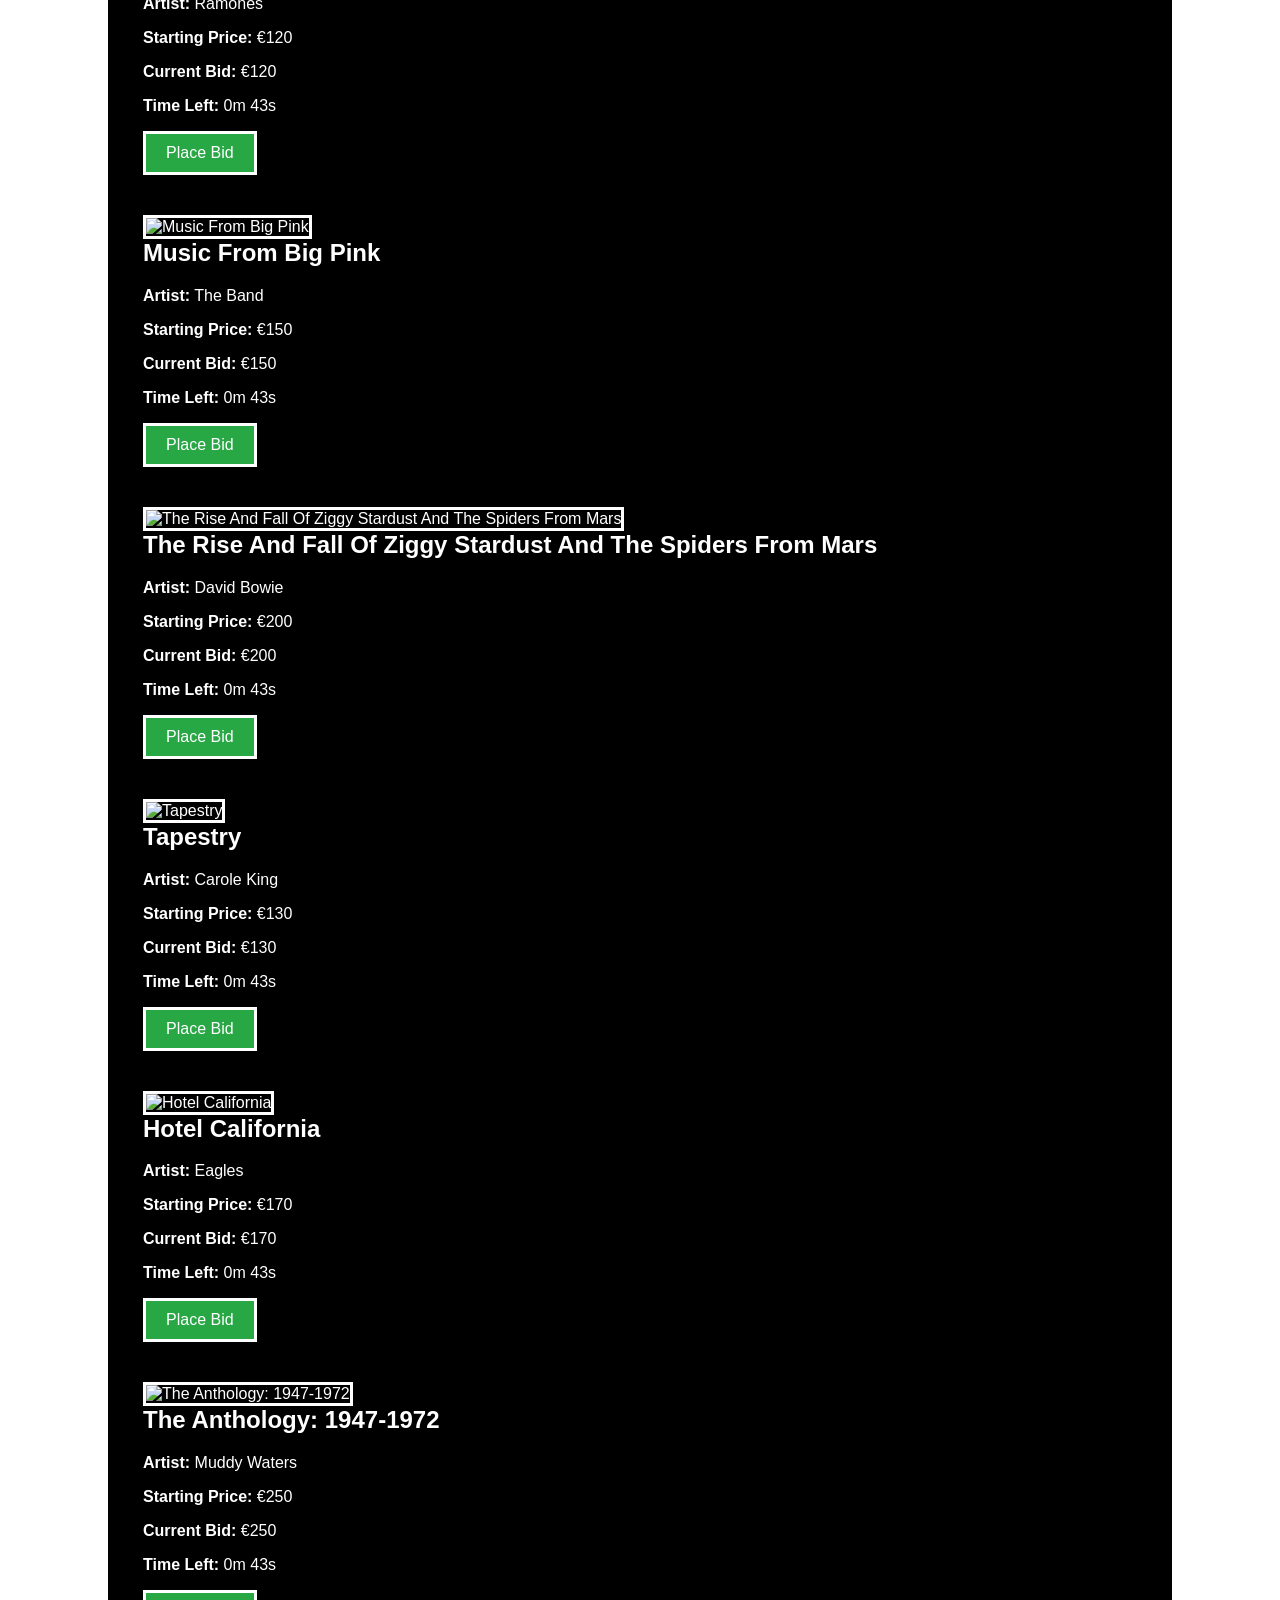
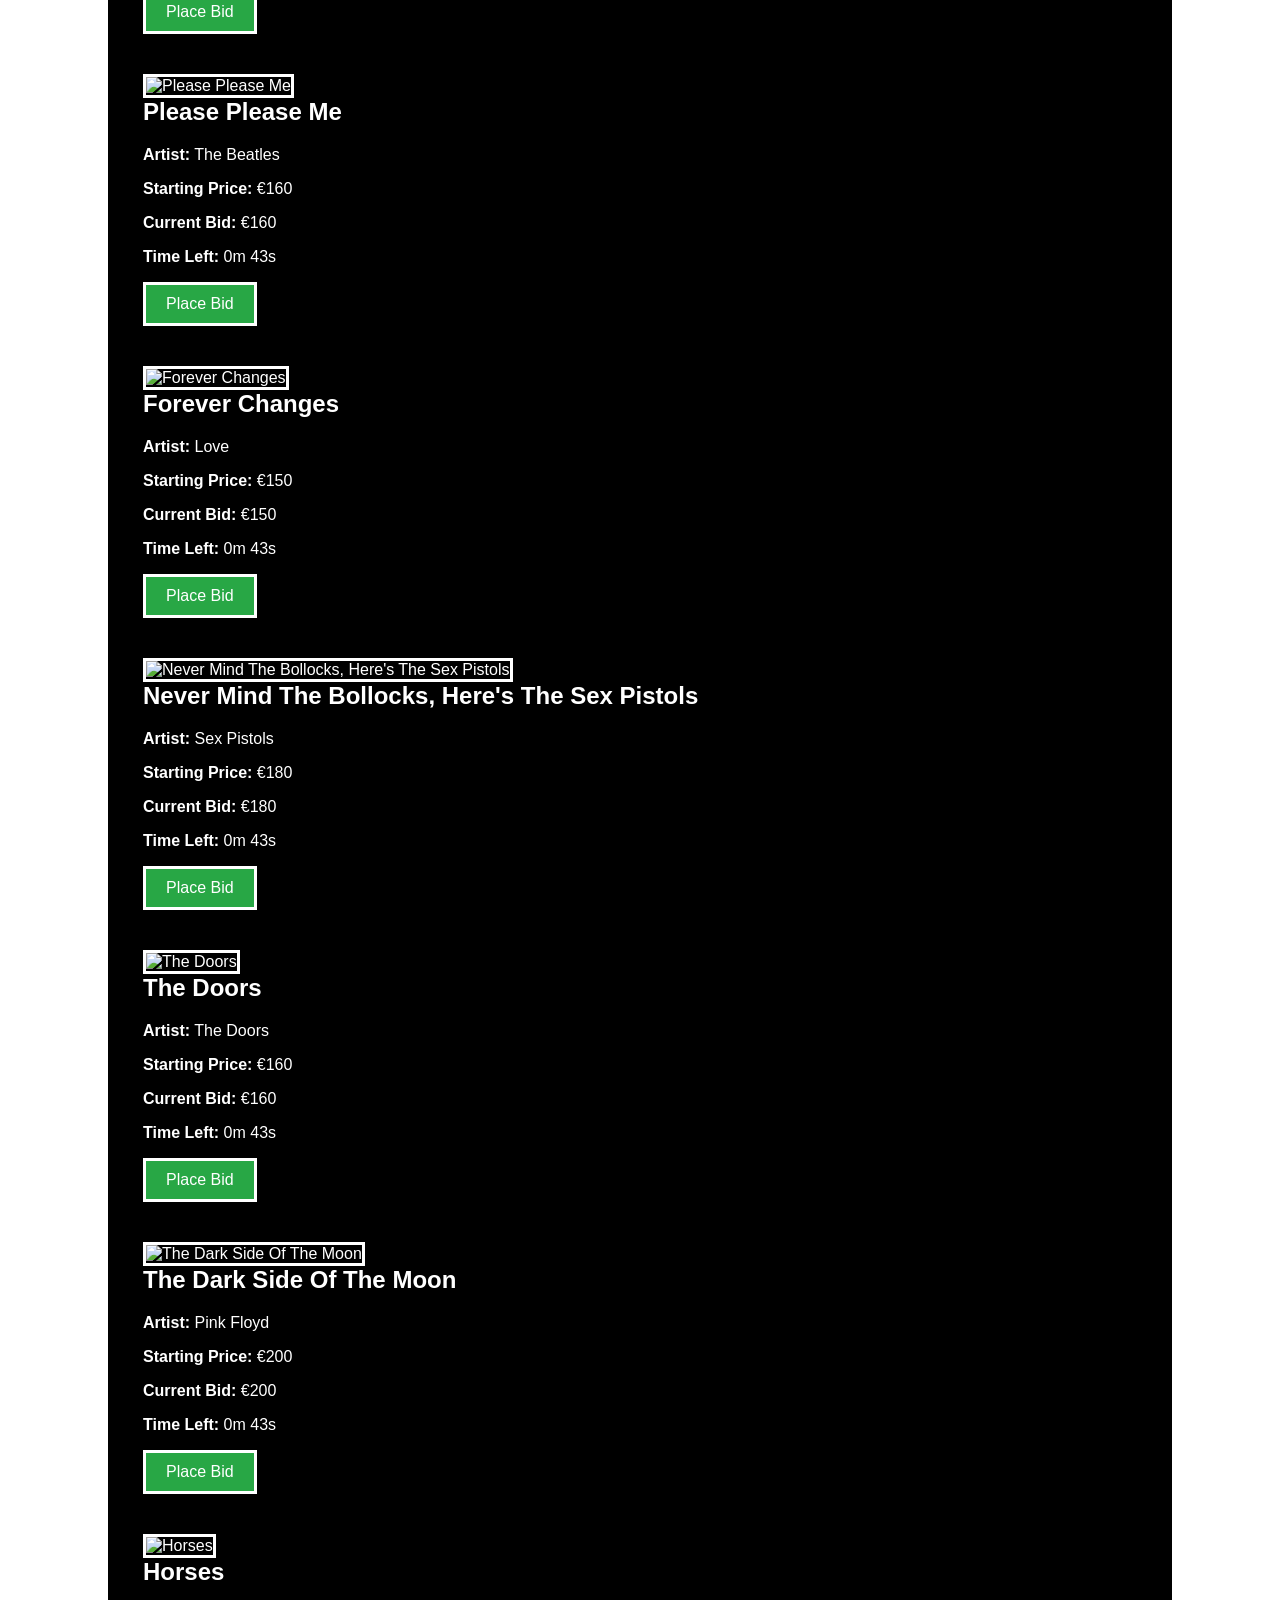
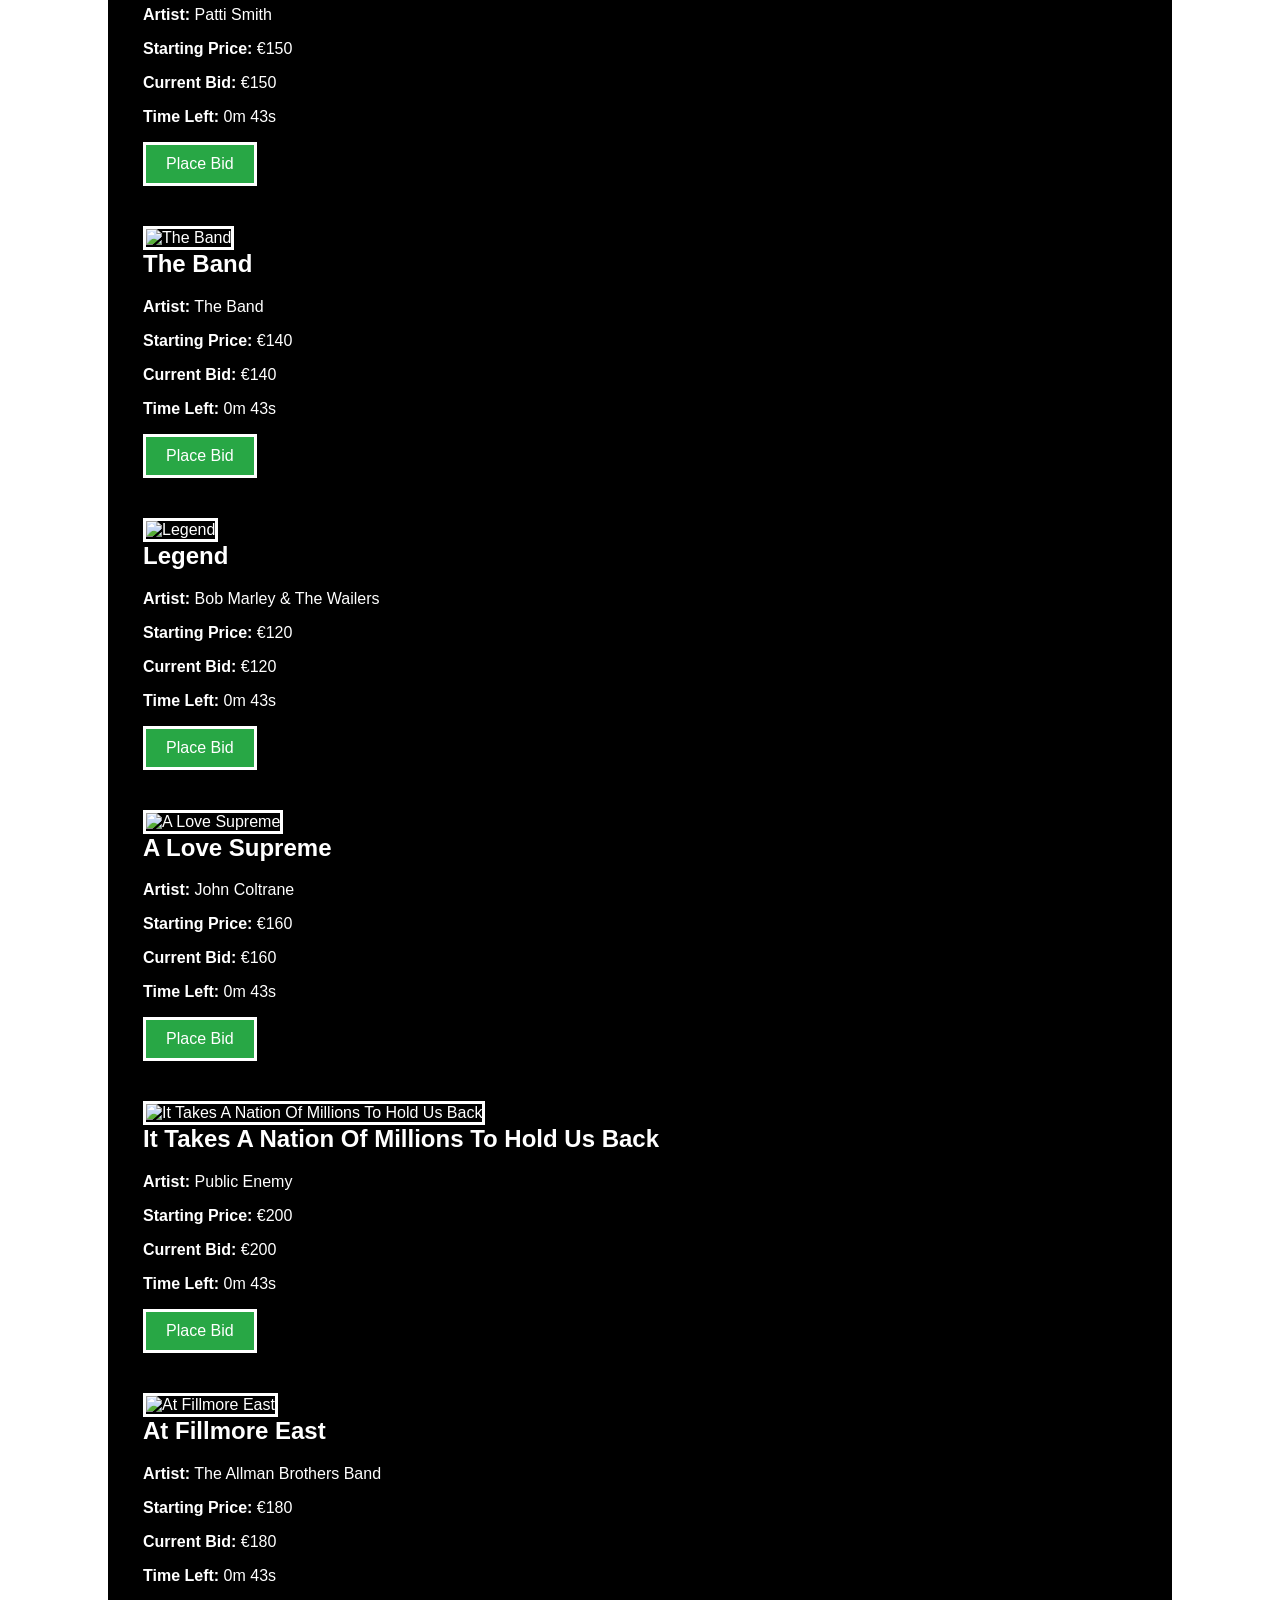
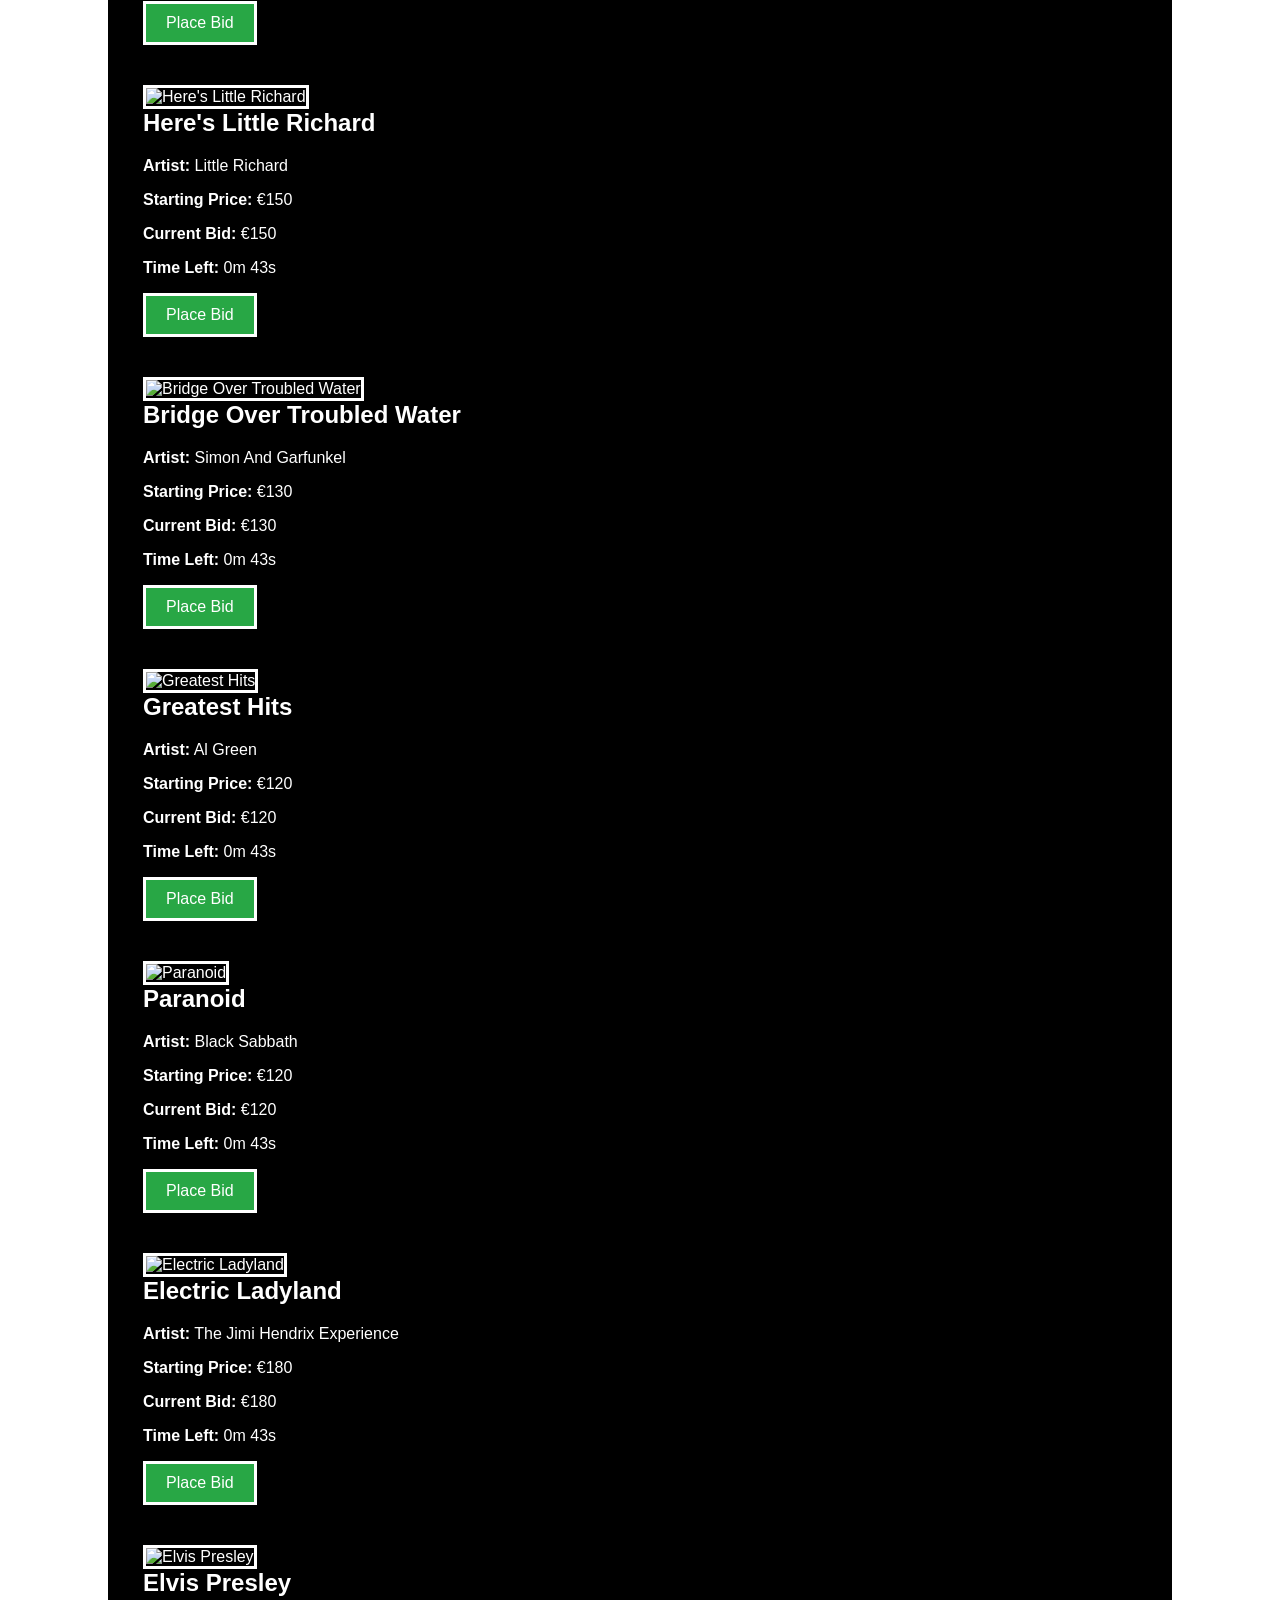
==== commit 0c9eb750: "SEPARATED THE LOGIC FOR NOTIFICATIONS TO IMPROVE MAINTAINABILITY Refactored the notification system " ====
--- a/src/main/resources/static/index.html
+++ b/src/main/resources/static/index.html
@@ -72,17 +72,48 @@
 
       .notification {
         position: fixed;
-        top: 50%;
         left: 50%;
-        transform: translate(-50%, -50%);
+        transform: translateX(-50%);
+        text-align: center;
         padding: 20px 40px;
         border-radius: 5px;
-        font-size: 24px;
+        font-size: 16px;
         font-weight: bold;
         color: white;
         opacity: 1;
         transition: opacity 0.5s ease;
         z-index: 1000;
+        width: 400px;
+      }
+
+      .bid-notification {
+        top: 50%;
+      }
+
+      .auction-notifications {
+        position: fixed;
+        left: 50%;
+        transform: translateX(-50%);
+        text-align: center;
+        z-index: 1000;
+        display: flex;
+        flex-direction: column;
+        gap: 10px;
+      }
+
+      .auction-notifications.won {
+        top: 50%;
+        display: flex;
+        flex-direction: column;
+        gap: 5px;
+      }
+
+      .auction-notifications.lost {
+        top: calc(70%);
+        margin-top: 10px;
+        display: flex;
+        flex-direction: column;
+        gap: 5px;
       }
 
       .notification.success {
@@ -1077,7 +1108,7 @@
 
         items.forEach((item) => {
           if (!item.bidEndTime || new Date().getTime() > item.bidEndTime) {
-            item.bidEndTime = new Date().getTime() + 15 * 1000;
+            item.bidEndTime = new Date().getTime() + 50 * 1000;
           }
 
           const itemDiv = document.createElement("div");
@@ -1173,20 +1204,23 @@
                 item.highestBidder = user;
                 localStorage.setItem("items", JSON.stringify(items));
 
-                showNotification("✅ Bid placed successfully!", "success");
+                showBidNotification("✅ Bid placed successfully!", "success");
                 fetchItems();
                 cpuBid(itemId);
               } else {
-                showNotification(
+                showBidNotification(
                   "⚠️ Bid must be higher than the current bid!",
                   "error"
                 );
               }
             } else {
-              showNotification("❌ Bidding for this item has ended!", "error");
+              showBidNotification(
+                "❌ Bidding for this item has ended!",
+                "error"
+              );
             }
           } else {
-            showNotification("⚠️ Please enter a valid bid amount!", "error");
+            showBidNotification("⚠️ Please enter a valid bid amount!", "error");
           }
 
           bidInputToast.remove();
@@ -1240,16 +1274,45 @@
         }
       }
 
-      // FUNCTION TO SHOW NOTIFICATION
-      function showNotification(message, type = "info", duration = 1000) {
+      // FUNCTION TO SHOW BID NOTIFICATION
+      function showBidNotification(message, type = "info", duration = 3000) {
+        const notification = document.createElement("div");
+        notification.classList.add("notification", "bid-notification", type);
+        notification.textContent = message;
+
+        document.body.appendChild(notification);
+
+        setTimeout(() => {
+          notification.classList.add("fade-out");
+          setTimeout(() => notification.remove(), 500);
+        }, duration);
+      }
+
+      // FUNCTION TO SHOW AUCTION END NOTIFICATION
+      function showAuctionNotification(
+        message,
+        type = "success",
+        duration = 5000
+      ) {
+        let containerClass = type === "success" ? "won" : "lost";
+
+        let container = document.querySelector(
+          `.auction-notifications.${containerClass}`
+        );
+        if (!container) {
+          container = document.createElement("div");
+          container.classList.add("auction-notifications", containerClass);
+          document.body.appendChild(container);
+        }
+
         const notification = document.createElement("div");
         notification.classList.add("notification", type);
         notification.textContent = message;
 
-        document.body.appendChild(notification);
+        container.appendChild(notification);
 
         setTimeout(() => {
-          notification.style.opacity = "0";
+          notification.classList.add("fade-out");
           setTimeout(() => notification.remove(), 500);
         }, duration);
       }
@@ -1277,12 +1340,20 @@
 
         if (wonItems.length > 0) {
           const wonItemNames = wonItems.map((item) => item.name).join(", ");
-          showNotification(`🏆 You won: ${wonItemNames}!`, "success", 5000);
+          showAuctionNotification(
+            `🏆 You won: ${wonItemNames}!`,
+            "success",
+            5000
+          );
         }
 
         if (lostItems.length > 0) {
           const lostItemNames = lostItems.map((item) => item.name).join(", ");
-          showNotification(`❌ You lost: ${lostItemNames}.`, "error", 5000);
+          showAuctionNotification(
+            `❌ You lost: ${lostItemNames}.`,
+            "error",
+            5000
+          );
         }
       }
 
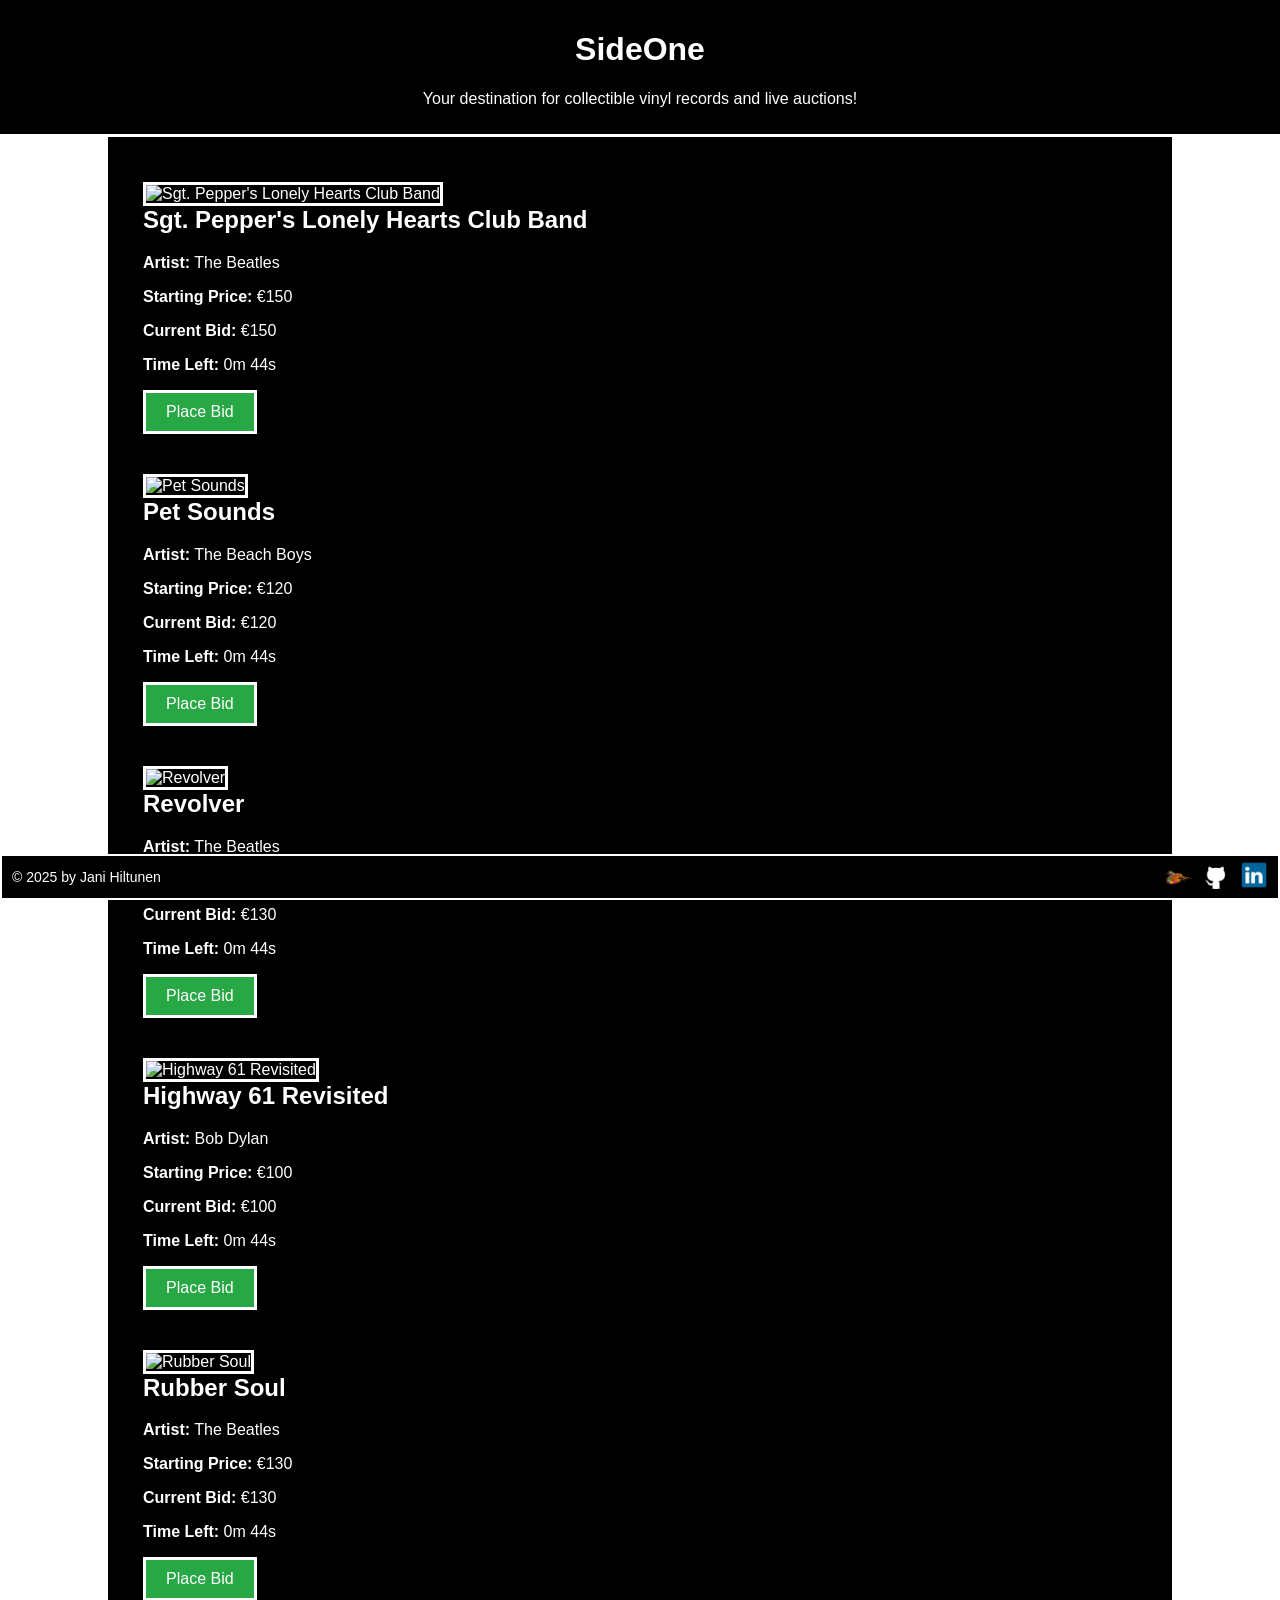
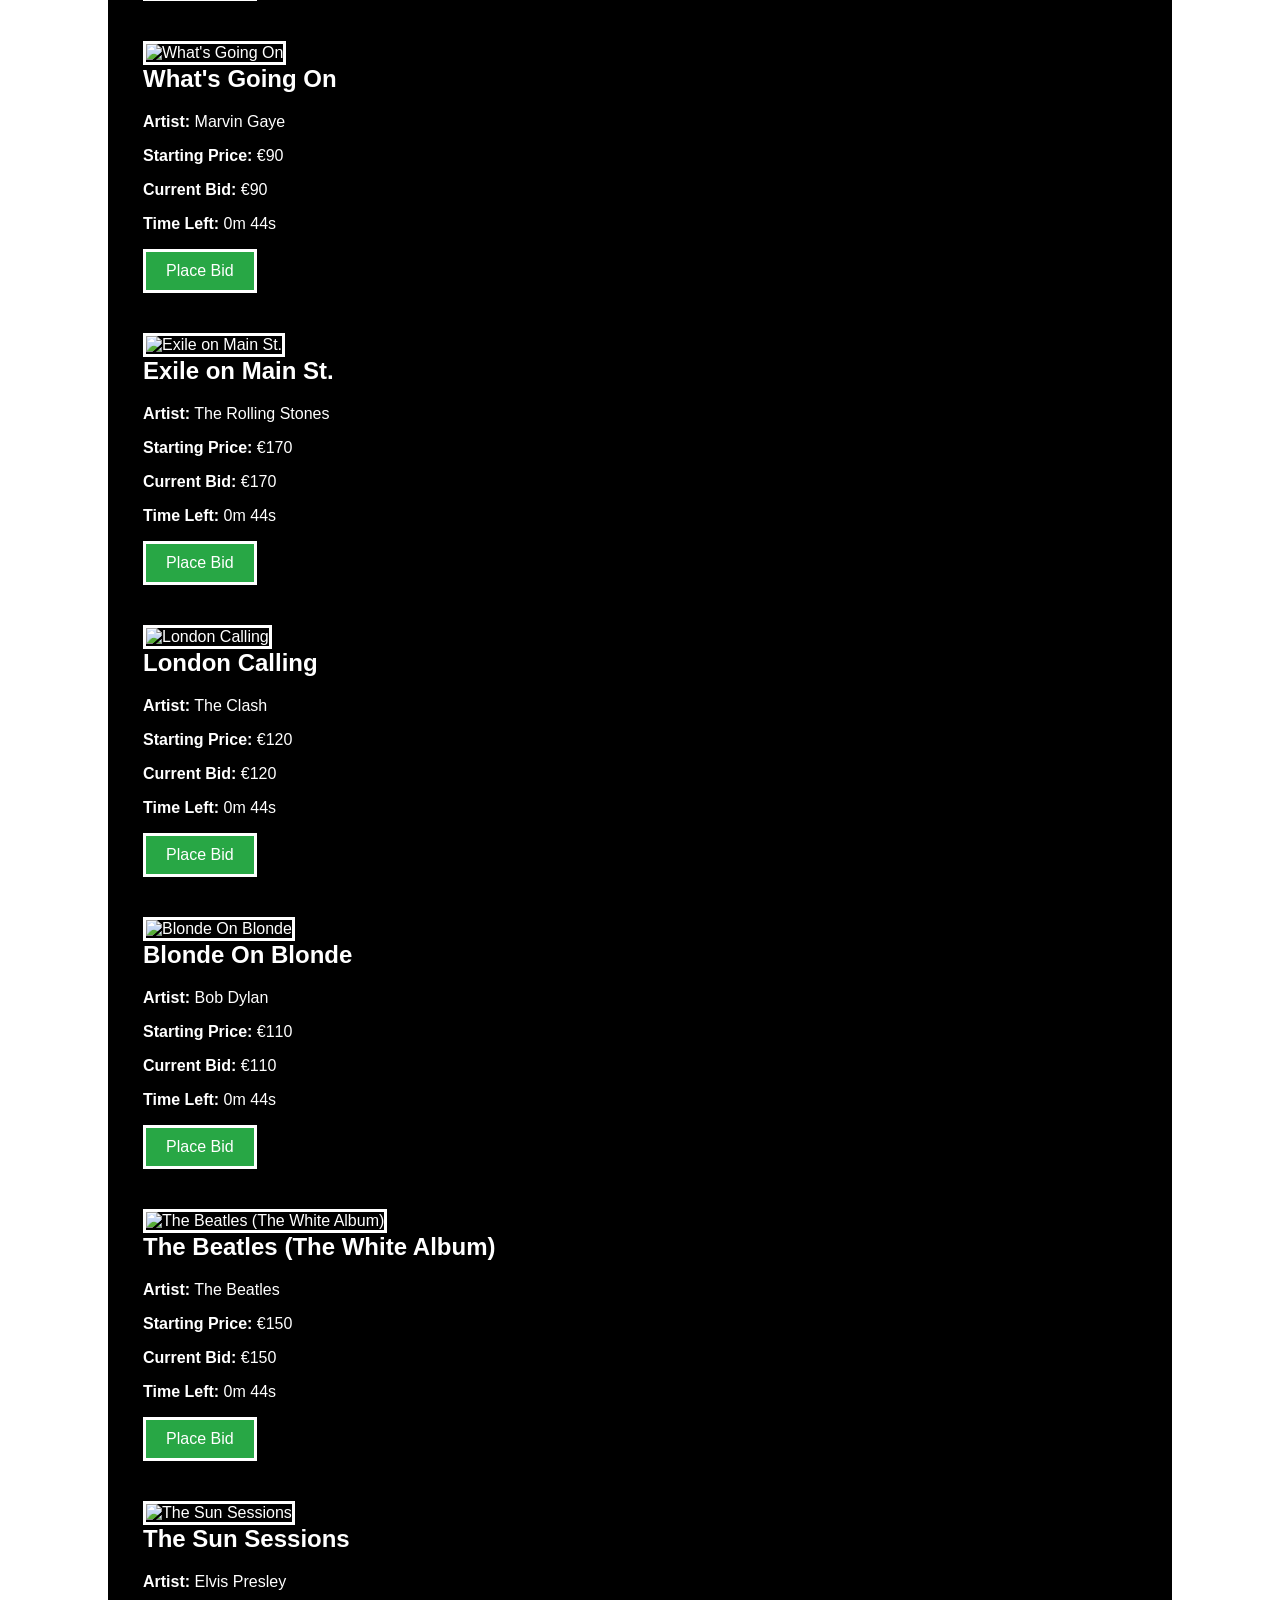
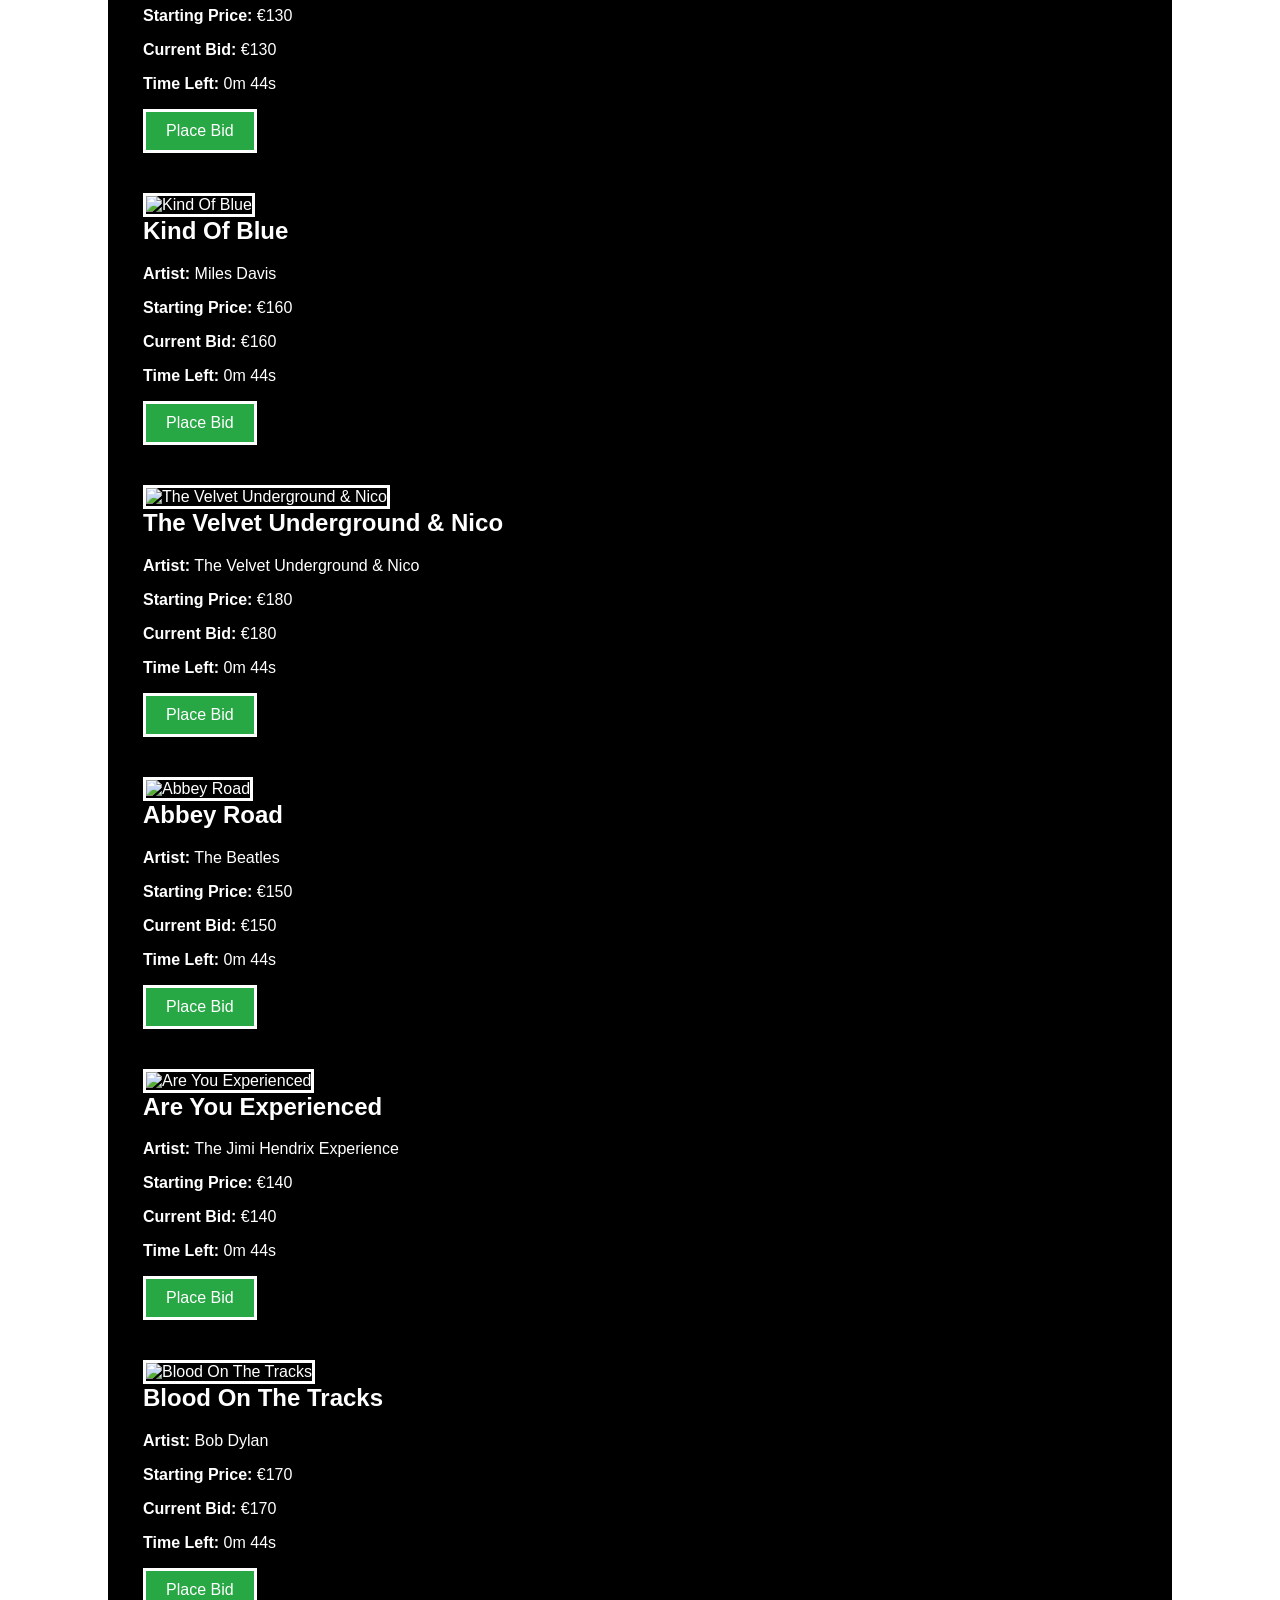
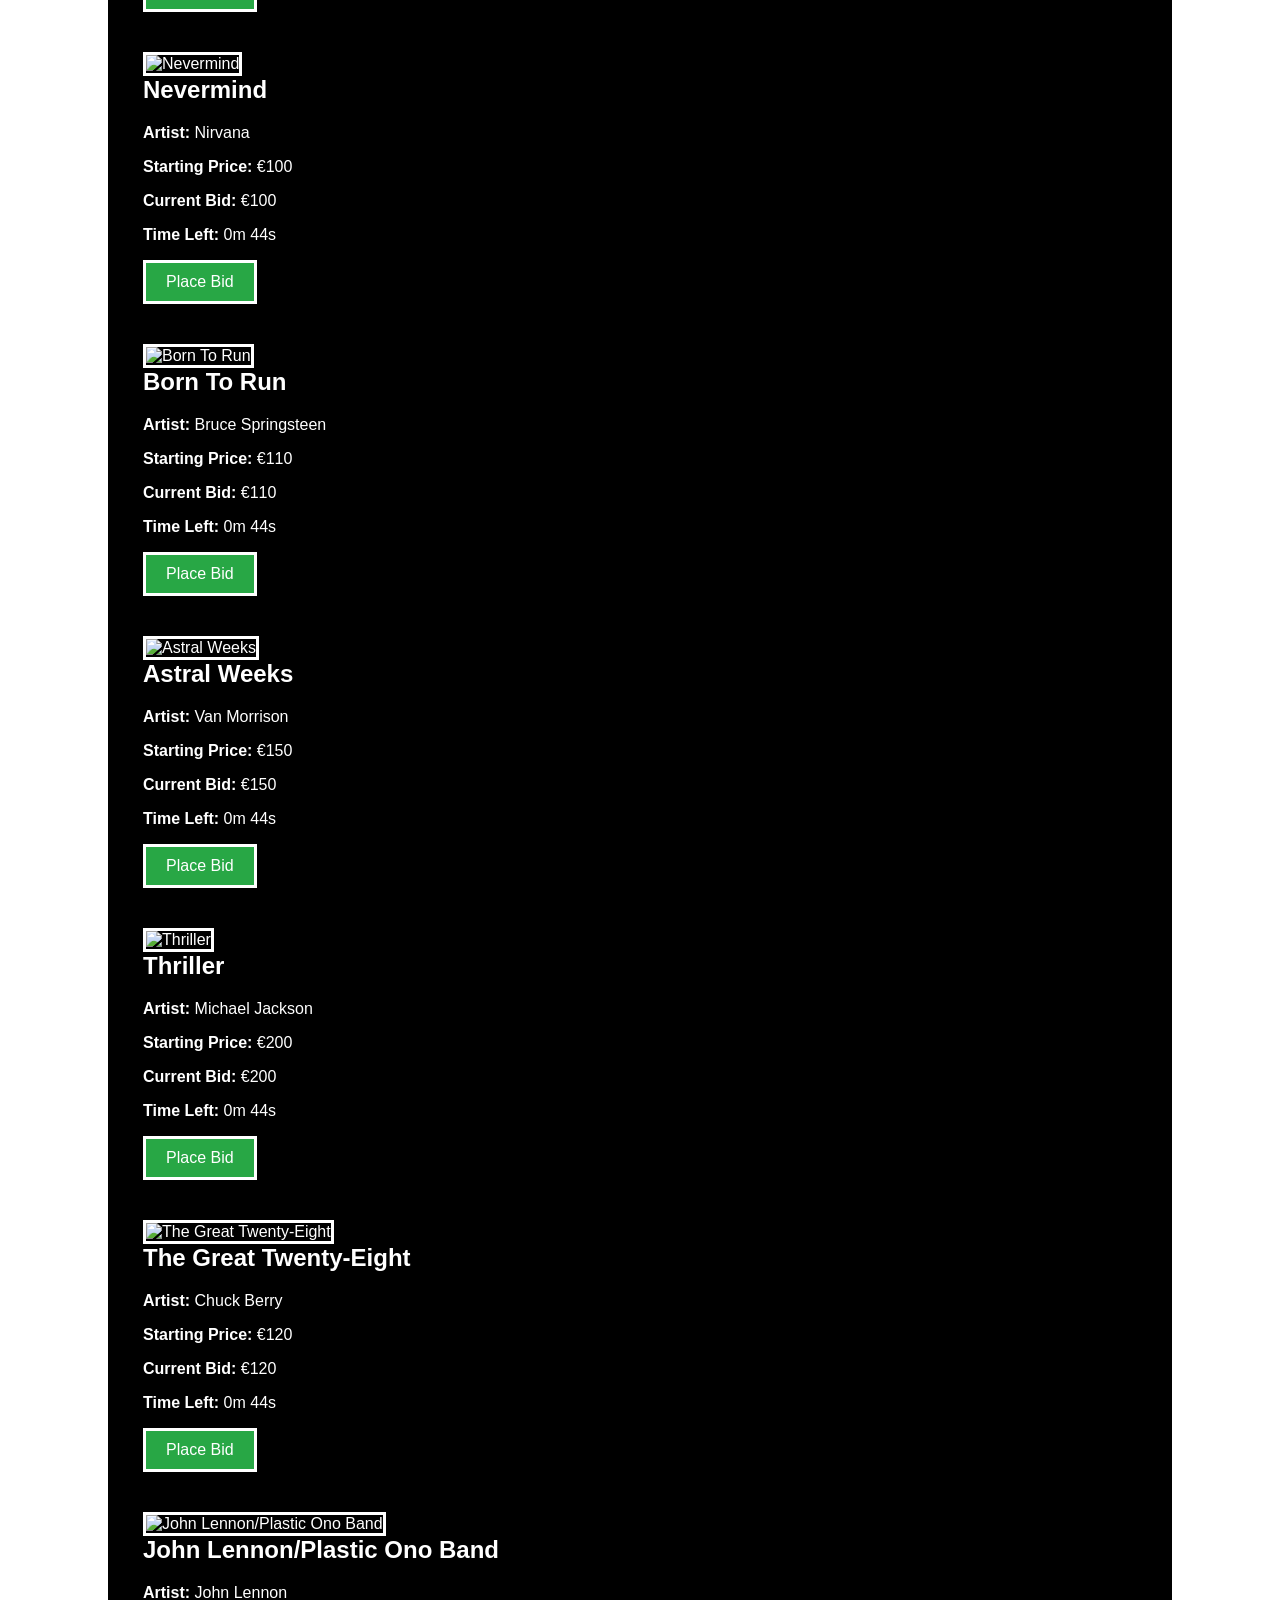
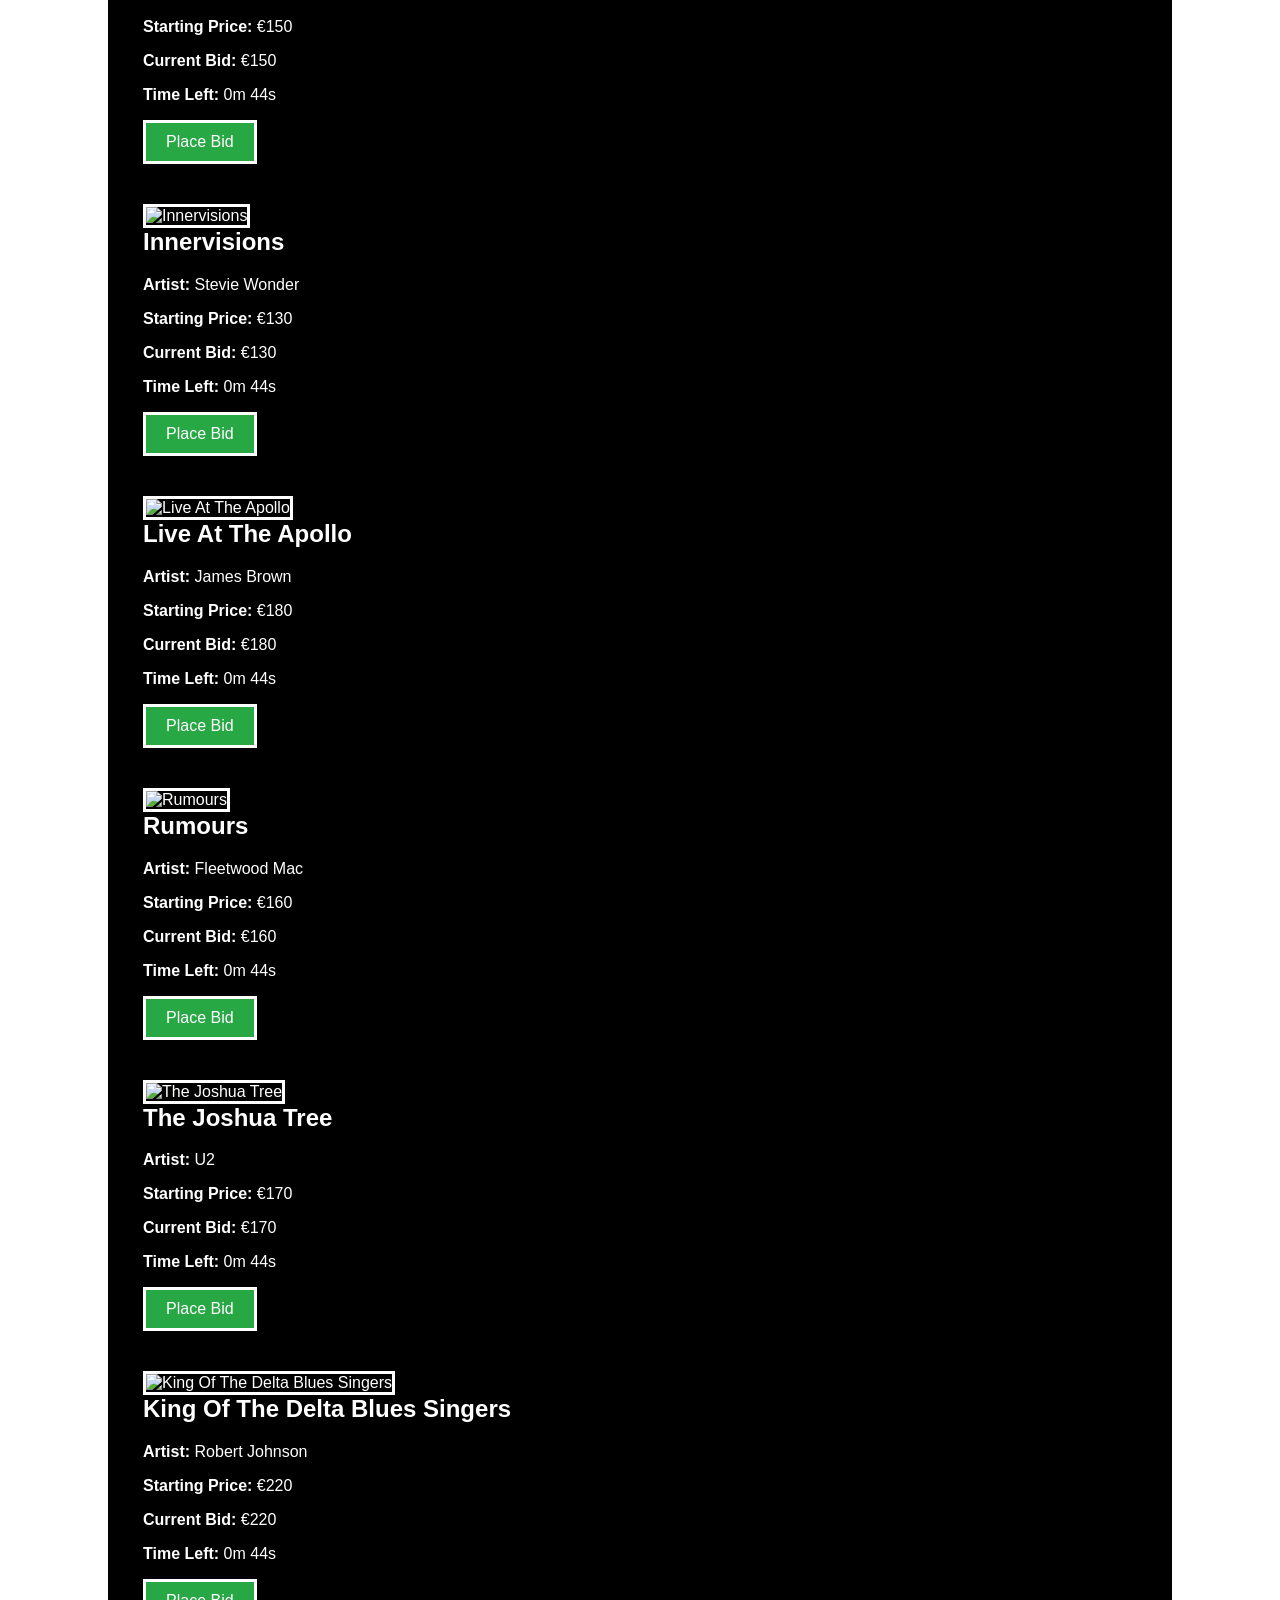
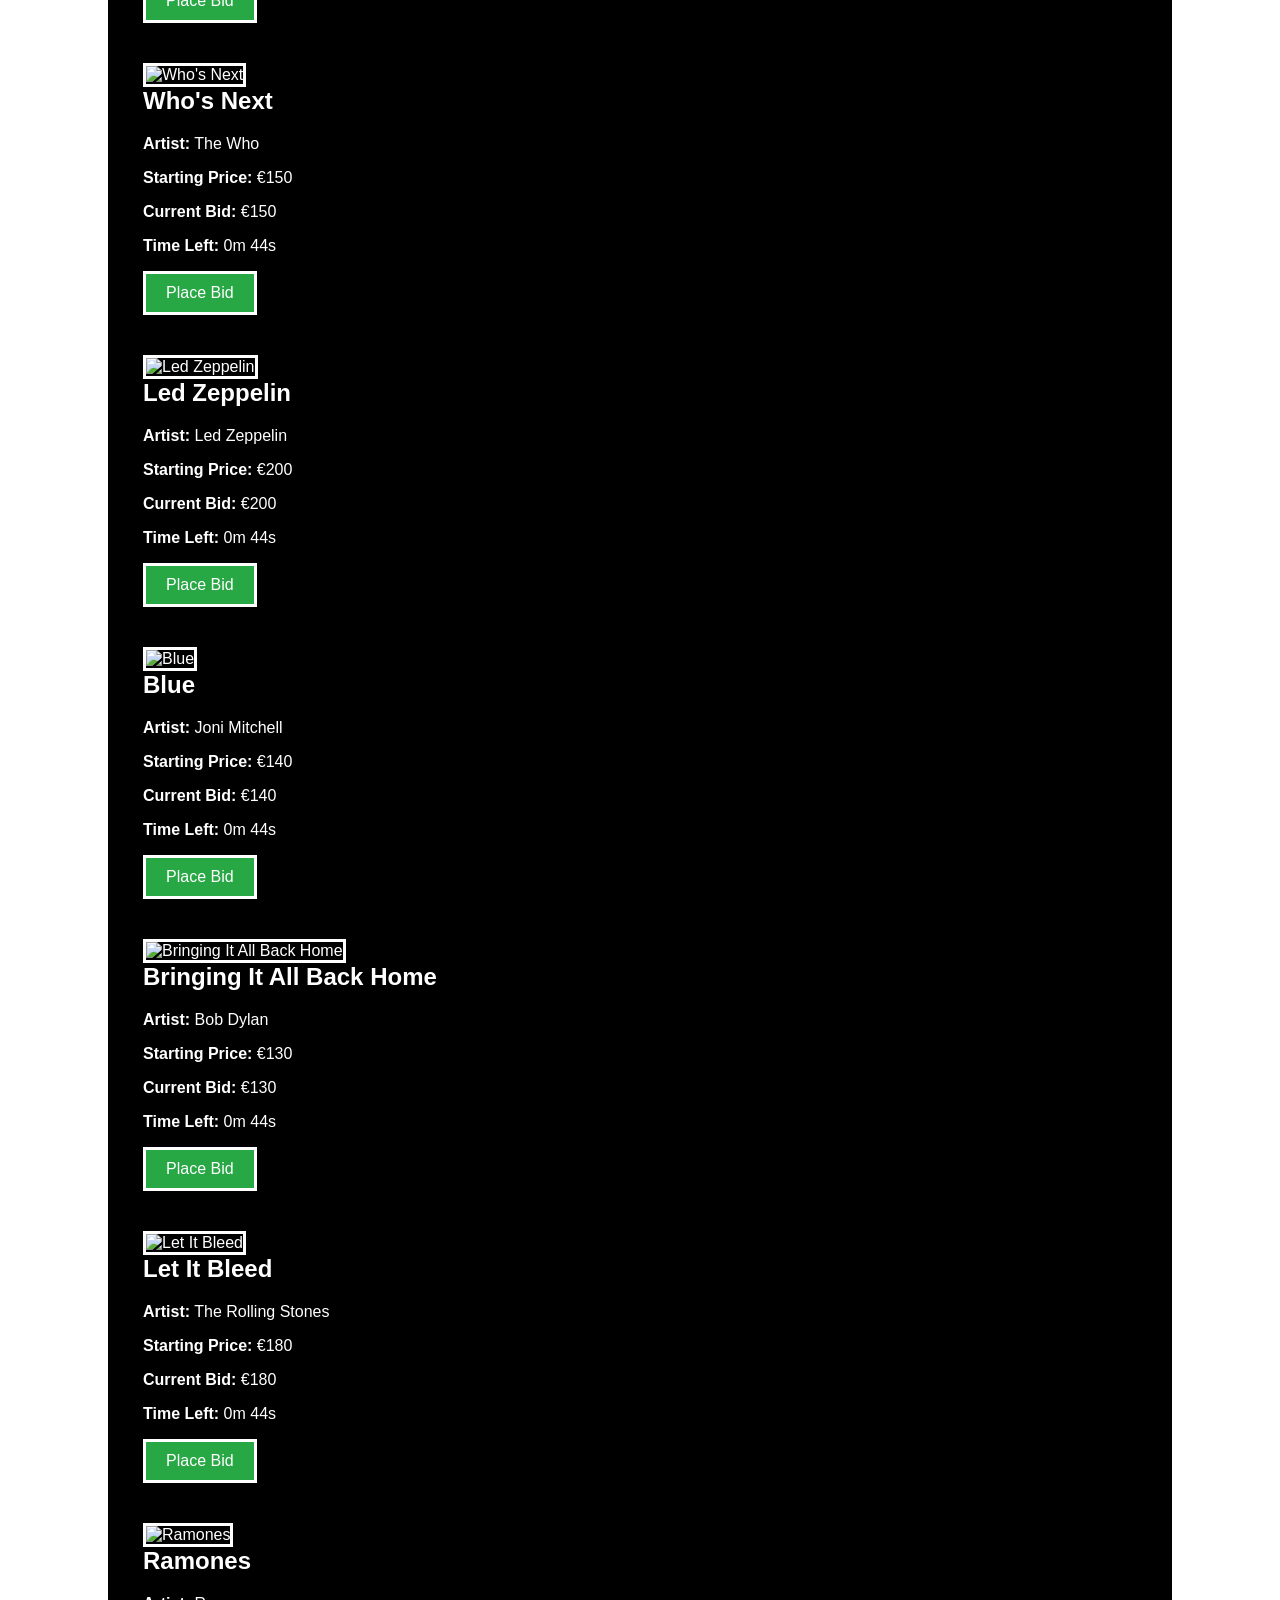
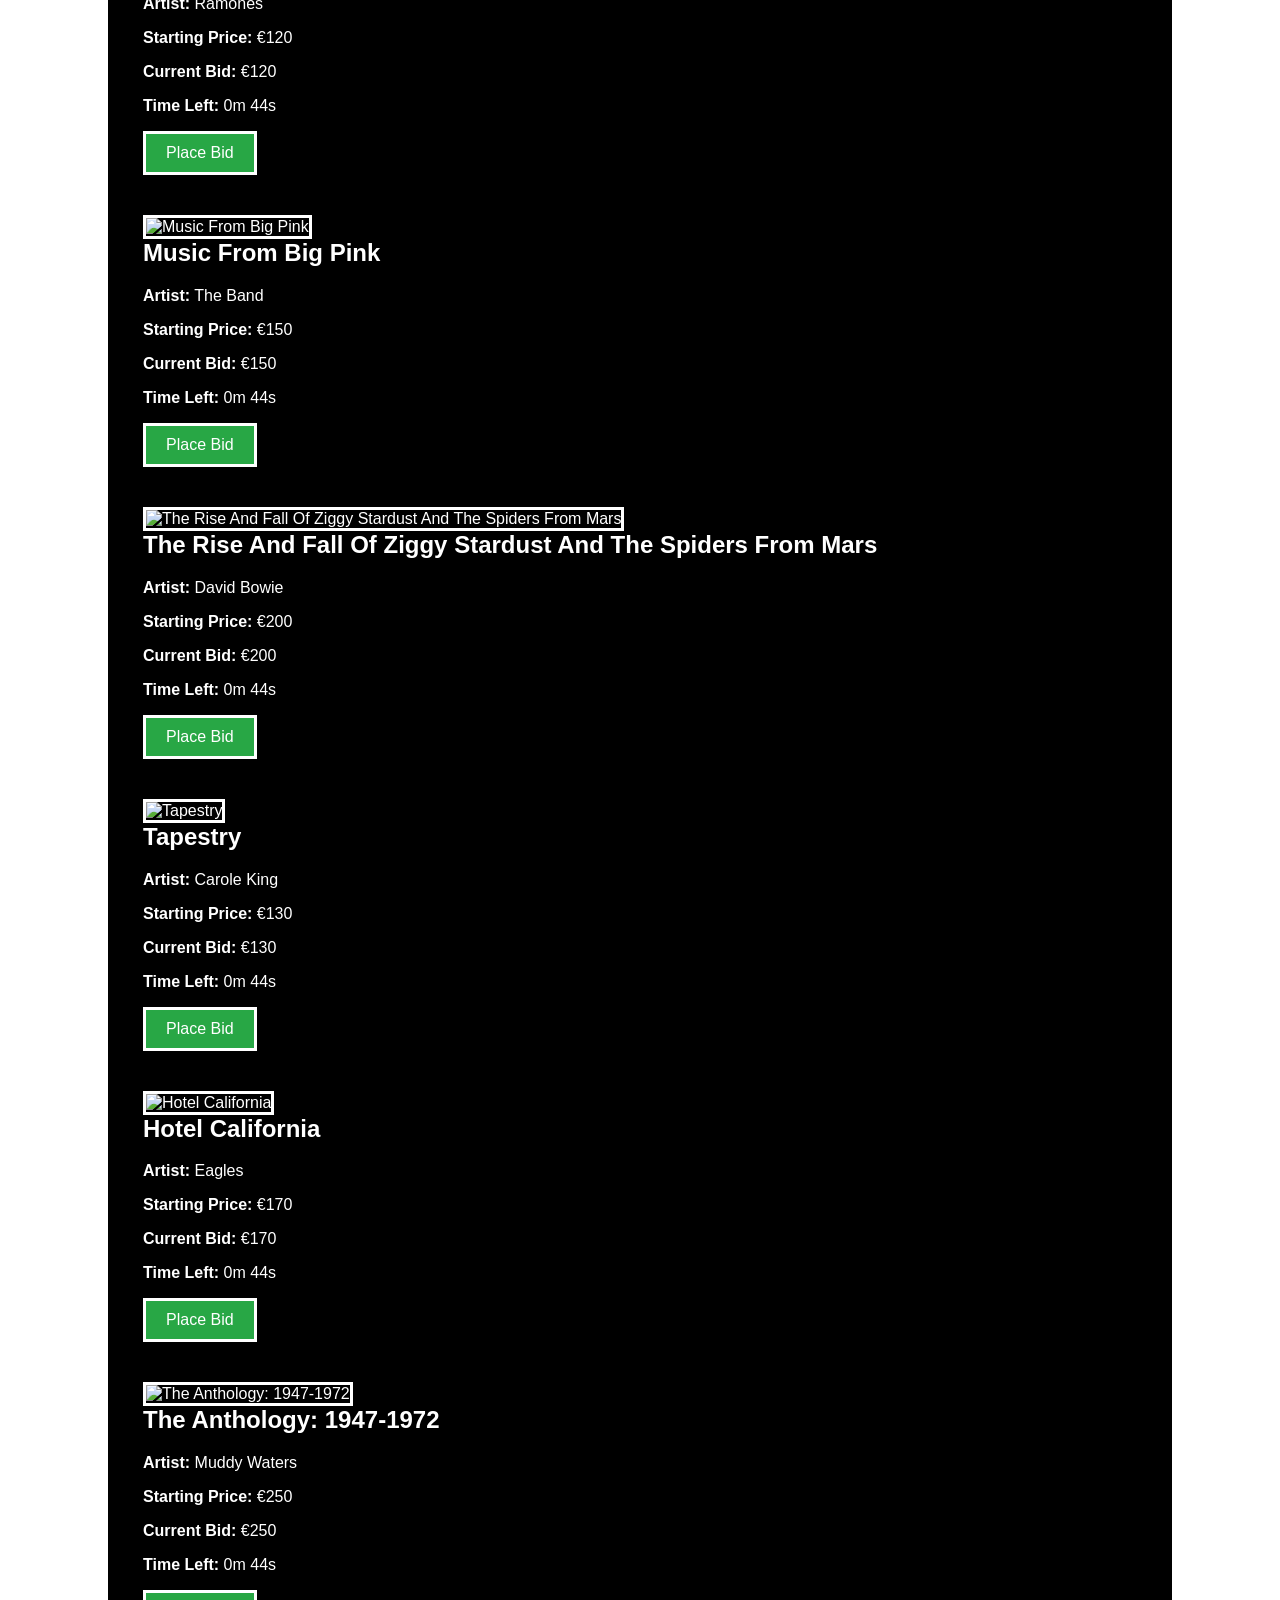
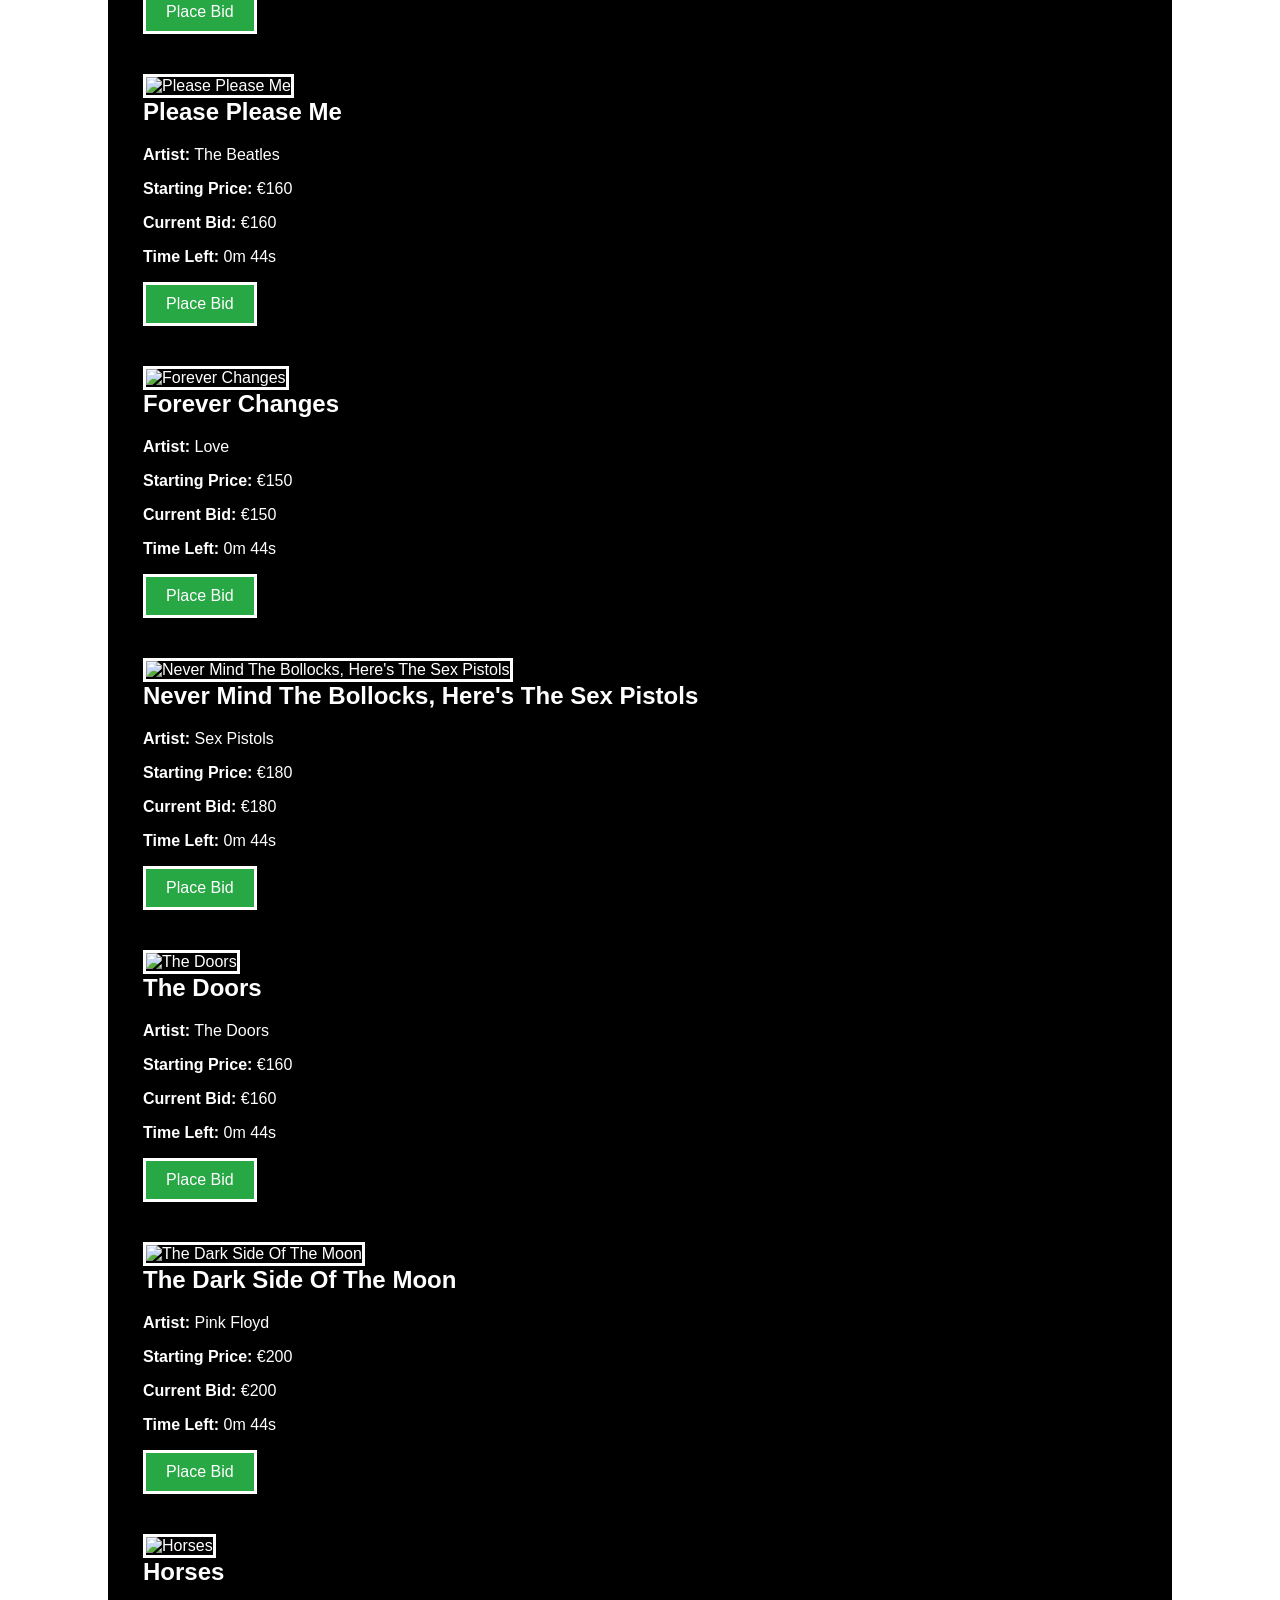
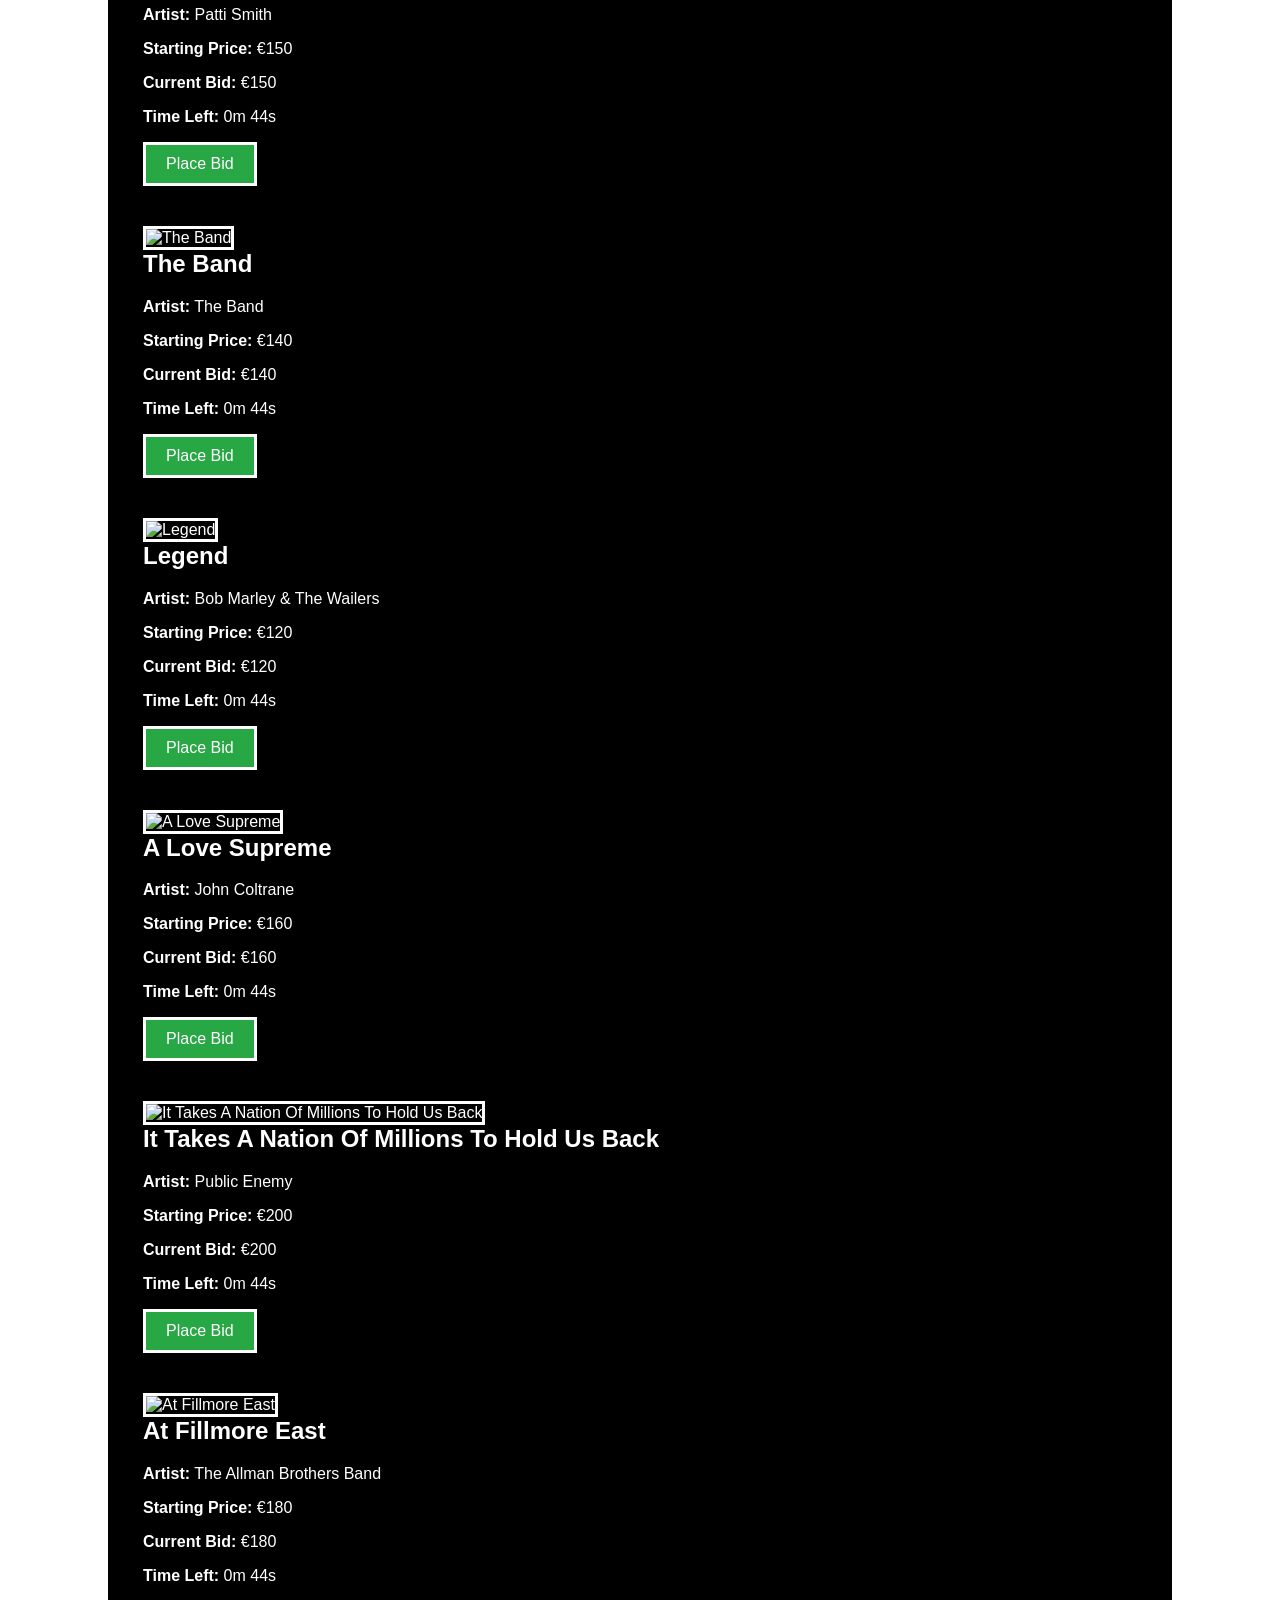
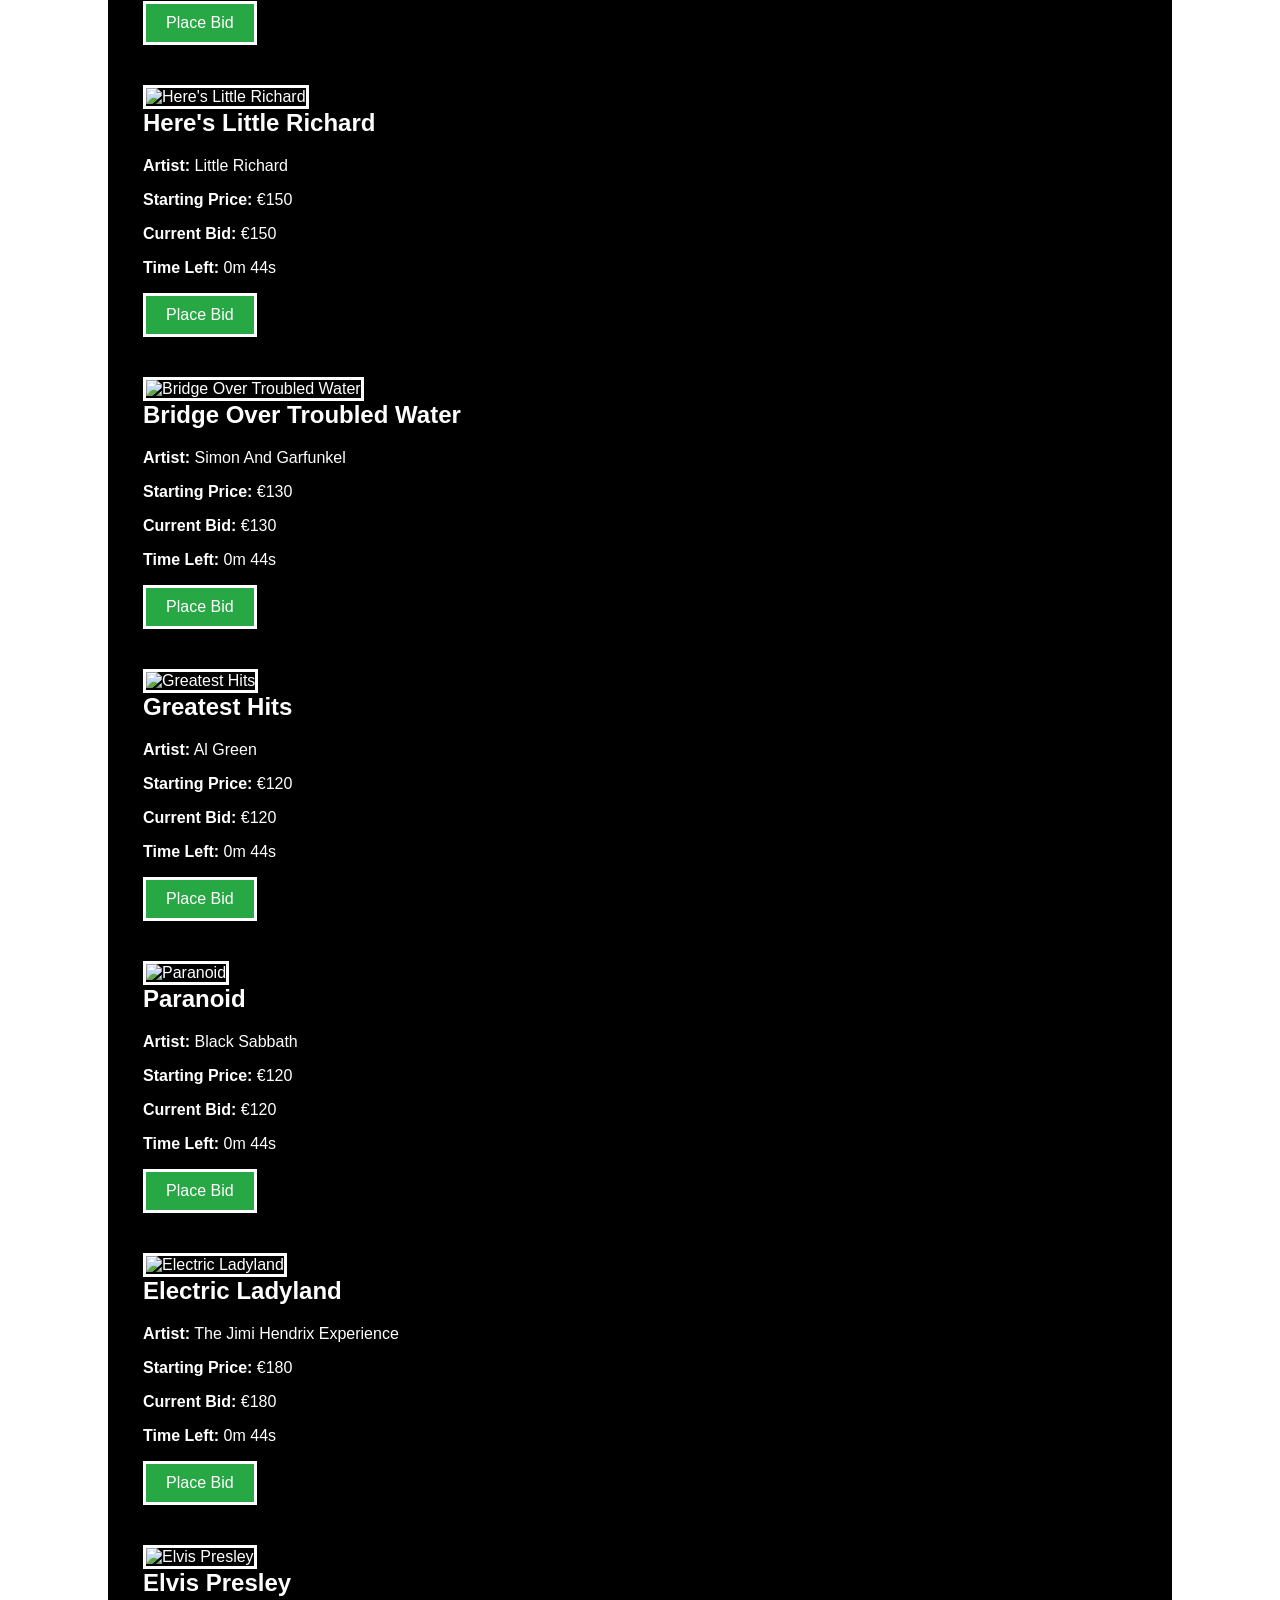
==== commit 9ba373cb: "FIXED BID RESET ISSUE, IMPLEMENTED RANDOMIZED CPU COUNTER BID LOGIC Fixed issue where placing consec" ====
--- a/src/main/resources/static/index.html
+++ b/src/main/resources/static/index.html
@@ -1204,9 +1204,9 @@
                 item.highestBidder = user;
                 localStorage.setItem("items", JSON.stringify(items));
 
-                showBidNotification("✅ Bid placed successfully!", "success");
+                showBidNotification("😊 Bid placed successfully!", "success");
                 fetchItems();
-                cpuBid(itemId);
+                cpuCounterBid(itemId);
               } else {
                 showBidNotification(
                   "⚠️ Bid must be higher than the current bid!",
@@ -1215,7 +1215,7 @@
               }
             } else {
               showBidNotification(
-                "❌ Bidding for this item has ended!",
+                "😔 Bidding for this item has ended!",
                 "error"
               );
             }
@@ -1243,27 +1243,34 @@
 
         if (!item.highestBidder || item.highestBidder === "CPU_Bidder") return;
 
+        const userBid = item.currentBid;
+        let cpuBidAmount = userBid + Math.floor(Math.random() * 10) + 1;
+
+        if (cpuBidAmount <= item.cpuMaxBid) {
+          item.currentBid = cpuBidAmount;
+          item.highestBidder = "CPU_Bidder";
+
+          if (item.highestBidder === "CPU_Bidder") {
+            let lostItems = JSON.parse(localStorage.getItem("lostItems")) || [];
+            if (!lostItems.some((lostItem) => lostItem.id === item.id)) {
+              lostItems.push(item);
+              localStorage.setItem("lostItems", JSON.stringify(lostItems));
+            }
+          }
+
+          localStorage.setItem("items", JSON.stringify(items));
+          fetchItems();
+        }
+      }
+
+      // FUNCTION TO SCHEDULE THE CPU COUNTER BID
+      function cpuCounterBid(itemId) {
+        const randomDelay =
+          Math.floor(Math.random() * (25000 - 5000 + 1)) + 5000;
+
         setTimeout(() => {
-          const userBid = item.currentBid;
-          let cpuBidAmount = userBid + Math.floor(Math.random() * 10) + 1;
-
-          if (cpuBidAmount <= item.cpuMaxBid) {
-            item.currentBid = cpuBidAmount;
-            item.highestBidder = "CPU_Bidder";
-
-            if (item.highestBidder === "CPU_Bidder") {
-              let lostItems =
-                JSON.parse(localStorage.getItem("lostItems")) || [];
-              if (!lostItems.some((lostItem) => lostItem.id === item.id)) {
-                lostItems.push(item);
-                localStorage.setItem("lostItems", JSON.stringify(lostItems));
-              }
-            }
-
-            localStorage.setItem("items", JSON.stringify(items));
-            fetchItems();
-          }
-        }, 5000);
+          cpuBid(itemId);
+        }, randomDelay);
       }
 
       // FUNCTION TO HANDLE CPU MAX BID
@@ -1341,7 +1348,7 @@
         if (wonItems.length > 0) {
           const wonItemNames = wonItems.map((item) => item.name).join(", ");
           showAuctionNotification(
-            `🏆 You won: ${wonItemNames}!`,
+            `😊 You won: ${wonItemNames}!`,
             "success",
             5000
           );
@@ -1350,7 +1357,7 @@
         if (lostItems.length > 0) {
           const lostItemNames = lostItems.map((item) => item.name).join(", ");
           showAuctionNotification(
-            `❌ You lost: ${lostItemNames}.`,
+            `😔 You lost: ${lostItemNames}.`,
             "error",
             5000
           );
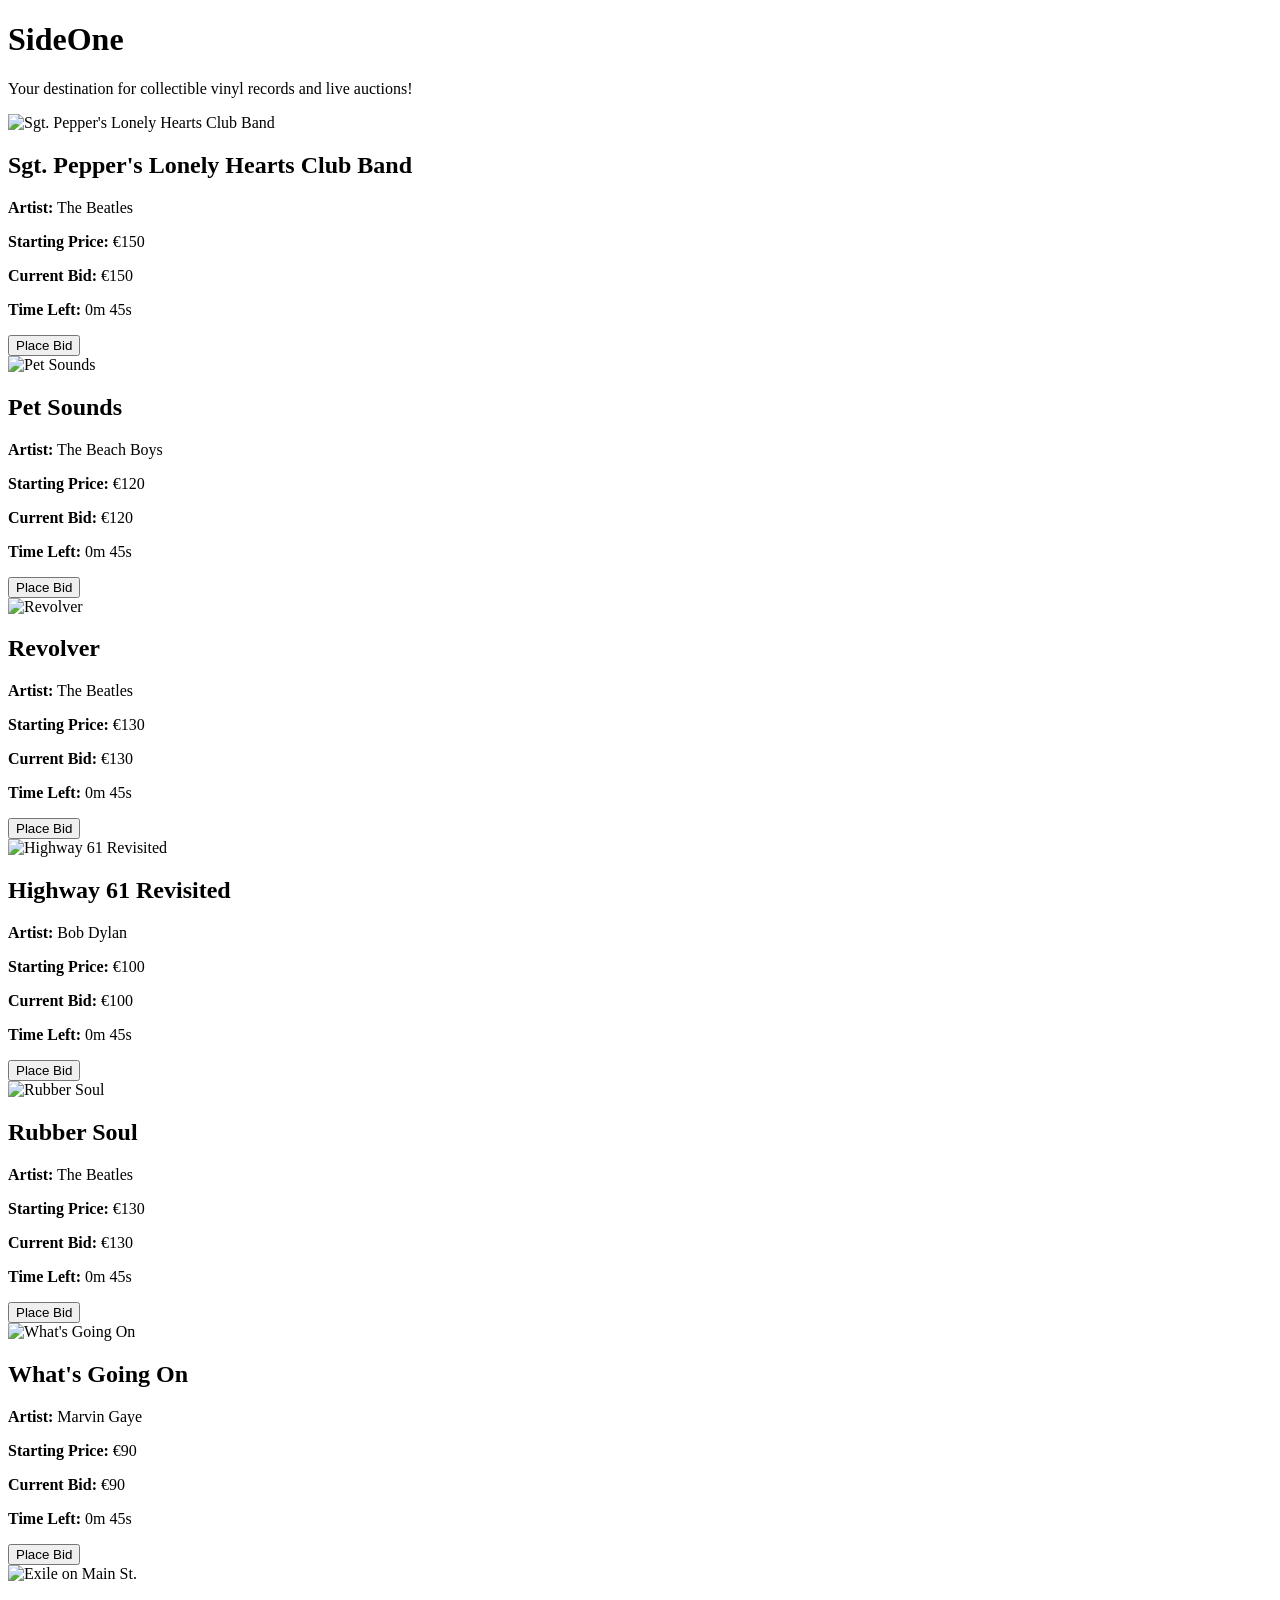
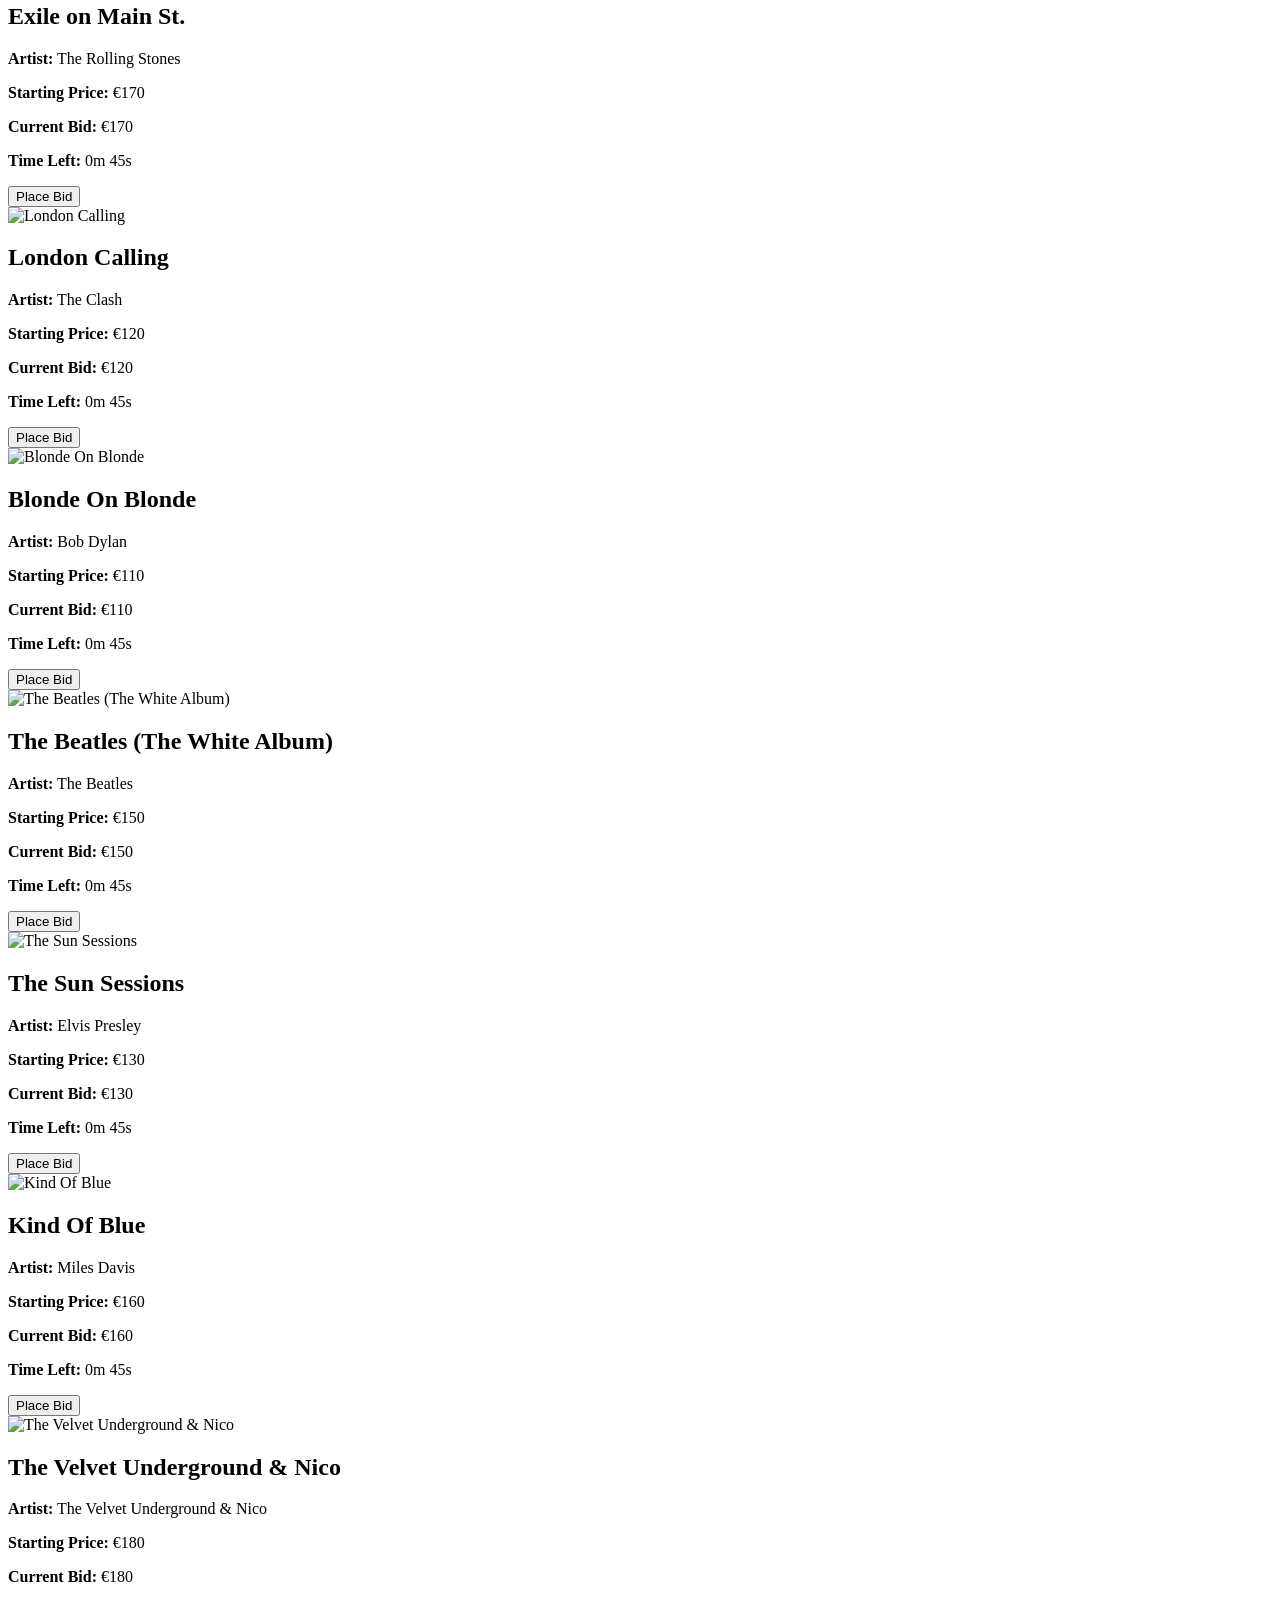
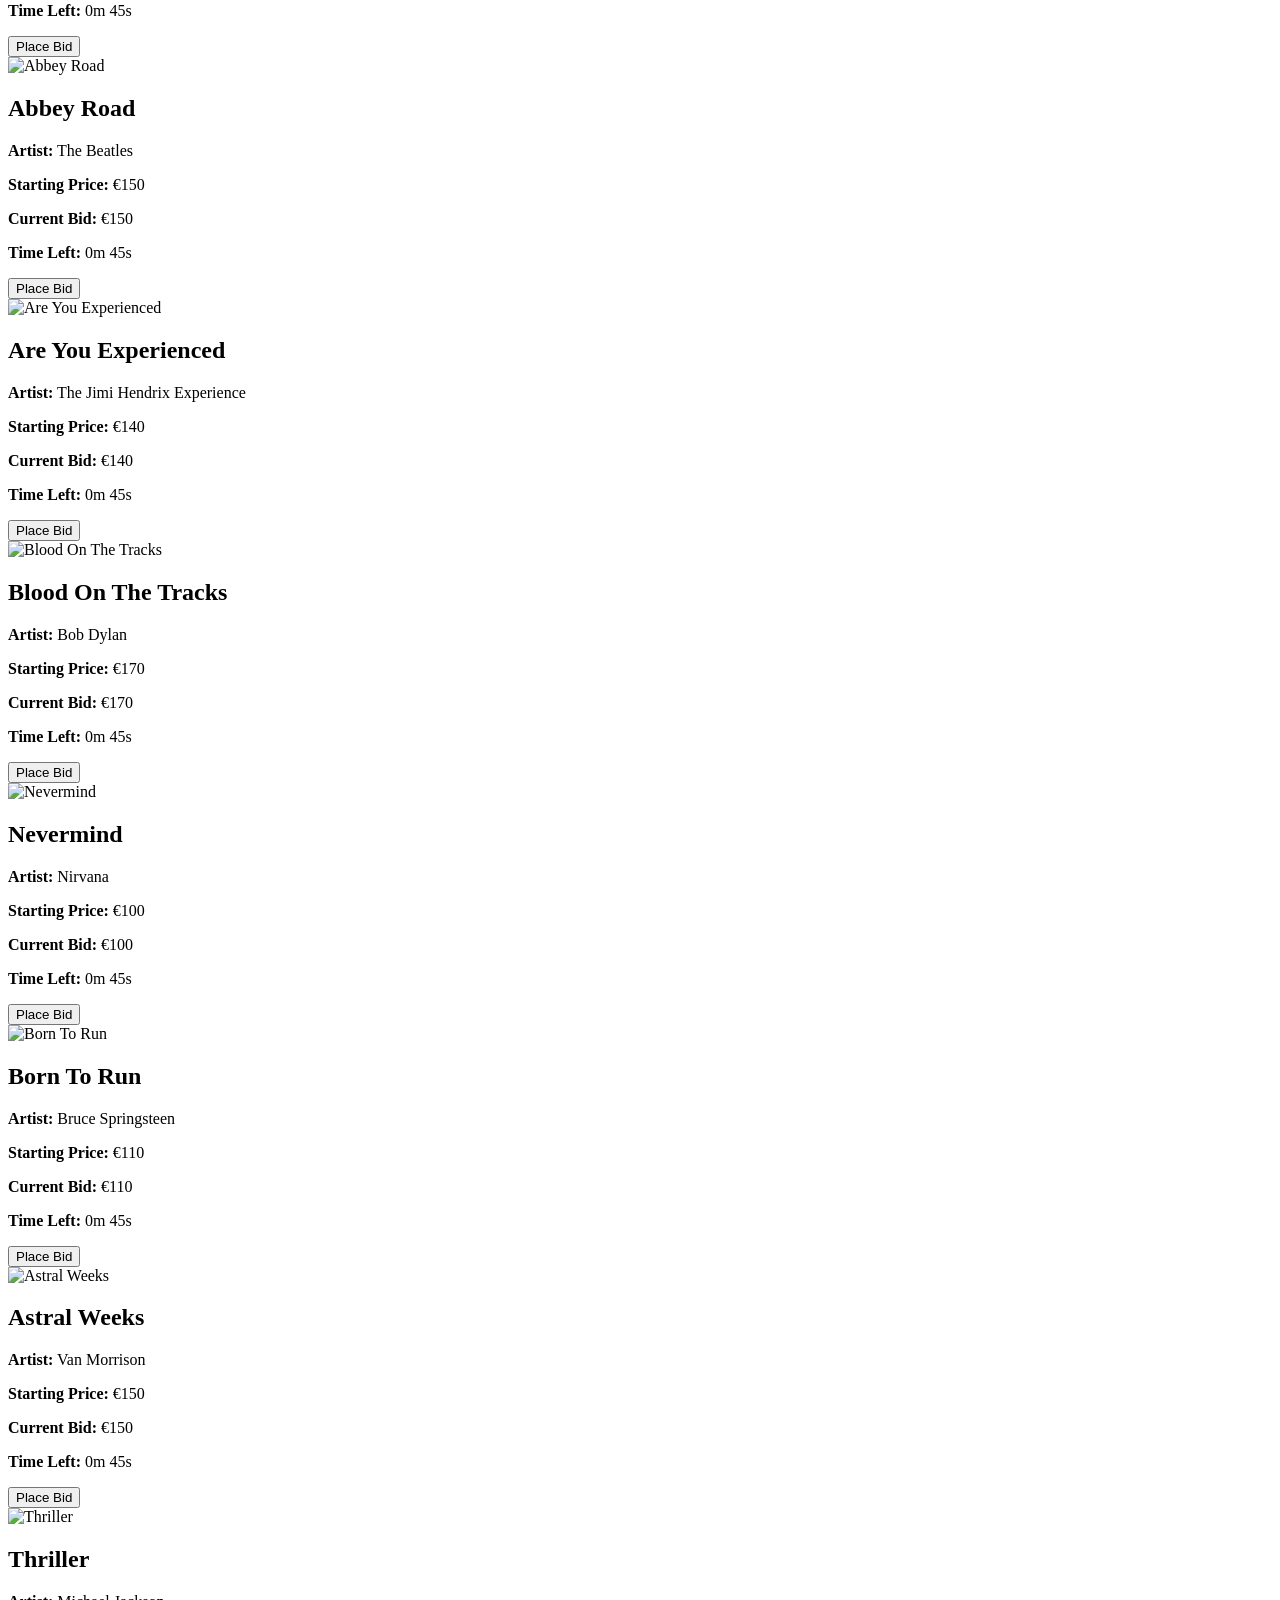
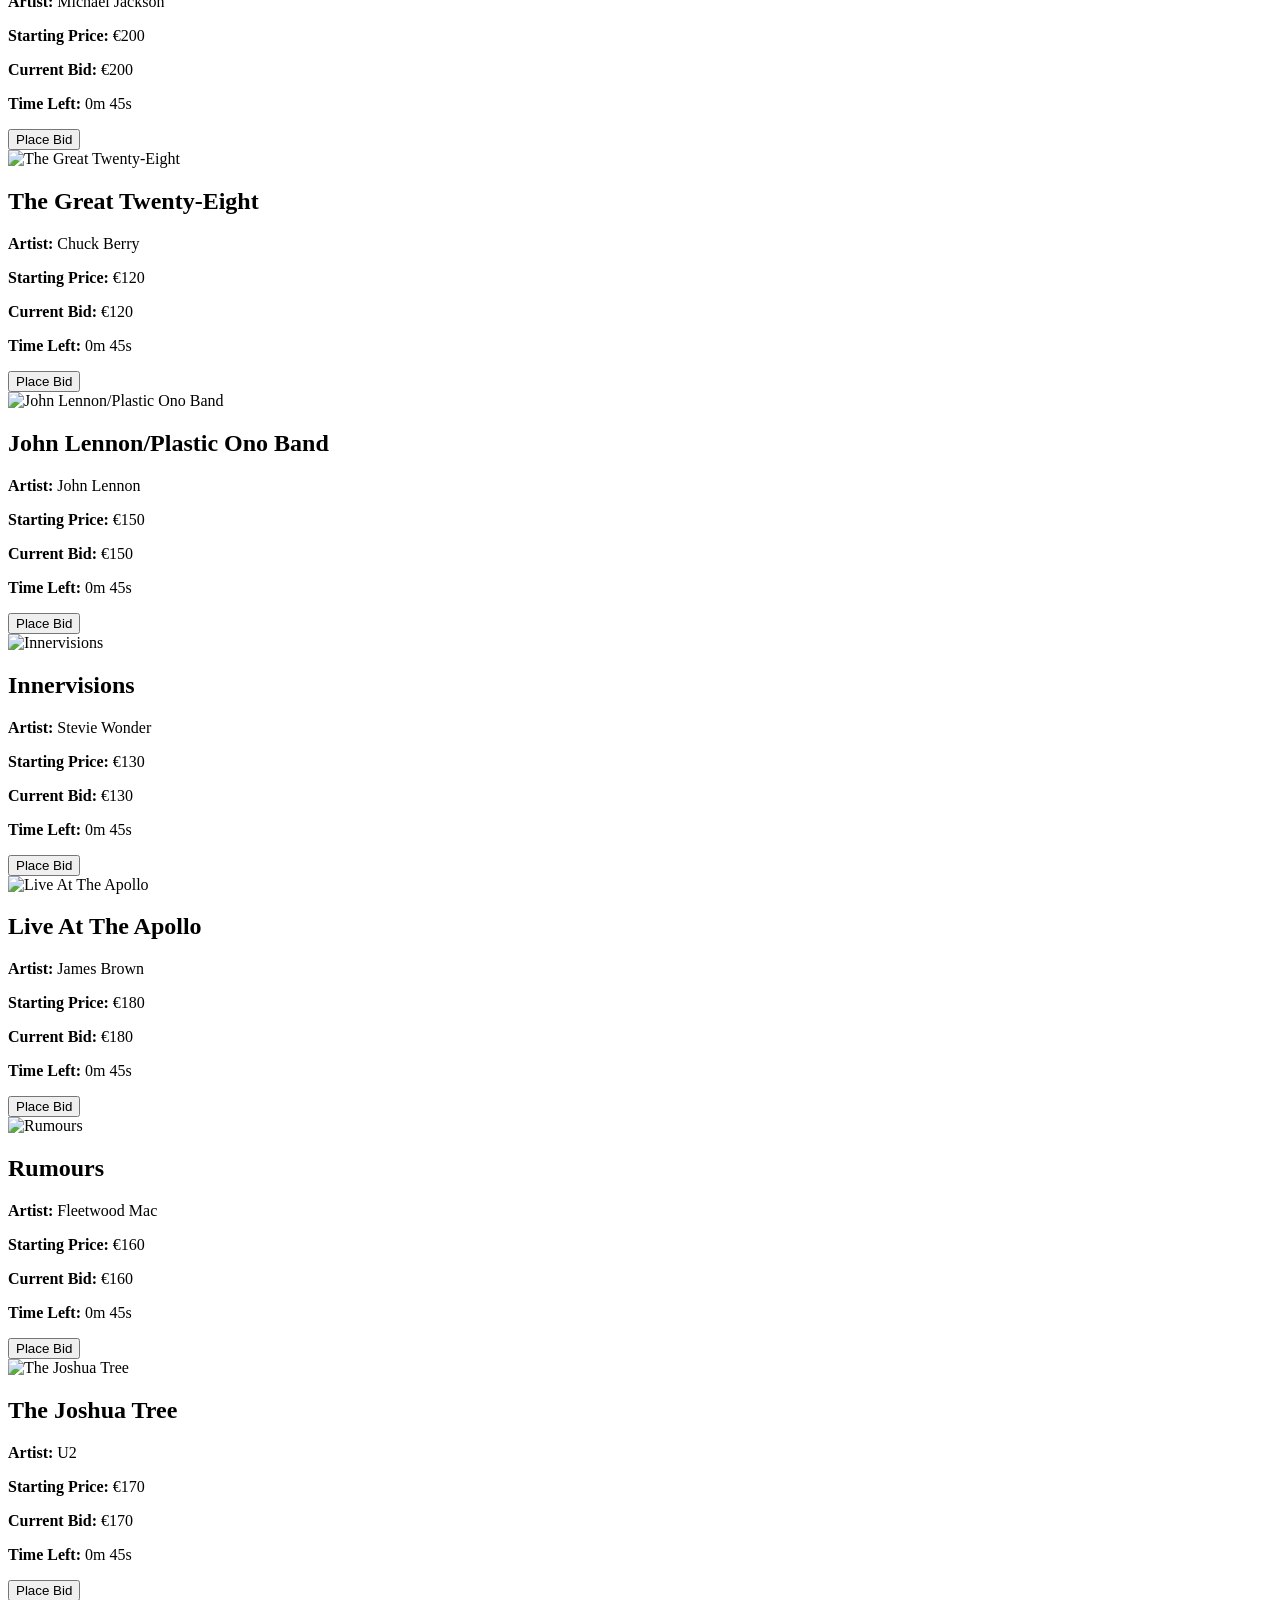
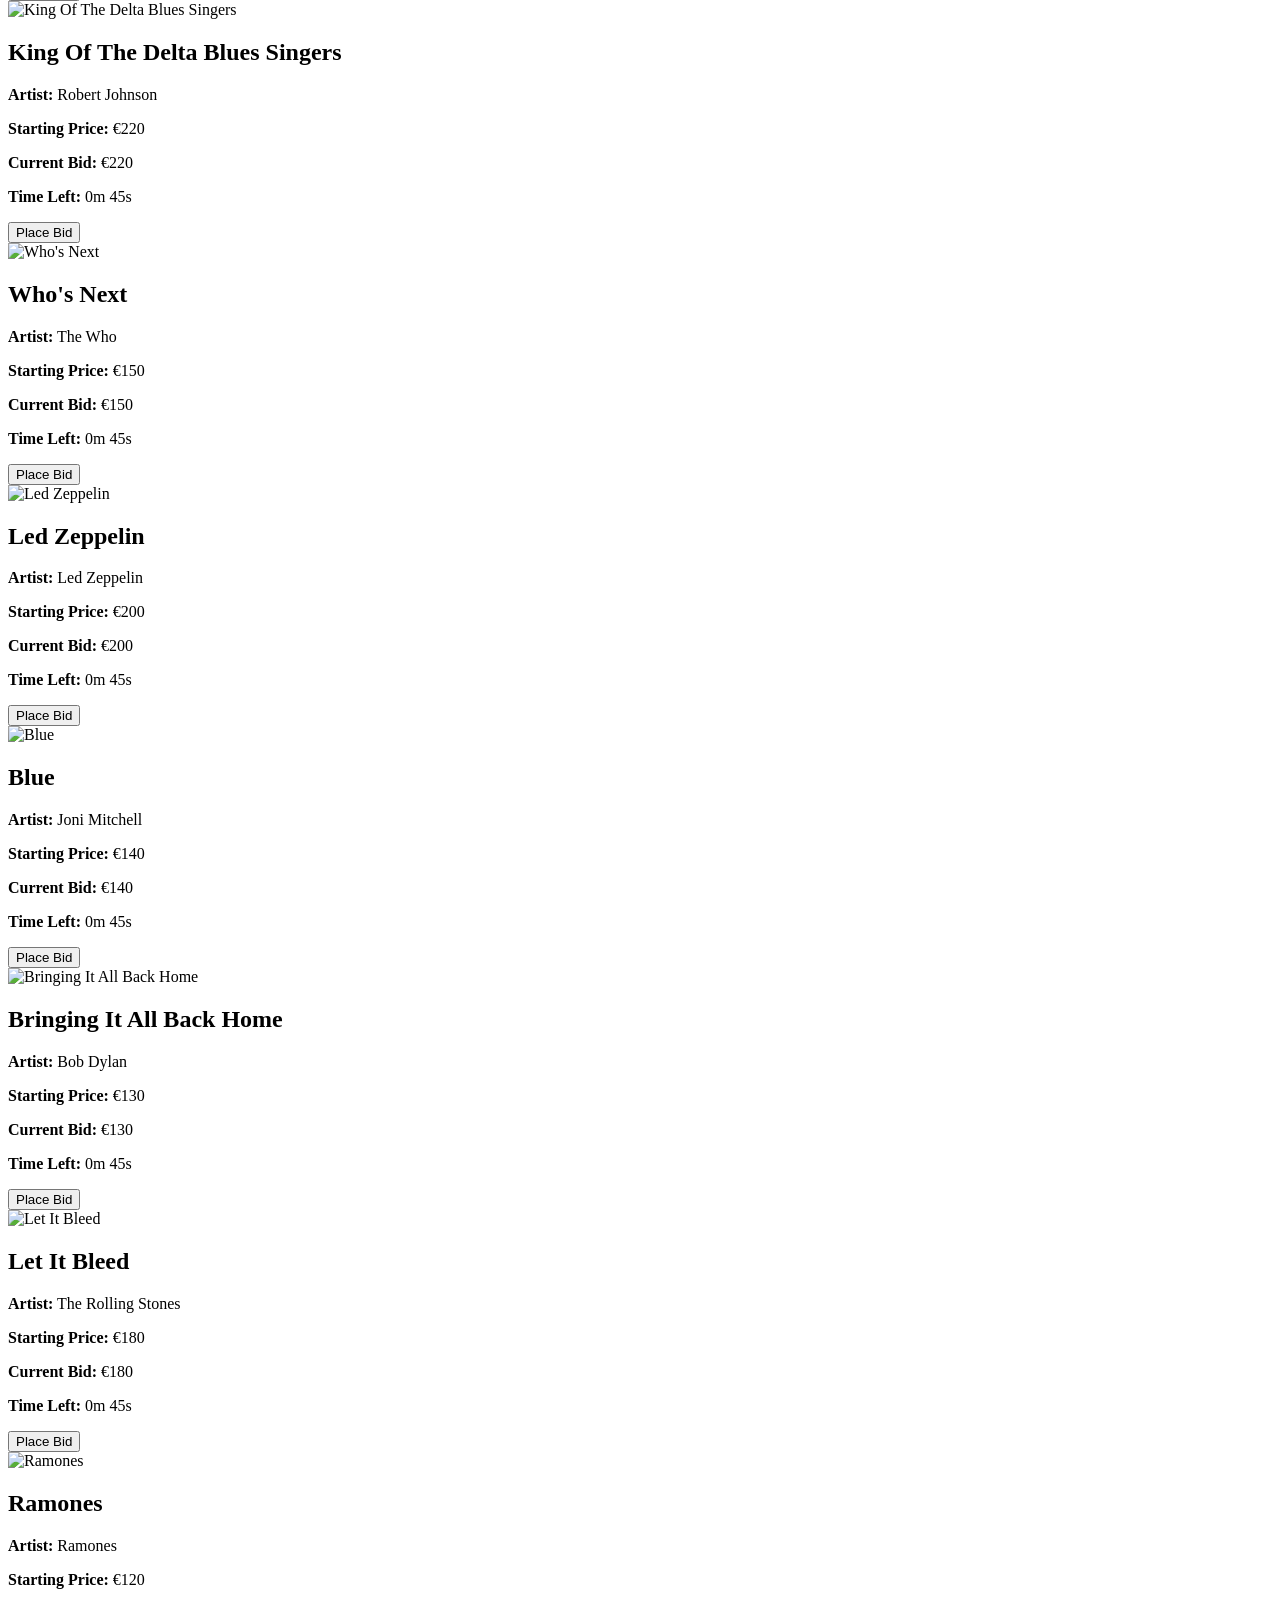
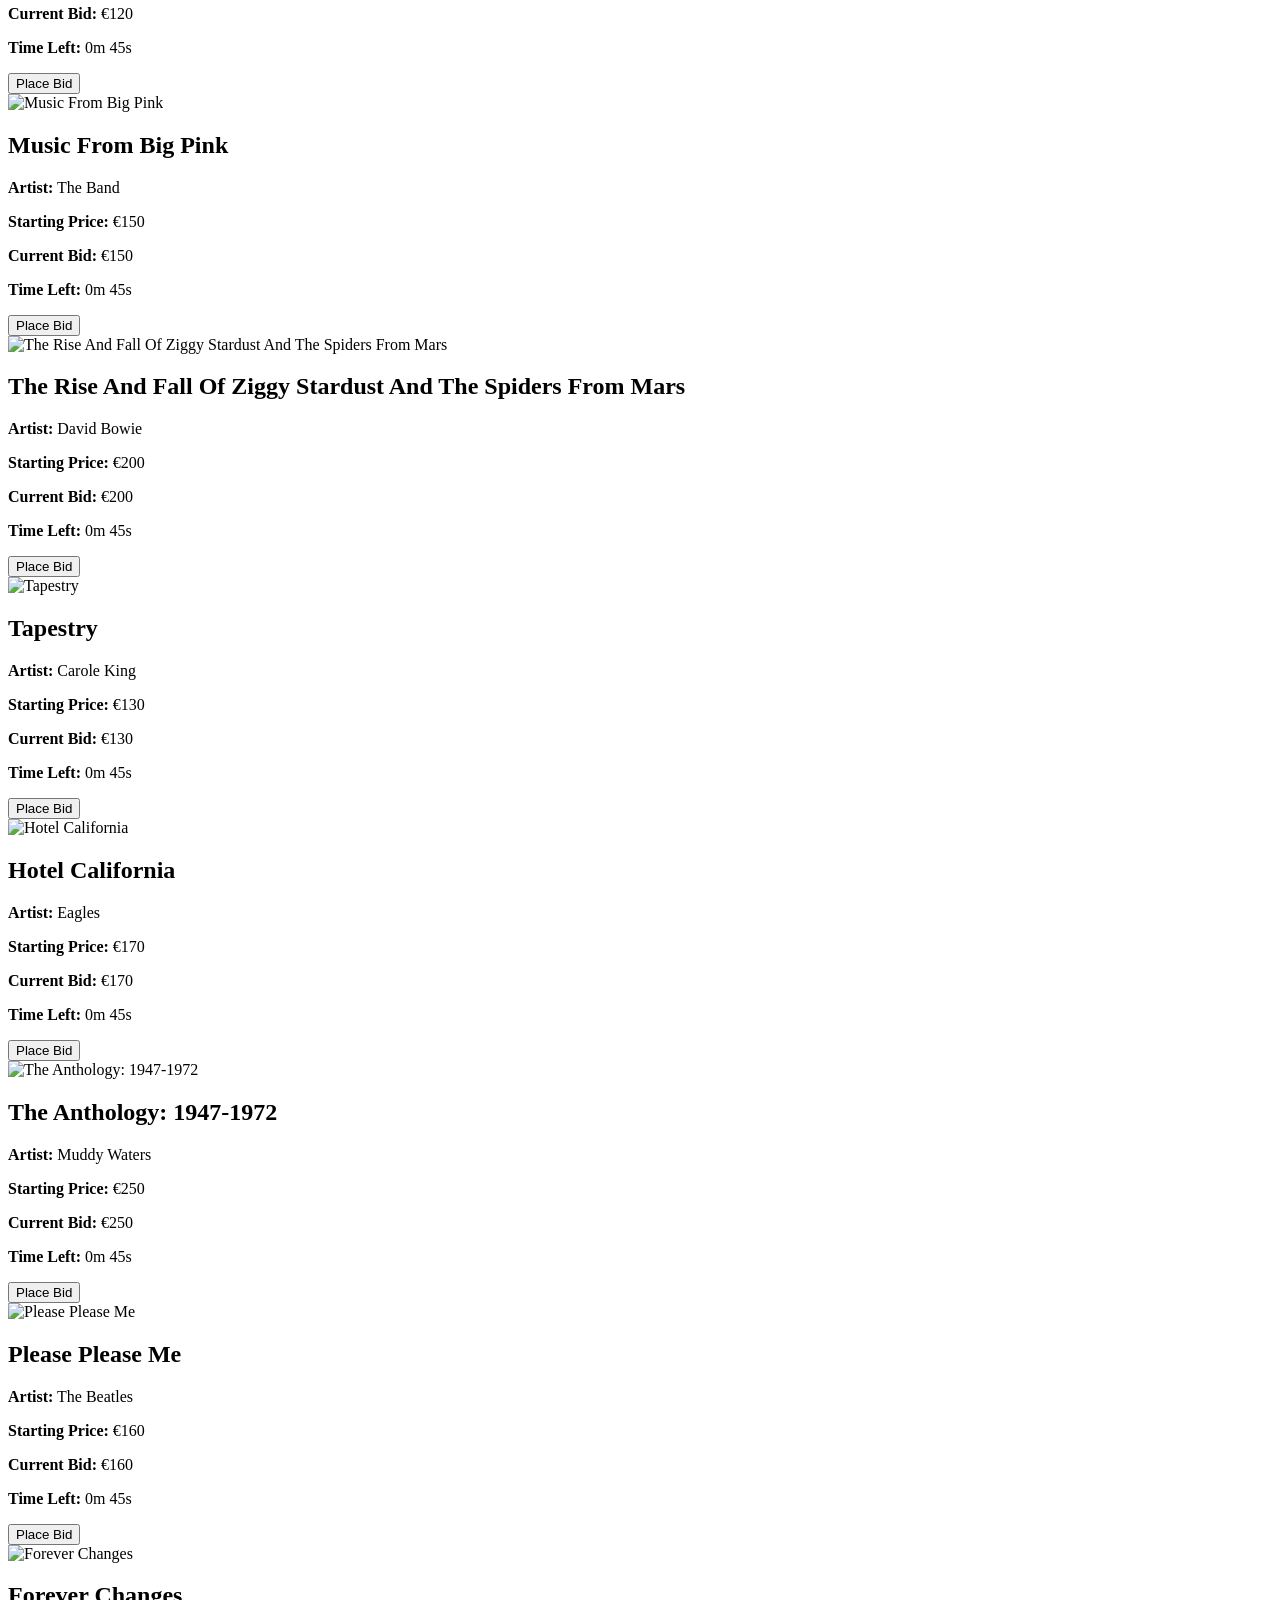
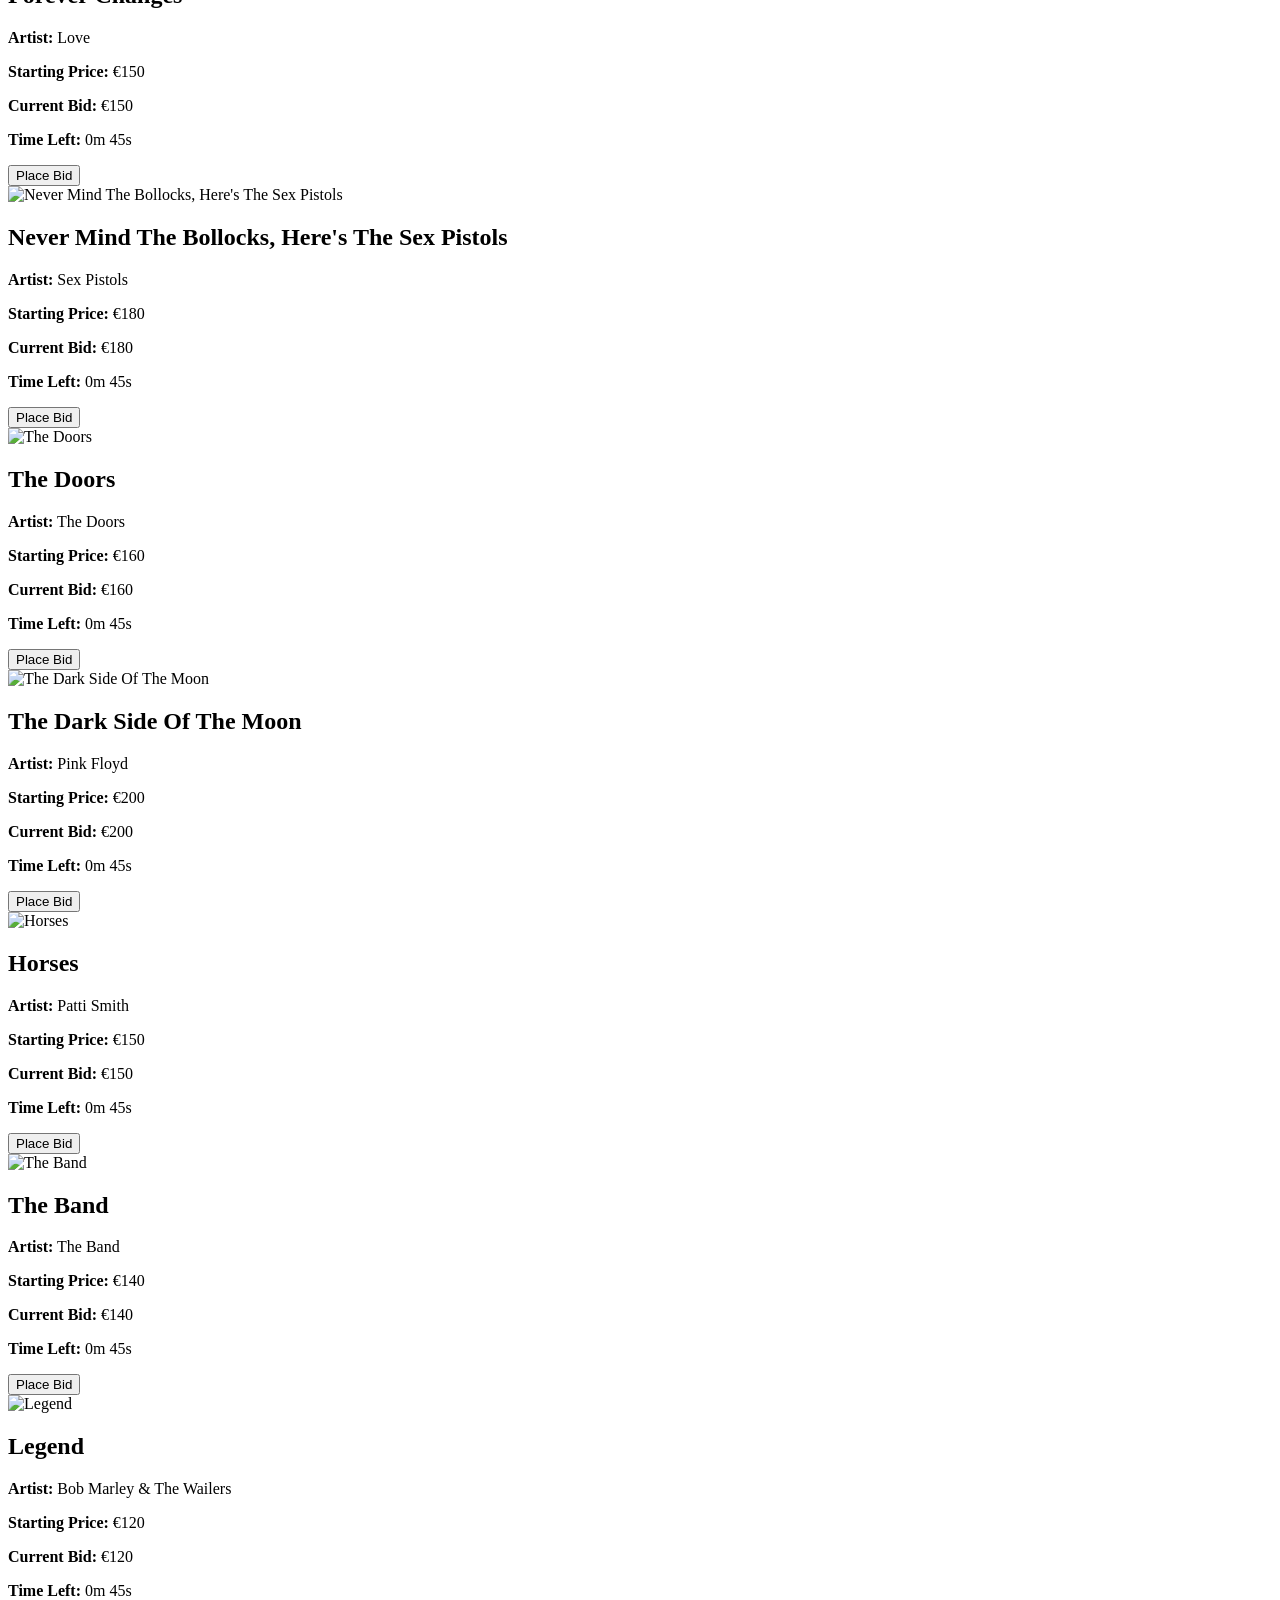
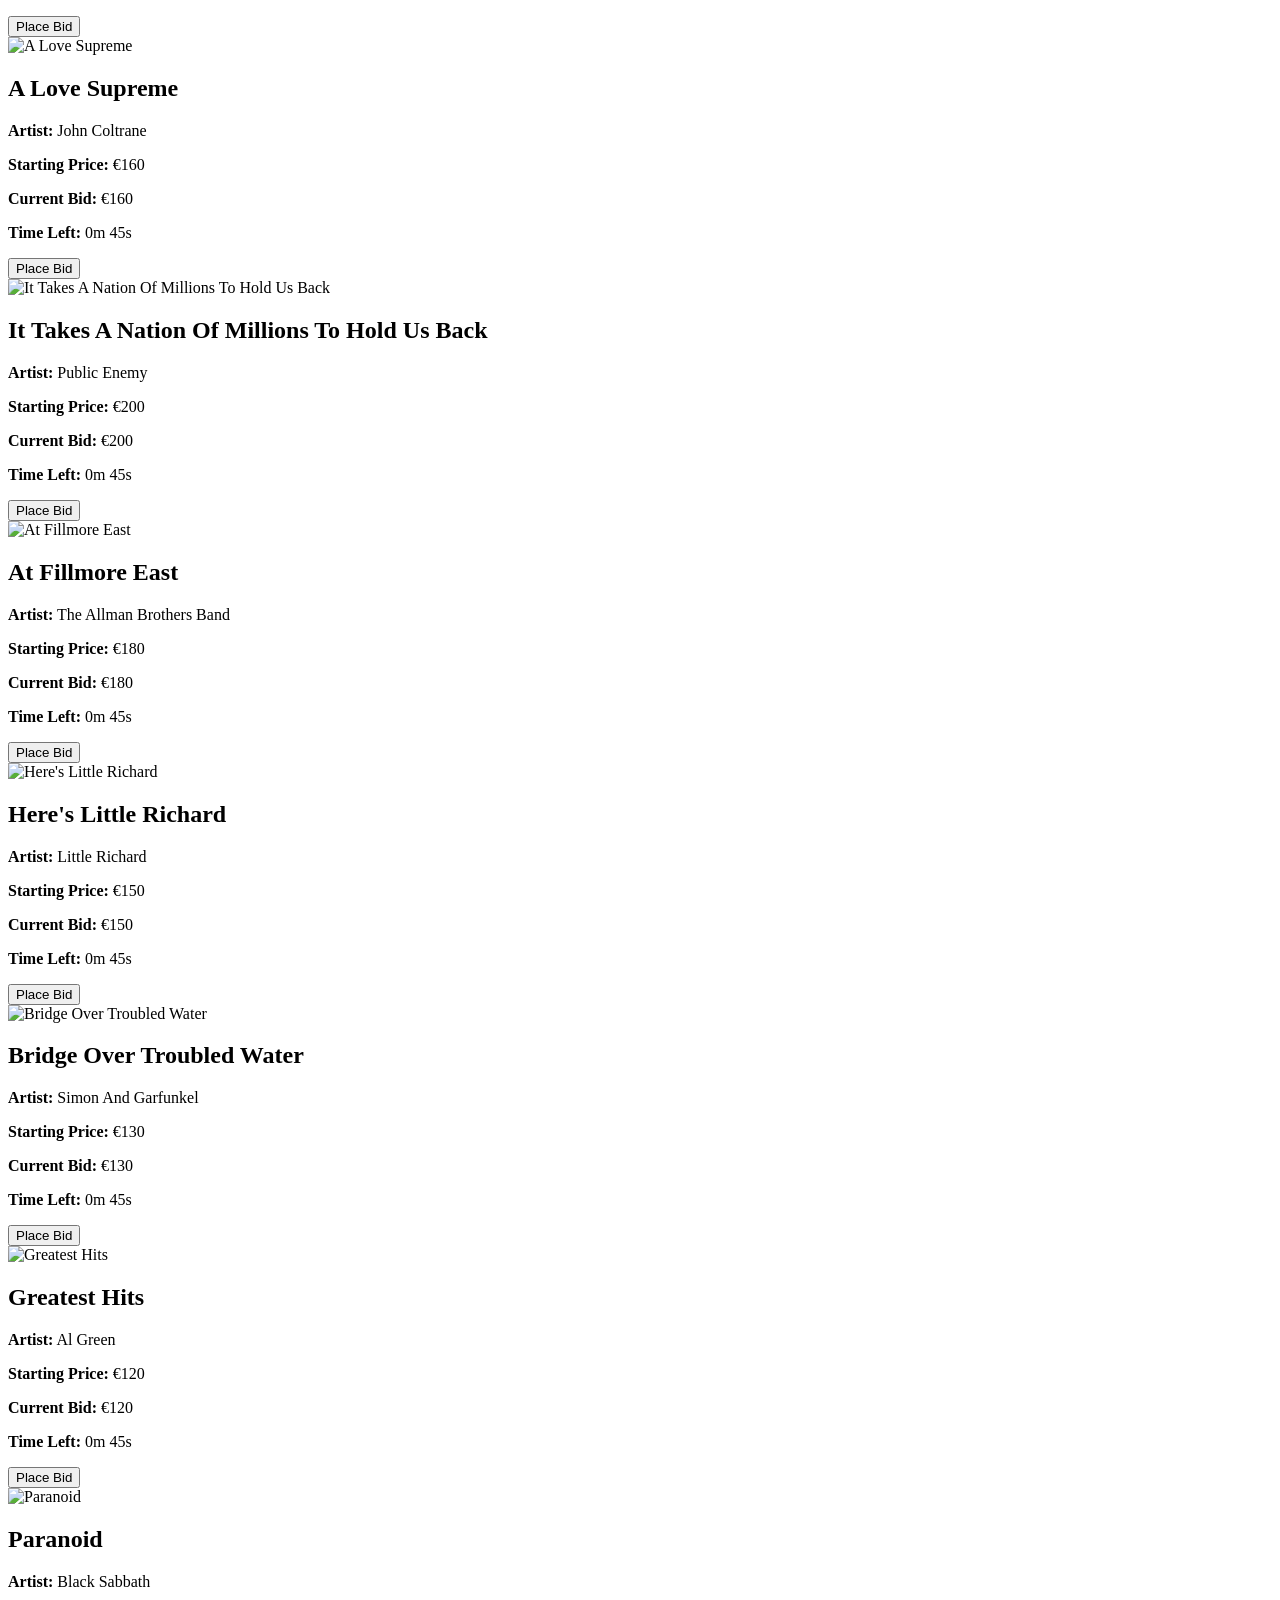
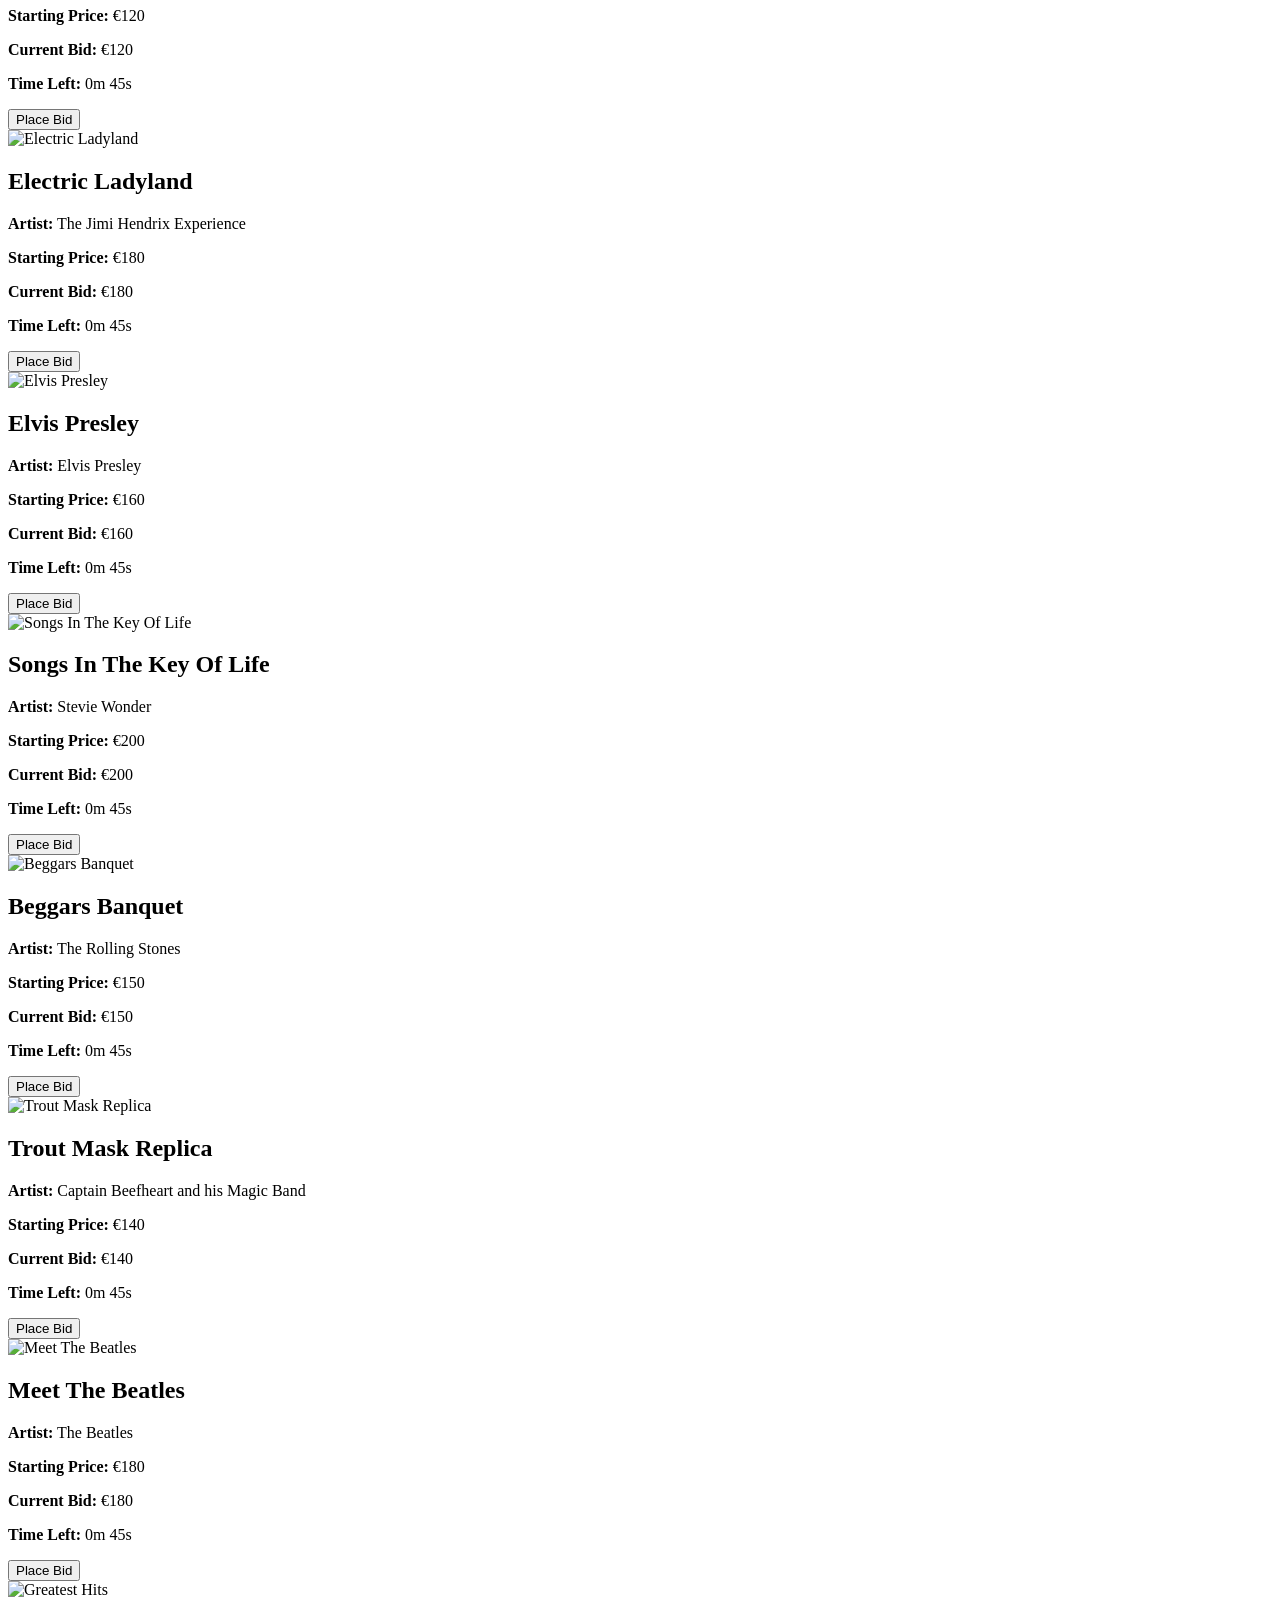
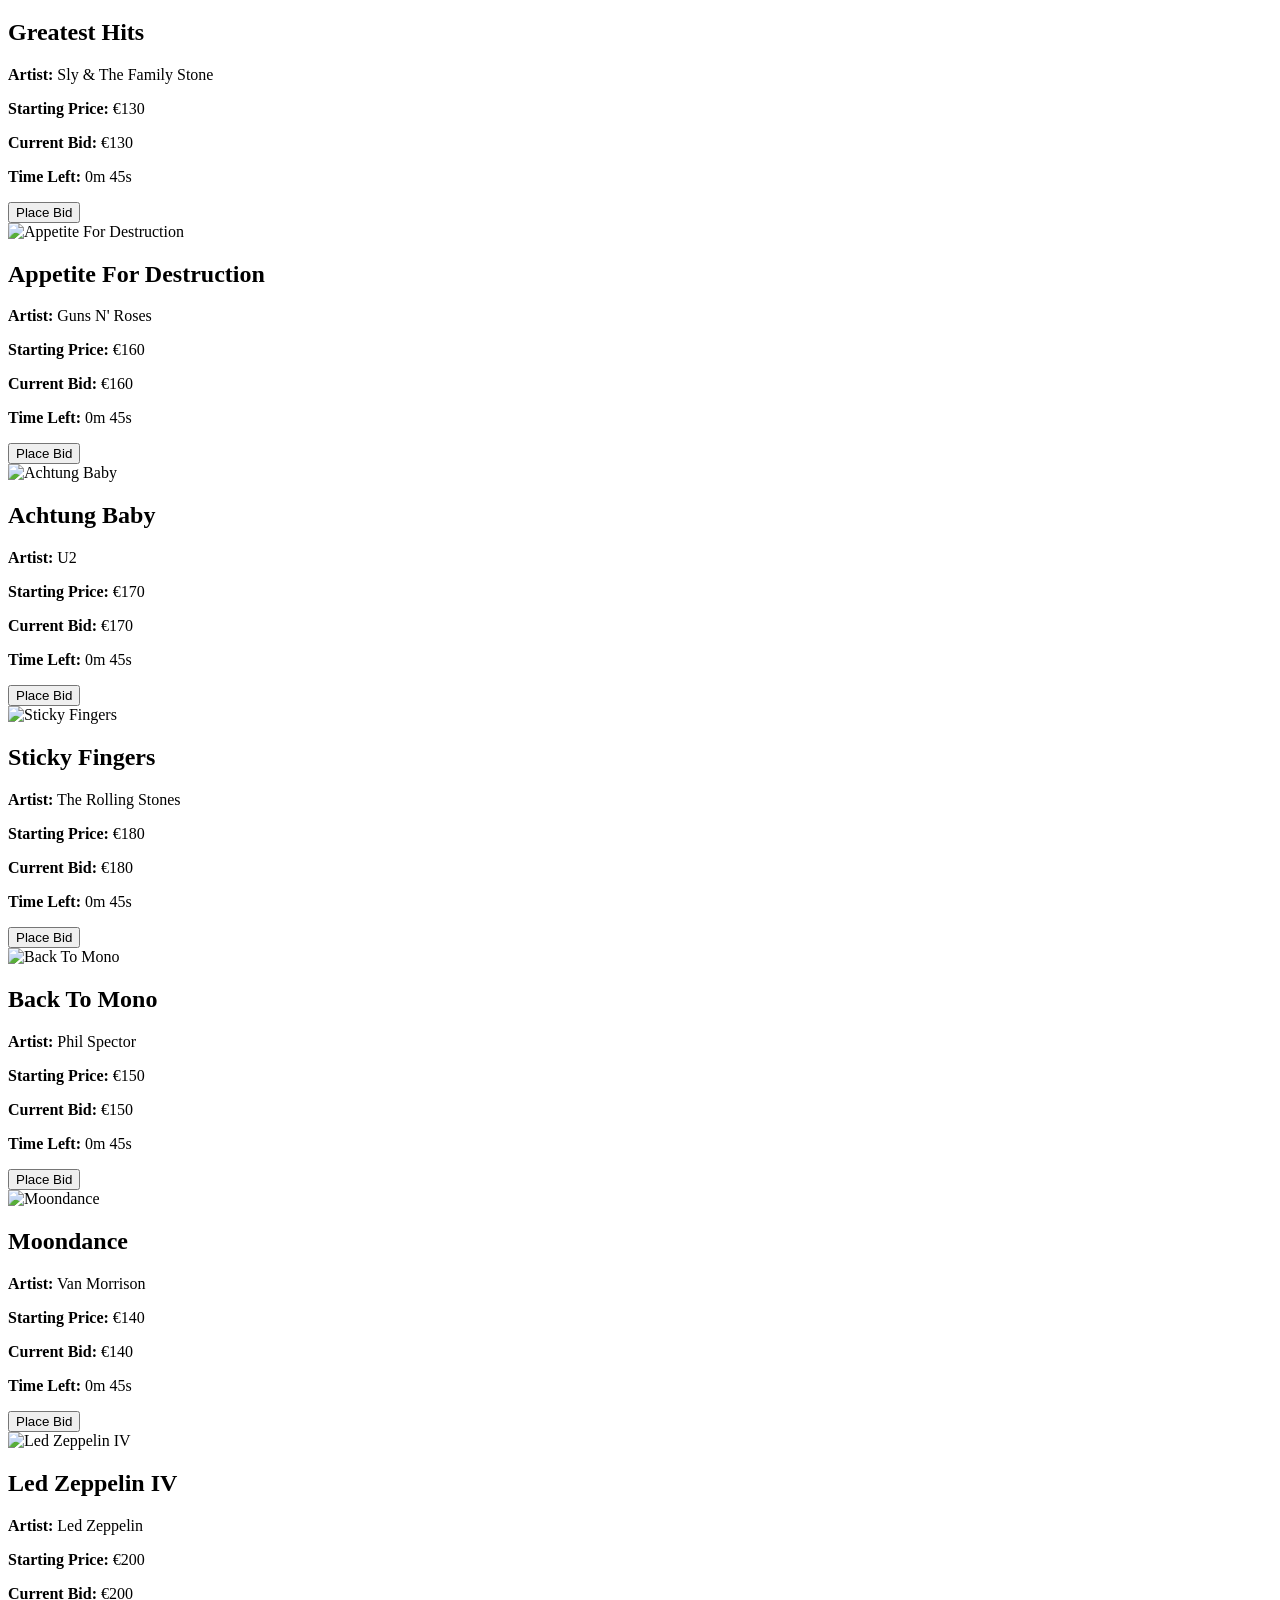
==== commit 6eb4f546: "REVERTED PROJECT BACK TO EARLIER STATE Had trouble compiling app, reverted project back to earlier s" ====
--- a/src/main/resources/static/index.html
+++ b/src/main/resources/static/index.html
@@ -5,240 +5,7 @@
     <meta name="viewport" content="width=device-width, initial-scale=1.0" />
     <title>SideOne - Vinyl Bidding</title>
     <link rel="icon" type="image/png" href="/images/vinylicon.png" />
-    <style>
-      @font-face {
-        font-family: "Roboto";
-        src: url("/fonts/Roboto-Regular.ttf") format("truetype");
-        font-weight: normal;
-        font-style: normal;
-      }
-
-      body {
-        font-family: "Roboto", Arial, sans-serif;
-        background: url("/images/music.jpg") fixed;
-        margin: 0;
-        padding: 0;
-      }
-
-      header {
-        background-color: #000000;
-        color: white;
-        padding: 10px 0;
-        text-align: center;
-      }
-
-      .container {
-        width: 80%;
-        margin: auto;
-        padding: 20px;
-        background-color: #000000;
-        color: #ffffff;
-        border: 3px solid #ffffff;
-      }
-
-      img {
-        border: 3px solid #ffffff;
-        max-width: 100%;
-        height: auto;
-      }
-
-      .item {
-        padding: 15px;
-        margin: 10px 0;
-        background-color: #000000;
-        color: #ffffff;
-      }
-
-      .item h2 {
-        margin-top: 0;
-      }
-
-      .item-details {
-        margin-bottom: 10px;
-      }
-
-      .item button {
-        padding: 10px 20px;
-        background-color: #28a745;
-        color: white;
-        border: 3px solid #ffffff;
-        cursor: pointer;
-        font-size: 16px;
-      }
-
-      .item button:hover {
-        background-color: #218838;
-      }
-
-      .notification {
-        position: fixed;
-        left: 50%;
-        transform: translateX(-50%);
-        text-align: center;
-        padding: 20px 40px;
-        border-radius: 5px;
-        font-size: 16px;
-        font-weight: bold;
-        color: white;
-        opacity: 1;
-        transition: opacity 0.5s ease;
-        z-index: 1000;
-        width: 400px;
-      }
-
-      .bid-notification {
-        top: 50%;
-      }
-
-      .auction-notifications {
-        position: fixed;
-        left: 50%;
-        transform: translateX(-50%);
-        text-align: center;
-        z-index: 1000;
-        display: flex;
-        flex-direction: column;
-        gap: 10px;
-      }
-
-      .auction-notifications.won {
-        top: 50%;
-        display: flex;
-        flex-direction: column;
-        gap: 5px;
-      }
-
-      .auction-notifications.lost {
-        top: calc(70%);
-        margin-top: 10px;
-        display: flex;
-        flex-direction: column;
-        gap: 5px;
-      }
-
-      .notification.success {
-        background-color: #4caf50;
-      }
-
-      .notification.error {
-        background-color: #f44336;
-      }
-
-      .notification.fade-out {
-        opacity: 0;
-      }
-
-      .bid-toast {
-        position: fixed;
-        top: 50%;
-        left: 50%;
-        transform: translate(-50%, -50%);
-        background: #fff;
-        padding: 20px;
-        border-radius: 8px;
-        box-shadow: 0 4px 10px rgba(0, 0, 0, 0.2);
-        text-align: center;
-        display: flex;
-        flex-direction: column;
-        gap: 10px;
-        min-width: 300px;
-        max-width: 90%;
-        z-index: 1000;
-      }
-
-      .bid-toast input {
-        width: 100%;
-        padding: 8px;
-        border: 1px solid #ccc;
-      }
-
-      .bid-toast button {
-        cursor: pointer;
-        padding: 8px 12px;
-        border: none;
-        font-size: 14px;
-      }
-
-      #confirmBidBtn {
-        background: #4caf50;
-        color: white;
-      }
-
-      #cancelBidBtn {
-        background: #f44336;
-        color: white;
-      }
-
-      .bid-toast input {
-        width: 100%;
-        padding: 5px;
-      }
-
-      .bid-toast button {
-        cursor: pointer;
-        padding: 5px 10px;
-        border: none;
-        transition: opacity 0.3s ease;
-      }
-
-      .bid-toast button:hover {
-        opacity: 0.7;
-      }
-
-      #confirmBidBtn {
-        background: #4caf50;
-        color: white;
-      }
-
-      #cancelBidBtn {
-        background: #f44336;
-        color: white;
-      }
-
-      footer {
-        background: black;
-        color: white;
-        position: fixed;
-        bottom: 0;
-        width: 100%;
-        box-sizing: border-box;
-        border: 2px solid white;
-        display: flex;
-        justify-content: space-between;
-        align-items: center;
-        padding: 5px 10px;
-      }
-
-      footer p {
-        margin: 0;
-        font-size: 14px;
-      }
-
-      .socials {
-        list-style-type: none;
-        padding: 0;
-        margin: 0;
-        display: flex;
-      }
-
-      .socials li {
-        margin-left: 10px;
-      }
-
-      .socials img {
-        width: 28px;
-        border: none;
-      }
-
-      .socials img:hover {
-        opacity: 0.5;
-      }
-
-      .socials a {
-        border: none;
-        text-decoration: none;
-      }
-    </style>
+    <link rel="stylesheet" th:href="@{/css/styles.css}" />
   </head>
   <body>
     <header>
@@ -248,7 +15,7 @@
 
     <div class="container">
       <div id="items-list"></div>
-      <!-- DYNAMICALLY POPULATED VINYL ITEMS -->
+      <!-- VINYL ITEMS DYNAMICALLY POPULATED BY JAVASCRIPT-->
     </div>
 
     <div id="toast" class="toast"></div>
@@ -286,814 +53,8 @@
         </li>
       </ul>
     </footer>
-
+    <!-- JAVASCRIPT -->
     <script>
-      if (!localStorage.getItem("items")) {
-        const initialItems = [
-          {
-            id: 1,
-            name: "Sgt. Pepper's Lonely Hearts Club Band",
-            artist: "The Beatles",
-            startingPrice: 150.0,
-            currentBid: 150.0,
-            image: "sergeant-peppers.jpg",
-          },
-          {
-            id: 2,
-            name: "Pet Sounds",
-            artist: "The Beach Boys",
-            startingPrice: 120.0,
-            currentBid: 120.0,
-            image: "pet-sounds.jpg",
-          },
-          {
-            id: 3,
-            name: "Revolver",
-            artist: "The Beatles",
-            startingPrice: 130.0,
-            currentBid: 130.0,
-            image: "revolver.jpg",
-          },
-          {
-            id: 4,
-            name: "Highway 61 Revisited",
-            artist: "Bob Dylan",
-            startingPrice: 100.0,
-            currentBid: 100.0,
-            image: "highway-61.jpg",
-          },
-          {
-            id: 5,
-            name: "Rubber Soul",
-            artist: "The Beatles",
-            startingPrice: 130.0,
-            currentBid: 130.0,
-            image: "rubber-soul.jpg",
-          },
-          {
-            id: 6,
-            name: "What's Going On",
-            artist: "Marvin Gaye",
-            startingPrice: 90.0,
-            currentBid: 90.0,
-            image: "whats-going-on.jpg",
-          },
-          {
-            id: 7,
-            name: "Exile on Main St.",
-            artist: "The Rolling Stones",
-            startingPrice: 170.0,
-            currentBid: 170.0,
-            image: "exile-on-main-st.jpg",
-          },
-          {
-            id: 8,
-            name: "London Calling",
-            artist: "The Clash",
-            startingPrice: 120.0,
-            currentBid: 120.0,
-            image: "london-calling.jpg",
-          },
-          {
-            id: 9,
-            name: "Blonde On Blonde",
-            artist: "Bob Dylan",
-            startingPrice: 110.0,
-            currentBid: 110.0,
-            image: "blonde-on-blonde.jpg",
-          },
-          {
-            id: 10,
-            name: "The Beatles (The White Album)",
-            artist: "The Beatles",
-            startingPrice: 150.0,
-            currentBid: 150.0,
-            image: "beatles-white-album.jpg",
-          },
-          {
-            id: 11,
-            name: "The Sun Sessions",
-            artist: "Elvis Presley",
-            startingPrice: 130.0,
-            currentBid: 130.0,
-            image: "sun-sessions.jpg",
-          },
-          {
-            id: 12,
-            name: "Kind Of Blue",
-            artist: "Miles Davis",
-            startingPrice: 160.0,
-            currentBid: 160.0,
-            image: "kind-of-blue.jpg",
-          },
-          {
-            id: 13,
-            name: "The Velvet Underground & Nico",
-            artist: "The Velvet Underground & Nico",
-            startingPrice: 180.0,
-            currentBid: 180.0,
-            image: "velvet-underground.jpg",
-          },
-          {
-            id: 14,
-            name: "Abbey Road",
-            artist: "The Beatles",
-            startingPrice: 150.0,
-            currentBid: 150.0,
-            image: "abbey-road.jpg",
-          },
-          {
-            id: 15,
-            name: "Are You Experienced",
-            artist: "The Jimi Hendrix Experience",
-            startingPrice: 140.0,
-            currentBid: 140.0,
-            image: "are-you-experienced.jpg",
-          },
-          {
-            id: 16,
-            name: "Blood On The Tracks",
-            artist: "Bob Dylan",
-            startingPrice: 170.0,
-            currentBid: 170.0,
-            image: "blood-on-the-tracks.jpg",
-          },
-          {
-            id: 17,
-            name: "Nevermind",
-            artist: "Nirvana",
-            startingPrice: 100.0,
-            currentBid: 100.0,
-            image: "nevermind.jpg",
-          },
-          {
-            id: 18,
-            name: "Born To Run",
-            artist: "Bruce Springsteen",
-            startingPrice: 110.0,
-            currentBid: 110.0,
-            image: "born-to-run.jpg",
-          },
-          {
-            id: 19,
-            name: "Astral Weeks",
-            artist: "Van Morrison",
-            startingPrice: 150.0,
-            currentBid: 150.0,
-            image: "astral-weeks.jpg",
-          },
-          {
-            id: 20,
-            name: "Thriller",
-            artist: "Michael Jackson",
-            startingPrice: 200.0,
-            currentBid: 200.0,
-            image: "thriller.jpg",
-          },
-          {
-            id: 21,
-            name: "The Great Twenty-Eight",
-            artist: "Chuck Berry",
-            startingPrice: 120.0,
-            currentBid: 120.0,
-            image: "great-twenty-eight.jpg",
-          },
-          {
-            id: 22,
-            name: "John Lennon/Plastic Ono Band",
-            artist: "John Lennon",
-            startingPrice: 150.0,
-            currentBid: 150.0,
-            image: "plastic-ono-band.jpg",
-          },
-          {
-            id: 23,
-            name: "Innervisions",
-            artist: "Stevie Wonder",
-            startingPrice: 130.0,
-            currentBid: 130.0,
-            image: "innervisions.jpg",
-          },
-          {
-            id: 24,
-            name: "Live At The Apollo",
-            artist: "James Brown",
-            startingPrice: 180.0,
-            currentBid: 180.0,
-            image: "live-at-apollo.jpg",
-          },
-          {
-            id: 25,
-            name: "Rumours",
-            artist: "Fleetwood Mac",
-            startingPrice: 160.0,
-            currentBid: 160.0,
-            image: "rumours.jpg",
-          },
-          {
-            id: 26,
-            name: "The Joshua Tree",
-            artist: "U2",
-            startingPrice: 170.0,
-            currentBid: 170.0,
-            image: "joshua-tree.jpg",
-          },
-          {
-            id: 27,
-            name: "King Of The Delta Blues Singers",
-            artist: "Robert Johnson",
-            startingPrice: 220.0,
-            currentBid: 220.0,
-            image: "king-of-delta-blues.jpg",
-          },
-          {
-            id: 28,
-            name: "Who's Next",
-            artist: "The Who",
-            startingPrice: 150.0,
-            currentBid: 150.0,
-            image: "whos-next.jpg",
-          },
-          {
-            id: 29,
-            name: "Led Zeppelin",
-            artist: "Led Zeppelin",
-            startingPrice: 200.0,
-            currentBid: 200.0,
-            image: "led-zeppelin.jpg",
-          },
-          {
-            id: 30,
-            name: "Blue",
-            artist: "Joni Mitchell",
-            startingPrice: 140.0,
-            currentBid: 140.0,
-            image: "blue.jpg",
-          },
-          {
-            id: 31,
-            name: "Bringing It All Back Home",
-            artist: "Bob Dylan",
-            startingPrice: 130.0,
-            currentBid: 130.0,
-            image: "bringing-it-all-back-home.jpg",
-          },
-          {
-            id: 32,
-            name: "Let It Bleed",
-            artist: "The Rolling Stones",
-            startingPrice: 180.0,
-            currentBid: 180.0,
-            image: "let-it-bleed.jpg",
-          },
-          {
-            id: 33,
-            name: "Ramones",
-            artist: "Ramones",
-            startingPrice: 120.0,
-            currentBid: 120.0,
-            image: "ramones.jpg",
-          },
-          {
-            id: 34,
-            name: "Music From Big Pink",
-            artist: "The Band",
-            startingPrice: 150.0,
-            currentBid: 150.0,
-            image: "music-from-big-pink.jpg",
-          },
-          {
-            id: 35,
-            name: "The Rise And Fall Of Ziggy Stardust And The Spiders From Mars",
-            artist: "David Bowie",
-            startingPrice: 200.0,
-            currentBid: 200.0,
-            image: "ziggy-stardust.jpg",
-          },
-          {
-            id: 36,
-            name: "Tapestry",
-            artist: "Carole King",
-            startingPrice: 130.0,
-            currentBid: 130.0,
-            image: "tapestry.jpg",
-          },
-          {
-            id: 37,
-            name: "Hotel California",
-            artist: "Eagles",
-            startingPrice: 170.0,
-            currentBid: 170.0,
-            image: "hotel-california.jpg",
-          },
-          {
-            id: 38,
-            name: "The Anthology: 1947-1972",
-            artist: "Muddy Waters",
-            startingPrice: 250.0,
-            currentBid: 250.0,
-            image: "the-anthology.jpg",
-          },
-          {
-            id: 39,
-            name: "Please Please Me",
-            artist: "The Beatles",
-            startingPrice: 160.0,
-            currentBid: 160.0,
-            image: "please-please-me.jpg",
-          },
-          {
-            id: 40,
-            name: "Forever Changes",
-            artist: "Love",
-            startingPrice: 150.0,
-            currentBid: 150.0,
-            image: "forever-changes.jpg",
-          },
-          {
-            id: 41,
-            name: "Never Mind The Bollocks, Here's The Sex Pistols",
-            artist: "Sex Pistols",
-            startingPrice: 180.0,
-            currentBid: 180.0,
-            image: "never-mind-the-bollocks.jpg",
-          },
-          {
-            id: 42,
-            name: "The Doors",
-            artist: "The Doors",
-            startingPrice: 160.0,
-            currentBid: 160.0,
-            image: "the-doors.jpg",
-          },
-          {
-            id: 43,
-            name: "The Dark Side Of The Moon",
-            artist: "Pink Floyd",
-            startingPrice: 200.0,
-            currentBid: 200.0,
-            image: "dark-side-of-the-moon.jpg",
-          },
-          {
-            id: 44,
-            name: "Horses",
-            artist: "Patti Smith",
-            startingPrice: 150.0,
-            currentBid: 150.0,
-            image: "horses.jpg",
-          },
-          {
-            id: 45,
-            name: "The Band",
-            artist: "The Band",
-            startingPrice: 140.0,
-            currentBid: 140.0,
-            image: "the-band.jpg",
-          },
-          {
-            id: 46,
-            name: "Legend",
-            artist: "Bob Marley & The Wailers",
-            startingPrice: 120.0,
-            currentBid: 120.0,
-            image: "legend.jpg",
-          },
-          {
-            id: 47,
-            name: "A Love Supreme",
-            artist: "John Coltrane",
-            startingPrice: 160.0,
-            currentBid: 160.0,
-            image: "a-love-supreme.jpg",
-          },
-          {
-            id: 48,
-            name: "It Takes A Nation Of Millions To Hold Us Back",
-            artist: "Public Enemy",
-            startingPrice: 200.0,
-            currentBid: 200.0,
-            image: "it-takes-a-nation.jpg",
-          },
-          {
-            id: 49,
-            name: "At Fillmore East",
-            artist: "The Allman Brothers Band",
-            startingPrice: 180.0,
-            currentBid: 180.0,
-            image: "at-fillmore-east.jpg",
-          },
-          {
-            id: 50,
-            name: "Here's Little Richard",
-            artist: "Little Richard",
-            startingPrice: 150.0,
-            currentBid: 150.0,
-            image: "heres-little-richard.jpg",
-          },
-          {
-            id: 51,
-            name: "Bridge Over Troubled Water",
-            artist: "Simon And Garfunkel",
-            startingPrice: 130.0,
-            currentBid: 130.0,
-            image: "bridge-over-troubled-water.jpg",
-          },
-          {
-            id: 52,
-            name: "Greatest Hits",
-            artist: "Al Green",
-            startingPrice: 120.0,
-            currentBid: 120.0,
-            image: "greatest-hits-al-green.jpg",
-          },
-          {
-            id: 53,
-            name: "Paranoid",
-            artist: "Black Sabbath",
-            startingPrice: 120.0,
-            currentBid: 120.0,
-            image: "paranoid.jpg",
-          },
-          {
-            id: 54,
-            name: "Electric Ladyland",
-            artist: "The Jimi Hendrix Experience",
-            startingPrice: 180.0,
-            currentBid: 180.0,
-            image: "electric-ladyland.jpg",
-          },
-          {
-            id: 55,
-            name: "Elvis Presley",
-            artist: "Elvis Presley",
-            startingPrice: 160.0,
-            currentBid: 160.0,
-            image: "elvis-presley.jpg",
-          },
-          {
-            id: 56,
-            name: "Songs In The Key Of Life",
-            artist: "Stevie Wonder",
-            startingPrice: 200.0,
-            currentBid: 200.0,
-            image: "songs-in-the-key-of-life.jpg",
-          },
-          {
-            id: 57,
-            name: "Beggars Banquet",
-            artist: "The Rolling Stones",
-            startingPrice: 150.0,
-            currentBid: 150.0,
-            image: "beggars-banquet.jpg",
-          },
-          {
-            id: 58,
-            name: "Trout Mask Replica",
-            artist: "Captain Beefheart and his Magic Band",
-            startingPrice: 140.0,
-            currentBid: 140.0,
-            image: "trout-mask-replica.jpg",
-          },
-          {
-            id: 59,
-            name: "Meet The Beatles",
-            artist: "The Beatles",
-            startingPrice: 180.0,
-            currentBid: 180.0,
-            image: "meet-the-beatles.jpg",
-          },
-          {
-            id: 60,
-            name: "Greatest Hits",
-            artist: "Sly & The Family Stone",
-            startingPrice: 130.0,
-            currentBid: 130.0,
-            image: "greatest-hits-sly-family-stone.jpg",
-          },
-          {
-            id: 61,
-            name: "Appetite For Destruction",
-            artist: "Guns N' Roses",
-            startingPrice: 160.0,
-            currentBid: 160.0,
-            image: "appetite-for-destruction.jpg",
-          },
-          {
-            id: 62,
-            name: "Achtung Baby",
-            artist: "U2",
-            startingPrice: 170.0,
-            currentBid: 170.0,
-            image: "achtung-baby.jpg",
-          },
-          {
-            id: 63,
-            name: "Sticky Fingers",
-            artist: "The Rolling Stones",
-            startingPrice: 180.0,
-            currentBid: 180.0,
-            image: "sticky-fingers.jpg",
-          },
-          {
-            id: 64,
-            name: "Back To Mono",
-            artist: "Phil Spector",
-            startingPrice: 150.0,
-            currentBid: 150.0,
-            image: "back-to-mono.jpg",
-          },
-          {
-            id: 65,
-            name: "Moondance",
-            artist: "Van Morrison",
-            startingPrice: 140.0,
-            currentBid: 140.0,
-            image: "moondance.jpg",
-          },
-          {
-            id: 66,
-            name: "Led Zeppelin IV",
-            artist: "Led Zeppelin",
-            startingPrice: 200.0,
-            currentBid: 200.0,
-            image: "led-zeppelin-iv.jpg",
-          },
-          {
-            id: 67,
-            name: "The Stranger",
-            artist: "Billy Joel",
-            startingPrice: 130.0,
-            currentBid: 130.0,
-            image: "the-stranger.jpg",
-          },
-          {
-            id: 68,
-            name: "Off The Wall",
-            artist: "Michael Jackson",
-            startingPrice: 160.0,
-            currentBid: 160.0,
-            image: "off-the-wall.jpg",
-          },
-          {
-            id: 69,
-            name: "Super Fly",
-            artist: "Curtis Mayfield",
-            startingPrice: 120.0,
-            currentBid: 120.0,
-            image: "super-fly.jpg",
-          },
-          {
-            id: 70,
-            name: "Physical Graffiti",
-            artist: "Led Zeppelin",
-            startingPrice: 220.0,
-            currentBid: 220.0,
-            image: "physical-graffiti.jpg",
-          },
-          {
-            id: 71,
-            name: "After The Gold Rush",
-            artist: "Neil Young",
-            startingPrice: 150.0,
-            currentBid: 150.0,
-            image: "after-the-gold-rush.jpg",
-          },
-          {
-            id: 72,
-            name: "Purple Rain",
-            artist: "Prince",
-            startingPrice: 180.0,
-            currentBid: 180.0,
-            image: "purple-rain.jpg",
-          },
-          {
-            id: 73,
-            name: "Back In Black",
-            artist: "AC/DC",
-            startingPrice: 190.0,
-            currentBid: 190.0,
-            image: "back-in-black.jpg",
-          },
-          {
-            id: 74,
-            name: "Otis Blue",
-            artist: "Otis Redding",
-            startingPrice: 130.0,
-            currentBid: 130.0,
-            image: "otis-blue.jpg",
-          },
-          {
-            id: 75,
-            name: "Led Zeppelin II",
-            artist: "Led Zeppelin",
-            startingPrice: 210.0,
-            currentBid: 210.0,
-            image: "led-zeppelin-ii.jpg",
-          },
-          {
-            id: 76,
-            name: "Imagine",
-            artist: "John Lennon",
-            startingPrice: 160.0,
-            currentBid: 160.0,
-            image: "imagine.jpg",
-          },
-          {
-            id: 77,
-            name: "The Clash",
-            artist: "The Clash",
-            startingPrice: 150.0,
-            currentBid: 150.0,
-            image: "the-clash.jpg",
-          },
-          {
-            id: 78,
-            name: "Harvest",
-            artist: "Neil Young",
-            startingPrice: 140.0,
-            currentBid: 140.0,
-            image: "harvest.jpg",
-          },
-          {
-            id: 79,
-            name: "Star Time",
-            artist: "James Brown",
-            startingPrice: 120.0,
-            currentBid: 120.0,
-            image: "star-time.jpg",
-          },
-          {
-            id: 80,
-            name: "Odessey And Oracle",
-            artist: "The Zombies",
-            startingPrice: 130.0,
-            currentBid: 130.0,
-            image: "odessey-and-oracle.jpg",
-          },
-          {
-            id: 81,
-            name: "Graceland",
-            artist: "Paul Simon",
-            startingPrice: 160.0,
-            currentBid: 160.0,
-            image: "graceland.jpg",
-          },
-          {
-            id: 82,
-            name: "Axis: Bold As Love",
-            artist: "The Jimi Hendrix Experience",
-            startingPrice: 150.0,
-            currentBid: 150.0,
-            image: "axis-bold-as-love.jpg",
-          },
-          {
-            id: 83,
-            name: "I Never Loved A Man The Way I Love You",
-            artist: "Aretha Franklin",
-            startingPrice: 120.0,
-            currentBid: 120.0,
-            image: "i-never-loved-a-man.jpg",
-          },
-          {
-            id: 84,
-            name: "Lady Soul",
-            artist: "Aretha Franklin",
-            startingPrice: 130.0,
-            currentBid: 130.0,
-            image: "lady-soul.jpg",
-          },
-          {
-            id: 85,
-            name: "Born In The U.S.A.",
-            artist: "Bruce Springsteen",
-            startingPrice: 180.0,
-            currentBid: 180.0,
-            image: "born-in-the-usa.jpg",
-          },
-          {
-            id: 86,
-            name: "Let It Be",
-            artist: "The Beatles",
-            startingPrice: 160.0,
-            currentBid: 160.0,
-            image: "let-it-be.jpg",
-          },
-          {
-            id: 87,
-            name: "The Wall",
-            artist: "Pink Floyd",
-            startingPrice: 200.0,
-            currentBid: 200.0,
-            image: "the-wall.jpg",
-          },
-          {
-            id: 88,
-            name: "At Folsom Prison",
-            artist: "Johnny Cash",
-            startingPrice: 140.0,
-            currentBid: 140.0,
-            image: "at-folsom-prison.jpg",
-          },
-          {
-            id: 89,
-            name: "Dusty In Memphis",
-            artist: "Dusty Springfield",
-            startingPrice: 120.0,
-            currentBid: 120.0,
-            image: "dusty-in-memphis.jpg",
-          },
-          {
-            id: 90,
-            name: "Talking Book",
-            artist: "Stevie Wonder",
-            startingPrice: 130.0,
-            currentBid: 130.0,
-            image: "talking-book.jpg",
-          },
-          {
-            id: 91,
-            name: "Goodbye Yellow Brick Road",
-            artist: "Elton John",
-            startingPrice: 180.0,
-            currentBid: 180.0,
-            image: "goodbye-yellow-brick-road.jpg",
-          },
-          {
-            id: 92,
-            name: "20 Golden Greats",
-            artist: "Buddy Holly",
-            startingPrice: 120.0,
-            currentBid: 120.0,
-            image: "20-golden-greats.jpg",
-          },
-          {
-            id: 93,
-            name: "Sign O' The Times",
-            artist: "Prince",
-            startingPrice: 150.0,
-            currentBid: 150.0,
-            image: "sign-o-the-times.jpg",
-          },
-          {
-            id: 94,
-            name: "Bitches Brew",
-            artist: "Miles Davis",
-            startingPrice: 220.0,
-            currentBid: 220.0,
-            image: "bitches-brew.jpg",
-          },
-          {
-            id: 95,
-            name: "Green River",
-            artist: "Creedence Clearwater Revival",
-            startingPrice: 130.0,
-            currentBid: 130.0,
-            image: "green-river.jpg",
-          },
-          {
-            id: 96,
-            name: "Tommy",
-            artist: "The Who",
-            startingPrice: 140.0,
-            currentBid: 140.0,
-            image: "tommy.jpg",
-          },
-          {
-            id: 97,
-            name: "The Freewheelin' Bob Dylan",
-            artist: "Bob Dylan",
-            startingPrice: 180.0,
-            currentBid: 180.0,
-            image: "freewheelin-bob-dylan.jpg",
-          },
-          {
-            id: 98,
-            name: "This Year's Model",
-            artist: "Elvis Costello",
-            startingPrice: 150.0,
-            currentBid: 150.0,
-            image: "this-years-model.jpg",
-          },
-          {
-            id: 99,
-            name: "There's A Riot Goin' On",
-            artist: "Sly & The Family Stone",
-            startingPrice: 160.0,
-            currentBid: 160.0,
-            image: "theres-a-riot-goin-on.jpg",
-          },
-          {
-            id: 100,
-            name: "In The Wee Small Hours",
-            artist: "Frank Sinatra",
-            startingPrice: 140.0,
-            currentBid: 140.0,
-            image: "in-the-wee-small-hours.jpg",
-          },
-        ];
-        localStorage.setItem("items", JSON.stringify(initialItems));
-      }
-
       // FUNCTION TO SET CURRENT USER
       if (!localStorage.getItem("currentUser")) {
         localStorage.setItem("currentUser", "User");
@@ -1379,6 +340,813 @@
         localStorage.setItem("items", JSON.stringify(items));
       }
 
+      // JSON DATABASE FOR VINYL ITEMS
+      if (!localStorage.getItem("items")) {
+        const initialItems = [
+          {
+            id: 1,
+            name: "Sgt. Pepper's Lonely Hearts Club Band",
+            artist: "The Beatles",
+            startingPrice: 150.0,
+            currentBid: 150.0,
+            image: "sergeant-peppers.jpg",
+          },
+          {
+            id: 2,
+            name: "Pet Sounds",
+            artist: "The Beach Boys",
+            startingPrice: 120.0,
+            currentBid: 120.0,
+            image: "pet-sounds.jpg",
+          },
+          {
+            id: 3,
+            name: "Revolver",
+            artist: "The Beatles",
+            startingPrice: 130.0,
+            currentBid: 130.0,
+            image: "revolver.jpg",
+          },
+          {
+            id: 4,
+            name: "Highway 61 Revisited",
+            artist: "Bob Dylan",
+            startingPrice: 100.0,
+            currentBid: 100.0,
+            image: "highway-61.jpg",
+          },
+          {
+            id: 5,
+            name: "Rubber Soul",
+            artist: "The Beatles",
+            startingPrice: 130.0,
+            currentBid: 130.0,
+            image: "rubber-soul.jpg",
+          },
+          {
+            id: 6,
+            name: "What's Going On",
+            artist: "Marvin Gaye",
+            startingPrice: 90.0,
+            currentBid: 90.0,
+            image: "whats-going-on.jpg",
+          },
+          {
+            id: 7,
+            name: "Exile on Main St.",
+            artist: "The Rolling Stones",
+            startingPrice: 170.0,
+            currentBid: 170.0,
+            image: "exile-on-main-st.jpg",
+          },
+          {
+            id: 8,
+            name: "London Calling",
+            artist: "The Clash",
+            startingPrice: 120.0,
+            currentBid: 120.0,
+            image: "london-calling.jpg",
+          },
+          {
+            id: 9,
+            name: "Blonde On Blonde",
+            artist: "Bob Dylan",
+            startingPrice: 110.0,
+            currentBid: 110.0,
+            image: "blonde-on-blonde.jpg",
+          },
+          {
+            id: 10,
+            name: "The Beatles (The White Album)",
+            artist: "The Beatles",
+            startingPrice: 150.0,
+            currentBid: 150.0,
+            image: "beatles-white-album.jpg",
+          },
+          {
+            id: 11,
+            name: "The Sun Sessions",
+            artist: "Elvis Presley",
+            startingPrice: 130.0,
+            currentBid: 130.0,
+            image: "sun-sessions.jpg",
+          },
+          {
+            id: 12,
+            name: "Kind Of Blue",
+            artist: "Miles Davis",
+            startingPrice: 160.0,
+            currentBid: 160.0,
+            image: "kind-of-blue.jpg",
+          },
+          {
+            id: 13,
+            name: "The Velvet Underground & Nico",
+            artist: "The Velvet Underground & Nico",
+            startingPrice: 180.0,
+            currentBid: 180.0,
+            image: "velvet-underground.jpg",
+          },
+          {
+            id: 14,
+            name: "Abbey Road",
+            artist: "The Beatles",
+            startingPrice: 150.0,
+            currentBid: 150.0,
+            image: "abbey-road.jpg",
+          },
+          {
+            id: 15,
+            name: "Are You Experienced",
+            artist: "The Jimi Hendrix Experience",
+            startingPrice: 140.0,
+            currentBid: 140.0,
+            image: "are-you-experienced.jpg",
+          },
+          {
+            id: 16,
+            name: "Blood On The Tracks",
+            artist: "Bob Dylan",
+            startingPrice: 170.0,
+            currentBid: 170.0,
+            image: "blood-on-the-tracks.jpg",
+          },
+          {
+            id: 17,
+            name: "Nevermind",
+            artist: "Nirvana",
+            startingPrice: 100.0,
+            currentBid: 100.0,
+            image: "nevermind.jpg",
+          },
+          {
+            id: 18,
+            name: "Born To Run",
+            artist: "Bruce Springsteen",
+            startingPrice: 110.0,
+            currentBid: 110.0,
+            image: "born-to-run.jpg",
+          },
+          {
+            id: 19,
+            name: "Astral Weeks",
+            artist: "Van Morrison",
+            startingPrice: 150.0,
+            currentBid: 150.0,
+            image: "astral-weeks.jpg",
+          },
+          {
+            id: 20,
+            name: "Thriller",
+            artist: "Michael Jackson",
+            startingPrice: 200.0,
+            currentBid: 200.0,
+            image: "thriller.jpg",
+          },
+          {
+            id: 21,
+            name: "The Great Twenty-Eight",
+            artist: "Chuck Berry",
+            startingPrice: 120.0,
+            currentBid: 120.0,
+            image: "great-twenty-eight.jpg",
+          },
+          {
+            id: 22,
+            name: "John Lennon/Plastic Ono Band",
+            artist: "John Lennon",
+            startingPrice: 150.0,
+            currentBid: 150.0,
+            image: "plastic-ono-band.jpg",
+          },
+          {
+            id: 23,
+            name: "Innervisions",
+            artist: "Stevie Wonder",
+            startingPrice: 130.0,
+            currentBid: 130.0,
+            image: "innervisions.jpg",
+          },
+          {
+            id: 24,
+            name: "Live At The Apollo",
+            artist: "James Brown",
+            startingPrice: 180.0,
+            currentBid: 180.0,
+            image: "live-at-apollo.jpg",
+          },
+          {
+            id: 25,
+            name: "Rumours",
+            artist: "Fleetwood Mac",
+            startingPrice: 160.0,
+            currentBid: 160.0,
+            image: "rumours.jpg",
+          },
+          {
+            id: 26,
+            name: "The Joshua Tree",
+            artist: "U2",
+            startingPrice: 170.0,
+            currentBid: 170.0,
+            image: "joshua-tree.jpg",
+          },
+          {
+            id: 27,
+            name: "King Of The Delta Blues Singers",
+            artist: "Robert Johnson",
+            startingPrice: 220.0,
+            currentBid: 220.0,
+            image: "king-of-delta-blues.jpg",
+          },
+          {
+            id: 28,
+            name: "Who's Next",
+            artist: "The Who",
+            startingPrice: 150.0,
+            currentBid: 150.0,
+            image: "whos-next.jpg",
+          },
+          {
+            id: 29,
+            name: "Led Zeppelin",
+            artist: "Led Zeppelin",
+            startingPrice: 200.0,
+            currentBid: 200.0,
+            image: "led-zeppelin.jpg",
+          },
+          {
+            id: 30,
+            name: "Blue",
+            artist: "Joni Mitchell",
+            startingPrice: 140.0,
+            currentBid: 140.0,
+            image: "blue.jpg",
+          },
+          {
+            id: 31,
+            name: "Bringing It All Back Home",
+            artist: "Bob Dylan",
+            startingPrice: 130.0,
+            currentBid: 130.0,
+            image: "bringing-it-all-back-home.jpg",
+          },
+          {
+            id: 32,
+            name: "Let It Bleed",
+            artist: "The Rolling Stones",
+            startingPrice: 180.0,
+            currentBid: 180.0,
+            image: "let-it-bleed.jpg",
+          },
+          {
+            id: 33,
+            name: "Ramones",
+            artist: "Ramones",
+            startingPrice: 120.0,
+            currentBid: 120.0,
+            image: "ramones.jpg",
+          },
+          {
+            id: 34,
+            name: "Music From Big Pink",
+            artist: "The Band",
+            startingPrice: 150.0,
+            currentBid: 150.0,
+            image: "music-from-big-pink.jpg",
+          },
+          {
+            id: 35,
+            name: "The Rise And Fall Of Ziggy Stardust And The Spiders From Mars",
+            artist: "David Bowie",
+            startingPrice: 200.0,
+            currentBid: 200.0,
+            image: "ziggy-stardust.jpg",
+          },
+          {
+            id: 36,
+            name: "Tapestry",
+            artist: "Carole King",
+            startingPrice: 130.0,
+            currentBid: 130.0,
+            image: "tapestry.jpg",
+          },
+          {
+            id: 37,
+            name: "Hotel California",
+            artist: "Eagles",
+            startingPrice: 170.0,
+            currentBid: 170.0,
+            image: "hotel-california.jpg",
+          },
+          {
+            id: 38,
+            name: "The Anthology: 1947-1972",
+            artist: "Muddy Waters",
+            startingPrice: 250.0,
+            currentBid: 250.0,
+            image: "the-anthology.jpg",
+          },
+          {
+            id: 39,
+            name: "Please Please Me",
+            artist: "The Beatles",
+            startingPrice: 160.0,
+            currentBid: 160.0,
+            image: "please-please-me.jpg",
+          },
+          {
+            id: 40,
+            name: "Forever Changes",
+            artist: "Love",
+            startingPrice: 150.0,
+            currentBid: 150.0,
+            image: "forever-changes.jpg",
+          },
+          {
+            id: 41,
+            name: "Never Mind The Bollocks, Here's The Sex Pistols",
+            artist: "Sex Pistols",
+            startingPrice: 180.0,
+            currentBid: 180.0,
+            image: "never-mind-the-bollocks.jpg",
+          },
+          {
+            id: 42,
+            name: "The Doors",
+            artist: "The Doors",
+            startingPrice: 160.0,
+            currentBid: 160.0,
+            image: "the-doors.jpg",
+          },
+          {
+            id: 43,
+            name: "The Dark Side Of The Moon",
+            artist: "Pink Floyd",
+            startingPrice: 200.0,
+            currentBid: 200.0,
+            image: "dark-side-of-the-moon.jpg",
+          },
+          {
+            id: 44,
+            name: "Horses",
+            artist: "Patti Smith",
+            startingPrice: 150.0,
+            currentBid: 150.0,
+            image: "horses.jpg",
+          },
+          {
+            id: 45,
+            name: "The Band",
+            artist: "The Band",
+            startingPrice: 140.0,
+            currentBid: 140.0,
+            image: "the-band.jpg",
+          },
+          {
+            id: 46,
+            name: "Legend",
+            artist: "Bob Marley & The Wailers",
+            startingPrice: 120.0,
+            currentBid: 120.0,
+            image: "legend.jpg",
+          },
+          {
+            id: 47,
+            name: "A Love Supreme",
+            artist: "John Coltrane",
+            startingPrice: 160.0,
+            currentBid: 160.0,
+            image: "a-love-supreme.jpg",
+          },
+          {
+            id: 48,
+            name: "It Takes A Nation Of Millions To Hold Us Back",
+            artist: "Public Enemy",
+            startingPrice: 200.0,
+            currentBid: 200.0,
+            image: "it-takes-a-nation.jpg",
+          },
+          {
+            id: 49,
+            name: "At Fillmore East",
+            artist: "The Allman Brothers Band",
+            startingPrice: 180.0,
+            currentBid: 180.0,
+            image: "at-fillmore-east.jpg",
+          },
+          {
+            id: 50,
+            name: "Here's Little Richard",
+            artist: "Little Richard",
+            startingPrice: 150.0,
+            currentBid: 150.0,
+            image: "heres-little-richard.jpg",
+          },
+          {
+            id: 51,
+            name: "Bridge Over Troubled Water",
+            artist: "Simon And Garfunkel",
+            startingPrice: 130.0,
+            currentBid: 130.0,
+            image: "bridge-over-troubled-water.jpg",
+          },
+          {
+            id: 52,
+            name: "Greatest Hits",
+            artist: "Al Green",
+            startingPrice: 120.0,
+            currentBid: 120.0,
+            image: "greatest-hits-al-green.jpg",
+          },
+          {
+            id: 53,
+            name: "Paranoid",
+            artist: "Black Sabbath",
+            startingPrice: 120.0,
+            currentBid: 120.0,
+            image: "paranoid.jpg",
+          },
+          {
+            id: 54,
+            name: "Electric Ladyland",
+            artist: "The Jimi Hendrix Experience",
+            startingPrice: 180.0,
+            currentBid: 180.0,
+            image: "electric-ladyland.jpg",
+          },
+          {
+            id: 55,
+            name: "Elvis Presley",
+            artist: "Elvis Presley",
+            startingPrice: 160.0,
+            currentBid: 160.0,
+            image: "elvis-presley.jpg",
+          },
+          {
+            id: 56,
+            name: "Songs In The Key Of Life",
+            artist: "Stevie Wonder",
+            startingPrice: 200.0,
+            currentBid: 200.0,
+            image: "songs-in-the-key-of-life.jpg",
+          },
+          {
+            id: 57,
+            name: "Beggars Banquet",
+            artist: "The Rolling Stones",
+            startingPrice: 150.0,
+            currentBid: 150.0,
+            image: "beggars-banquet.jpg",
+          },
+          {
+            id: 58,
+            name: "Trout Mask Replica",
+            artist: "Captain Beefheart and his Magic Band",
+            startingPrice: 140.0,
+            currentBid: 140.0,
+            image: "trout-mask-replica.jpg",
+          },
+          {
+            id: 59,
+            name: "Meet The Beatles",
+            artist: "The Beatles",
+            startingPrice: 180.0,
+            currentBid: 180.0,
+            image: "meet-the-beatles.jpg",
+          },
+          {
+            id: 60,
+            name: "Greatest Hits",
+            artist: "Sly & The Family Stone",
+            startingPrice: 130.0,
+            currentBid: 130.0,
+            image: "greatest-hits-sly-family-stone.jpg",
+          },
+          {
+            id: 61,
+            name: "Appetite For Destruction",
+            artist: "Guns N' Roses",
+            startingPrice: 160.0,
+            currentBid: 160.0,
+            image: "appetite-for-destruction.jpg",
+          },
+          {
+            id: 62,
+            name: "Achtung Baby",
+            artist: "U2",
+            startingPrice: 170.0,
+            currentBid: 170.0,
+            image: "achtung-baby.jpg",
+          },
+          {
+            id: 63,
+            name: "Sticky Fingers",
+            artist: "The Rolling Stones",
+            startingPrice: 180.0,
+            currentBid: 180.0,
+            image: "sticky-fingers.jpg",
+          },
+          {
+            id: 64,
+            name: "Back To Mono",
+            artist: "Phil Spector",
+            startingPrice: 150.0,
+            currentBid: 150.0,
+            image: "back-to-mono.jpg",
+          },
+          {
+            id: 65,
+            name: "Moondance",
+            artist: "Van Morrison",
+            startingPrice: 140.0,
+            currentBid: 140.0,
+            image: "moondance.jpg",
+          },
+          {
+            id: 66,
+            name: "Led Zeppelin IV",
+            artist: "Led Zeppelin",
+            startingPrice: 200.0,
+            currentBid: 200.0,
+            image: "led-zeppelin-iv.jpg",
+          },
+          {
+            id: 67,
+            name: "The Stranger",
+            artist: "Billy Joel",
+            startingPrice: 130.0,
+            currentBid: 130.0,
+            image: "the-stranger.jpg",
+          },
+          {
+            id: 68,
+            name: "Off The Wall",
+            artist: "Michael Jackson",
+            startingPrice: 160.0,
+            currentBid: 160.0,
+            image: "off-the-wall.jpg",
+          },
+          {
+            id: 69,
+            name: "Super Fly",
+            artist: "Curtis Mayfield",
+            startingPrice: 120.0,
+            currentBid: 120.0,
+            image: "super-fly.jpg",
+          },
+          {
+            id: 70,
+            name: "Physical Graffiti",
+            artist: "Led Zeppelin",
+            startingPrice: 220.0,
+            currentBid: 220.0,
+            image: "physical-graffiti.jpg",
+          },
+          {
+            id: 71,
+            name: "After The Gold Rush",
+            artist: "Neil Young",
+            startingPrice: 150.0,
+            currentBid: 150.0,
+            image: "after-the-gold-rush.jpg",
+          },
+          {
+            id: 72,
+            name: "Purple Rain",
+            artist: "Prince",
+            startingPrice: 180.0,
+            currentBid: 180.0,
+            image: "purple-rain.jpg",
+          },
+          {
+            id: 73,
+            name: "Back In Black",
+            artist: "AC/DC",
+            startingPrice: 190.0,
+            currentBid: 190.0,
+            image: "back-in-black.jpg",
+          },
+          {
+            id: 74,
+            name: "Otis Blue",
+            artist: "Otis Redding",
+            startingPrice: 130.0,
+            currentBid: 130.0,
+            image: "otis-blue.jpg",
+          },
+          {
+            id: 75,
+            name: "Led Zeppelin II",
+            artist: "Led Zeppelin",
+            startingPrice: 210.0,
+            currentBid: 210.0,
+            image: "led-zeppelin-ii.jpg",
+          },
+          {
+            id: 76,
+            name: "Imagine",
+            artist: "John Lennon",
+            startingPrice: 160.0,
+            currentBid: 160.0,
+            image: "imagine.jpg",
+          },
+          {
+            id: 77,
+            name: "The Clash",
+            artist: "The Clash",
+            startingPrice: 150.0,
+            currentBid: 150.0,
+            image: "the-clash.jpg",
+          },
+          {
+            id: 78,
+            name: "Harvest",
+            artist: "Neil Young",
+            startingPrice: 140.0,
+            currentBid: 140.0,
+            image: "harvest.jpg",
+          },
+          {
+            id: 79,
+            name: "Star Time",
+            artist: "James Brown",
+            startingPrice: 120.0,
+            currentBid: 120.0,
+            image: "star-time.jpg",
+          },
+          {
+            id: 80,
+            name: "Odessey And Oracle",
+            artist: "The Zombies",
+            startingPrice: 130.0,
+            currentBid: 130.0,
+            image: "odessey-and-oracle.jpg",
+          },
+          {
+            id: 81,
+            name: "Graceland",
+            artist: "Paul Simon",
+            startingPrice: 160.0,
+            currentBid: 160.0,
+            image: "graceland.jpg",
+          },
+          {
+            id: 82,
+            name: "Axis: Bold As Love",
+            artist: "The Jimi Hendrix Experience",
+            startingPrice: 150.0,
+            currentBid: 150.0,
+            image: "axis-bold-as-love.jpg",
+          },
+          {
+            id: 83,
+            name: "I Never Loved A Man The Way I Love You",
+            artist: "Aretha Franklin",
+            startingPrice: 120.0,
+            currentBid: 120.0,
+            image: "i-never-loved-a-man.jpg",
+          },
+          {
+            id: 84,
+            name: "Lady Soul",
+            artist: "Aretha Franklin",
+            startingPrice: 130.0,
+            currentBid: 130.0,
+            image: "lady-soul.jpg",
+          },
+          {
+            id: 85,
+            name: "Born In The U.S.A.",
+            artist: "Bruce Springsteen",
+            startingPrice: 180.0,
+            currentBid: 180.0,
+            image: "born-in-the-usa.jpg",
+          },
+          {
+            id: 86,
+            name: "Let It Be",
+            artist: "The Beatles",
+            startingPrice: 160.0,
+            currentBid: 160.0,
+            image: "let-it-be.jpg",
+          },
+          {
+            id: 87,
+            name: "The Wall",
+            artist: "Pink Floyd",
+            startingPrice: 200.0,
+            currentBid: 200.0,
+            image: "the-wall.jpg",
+          },
+          {
+            id: 88,
+            name: "At Folsom Prison",
+            artist: "Johnny Cash",
+            startingPrice: 140.0,
+            currentBid: 140.0,
+            image: "at-folsom-prison.jpg",
+          },
+          {
+            id: 89,
+            name: "Dusty In Memphis",
+            artist: "Dusty Springfield",
+            startingPrice: 120.0,
+            currentBid: 120.0,
+            image: "dusty-in-memphis.jpg",
+          },
+          {
+            id: 90,
+            name: "Talking Book",
+            artist: "Stevie Wonder",
+            startingPrice: 130.0,
+            currentBid: 130.0,
+            image: "talking-book.jpg",
+          },
+          {
+            id: 91,
+            name: "Goodbye Yellow Brick Road",
+            artist: "Elton John",
+            startingPrice: 180.0,
+            currentBid: 180.0,
+            image: "goodbye-yellow-brick-road.jpg",
+          },
+          {
+            id: 92,
+            name: "20 Golden Greats",
+            artist: "Buddy Holly",
+            startingPrice: 120.0,
+            currentBid: 120.0,
+            image: "20-golden-greats.jpg",
+          },
+          {
+            id: 93,
+            name: "Sign O' The Times",
+            artist: "Prince",
+            startingPrice: 150.0,
+            currentBid: 150.0,
+            image: "sign-o-the-times.jpg",
+          },
+          {
+            id: 94,
+            name: "Bitches Brew",
+            artist: "Miles Davis",
+            startingPrice: 220.0,
+            currentBid: 220.0,
+            image: "bitches-brew.jpg",
+          },
+          {
+            id: 95,
+            name: "Green River",
+            artist: "Creedence Clearwater Revival",
+            startingPrice: 130.0,
+            currentBid: 130.0,
+            image: "green-river.jpg",
+          },
+          {
+            id: 96,
+            name: "Tommy",
+            artist: "The Who",
+            startingPrice: 140.0,
+            currentBid: 140.0,
+            image: "tommy.jpg",
+          },
+          {
+            id: 97,
+            name: "The Freewheelin' Bob Dylan",
+            artist: "Bob Dylan",
+            startingPrice: 180.0,
+            currentBid: 180.0,
+            image: "freewheelin-bob-dylan.jpg",
+          },
+          {
+            id: 98,
+            name: "This Year's Model",
+            artist: "Elvis Costello",
+            startingPrice: 150.0,
+            currentBid: 150.0,
+            image: "this-years-model.jpg",
+          },
+          {
+            id: 99,
+            name: "There's A Riot Goin' On",
+            artist: "Sly & The Family Stone",
+            startingPrice: 160.0,
+            currentBid: 160.0,
+            image: "theres-a-riot-goin-on.jpg",
+          },
+          {
+            id: 100,
+            name: "In The Wee Small Hours",
+            artist: "Frank Sinatra",
+            startingPrice: 140.0,
+            currentBid: 140.0,
+            image: "in-the-wee-small-hours.jpg",
+          },
+        ];
+        localStorage.setItem("items", JSON.stringify(initialItems));
+      }
+
       // FETCH AND DISPLAY ITEMS WHEN THE PAGE LOADS
       document.addEventListener("DOMContentLoaded", fetchItems);
     </script>
